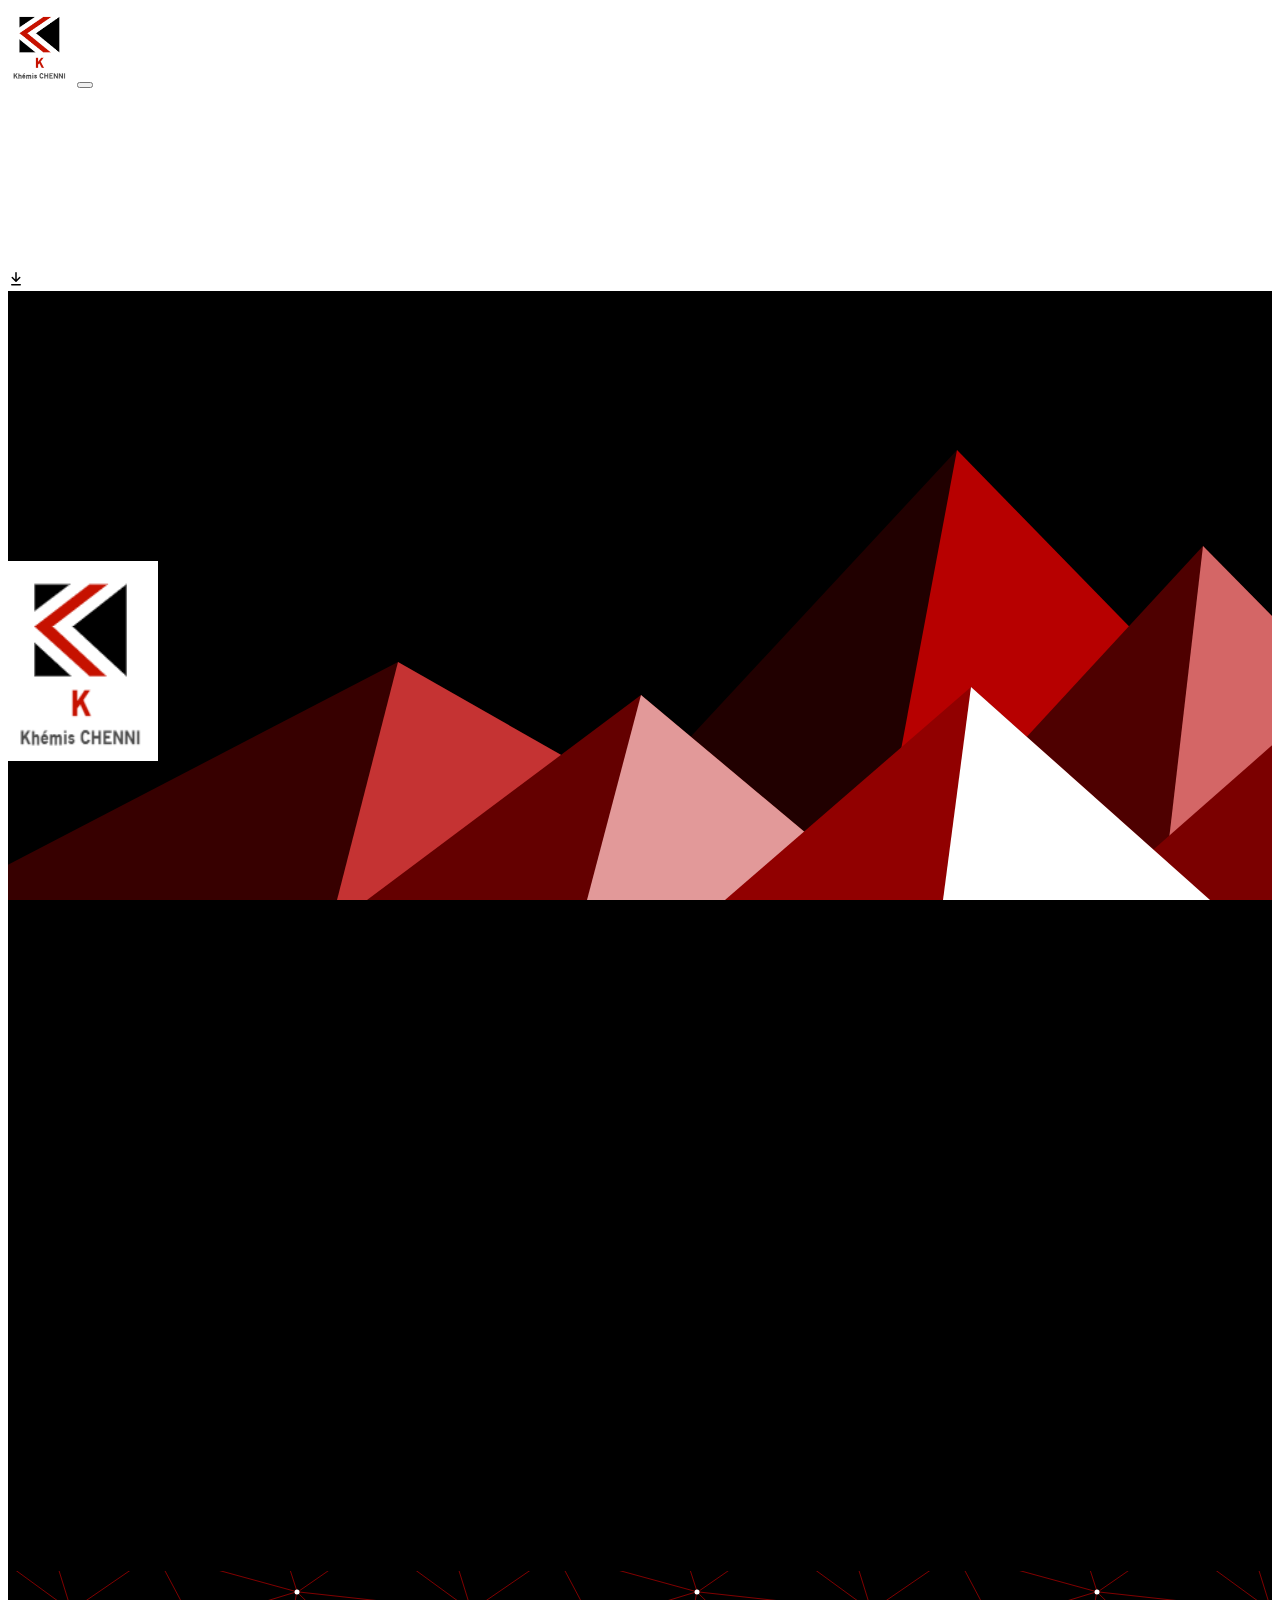
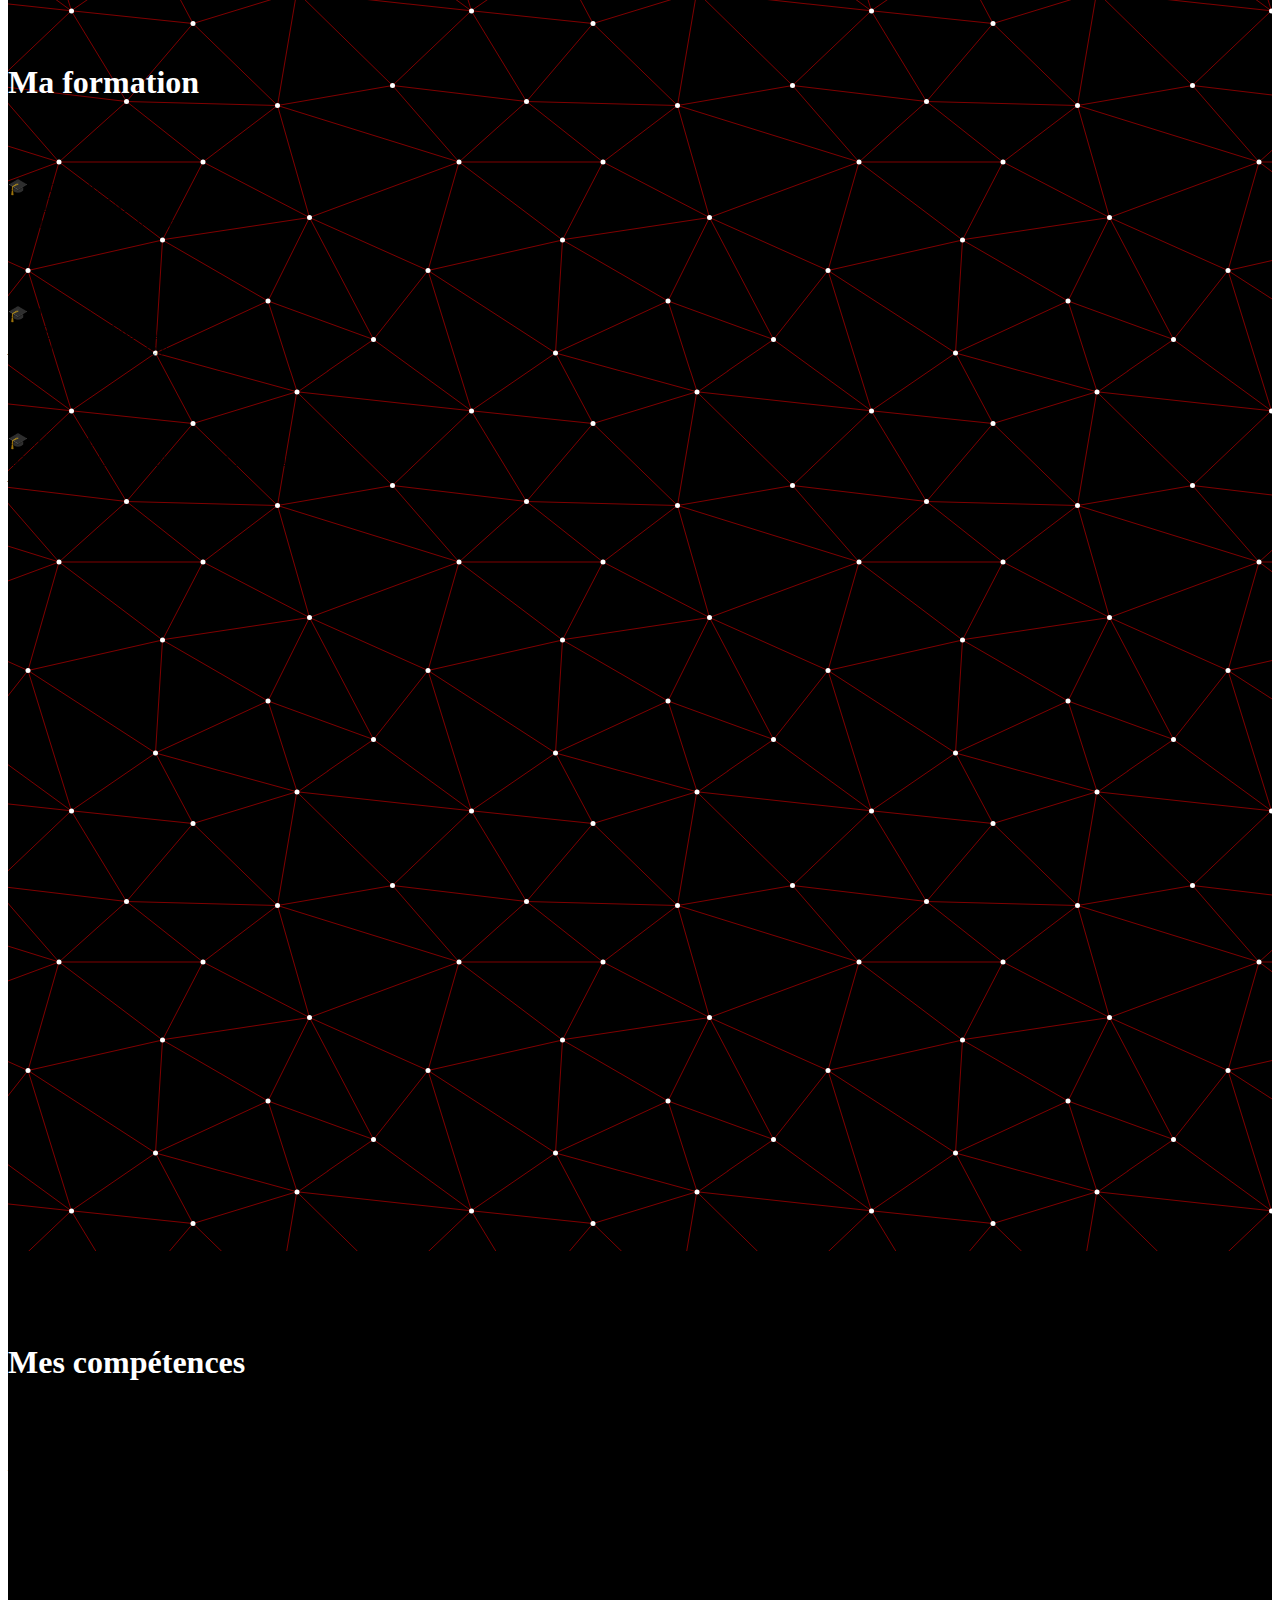
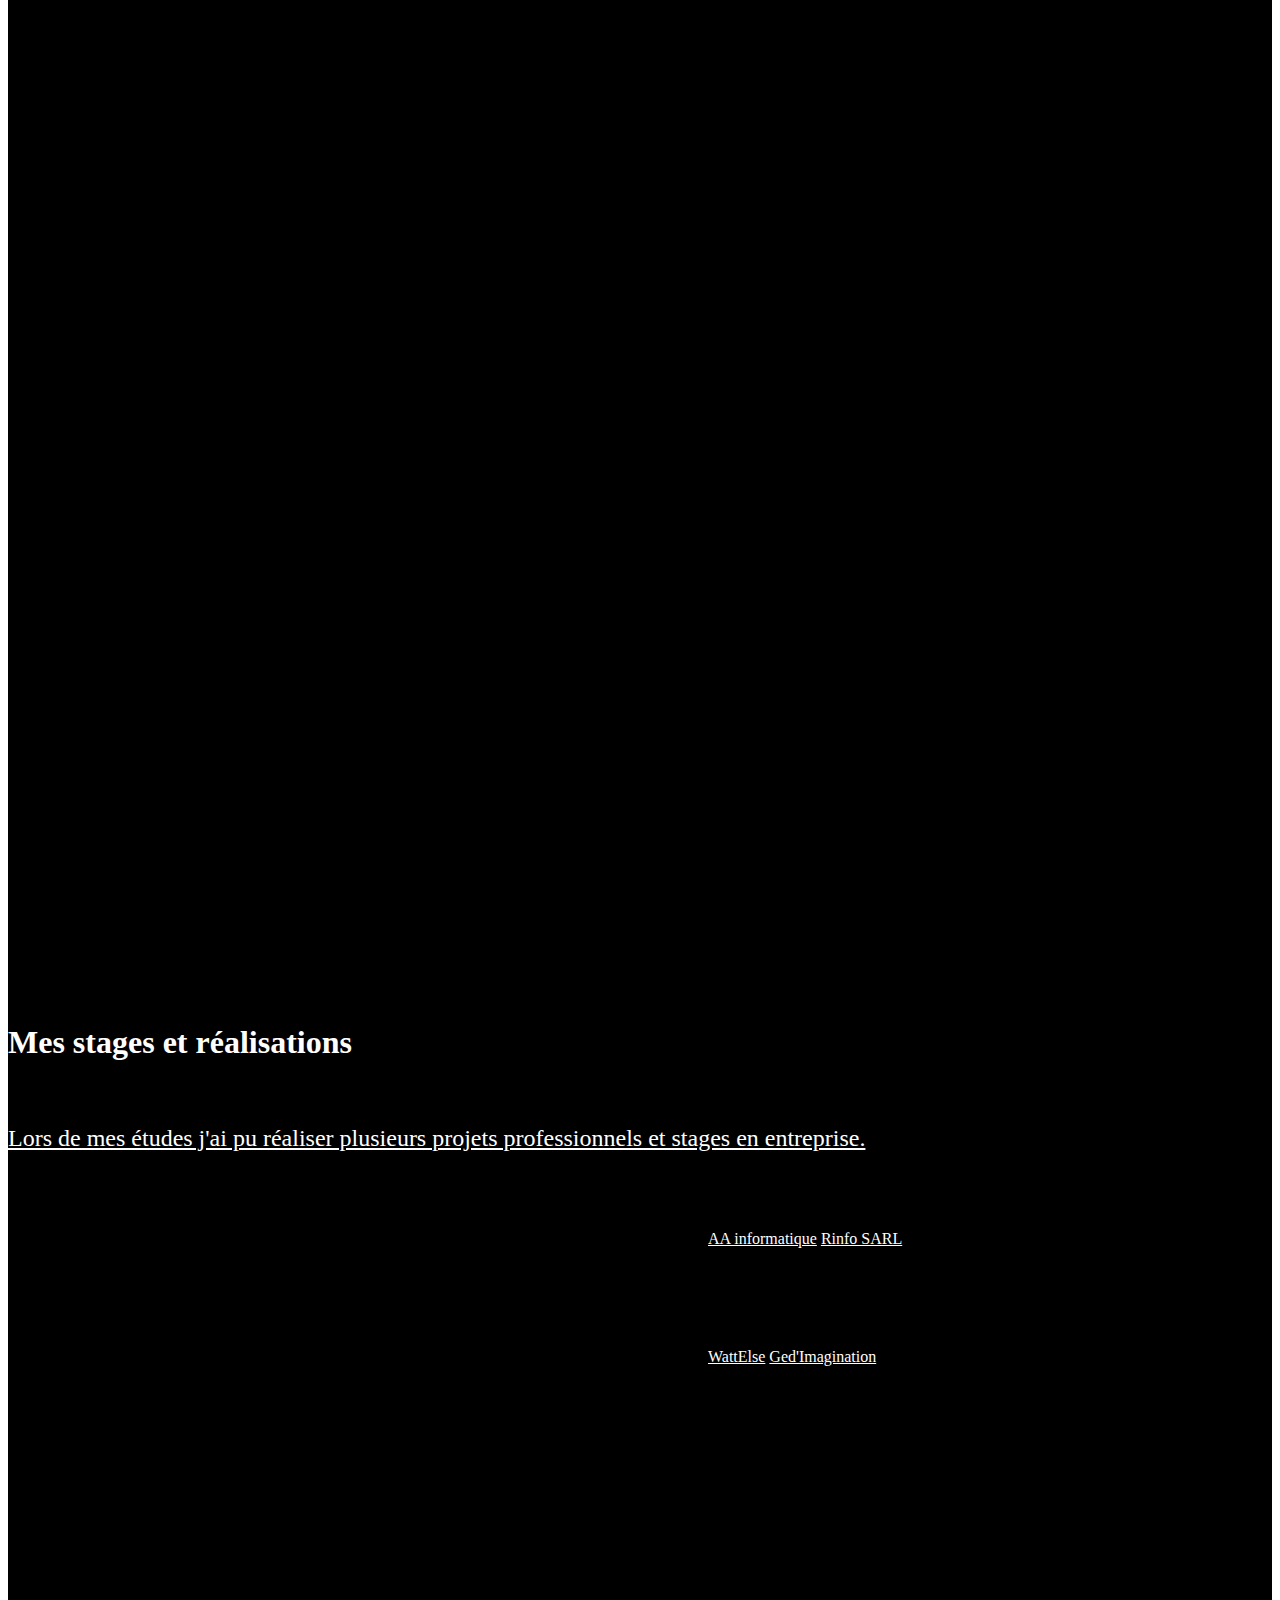
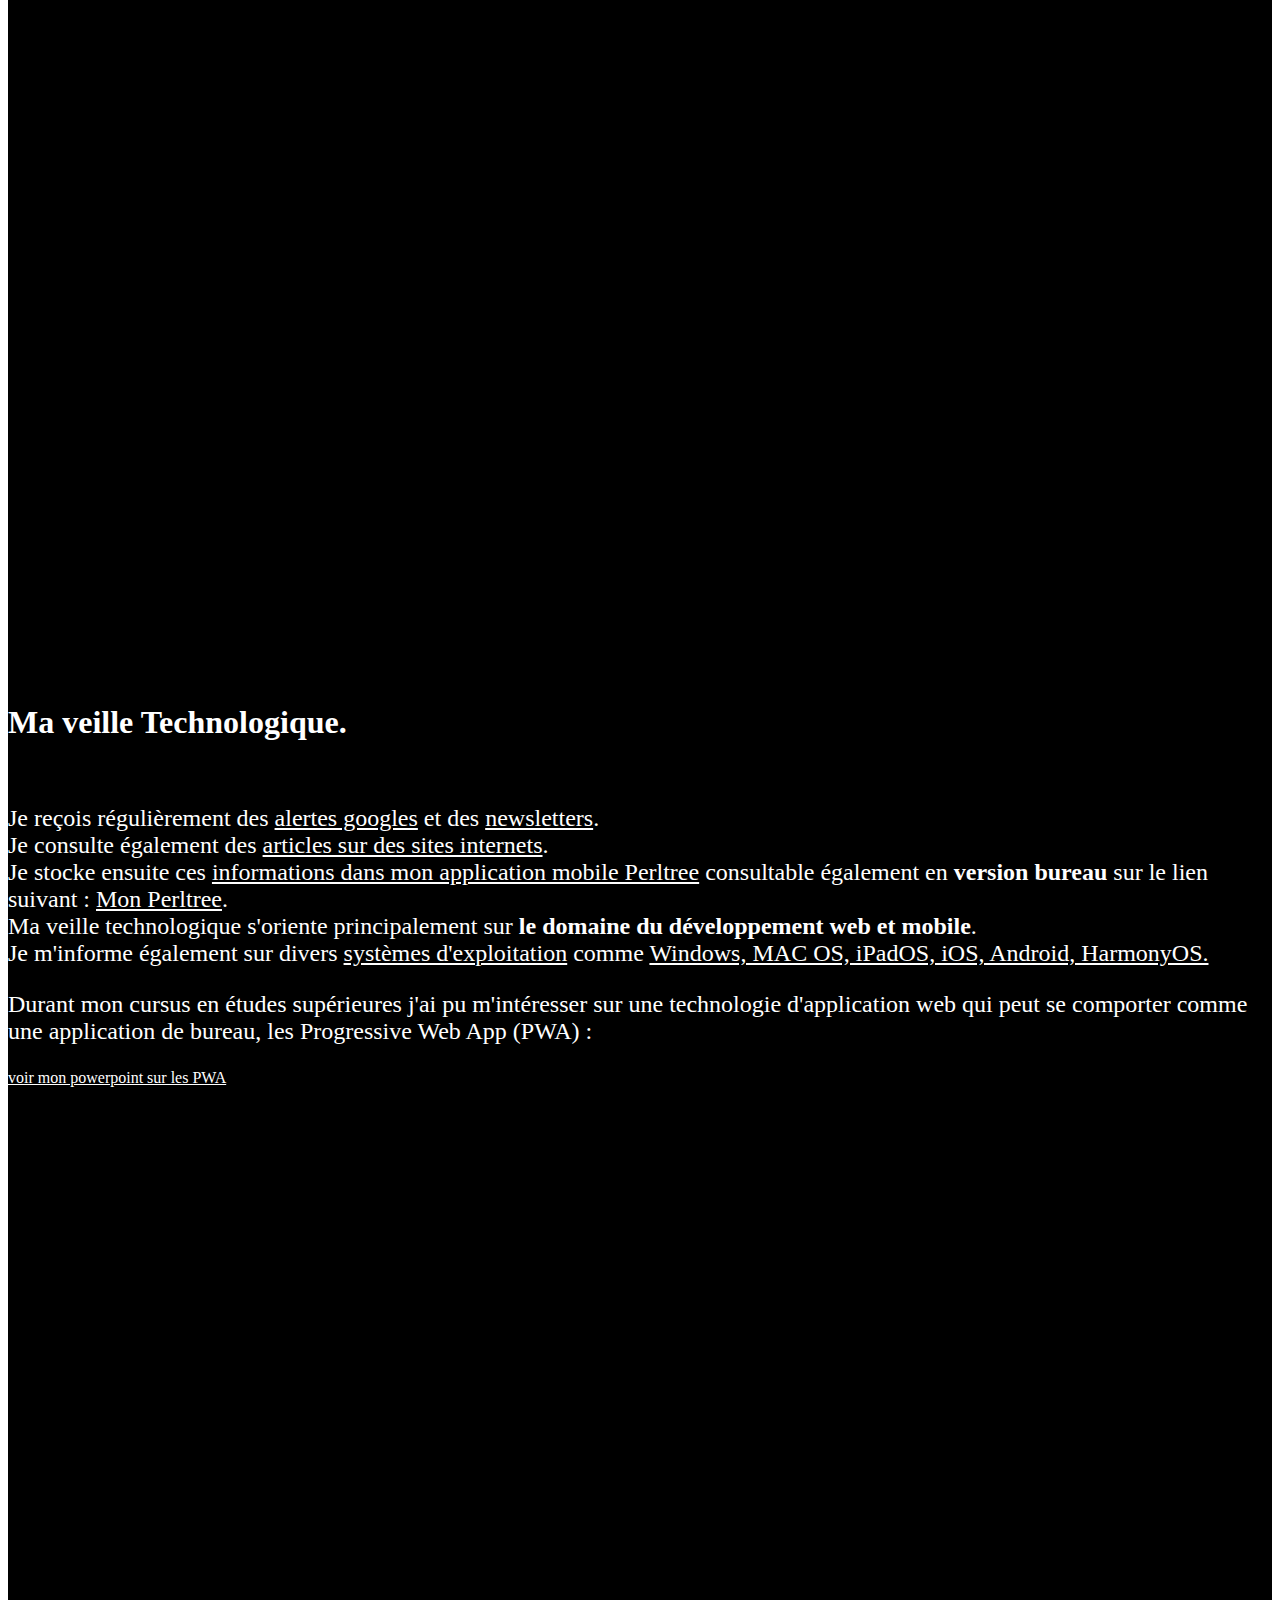
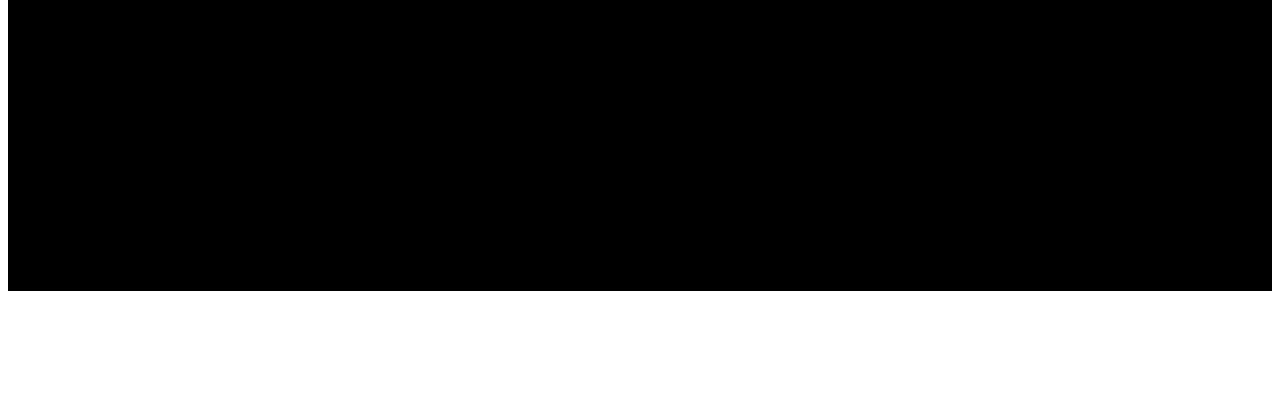
==== index.html @ 722fbc8a "premier commit" ====
<!--
    Créé par : Khémis CHENNI
    Date de création : 01/08/2019
    Dernière modification le : 01/03/2021
-->

<!DOCTYPE html>
<html lang="fr">

<head>
    <meta charset="utf-8">
    <meta name="viewport" content="width-device-width, initial-scale=1">
    <link rel="icon" type="image/png" href="logo.png" />
    <title>Khémis Chenni</title>
    <link rel="stylesheet" href="style.css">
    <link rel="stylesheet" href="https://cdn.jsdelivr.net/npm/bootstrap@4.5.3/dist/css/bootstrap.min.css" integrity="sha384-TX8t27EcRE3e/ihU7zmQxVncDAy5uIKz4rEkgIXeMed4M0jlfIDPvg6uqKI2xXr2" crossorigin="anonymous">
</head>

<body>

    <!-- Début Header -->

    <header>
        <nav class="navbar navbar-expand-lg navbar-light bg-dark">
            <a class="navbar-brand" href="index.html"><img src="logo.png" width="65" /></a>
            <button class="navbar-toggler" type="button" data-toggle="collapse" data-target="#navbarText" aria-controls="navbarText" aria-expanded="false" aria-label="Toggle navigation">
              <span class="navbar-toggler-icon"></span>
            </button>
            <div class="collapse navbar-collapse" id="navbarText">
              <ul class="navbar-nav mr-auto">
                <li class="nav-item">
                  <a class="nav-link" href="#about">Qui Suis-Je ?</a>
                </li>
                <li class="nav-item">
                    <a class="nav-link" href="#school">Ma Formation</a>
                </li>
                <li class="nav-item">
                  <a class="nav-link" href="#abilities">Mes Compétences</a>
                </li>
                <li class="nav-item">
                    <a class="nav-link" href="#stageEtReal">Mes Stages et Mes Réalisations</a>
                </li>
                <li class="nav-item">
                    <a class="nav-link" href="#technology">Ma Veille Technologique</a>
                </li>
              </ul>
                <a href="#monCV" class="btn btn-primary">
                    <img src="download.svg" /> Consultez mon CV
                </a>
            </div>
          </nav>
    </header>

    <!-- Fin Header -->

    <!-- Début de la section "Présentation" -->

    <section class="aPropos" id="about">

      <!-- Contenu de la section "Présentation" -->

      <div class="col-12">
        <div class="container">
          <br><br><br><br><br>
          <div class="card">
            <div class="card-body">
              Je m'appelle <b>Khémis Chenni</b>.<br>
              Je suis étudiant en <b>deuxième année de BTS SIO spécialité SLAM</b>.<br>
              J'ai un grand intérêt pour le <b>développement d'applications Web et Mobiles</b>.<br>
            </div>
          </div>
        </div></div><br><br><br><br><br><br>

      <!-- Logo -->

      <div class="container">
        <div class="text-center">
          <br><img src="logo.png" class="img-logo" alt="Logo Khémis Chenni" /><br><br>
        </div>
      </div>

    </section>

    <!-- Fin de la section "Présentation" -->


    <!-- Début de la Section Formation -->

    <section class="formation" id="school">

      <!-- titre de la section "Ma formation" -->

      <div class="col-12">
        <div class="container">
              <br><br><br><br><h1 class="text-center">Ma formation</h1><br><br><br>
          </div>
      </div>

      <!-- contenu de la section "Ma formation" -->

      <div class="col-12">
        <div class="container">
          <div class="card">
            <div class="card-body text-center">
              <b>🎓 Année lycée</b><br>
              <u>Baccalauréat STMG</u>.<br>
              <i>Obtenu avec mention assez bien</i>.
            </div>
          </div>
        </div><br><br><br><br>

        <div class="container">
          <div class="card">
            <div class="card-body text-center">
              <b>🎓 Post Bac</b><br>
              <u>BTS SIO spécialité SLAM</u>.<br>
              <i>Actuellement en deuxième année</i>.
            </div>
          </div>
        </div><br><br><br><br>

        <div class="container">
          <div class="card">
            <div class="card-body text-center">
              <b>🎓 A l'avenir</b><br>
              <u>Bachelor Concepteur Developpeur Informatique</u>.<br>
              <i>Après mon BTS</i>.
            </div>
          </div>
        </div>
      </div>

    </section>

    <!-- Fin de la section "Ma formation" -->

    <!-- Début de la section "Mes compétences" -->

    <section class="competences" id="abilities">

      <!-- titre de la section "Mes compétences" -->

      <div class="col-12">
        <div class="container">
              <br><br><br><br><h1 class="text-center">Mes compétences</h1><br>
          </div>
      </div>

      <!-- Contenu de la section "Mes compétences" -->

      <div class="col-12">
        <div class="container">
          <div class="card">
            <div class="card-body text-center">
              <b>Langage de programmation web et programmation orienté objet</b><br>
                <u>Langage Web</u><br>
                <i>HTML, CSS, JS, PHP</i><br>
                <u>Langage Orienté Objet</u><br>
                <i>C#, Java, Lua</i>
            </div>
          </div>
        </div><br>

        <div class="container">
          <div class="card">
            <div class="card-body text-center">
              <b>Frameworks</b><br>
              <u>Javascript</u><br>
              <i>JQuery, VueJS</i><br>
              <u>PHP</u><br>
              <i>Symphony</i>
            </div>
          </div>
        </div><br>

        <div class="container">
          <div class="card">
            <div class="card-body text-center">
              <b>Bureautique</b><br>
              <u>Suite Office</u><br>
              <i>Word, Excel</i><br>
              <u>Libre Office</u><br>
              <i>équivalent à Word et Excel</i>
            </div>
          </div>
        </div><br>

        <div class="container">
          <div class="card">
            <div class="card-body text-center">
              <b>Versioning</b><br>
              <i>Git, GitHub</i>.<br>
            </div>
          </div>
        </div>
      </div>

    </section>

    <!-- Fin de la section "Mes compétences" -->

    <!-- Début de la section "Stages et Réalisations" -->

    <section class="realEtStage" id="stageEtReal">

      <!-- titre de la section "Stages et Réalisations" -->

      <div class="col-12">
        <div class="container">
          <br><br><br><br><h1 class="text-center">Mes stages et réalisations</h1><br>
        </div>
      </div>

      <!-- Contenu de la section "Stages et Réalisations" -->

                <div class="col-12">
                    <p class="display-6 text-center">
                        <u>Lors de mes études j'ai pu réaliser plusieurs projets professionnels et stages en entreprise.</u><br><br><br>
                    </p>
                </div>

                <div class="col-12">
                  <div class="list-group">
                    <a href="stage1.html" class="list-group-item list-group-item-action text-center">AA informatique</a>
                    <a href="stage2.html" class="list-group-item list-group-item-action text-center">Rinfo SARL</a>
                  </div>
                </div>
                <br>
                <div class="col-12">
                  <div class="list-group">
                    <a href="projet1.html" class="list-group-item list-group-item-action text-center">WattElse</a>
                    <a href="projet2.html" class="list-group-item list-group-item-action text-center">Ged'Imagination</a>
                  </div>
                </div>
    </section>

    <!-- Section Veille Technologique -->

    <section class="veilleTech" id="technology">
        <div class="container-fluid">
            <div class="row">
                <div class="col-12">
                    <br><br><br><br><h1 class="display-6 text-center">Ma veille Technologique.</h1><br>
                    <p>
                      Je reçois régulièrement des <u>alertes googles</u> et des <u>newsletters</u>.<br>
                      Je consulte également des <u>articles sur des sites internets</u>.<br>
                      Je stocke ensuite ces <u>informations dans mon application mobile Perltree</u> consultable également en <b>version bureau</b> sur le lien suivant : <a href="https://www.pearltrees.com/khemisprog">Mon Perltree</a>.<br>
                      Ma veille technologique s'oriente principalement sur <b>le domaine du développement web et mobile</b>.<br>
                      Je m'informe également sur divers <u>systèmes d'exploitation</u> comme <u>Windows, MAC OS, iPadOS, iOS, Android, HarmonyOS.</u>
                    </p>
                    <p>Durant mon cursus en études supérieures j'ai pu m'intéresser sur une technologie d'application web qui peut se comporter comme une application de bureau, les Progressive Web App (PWA) :</p>
                </div>
            </div
            <div class="row">
                <div class="col-6">
                  <a href="#" class="btn btn-primary">voir mon powerpoint sur les PWA</a>
                </div>
            </div>
        </div>
    </section>

    <!-- Début Footer -->

    <footer class="py-2 bg-dark">
      <div class="container">
        <p class="m-0 text-center text-white">© Designed by Khémis CHENNI - khemis.chen.mez@gmail.com - 105 impasse de Grisolles 38370 Saint Clair du Rhône - https://www.khemis-dev.fr</p>
      </div>
    </footer>

    <!-- Fin Footer -->

    <!-- JS nécessaire aux animations de Bootstrap -->
    <script src="https://code.jquery.com/jquery-3.5.1.slim.min.js" integrity="sha384-DfXdz2htPH0lsSSs5nCTpuj/zy4C+OGpamoFVy38MVBnE+IbbVYUew+OrCXaRkfj" crossorigin="anonymous"></script>
    <script src="https://cdn.jsdelivr.net/npm/popper.js@1.16.1/dist/umd/popper.min.js" integrity="sha384-9/reFTGAW83EW2RDu2S0VKaIzap3H66lZH81PoYlFhbGU+6BZp6G7niu735Sk7lN" crossorigin="anonymous"></script>
    <script src="https://cdn.jsdelivr.net/npm/bootstrap@4.5.3/dist/js/bootstrap.min.js" integrity="sha384-w1Q4orYjBQndcko6MimVbzY0tgp4pWB4lZ7lr30WKz0vr/aWKhXdBNmNb5D92v7s" crossorigin="anonymous"></script>
</body>
</html>
---- style.css ----
h1, h2, h3, a, p{
    color: white;
    opacity: 100%;
}

p{
  font-size: 24px;
}

.card{
  opacity: 70%;
}

.card-text{
    color:black;
    opacity: 100%;
}

ul {
list-style:none;
margin-left:0;
padding-left:0;
}

li {
margin-bottom:15px;
}

.img-rinfo{
  height: 150px;
  width: 400px;
}

.img-logo{
  height: 200px;
  width: 150px;
}

.list-group{
  height: 100px;
  width: 300px;
  margin-left: 700px;
}

@media screen and (max-width: 2560px){

    .aPropos{
        background-color: #000000;
        background-image: url("data:image/svg+xml,%3Csvg xmlns='http://www.w3.org/2000/svg' viewBox='0 0 1600 900'%3E%3Cpolygon fill='%23210000' points='957 450 539 900 1396 900'/%3E%3Cpolygon fill='%23b70000' points='957 450 872.9 900 1396 900'/%3E%3Cpolygon fill='%23370000' points='-60 900 398 662 816 900'/%3E%3Cpolygon fill='%23c53333' points='337 900 398 662 816 900'/%3E%3Cpolygon fill='%234e0000' points='1203 546 1552 900 876 900'/%3E%3Cpolygon fill='%23d46666' points='1203 546 1552 900 1162 900'/%3E%3Cpolygon fill='%23640000' points='641 695 886 900 367 900'/%3E%3Cpolygon fill='%23e29999' points='587 900 641 695 886 900'/%3E%3Cpolygon fill='%237b0000' points='1710 900 1401 632 1096 900'/%3E%3Cpolygon fill='%23f1cccc' points='1710 900 1401 632 1365 900'/%3E%3Cpolygon fill='%23910000' points='1210 900 971 687 725 900'/%3E%3Cpolygon fill='%23ffffff' points='943 900 1210 900 971 687'/%3E%3C/svg%3E");
        background-attachment: fixed;
        background-size: cover;
        height: 1080px;
    }

    .formation{
        background-color: #000000;
        background-image: url("data:image/svg+xml,%3Csvg xmlns='http://www.w3.org/2000/svg' width='400' height='400' viewBox='0 0 800 800'%3E%3Cg fill='none' stroke='%23ff0000' stroke-width='1'%3E%3Cpath d='M769 229L1037 260.9M927 880L731 737 520 660 309 538 40 599 295 764 126.5 879.5 40 599-197 493 102 382-31 229 126.5 79.5-69-63'/%3E%3Cpath d='M-31 229L237 261 390 382 603 493 308.5 537.5 101.5 381.5M370 905L295 764'/%3E%3Cpath d='M520 660L578 842 731 737 840 599 603 493 520 660 295 764 309 538 390 382 539 269 769 229 577.5 41.5 370 105 295 -36 126.5 79.5 237 261 102 382 40 599 -69 737 127 880'/%3E%3Cpath d='M520-140L578.5 42.5 731-63M603 493L539 269 237 261 370 105M902 382L539 269M390 382L102 382'/%3E%3Cpath d='M-222 42L126.5 79.5 370 105 539 269 577.5 41.5 927 80 769 229 902 382 603 493 731 737M295-36L577.5 41.5M578 842L295 764M40-201L127 80M102 382L-261 269'/%3E%3C/g%3E%3Cg fill='%23ffffff'%3E%3Ccircle cx='769' cy='229' r='5'/%3E%3Ccircle cx='539' cy='269' r='5'/%3E%3Ccircle cx='603' cy='493' r='5'/%3E%3Ccircle cx='731' cy='737' r='5'/%3E%3Ccircle cx='520' cy='660' r='5'/%3E%3Ccircle cx='309' cy='538' r='5'/%3E%3Ccircle cx='295' cy='764' r='5'/%3E%3Ccircle cx='40' cy='599' r='5'/%3E%3Ccircle cx='102' cy='382' r='5'/%3E%3Ccircle cx='127' cy='80' r='5'/%3E%3Ccircle cx='370' cy='105' r='5'/%3E%3Ccircle cx='578' cy='42' r='5'/%3E%3Ccircle cx='237' cy='261' r='5'/%3E%3Ccircle cx='390' cy='382' r='5'/%3E%3C/g%3E%3C/svg%3E");
        height: 1080px;
    }

    .competences{
        background-color: #000000;
        background-image: url("data:image/svg+xml,%3Csvg xmlns='http://www.w3.org/2000/svg' width='100%25'%3E%3Cdefs%3E%3ClinearGradient id='a' gradientUnits='userSpaceOnUse' x1='0' x2='0' y1='0' y2='100%25' gradientTransform='rotate(240)'%3E%3Cstop offset='0' stop-color='%23000000'/%3E%3Cstop offset='1' stop-color='%23ffffff'/%3E%3C/linearGradient%3E%3Cpattern patternUnits='userSpaceOnUse' id='b' width='540' height='450' x='0' y='0' viewBox='0 0 1080 900'%3E%3Cg fill-opacity='0.1'%3E%3Cpolygon fill='%23444' points='90 150 0 300 180 300'/%3E%3Cpolygon points='90 150 180 0 0 0'/%3E%3Cpolygon fill='%23AAA' points='270 150 360 0 180 0'/%3E%3Cpolygon fill='%23DDD' points='450 150 360 300 540 300'/%3E%3Cpolygon fill='%23999' points='450 150 540 0 360 0'/%3E%3Cpolygon points='630 150 540 300 720 300'/%3E%3Cpolygon fill='%23DDD' points='630 150 720 0 540 0'/%3E%3Cpolygon fill='%23444' points='810 150 720 300 900 300'/%3E%3Cpolygon fill='%23FFF' points='810 150 900 0 720 0'/%3E%3Cpolygon fill='%23DDD' points='990 150 900 300 1080 300'/%3E%3Cpolygon fill='%23444' points='990 150 1080 0 900 0'/%3E%3Cpolygon fill='%23DDD' points='90 450 0 600 180 600'/%3E%3Cpolygon points='90 450 180 300 0 300'/%3E%3Cpolygon fill='%23666' points='270 450 180 600 360 600'/%3E%3Cpolygon fill='%23AAA' points='270 450 360 300 180 300'/%3E%3Cpolygon fill='%23DDD' points='450 450 360 600 540 600'/%3E%3Cpolygon fill='%23999' points='450 450 540 300 360 300'/%3E%3Cpolygon fill='%23999' points='630 450 540 600 720 600'/%3E%3Cpolygon fill='%23FFF' points='630 450 720 300 540 300'/%3E%3Cpolygon points='810 450 720 600 900 600'/%3E%3Cpolygon fill='%23DDD' points='810 450 900 300 720 300'/%3E%3Cpolygon fill='%23AAA' points='990 450 900 600 1080 600'/%3E%3Cpolygon fill='%23444' points='990 450 1080 300 900 300'/%3E%3Cpolygon fill='%23222' points='90 750 0 900 180 900'/%3E%3Cpolygon points='270 750 180 900 360 900'/%3E%3Cpolygon fill='%23DDD' points='270 750 360 600 180 600'/%3E%3Cpolygon points='450 750 540 600 360 600'/%3E%3Cpolygon points='630 750 540 900 720 900'/%3E%3Cpolygon fill='%23444' points='630 750 720 600 540 600'/%3E%3Cpolygon fill='%23AAA' points='810 750 720 900 900 900'/%3E%3Cpolygon fill='%23666' points='810 750 900 600 720 600'/%3E%3Cpolygon fill='%23999' points='990 750 900 900 1080 900'/%3E%3Cpolygon fill='%23999' points='180 0 90 150 270 150'/%3E%3Cpolygon fill='%23444' points='360 0 270 150 450 150'/%3E%3Cpolygon fill='%23FFF' points='540 0 450 150 630 150'/%3E%3Cpolygon points='900 0 810 150 990 150'/%3E%3Cpolygon fill='%23222' points='0 300 -90 450 90 450'/%3E%3Cpolygon fill='%23FFF' points='0 300 90 150 -90 150'/%3E%3Cpolygon fill='%23FFF' points='180 300 90 450 270 450'/%3E%3Cpolygon fill='%23666' points='180 300 270 150 90 150'/%3E%3Cpolygon fill='%23222' points='360 300 270 450 450 450'/%3E%3Cpolygon fill='%23FFF' points='360 300 450 150 270 150'/%3E%3Cpolygon fill='%23444' points='540 300 450 450 630 450'/%3E%3Cpolygon fill='%23222' points='540 300 630 150 450 150'/%3E%3Cpolygon fill='%23AAA' points='720 300 630 450 810 450'/%3E%3Cpolygon fill='%23666' points='720 300 810 150 630 150'/%3E%3Cpolygon fill='%23FFF' points='900 300 810 450 990 450'/%3E%3Cpolygon fill='%23999' points='900 300 990 150 810 150'/%3E%3Cpolygon points='0 600 -90 750 90 750'/%3E%3Cpolygon fill='%23666' points='0 600 90 450 -90 450'/%3E%3Cpolygon fill='%23AAA' points='180 600 90 750 270 750'/%3E%3Cpolygon fill='%23444' points='180 600 270 450 90 450'/%3E%3Cpolygon fill='%23444' points='360 600 270 750 450 750'/%3E%3Cpolygon fill='%23999' points='360 600 450 450 270 450'/%3E%3Cpolygon fill='%23666' points='540 600 630 450 450 450'/%3E%3Cpolygon fill='%23222' points='720 600 630 750 810 750'/%3E%3Cpolygon fill='%23FFF' points='900 600 810 750 990 750'/%3E%3Cpolygon fill='%23222' points='900 600 990 450 810 450'/%3E%3Cpolygon fill='%23DDD' points='0 900 90 750 -90 750'/%3E%3Cpolygon fill='%23444' points='180 900 270 750 90 750'/%3E%3Cpolygon fill='%23FFF' points='360 900 450 750 270 750'/%3E%3Cpolygon fill='%23AAA' points='540 900 630 750 450 750'/%3E%3Cpolygon fill='%23FFF' points='720 900 810 750 630 750'/%3E%3Cpolygon fill='%23222' points='900 900 990 750 810 750'/%3E%3Cpolygon fill='%23222' points='1080 300 990 450 1170 450'/%3E%3Cpolygon fill='%23FFF' points='1080 300 1170 150 990 150'/%3E%3Cpolygon points='1080 600 990 750 1170 750'/%3E%3Cpolygon fill='%23666' points='1080 600 1170 450 990 450'/%3E%3Cpolygon fill='%23DDD' points='1080 900 1170 750 990 750'/%3E%3C/g%3E%3C/pattern%3E%3C/defs%3E%3Crect x='0' y='0' fill='url(%23a)' width='100%25' height='100%25'/%3E%3Crect x='0' y='0' fill='url(%23b)' width='100%25' height='100%25'/%3E%3C/svg%3E");
        background-attachment: fixed;
        background-size: cover;
        height: 1080px;
    }

    .realEtStage{
        background-color: #000000;
        background-image: url("data:image/svg+xml,%3Csvg xmlns='http://www.w3.org/2000/svg' width='100%25' height='100%25' viewBox='0 0 800 800'%3E%3Cdefs%3E%3CradialGradient id='a' cx='400' cy='400' r='50%25' gradientUnits='userSpaceOnUse'%3E%3Cstop offset='0' stop-color='%23000000'/%3E%3Cstop offset='1' stop-color='%23ff0000'/%3E%3C/radialGradient%3E%3CradialGradient id='b' cx='400' cy='400' r='70%25' gradientUnits='userSpaceOnUse'%3E%3Cstop offset='0' stop-color='%23000000'/%3E%3Cstop offset='1' stop-color='%23ff0000'/%3E%3C/radialGradient%3E%3C/defs%3E%3Crect fill='url(%23a)' width='800' height='800'/%3E%3Cg fill-opacity='.8'%3E%3Cpath fill='url(%23b)' d='M998.7 439.2c1.7-26.5 1.7-52.7 0.1-78.5L401 399.9c0 0 0-0.1 0-0.1l587.6-116.9c-5.1-25.9-11.9-51.2-20.3-75.8L400.9 399.7c0 0 0-0.1 0-0.1l537.3-265c-11.6-23.5-24.8-46.2-39.3-67.9L400.8 399.5c0 0 0-0.1-0.1-0.1l450.4-395c-17.3-19.7-35.8-38.2-55.5-55.5l-395 450.4c0 0-0.1 0-0.1-0.1L733.4-99c-21.7-14.5-44.4-27.6-68-39.3l-265 537.4c0 0-0.1 0-0.1 0l192.6-567.4c-24.6-8.3-49.9-15.1-75.8-20.2L400.2 399c0 0-0.1 0-0.1 0l39.2-597.7c-26.5-1.7-52.7-1.7-78.5-0.1L399.9 399c0 0-0.1 0-0.1 0L282.9-188.6c-25.9 5.1-51.2 11.9-75.8 20.3l192.6 567.4c0 0-0.1 0-0.1 0l-265-537.3c-23.5 11.6-46.2 24.8-67.9 39.3l332.8 498.1c0 0-0.1 0-0.1 0.1L4.4-51.1C-15.3-33.9-33.8-15.3-51.1 4.4l450.4 395c0 0 0 0.1-0.1 0.1L-99 66.6c-14.5 21.7-27.6 44.4-39.3 68l537.4 265c0 0 0 0.1 0 0.1l-567.4-192.6c-8.3 24.6-15.1 49.9-20.2 75.8L399 399.8c0 0 0 0.1 0 0.1l-597.7-39.2c-1.7 26.5-1.7 52.7-0.1 78.5L399 400.1c0 0 0 0.1 0 0.1l-587.6 116.9c5.1 25.9 11.9 51.2 20.3 75.8l567.4-192.6c0 0 0 0.1 0 0.1l-537.3 265c11.6 23.5 24.8 46.2 39.3 67.9l498.1-332.8c0 0 0 0.1 0.1 0.1l-450.4 395c17.3 19.7 35.8 38.2 55.5 55.5l395-450.4c0 0 0.1 0 0.1 0.1L66.6 899c21.7 14.5 44.4 27.6 68 39.3l265-537.4c0 0 0.1 0 0.1 0L207.1 968.3c24.6 8.3 49.9 15.1 75.8 20.2L399.8 401c0 0 0.1 0 0.1 0l-39.2 597.7c26.5 1.7 52.7 1.7 78.5 0.1L400.1 401c0 0 0.1 0 0.1 0l116.9 587.6c25.9-5.1 51.2-11.9 75.8-20.3L400.3 400.9c0 0 0.1 0 0.1 0l265 537.3c23.5-11.6 46.2-24.8 67.9-39.3L400.5 400.8c0 0 0.1 0 0.1-0.1l395 450.4c19.7-17.3 38.2-35.8 55.5-55.5l-450.4-395c0 0 0-0.1 0.1-0.1L899 733.4c14.5-21.7 27.6-44.4 39.3-68l-537.4-265c0 0 0-0.1 0-0.1l567.4 192.6c8.3-24.6 15.1-49.9 20.2-75.8L401 400.2c0 0 0-0.1 0-0.1L998.7 439.2z'/%3E%3C/g%3E%3C/svg%3E");
        background-attachment: fixed;
        background-size: cover;
        height: 680px;
    }

    .veilleTech{
        background-color: #000000;
        background-image: url("data:image/svg+xml,%3Csvg xmlns='http://www.w3.org/2000/svg' viewBox='0 0 100 1000'%3E%3Cg %3E%3Ccircle fill='%23000000' cx='50' cy='0' r='50'/%3E%3Cg fill='%23050505' %3E%3Ccircle cx='0' cy='50' r='50'/%3E%3Ccircle cx='100' cy='50' r='50'/%3E%3C/g%3E%3Ccircle fill='%230b0b0b' cx='50' cy='100' r='50'/%3E%3Cg fill='%230f0f0f' %3E%3Ccircle cx='0' cy='150' r='50'/%3E%3Ccircle cx='100' cy='150' r='50'/%3E%3C/g%3E%3Ccircle fill='%23131313' cx='50' cy='200' r='50'/%3E%3Cg fill='%23161616' %3E%3Ccircle cx='0' cy='250' r='50'/%3E%3Ccircle cx='100' cy='250' r='50'/%3E%3C/g%3E%3Ccircle fill='%23191919' cx='50' cy='300' r='50'/%3E%3Cg fill='%231c1c1c' %3E%3Ccircle cx='0' cy='350' r='50'/%3E%3Ccircle cx='100' cy='350' r='50'/%3E%3C/g%3E%3Ccircle fill='%231f1f1f' cx='50' cy='400' r='50'/%3E%3Cg fill='%23222222' %3E%3Ccircle cx='0' cy='450' r='50'/%3E%3Ccircle cx='100' cy='450' r='50'/%3E%3C/g%3E%3Ccircle fill='%23252525' cx='50' cy='500' r='50'/%3E%3Cg fill='%23282828' %3E%3Ccircle cx='0' cy='550' r='50'/%3E%3Ccircle cx='100' cy='550' r='50'/%3E%3C/g%3E%3Ccircle fill='%232b2b2b' cx='50' cy='600' r='50'/%3E%3Cg fill='%232e2e2e' %3E%3Ccircle cx='0' cy='650' r='50'/%3E%3Ccircle cx='100' cy='650' r='50'/%3E%3C/g%3E%3Ccircle fill='%23313131' cx='50' cy='700' r='50'/%3E%3Cg fill='%23353535' %3E%3Ccircle cx='0' cy='750' r='50'/%3E%3Ccircle cx='100' cy='750' r='50'/%3E%3C/g%3E%3Ccircle fill='%23383838' cx='50' cy='800' r='50'/%3E%3Cg fill='%233b3b3b' %3E%3Ccircle cx='0' cy='850' r='50'/%3E%3Ccircle cx='100' cy='850' r='50'/%3E%3C/g%3E%3Ccircle fill='%233e3e3e' cx='50' cy='900' r='50'/%3E%3Cg fill='%23424242' %3E%3Ccircle cx='0' cy='950' r='50'/%3E%3Ccircle cx='100' cy='950' r='50'/%3E%3C/g%3E%3Ccircle fill='%23454545' cx='50' cy='1000' r='50'/%3E%3C/g%3E%3C/svg%3E");
        background-attachment: fixed;
        background-size: contain;
        height: 680px;
    }

    .stageRinfo{
      background-color: #0e7680;
      background-image: url("data:image/svg+xml,%3Csvg xmlns='http://www.w3.org/2000/svg' width='100%25' height='100%25' viewBox='0 0 1000 1000'%3E%3Cdefs%3E%3CradialGradient id='a' cx='500' cy='500' r='975' gradientUnits='userSpaceOnUse'%3E%3Cstop offset='0' stop-color='%230e7680'/%3E%3Cstop offset='1' stop-color='%2310a2e0'/%3E%3C/radialGradient%3E%3CradialGradient id='b' cx='500' cy='500' r='975' gradientUnits='userSpaceOnUse'%3E%3Cstop offset='0' stop-color='%23024e52' stop-opacity='1'/%3E%3Cstop offset='1' stop-color='%23024e52' stop-opacity='0'/%3E%3C/radialGradient%3E%3C/defs%3E%3Crect fill='url(%23a)' width='1000' height='1000'/%3E%3Cg fill='none' stroke='%2304a093' stroke-width='10' stroke-miterlimit='10' stroke-opacity='.2'%3E%3Cpolygon points='-500%2C500 500%2C-500 1500%2C500 500%2C1500'/%3E%3Cpolygon points='-475%2C500 500%2C-475 1475%2C500 500%2C1475'/%3E%3Cpolygon points='-450%2C500 500%2C-450 1450%2C500 500%2C1450'/%3E%3Cpolygon points='-425%2C500 500%2C-425 1425%2C500 500%2C1425'/%3E%3Cpolygon points='-400%2C500 500%2C-400 1400%2C500 500%2C1400'/%3E%3Cpolygon points='-375%2C500 500%2C-375 1375%2C500 500%2C1375'/%3E%3Cpolygon points='-350%2C500 500%2C-350 1350%2C500 500%2C1350'/%3E%3Cpolygon points='-325%2C500 500%2C-325 1325%2C500 500%2C1325'/%3E%3Cpolygon points='-300%2C500 500%2C-300 1300%2C500 500%2C1300'/%3E%3Cpolygon points='-275%2C500 500%2C-275 1275%2C500 500%2C1275'/%3E%3Cpolygon points='-250%2C500 500%2C-250 1250%2C500 500%2C1250'/%3E%3Cpolygon points='-225%2C500 500%2C-225 1225%2C500 500%2C1225'/%3E%3Cpolygon points='-200%2C500 500%2C-200 1200%2C500 500%2C1200'/%3E%3Cpolygon points='-175%2C500 500%2C-175 1175%2C500 500%2C1175'/%3E%3Cpolygon points='-150%2C500 500%2C-150 1150%2C500 500%2C1150'/%3E%3Cpolygon points='-125%2C500 500%2C-125 1125%2C500 500%2C1125'/%3E%3Cpolygon points='-100%2C500 500%2C-100 1100%2C500 500%2C1100'/%3E%3Cpolygon points='-75%2C500 500%2C-75 1075%2C500 500%2C1075'/%3E%3Cpolygon points='-50%2C500 500%2C-50 1050%2C500 500%2C1050'/%3E%3Cpolygon points='-25%2C500 500%2C-25 1025%2C500 500%2C1025'/%3E%3Cpolygon points='0%2C500 500%2C0 1000%2C500 500%2C1000'/%3E%3Cpolygon points='25%2C500 500%2C25 975%2C500 500%2C975'/%3E%3Cpolygon points='50%2C500 500%2C50 950%2C500 500%2C950'/%3E%3Cpolygon points='75%2C500 500%2C75 925%2C500 500%2C925'/%3E%3Cpolygon points='100%2C500 500%2C100 900%2C500 500%2C900'/%3E%3Cpolygon points='125%2C500 500%2C125 875%2C500 500%2C875'/%3E%3Cpolygon points='150%2C500 500%2C150 850%2C500 500%2C850'/%3E%3Cpolygon points='175%2C500 500%2C175 825%2C500 500%2C825'/%3E%3Cpolygon points='200%2C500 500%2C200 800%2C500 500%2C800'/%3E%3Cpolygon points='225%2C500 500%2C225 775%2C500 500%2C775'/%3E%3Cpolygon points='250%2C500 500%2C250 750%2C500 500%2C750'/%3E%3Cpolygon points='275%2C500 500%2C275 725%2C500 500%2C725'/%3E%3Cpolygon points='300%2C500 500%2C300 700%2C500 500%2C700'/%3E%3Cpolygon points='325%2C500 500%2C325 675%2C500 500%2C675'/%3E%3Cpolygon points='350%2C500 500%2C350 650%2C500 500%2C650'/%3E%3Cpolygon points='375%2C500 500%2C375 625%2C500 500%2C625'/%3E%3Cpolygon points='400%2C500 500%2C400 600%2C500 500%2C600'/%3E%3Cpolygon points='425%2C500 500%2C425 575%2C500 500%2C575'/%3E%3Cpolygon points='450%2C500 500%2C450 550%2C500 500%2C550'/%3E%3Cpolygon points='475%2C500 500%2C475 525%2C500 500%2C525'/%3E%3C/g%3E%3Crect fill-opacity='.2' fill='url(%23b)' width='1000' height='1000'/%3E %3C/svg%3E");
      background-attachment: fixed;
      background-size: cover;
      height: 100%;
    }
}

@media screen and (max-width: 1440px){

    .aPropos{
        background-color: #000000;
        background-image: url("data:image/svg+xml,%3Csvg xmlns='http://www.w3.org/2000/svg' viewBox='0 0 1600 900'%3E%3Cpolygon fill='%23210000' points='957 450 539 900 1396 900'/%3E%3Cpolygon fill='%23b70000' points='957 450 872.9 900 1396 900'/%3E%3Cpolygon fill='%23370000' points='-60 900 398 662 816 900'/%3E%3Cpolygon fill='%23c53333' points='337 900 398 662 816 900'/%3E%3Cpolygon fill='%234e0000' points='1203 546 1552 900 876 900'/%3E%3Cpolygon fill='%23d46666' points='1203 546 1552 900 1162 900'/%3E%3Cpolygon fill='%23640000' points='641 695 886 900 367 900'/%3E%3Cpolygon fill='%23e29999' points='587 900 641 695 886 900'/%3E%3Cpolygon fill='%237b0000' points='1710 900 1401 632 1096 900'/%3E%3Cpolygon fill='%23f1cccc' points='1710 900 1401 632 1365 900'/%3E%3Cpolygon fill='%23910000' points='1210 900 971 687 725 900'/%3E%3Cpolygon fill='%23ffffff' points='943 900 1210 900 971 687'/%3E%3C/svg%3E");
        background-attachment: fixed;
        background-size: cover;
        height: 1280px;
    }

    .formation{
        background-color: #000000;
        background-image: url("data:image/svg+xml,%3Csvg xmlns='http://www.w3.org/2000/svg' width='400' height='400' viewBox='0 0 800 800'%3E%3Cg fill='none' stroke='%23ff0000' stroke-width='1'%3E%3Cpath d='M769 229L1037 260.9M927 880L731 737 520 660 309 538 40 599 295 764 126.5 879.5 40 599-197 493 102 382-31 229 126.5 79.5-69-63'/%3E%3Cpath d='M-31 229L237 261 390 382 603 493 308.5 537.5 101.5 381.5M370 905L295 764'/%3E%3Cpath d='M520 660L578 842 731 737 840 599 603 493 520 660 295 764 309 538 390 382 539 269 769 229 577.5 41.5 370 105 295 -36 126.5 79.5 237 261 102 382 40 599 -69 737 127 880'/%3E%3Cpath d='M520-140L578.5 42.5 731-63M603 493L539 269 237 261 370 105M902 382L539 269M390 382L102 382'/%3E%3Cpath d='M-222 42L126.5 79.5 370 105 539 269 577.5 41.5 927 80 769 229 902 382 603 493 731 737M295-36L577.5 41.5M578 842L295 764M40-201L127 80M102 382L-261 269'/%3E%3C/g%3E%3Cg fill='%23ffffff'%3E%3Ccircle cx='769' cy='229' r='5'/%3E%3Ccircle cx='539' cy='269' r='5'/%3E%3Ccircle cx='603' cy='493' r='5'/%3E%3Ccircle cx='731' cy='737' r='5'/%3E%3Ccircle cx='520' cy='660' r='5'/%3E%3Ccircle cx='309' cy='538' r='5'/%3E%3Ccircle cx='295' cy='764' r='5'/%3E%3Ccircle cx='40' cy='599' r='5'/%3E%3Ccircle cx='102' cy='382' r='5'/%3E%3Ccircle cx='127' cy='80' r='5'/%3E%3Ccircle cx='370' cy='105' r='5'/%3E%3Ccircle cx='578' cy='42' r='5'/%3E%3Ccircle cx='237' cy='261' r='5'/%3E%3Ccircle cx='390' cy='382' r='5'/%3E%3C/g%3E%3C/svg%3E");
        height: 1280px;
    }

    .competences{
        background-color: #000000;
        background-image: url("data:image/svg+xml,%3Csvg xmlns='http://www.w3.org/2000/svg' width='100%25'%3E%3Cdefs%3E%3ClinearGradient id='a' gradientUnits='userSpaceOnUse' x1='0' x2='0' y1='0' y2='100%25' gradientTransform='rotate(240)'%3E%3Cstop offset='0' stop-color='%23000000'/%3E%3Cstop offset='1' stop-color='%23ffffff'/%3E%3C/linearGradient%3E%3Cpattern patternUnits='userSpaceOnUse' id='b' width='540' height='450' x='0' y='0' viewBox='0 0 1080 900'%3E%3Cg fill-opacity='0.1'%3E%3Cpolygon fill='%23444' points='90 150 0 300 180 300'/%3E%3Cpolygon points='90 150 180 0 0 0'/%3E%3Cpolygon fill='%23AAA' points='270 150 360 0 180 0'/%3E%3Cpolygon fill='%23DDD' points='450 150 360 300 540 300'/%3E%3Cpolygon fill='%23999' points='450 150 540 0 360 0'/%3E%3Cpolygon points='630 150 540 300 720 300'/%3E%3Cpolygon fill='%23DDD' points='630 150 720 0 540 0'/%3E%3Cpolygon fill='%23444' points='810 150 720 300 900 300'/%3E%3Cpolygon fill='%23FFF' points='810 150 900 0 720 0'/%3E%3Cpolygon fill='%23DDD' points='990 150 900 300 1080 300'/%3E%3Cpolygon fill='%23444' points='990 150 1080 0 900 0'/%3E%3Cpolygon fill='%23DDD' points='90 450 0 600 180 600'/%3E%3Cpolygon points='90 450 180 300 0 300'/%3E%3Cpolygon fill='%23666' points='270 450 180 600 360 600'/%3E%3Cpolygon fill='%23AAA' points='270 450 360 300 180 300'/%3E%3Cpolygon fill='%23DDD' points='450 450 360 600 540 600'/%3E%3Cpolygon fill='%23999' points='450 450 540 300 360 300'/%3E%3Cpolygon fill='%23999' points='630 450 540 600 720 600'/%3E%3Cpolygon fill='%23FFF' points='630 450 720 300 540 300'/%3E%3Cpolygon points='810 450 720 600 900 600'/%3E%3Cpolygon fill='%23DDD' points='810 450 900 300 720 300'/%3E%3Cpolygon fill='%23AAA' points='990 450 900 600 1080 600'/%3E%3Cpolygon fill='%23444' points='990 450 1080 300 900 300'/%3E%3Cpolygon fill='%23222' points='90 750 0 900 180 900'/%3E%3Cpolygon points='270 750 180 900 360 900'/%3E%3Cpolygon fill='%23DDD' points='270 750 360 600 180 600'/%3E%3Cpolygon points='450 750 540 600 360 600'/%3E%3Cpolygon points='630 750 540 900 720 900'/%3E%3Cpolygon fill='%23444' points='630 750 720 600 540 600'/%3E%3Cpolygon fill='%23AAA' points='810 750 720 900 900 900'/%3E%3Cpolygon fill='%23666' points='810 750 900 600 720 600'/%3E%3Cpolygon fill='%23999' points='990 750 900 900 1080 900'/%3E%3Cpolygon fill='%23999' points='180 0 90 150 270 150'/%3E%3Cpolygon fill='%23444' points='360 0 270 150 450 150'/%3E%3Cpolygon fill='%23FFF' points='540 0 450 150 630 150'/%3E%3Cpolygon points='900 0 810 150 990 150'/%3E%3Cpolygon fill='%23222' points='0 300 -90 450 90 450'/%3E%3Cpolygon fill='%23FFF' points='0 300 90 150 -90 150'/%3E%3Cpolygon fill='%23FFF' points='180 300 90 450 270 450'/%3E%3Cpolygon fill='%23666' points='180 300 270 150 90 150'/%3E%3Cpolygon fill='%23222' points='360 300 270 450 450 450'/%3E%3Cpolygon fill='%23FFF' points='360 300 450 150 270 150'/%3E%3Cpolygon fill='%23444' points='540 300 450 450 630 450'/%3E%3Cpolygon fill='%23222' points='540 300 630 150 450 150'/%3E%3Cpolygon fill='%23AAA' points='720 300 630 450 810 450'/%3E%3Cpolygon fill='%23666' points='720 300 810 150 630 150'/%3E%3Cpolygon fill='%23FFF' points='900 300 810 450 990 450'/%3E%3Cpolygon fill='%23999' points='900 300 990 150 810 150'/%3E%3Cpolygon points='0 600 -90 750 90 750'/%3E%3Cpolygon fill='%23666' points='0 600 90 450 -90 450'/%3E%3Cpolygon fill='%23AAA' points='180 600 90 750 270 750'/%3E%3Cpolygon fill='%23444' points='180 600 270 450 90 450'/%3E%3Cpolygon fill='%23444' points='360 600 270 750 450 750'/%3E%3Cpolygon fill='%23999' points='360 600 450 450 270 450'/%3E%3Cpolygon fill='%23666' points='540 600 630 450 450 450'/%3E%3Cpolygon fill='%23222' points='720 600 630 750 810 750'/%3E%3Cpolygon fill='%23FFF' points='900 600 810 750 990 750'/%3E%3Cpolygon fill='%23222' points='900 600 990 450 810 450'/%3E%3Cpolygon fill='%23DDD' points='0 900 90 750 -90 750'/%3E%3Cpolygon fill='%23444' points='180 900 270 750 90 750'/%3E%3Cpolygon fill='%23FFF' points='360 900 450 750 270 750'/%3E%3Cpolygon fill='%23AAA' points='540 900 630 750 450 750'/%3E%3Cpolygon fill='%23FFF' points='720 900 810 750 630 750'/%3E%3Cpolygon fill='%23222' points='900 900 990 750 810 750'/%3E%3Cpolygon fill='%23222' points='1080 300 990 450 1170 450'/%3E%3Cpolygon fill='%23FFF' points='1080 300 1170 150 990 150'/%3E%3Cpolygon points='1080 600 990 750 1170 750'/%3E%3Cpolygon fill='%23666' points='1080 600 1170 450 990 450'/%3E%3Cpolygon fill='%23DDD' points='1080 900 1170 750 990 750'/%3E%3C/g%3E%3C/pattern%3E%3C/defs%3E%3Crect x='0' y='0' fill='url(%23a)' width='100%25' height='100%25'/%3E%3Crect x='0' y='0' fill='url(%23b)' width='100%25' height='100%25'/%3E%3C/svg%3E");
        background-attachment: fixed;
        background-size: cover;
        height: 1280px;
    }

    .realEtStage{
        background-color: #000000;
        background-image: url("data:image/svg+xml,%3Csvg xmlns='http://www.w3.org/2000/svg' width='100%25' height='100%25' viewBox='0 0 800 800'%3E%3Cdefs%3E%3CradialGradient id='a' cx='400' cy='400' r='50%25' gradientUnits='userSpaceOnUse'%3E%3Cstop offset='0' stop-color='%23000000'/%3E%3Cstop offset='1' stop-color='%23ff0000'/%3E%3C/radialGradient%3E%3CradialGradient id='b' cx='400' cy='400' r='70%25' gradientUnits='userSpaceOnUse'%3E%3Cstop offset='0' stop-color='%23000000'/%3E%3Cstop offset='1' stop-color='%23ff0000'/%3E%3C/radialGradient%3E%3C/defs%3E%3Crect fill='url(%23a)' width='800' height='800'/%3E%3Cg fill-opacity='.8'%3E%3Cpath fill='url(%23b)' d='M998.7 439.2c1.7-26.5 1.7-52.7 0.1-78.5L401 399.9c0 0 0-0.1 0-0.1l587.6-116.9c-5.1-25.9-11.9-51.2-20.3-75.8L400.9 399.7c0 0 0-0.1 0-0.1l537.3-265c-11.6-23.5-24.8-46.2-39.3-67.9L400.8 399.5c0 0 0-0.1-0.1-0.1l450.4-395c-17.3-19.7-35.8-38.2-55.5-55.5l-395 450.4c0 0-0.1 0-0.1-0.1L733.4-99c-21.7-14.5-44.4-27.6-68-39.3l-265 537.4c0 0-0.1 0-0.1 0l192.6-567.4c-24.6-8.3-49.9-15.1-75.8-20.2L400.2 399c0 0-0.1 0-0.1 0l39.2-597.7c-26.5-1.7-52.7-1.7-78.5-0.1L399.9 399c0 0-0.1 0-0.1 0L282.9-188.6c-25.9 5.1-51.2 11.9-75.8 20.3l192.6 567.4c0 0-0.1 0-0.1 0l-265-537.3c-23.5 11.6-46.2 24.8-67.9 39.3l332.8 498.1c0 0-0.1 0-0.1 0.1L4.4-51.1C-15.3-33.9-33.8-15.3-51.1 4.4l450.4 395c0 0 0 0.1-0.1 0.1L-99 66.6c-14.5 21.7-27.6 44.4-39.3 68l537.4 265c0 0 0 0.1 0 0.1l-567.4-192.6c-8.3 24.6-15.1 49.9-20.2 75.8L399 399.8c0 0 0 0.1 0 0.1l-597.7-39.2c-1.7 26.5-1.7 52.7-0.1 78.5L399 400.1c0 0 0 0.1 0 0.1l-587.6 116.9c5.1 25.9 11.9 51.2 20.3 75.8l567.4-192.6c0 0 0 0.1 0 0.1l-537.3 265c11.6 23.5 24.8 46.2 39.3 67.9l498.1-332.8c0 0 0 0.1 0.1 0.1l-450.4 395c17.3 19.7 35.8 38.2 55.5 55.5l395-450.4c0 0 0.1 0 0.1 0.1L66.6 899c21.7 14.5 44.4 27.6 68 39.3l265-537.4c0 0 0.1 0 0.1 0L207.1 968.3c24.6 8.3 49.9 15.1 75.8 20.2L399.8 401c0 0 0.1 0 0.1 0l-39.2 597.7c26.5 1.7 52.7 1.7 78.5 0.1L400.1 401c0 0 0.1 0 0.1 0l116.9 587.6c25.9-5.1 51.2-11.9 75.8-20.3L400.3 400.9c0 0 0.1 0 0.1 0l265 537.3c23.5-11.6 46.2-24.8 67.9-39.3L400.5 400.8c0 0 0.1 0 0.1-0.1l395 450.4c19.7-17.3 38.2-35.8 55.5-55.5l-450.4-395c0 0 0-0.1 0.1-0.1L899 733.4c14.5-21.7 27.6-44.4 39.3-68l-537.4-265c0 0 0-0.1 0-0.1l567.4 192.6c8.3-24.6 15.1-49.9 20.2-75.8L401 400.2c0 0 0-0.1 0-0.1L998.7 439.2z'/%3E%3C/g%3E%3C/svg%3E");
        background-attachment: fixed;
        background-size: cover;
        height: 1280px;
    }

    .veilleTech{
        background-color: #000000;
        background-image: url("data:image/svg+xml,%3Csvg xmlns='http://www.w3.org/2000/svg' viewBox='0 0 100 1000'%3E%3Cg %3E%3Ccircle fill='%23000000' cx='50' cy='0' r='50'/%3E%3Cg fill='%23050505' %3E%3Ccircle cx='0' cy='50' r='50'/%3E%3Ccircle cx='100' cy='50' r='50'/%3E%3C/g%3E%3Ccircle fill='%230b0b0b' cx='50' cy='100' r='50'/%3E%3Cg fill='%230f0f0f' %3E%3Ccircle cx='0' cy='150' r='50'/%3E%3Ccircle cx='100' cy='150' r='50'/%3E%3C/g%3E%3Ccircle fill='%23131313' cx='50' cy='200' r='50'/%3E%3Cg fill='%23161616' %3E%3Ccircle cx='0' cy='250' r='50'/%3E%3Ccircle cx='100' cy='250' r='50'/%3E%3C/g%3E%3Ccircle fill='%23191919' cx='50' cy='300' r='50'/%3E%3Cg fill='%231c1c1c' %3E%3Ccircle cx='0' cy='350' r='50'/%3E%3Ccircle cx='100' cy='350' r='50'/%3E%3C/g%3E%3Ccircle fill='%231f1f1f' cx='50' cy='400' r='50'/%3E%3Cg fill='%23222222' %3E%3Ccircle cx='0' cy='450' r='50'/%3E%3Ccircle cx='100' cy='450' r='50'/%3E%3C/g%3E%3Ccircle fill='%23252525' cx='50' cy='500' r='50'/%3E%3Cg fill='%23282828' %3E%3Ccircle cx='0' cy='550' r='50'/%3E%3Ccircle cx='100' cy='550' r='50'/%3E%3C/g%3E%3Ccircle fill='%232b2b2b' cx='50' cy='600' r='50'/%3E%3Cg fill='%232e2e2e' %3E%3Ccircle cx='0' cy='650' r='50'/%3E%3Ccircle cx='100' cy='650' r='50'/%3E%3C/g%3E%3Ccircle fill='%23313131' cx='50' cy='700' r='50'/%3E%3Cg fill='%23353535' %3E%3Ccircle cx='0' cy='750' r='50'/%3E%3Ccircle cx='100' cy='750' r='50'/%3E%3C/g%3E%3Ccircle fill='%23383838' cx='50' cy='800' r='50'/%3E%3Cg fill='%233b3b3b' %3E%3Ccircle cx='0' cy='850' r='50'/%3E%3Ccircle cx='100' cy='850' r='50'/%3E%3C/g%3E%3Ccircle fill='%233e3e3e' cx='50' cy='900' r='50'/%3E%3Cg fill='%23424242' %3E%3Ccircle cx='0' cy='950' r='50'/%3E%3Ccircle cx='100' cy='950' r='50'/%3E%3C/g%3E%3Ccircle fill='%23454545' cx='50' cy='1000' r='50'/%3E%3C/g%3E%3C/svg%3E");
        background-attachment: fixed;
        background-size: contain;
        height: 1280px;
    }

    .stageRinfo{
      background-color: #0e7680;
      background-image: url("data:image/svg+xml,%3Csvg xmlns='http://www.w3.org/2000/svg' width='100%25' height='100%25' viewBox='0 0 1000 1000'%3E%3Cdefs%3E%3CradialGradient id='a' cx='500' cy='500' r='975' gradientUnits='userSpaceOnUse'%3E%3Cstop offset='0' stop-color='%230e7680'/%3E%3Cstop offset='1' stop-color='%2310a2e0'/%3E%3C/radialGradient%3E%3CradialGradient id='b' cx='500' cy='500' r='975' gradientUnits='userSpaceOnUse'%3E%3Cstop offset='0' stop-color='%23024e52' stop-opacity='1'/%3E%3Cstop offset='1' stop-color='%23024e52' stop-opacity='0'/%3E%3C/radialGradient%3E%3C/defs%3E%3Crect fill='url(%23a)' width='1000' height='1000'/%3E%3Cg fill='none' stroke='%2304a093' stroke-width='10' stroke-miterlimit='10' stroke-opacity='.2'%3E%3Cpolygon points='-500%2C500 500%2C-500 1500%2C500 500%2C1500'/%3E%3Cpolygon points='-475%2C500 500%2C-475 1475%2C500 500%2C1475'/%3E%3Cpolygon points='-450%2C500 500%2C-450 1450%2C500 500%2C1450'/%3E%3Cpolygon points='-425%2C500 500%2C-425 1425%2C500 500%2C1425'/%3E%3Cpolygon points='-400%2C500 500%2C-400 1400%2C500 500%2C1400'/%3E%3Cpolygon points='-375%2C500 500%2C-375 1375%2C500 500%2C1375'/%3E%3Cpolygon points='-350%2C500 500%2C-350 1350%2C500 500%2C1350'/%3E%3Cpolygon points='-325%2C500 500%2C-325 1325%2C500 500%2C1325'/%3E%3Cpolygon points='-300%2C500 500%2C-300 1300%2C500 500%2C1300'/%3E%3Cpolygon points='-275%2C500 500%2C-275 1275%2C500 500%2C1275'/%3E%3Cpolygon points='-250%2C500 500%2C-250 1250%2C500 500%2C1250'/%3E%3Cpolygon points='-225%2C500 500%2C-225 1225%2C500 500%2C1225'/%3E%3Cpolygon points='-200%2C500 500%2C-200 1200%2C500 500%2C1200'/%3E%3Cpolygon points='-175%2C500 500%2C-175 1175%2C500 500%2C1175'/%3E%3Cpolygon points='-150%2C500 500%2C-150 1150%2C500 500%2C1150'/%3E%3Cpolygon points='-125%2C500 500%2C-125 1125%2C500 500%2C1125'/%3E%3Cpolygon points='-100%2C500 500%2C-100 1100%2C500 500%2C1100'/%3E%3Cpolygon points='-75%2C500 500%2C-75 1075%2C500 500%2C1075'/%3E%3Cpolygon points='-50%2C500 500%2C-50 1050%2C500 500%2C1050'/%3E%3Cpolygon points='-25%2C500 500%2C-25 1025%2C500 500%2C1025'/%3E%3Cpolygon points='0%2C500 500%2C0 1000%2C500 500%2C1000'/%3E%3Cpolygon points='25%2C500 500%2C25 975%2C500 500%2C975'/%3E%3Cpolygon points='50%2C500 500%2C50 950%2C500 500%2C950'/%3E%3Cpolygon points='75%2C500 500%2C75 925%2C500 500%2C925'/%3E%3Cpolygon points='100%2C500 500%2C100 900%2C500 500%2C900'/%3E%3Cpolygon points='125%2C500 500%2C125 875%2C500 500%2C875'/%3E%3Cpolygon points='150%2C500 500%2C150 850%2C500 500%2C850'/%3E%3Cpolygon points='175%2C500 500%2C175 825%2C500 500%2C825'/%3E%3Cpolygon points='200%2C500 500%2C200 800%2C500 500%2C800'/%3E%3Cpolygon points='225%2C500 500%2C225 775%2C500 500%2C775'/%3E%3Cpolygon points='250%2C500 500%2C250 750%2C500 500%2C750'/%3E%3Cpolygon points='275%2C500 500%2C275 725%2C500 500%2C725'/%3E%3Cpolygon points='300%2C500 500%2C300 700%2C500 500%2C700'/%3E%3Cpolygon points='325%2C500 500%2C325 675%2C500 500%2C675'/%3E%3Cpolygon points='350%2C500 500%2C350 650%2C500 500%2C650'/%3E%3Cpolygon points='375%2C500 500%2C375 625%2C500 500%2C625'/%3E%3Cpolygon points='400%2C500 500%2C400 600%2C500 500%2C600'/%3E%3Cpolygon points='425%2C500 500%2C425 575%2C500 500%2C575'/%3E%3Cpolygon points='450%2C500 500%2C450 550%2C500 500%2C550'/%3E%3Cpolygon points='475%2C500 500%2C475 525%2C500 500%2C525'/%3E%3C/g%3E%3Crect fill-opacity='.2' fill='url(%23b)' width='1000' height='1000'/%3E %3C/svg%3E");
      background-attachment: fixed;
      background-size: cover;
      height: 1280px;
    }
}

@media screen and (max-width: 1024px){

    .aPropos{
        background-color: #000000;
        background-image: url("data:image/svg+xml,%3Csvg xmlns='http://www.w3.org/2000/svg' viewBox='0 0 1600 900'%3E%3Cpolygon fill='%23210000' points='957 450 539 900 1396 900'/%3E%3Cpolygon fill='%23b70000' points='957 450 872.9 900 1396 900'/%3E%3Cpolygon fill='%23370000' points='-60 900 398 662 816 900'/%3E%3Cpolygon fill='%23c53333' points='337 900 398 662 816 900'/%3E%3Cpolygon fill='%234e0000' points='1203 546 1552 900 876 900'/%3E%3Cpolygon fill='%23d46666' points='1203 546 1552 900 1162 900'/%3E%3Cpolygon fill='%23640000' points='641 695 886 900 367 900'/%3E%3Cpolygon fill='%23e29999' points='587 900 641 695 886 900'/%3E%3Cpolygon fill='%237b0000' points='1710 900 1401 632 1096 900'/%3E%3Cpolygon fill='%23f1cccc' points='1710 900 1401 632 1365 900'/%3E%3Cpolygon fill='%23910000' points='1210 900 971 687 725 900'/%3E%3Cpolygon fill='%23ffffff' points='943 900 1210 900 971 687'/%3E%3C/svg%3E");
        background-attachment: fixed;
        background-size: cover;
        height: 1280px;
    }

    .formation{
        background-color: #000000;
        background-image: url("data:image/svg+xml,%3Csvg xmlns='http://www.w3.org/2000/svg' width='400' height='400' viewBox='0 0 800 800'%3E%3Cg fill='none' stroke='%23ff0000' stroke-width='1'%3E%3Cpath d='M769 229L1037 260.9M927 880L731 737 520 660 309 538 40 599 295 764 126.5 879.5 40 599-197 493 102 382-31 229 126.5 79.5-69-63'/%3E%3Cpath d='M-31 229L237 261 390 382 603 493 308.5 537.5 101.5 381.5M370 905L295 764'/%3E%3Cpath d='M520 660L578 842 731 737 840 599 603 493 520 660 295 764 309 538 390 382 539 269 769 229 577.5 41.5 370 105 295 -36 126.5 79.5 237 261 102 382 40 599 -69 737 127 880'/%3E%3Cpath d='M520-140L578.5 42.5 731-63M603 493L539 269 237 261 370 105M902 382L539 269M390 382L102 382'/%3E%3Cpath d='M-222 42L126.5 79.5 370 105 539 269 577.5 41.5 927 80 769 229 902 382 603 493 731 737M295-36L577.5 41.5M578 842L295 764M40-201L127 80M102 382L-261 269'/%3E%3C/g%3E%3Cg fill='%23ffffff'%3E%3Ccircle cx='769' cy='229' r='5'/%3E%3Ccircle cx='539' cy='269' r='5'/%3E%3Ccircle cx='603' cy='493' r='5'/%3E%3Ccircle cx='731' cy='737' r='5'/%3E%3Ccircle cx='520' cy='660' r='5'/%3E%3Ccircle cx='309' cy='538' r='5'/%3E%3Ccircle cx='295' cy='764' r='5'/%3E%3Ccircle cx='40' cy='599' r='5'/%3E%3Ccircle cx='102' cy='382' r='5'/%3E%3Ccircle cx='127' cy='80' r='5'/%3E%3Ccircle cx='370' cy='105' r='5'/%3E%3Ccircle cx='578' cy='42' r='5'/%3E%3Ccircle cx='237' cy='261' r='5'/%3E%3Ccircle cx='390' cy='382' r='5'/%3E%3C/g%3E%3C/svg%3E");
        height: 1280px;
    }

    .competences{
        background-color: #000000;
        background-image: url("data:image/svg+xml,%3Csvg xmlns='http://www.w3.org/2000/svg' width='100%25'%3E%3Cdefs%3E%3ClinearGradient id='a' gradientUnits='userSpaceOnUse' x1='0' x2='0' y1='0' y2='100%25' gradientTransform='rotate(240)'%3E%3Cstop offset='0' stop-color='%23000000'/%3E%3Cstop offset='1' stop-color='%23ffffff'/%3E%3C/linearGradient%3E%3Cpattern patternUnits='userSpaceOnUse' id='b' width='540' height='450' x='0' y='0' viewBox='0 0 1080 900'%3E%3Cg fill-opacity='0.1'%3E%3Cpolygon fill='%23444' points='90 150 0 300 180 300'/%3E%3Cpolygon points='90 150 180 0 0 0'/%3E%3Cpolygon fill='%23AAA' points='270 150 360 0 180 0'/%3E%3Cpolygon fill='%23DDD' points='450 150 360 300 540 300'/%3E%3Cpolygon fill='%23999' points='450 150 540 0 360 0'/%3E%3Cpolygon points='630 150 540 300 720 300'/%3E%3Cpolygon fill='%23DDD' points='630 150 720 0 540 0'/%3E%3Cpolygon fill='%23444' points='810 150 720 300 900 300'/%3E%3Cpolygon fill='%23FFF' points='810 150 900 0 720 0'/%3E%3Cpolygon fill='%23DDD' points='990 150 900 300 1080 300'/%3E%3Cpolygon fill='%23444' points='990 150 1080 0 900 0'/%3E%3Cpolygon fill='%23DDD' points='90 450 0 600 180 600'/%3E%3Cpolygon points='90 450 180 300 0 300'/%3E%3Cpolygon fill='%23666' points='270 450 180 600 360 600'/%3E%3Cpolygon fill='%23AAA' points='270 450 360 300 180 300'/%3E%3Cpolygon fill='%23DDD' points='450 450 360 600 540 600'/%3E%3Cpolygon fill='%23999' points='450 450 540 300 360 300'/%3E%3Cpolygon fill='%23999' points='630 450 540 600 720 600'/%3E%3Cpolygon fill='%23FFF' points='630 450 720 300 540 300'/%3E%3Cpolygon points='810 450 720 600 900 600'/%3E%3Cpolygon fill='%23DDD' points='810 450 900 300 720 300'/%3E%3Cpolygon fill='%23AAA' points='990 450 900 600 1080 600'/%3E%3Cpolygon fill='%23444' points='990 450 1080 300 900 300'/%3E%3Cpolygon fill='%23222' points='90 750 0 900 180 900'/%3E%3Cpolygon points='270 750 180 900 360 900'/%3E%3Cpolygon fill='%23DDD' points='270 750 360 600 180 600'/%3E%3Cpolygon points='450 750 540 600 360 600'/%3E%3Cpolygon points='630 750 540 900 720 900'/%3E%3Cpolygon fill='%23444' points='630 750 720 600 540 600'/%3E%3Cpolygon fill='%23AAA' points='810 750 720 900 900 900'/%3E%3Cpolygon fill='%23666' points='810 750 900 600 720 600'/%3E%3Cpolygon fill='%23999' points='990 750 900 900 1080 900'/%3E%3Cpolygon fill='%23999' points='180 0 90 150 270 150'/%3E%3Cpolygon fill='%23444' points='360 0 270 150 450 150'/%3E%3Cpolygon fill='%23FFF' points='540 0 450 150 630 150'/%3E%3Cpolygon points='900 0 810 150 990 150'/%3E%3Cpolygon fill='%23222' points='0 300 -90 450 90 450'/%3E%3Cpolygon fill='%23FFF' points='0 300 90 150 -90 150'/%3E%3Cpolygon fill='%23FFF' points='180 300 90 450 270 450'/%3E%3Cpolygon fill='%23666' points='180 300 270 150 90 150'/%3E%3Cpolygon fill='%23222' points='360 300 270 450 450 450'/%3E%3Cpolygon fill='%23FFF' points='360 300 450 150 270 150'/%3E%3Cpolygon fill='%23444' points='540 300 450 450 630 450'/%3E%3Cpolygon fill='%23222' points='540 300 630 150 450 150'/%3E%3Cpolygon fill='%23AAA' points='720 300 630 450 810 450'/%3E%3Cpolygon fill='%23666' points='720 300 810 150 630 150'/%3E%3Cpolygon fill='%23FFF' points='900 300 810 450 990 450'/%3E%3Cpolygon fill='%23999' points='900 300 990 150 810 150'/%3E%3Cpolygon points='0 600 -90 750 90 750'/%3E%3Cpolygon fill='%23666' points='0 600 90 450 -90 450'/%3E%3Cpolygon fill='%23AAA' points='180 600 90 750 270 750'/%3E%3Cpolygon fill='%23444' points='180 600 270 450 90 450'/%3E%3Cpolygon fill='%23444' points='360 600 270 750 450 750'/%3E%3Cpolygon fill='%23999' points='360 600 450 450 270 450'/%3E%3Cpolygon fill='%23666' points='540 600 630 450 450 450'/%3E%3Cpolygon fill='%23222' points='720 600 630 750 810 750'/%3E%3Cpolygon fill='%23FFF' points='900 600 810 750 990 750'/%3E%3Cpolygon fill='%23222' points='900 600 990 450 810 450'/%3E%3Cpolygon fill='%23DDD' points='0 900 90 750 -90 750'/%3E%3Cpolygon fill='%23444' points='180 900 270 750 90 750'/%3E%3Cpolygon fill='%23FFF' points='360 900 450 750 270 750'/%3E%3Cpolygon fill='%23AAA' points='540 900 630 750 450 750'/%3E%3Cpolygon fill='%23FFF' points='720 900 810 750 630 750'/%3E%3Cpolygon fill='%23222' points='900 900 990 750 810 750'/%3E%3Cpolygon fill='%23222' points='1080 300 990 450 1170 450'/%3E%3Cpolygon fill='%23FFF' points='1080 300 1170 150 990 150'/%3E%3Cpolygon points='1080 600 990 750 1170 750'/%3E%3Cpolygon fill='%23666' points='1080 600 1170 450 990 450'/%3E%3Cpolygon fill='%23DDD' points='1080 900 1170 750 990 750'/%3E%3C/g%3E%3C/pattern%3E%3C/defs%3E%3Crect x='0' y='0' fill='url(%23a)' width='100%25' height='100%25'/%3E%3Crect x='0' y='0' fill='url(%23b)' width='100%25' height='100%25'/%3E%3C/svg%3E");
        background-attachment: fixed;
        background-size: cover;
        height: 1280px;
    }

    .realEtStage{
        background-color: #000000;
        background-image: url("data:image/svg+xml,%3Csvg xmlns='http://www.w3.org/2000/svg' width='100%25' height='100%25' viewBox='0 0 800 800'%3E%3Cdefs%3E%3CradialGradient id='a' cx='400' cy='400' r='50%25' gradientUnits='userSpaceOnUse'%3E%3Cstop offset='0' stop-color='%23000000'/%3E%3Cstop offset='1' stop-color='%23ff0000'/%3E%3C/radialGradient%3E%3CradialGradient id='b' cx='400' cy='400' r='70%25' gradientUnits='userSpaceOnUse'%3E%3Cstop offset='0' stop-color='%23000000'/%3E%3Cstop offset='1' stop-color='%23ff0000'/%3E%3C/radialGradient%3E%3C/defs%3E%3Crect fill='url(%23a)' width='800' height='800'/%3E%3Cg fill-opacity='.8'%3E%3Cpath fill='url(%23b)' d='M998.7 439.2c1.7-26.5 1.7-52.7 0.1-78.5L401 399.9c0 0 0-0.1 0-0.1l587.6-116.9c-5.1-25.9-11.9-51.2-20.3-75.8L400.9 399.7c0 0 0-0.1 0-0.1l537.3-265c-11.6-23.5-24.8-46.2-39.3-67.9L400.8 399.5c0 0 0-0.1-0.1-0.1l450.4-395c-17.3-19.7-35.8-38.2-55.5-55.5l-395 450.4c0 0-0.1 0-0.1-0.1L733.4-99c-21.7-14.5-44.4-27.6-68-39.3l-265 537.4c0 0-0.1 0-0.1 0l192.6-567.4c-24.6-8.3-49.9-15.1-75.8-20.2L400.2 399c0 0-0.1 0-0.1 0l39.2-597.7c-26.5-1.7-52.7-1.7-78.5-0.1L399.9 399c0 0-0.1 0-0.1 0L282.9-188.6c-25.9 5.1-51.2 11.9-75.8 20.3l192.6 567.4c0 0-0.1 0-0.1 0l-265-537.3c-23.5 11.6-46.2 24.8-67.9 39.3l332.8 498.1c0 0-0.1 0-0.1 0.1L4.4-51.1C-15.3-33.9-33.8-15.3-51.1 4.4l450.4 395c0 0 0 0.1-0.1 0.1L-99 66.6c-14.5 21.7-27.6 44.4-39.3 68l537.4 265c0 0 0 0.1 0 0.1l-567.4-192.6c-8.3 24.6-15.1 49.9-20.2 75.8L399 399.8c0 0 0 0.1 0 0.1l-597.7-39.2c-1.7 26.5-1.7 52.7-0.1 78.5L399 400.1c0 0 0 0.1 0 0.1l-587.6 116.9c5.1 25.9 11.9 51.2 20.3 75.8l567.4-192.6c0 0 0 0.1 0 0.1l-537.3 265c11.6 23.5 24.8 46.2 39.3 67.9l498.1-332.8c0 0 0 0.1 0.1 0.1l-450.4 395c17.3 19.7 35.8 38.2 55.5 55.5l395-450.4c0 0 0.1 0 0.1 0.1L66.6 899c21.7 14.5 44.4 27.6 68 39.3l265-537.4c0 0 0.1 0 0.1 0L207.1 968.3c24.6 8.3 49.9 15.1 75.8 20.2L399.8 401c0 0 0.1 0 0.1 0l-39.2 597.7c26.5 1.7 52.7 1.7 78.5 0.1L400.1 401c0 0 0.1 0 0.1 0l116.9 587.6c25.9-5.1 51.2-11.9 75.8-20.3L400.3 400.9c0 0 0.1 0 0.1 0l265 537.3c23.5-11.6 46.2-24.8 67.9-39.3L400.5 400.8c0 0 0.1 0 0.1-0.1l395 450.4c19.7-17.3 38.2-35.8 55.5-55.5l-450.4-395c0 0 0-0.1 0.1-0.1L899 733.4c14.5-21.7 27.6-44.4 39.3-68l-537.4-265c0 0 0-0.1 0-0.1l567.4 192.6c8.3-24.6 15.1-49.9 20.2-75.8L401 400.2c0 0 0-0.1 0-0.1L998.7 439.2z'/%3E%3C/g%3E%3C/svg%3E");
        background-attachment: fixed;
        background-size: cover;
        height: 1280px;
    }

    .veilleTech{
        background-color: #000000;
        background-image: url("data:image/svg+xml,%3Csvg xmlns='http://www.w3.org/2000/svg' viewBox='0 0 100 1000'%3E%3Cg %3E%3Ccircle fill='%23000000' cx='50' cy='0' r='50'/%3E%3Cg fill='%23050505' %3E%3Ccircle cx='0' cy='50' r='50'/%3E%3Ccircle cx='100' cy='50' r='50'/%3E%3C/g%3E%3Ccircle fill='%230b0b0b' cx='50' cy='100' r='50'/%3E%3Cg fill='%230f0f0f' %3E%3Ccircle cx='0' cy='150' r='50'/%3E%3Ccircle cx='100' cy='150' r='50'/%3E%3C/g%3E%3Ccircle fill='%23131313' cx='50' cy='200' r='50'/%3E%3Cg fill='%23161616' %3E%3Ccircle cx='0' cy='250' r='50'/%3E%3Ccircle cx='100' cy='250' r='50'/%3E%3C/g%3E%3Ccircle fill='%23191919' cx='50' cy='300' r='50'/%3E%3Cg fill='%231c1c1c' %3E%3Ccircle cx='0' cy='350' r='50'/%3E%3Ccircle cx='100' cy='350' r='50'/%3E%3C/g%3E%3Ccircle fill='%231f1f1f' cx='50' cy='400' r='50'/%3E%3Cg fill='%23222222' %3E%3Ccircle cx='0' cy='450' r='50'/%3E%3Ccircle cx='100' cy='450' r='50'/%3E%3C/g%3E%3Ccircle fill='%23252525' cx='50' cy='500' r='50'/%3E%3Cg fill='%23282828' %3E%3Ccircle cx='0' cy='550' r='50'/%3E%3Ccircle cx='100' cy='550' r='50'/%3E%3C/g%3E%3Ccircle fill='%232b2b2b' cx='50' cy='600' r='50'/%3E%3Cg fill='%232e2e2e' %3E%3Ccircle cx='0' cy='650' r='50'/%3E%3Ccircle cx='100' cy='650' r='50'/%3E%3C/g%3E%3Ccircle fill='%23313131' cx='50' cy='700' r='50'/%3E%3Cg fill='%23353535' %3E%3Ccircle cx='0' cy='750' r='50'/%3E%3Ccircle cx='100' cy='750' r='50'/%3E%3C/g%3E%3Ccircle fill='%23383838' cx='50' cy='800' r='50'/%3E%3Cg fill='%233b3b3b' %3E%3Ccircle cx='0' cy='850' r='50'/%3E%3Ccircle cx='100' cy='850' r='50'/%3E%3C/g%3E%3Ccircle fill='%233e3e3e' cx='50' cy='900' r='50'/%3E%3Cg fill='%23424242' %3E%3Ccircle cx='0' cy='950' r='50'/%3E%3Ccircle cx='100' cy='950' r='50'/%3E%3C/g%3E%3Ccircle fill='%23454545' cx='50' cy='1000' r='50'/%3E%3C/g%3E%3C/svg%3E");
        background-attachment: fixed;
        background-size: contain;
        height: 1280px;
    }

    .stageRinfo{
      background-color: #0e7680;
      background-image: url("data:image/svg+xml,%3Csvg xmlns='http://www.w3.org/2000/svg' width='100%25' height='100%25' viewBox='0 0 1000 1000'%3E%3Cdefs%3E%3CradialGradient id='a' cx='500' cy='500' r='975' gradientUnits='userSpaceOnUse'%3E%3Cstop offset='0' stop-color='%230e7680'/%3E%3Cstop offset='1' stop-color='%2310a2e0'/%3E%3C/radialGradient%3E%3CradialGradient id='b' cx='500' cy='500' r='975' gradientUnits='userSpaceOnUse'%3E%3Cstop offset='0' stop-color='%23024e52' stop-opacity='1'/%3E%3Cstop offset='1' stop-color='%23024e52' stop-opacity='0'/%3E%3C/radialGradient%3E%3C/defs%3E%3Crect fill='url(%23a)' width='1000' height='1000'/%3E%3Cg fill='none' stroke='%2304a093' stroke-width='10' stroke-miterlimit='10' stroke-opacity='.2'%3E%3Cpolygon points='-500%2C500 500%2C-500 1500%2C500 500%2C1500'/%3E%3Cpolygon points='-475%2C500 500%2C-475 1475%2C500 500%2C1475'/%3E%3Cpolygon points='-450%2C500 500%2C-450 1450%2C500 500%2C1450'/%3E%3Cpolygon points='-425%2C500 500%2C-425 1425%2C500 500%2C1425'/%3E%3Cpolygon points='-400%2C500 500%2C-400 1400%2C500 500%2C1400'/%3E%3Cpolygon points='-375%2C500 500%2C-375 1375%2C500 500%2C1375'/%3E%3Cpolygon points='-350%2C500 500%2C-350 1350%2C500 500%2C1350'/%3E%3Cpolygon points='-325%2C500 500%2C-325 1325%2C500 500%2C1325'/%3E%3Cpolygon points='-300%2C500 500%2C-300 1300%2C500 500%2C1300'/%3E%3Cpolygon points='-275%2C500 500%2C-275 1275%2C500 500%2C1275'/%3E%3Cpolygon points='-250%2C500 500%2C-250 1250%2C500 500%2C1250'/%3E%3Cpolygon points='-225%2C500 500%2C-225 1225%2C500 500%2C1225'/%3E%3Cpolygon points='-200%2C500 500%2C-200 1200%2C500 500%2C1200'/%3E%3Cpolygon points='-175%2C500 500%2C-175 1175%2C500 500%2C1175'/%3E%3Cpolygon points='-150%2C500 500%2C-150 1150%2C500 500%2C1150'/%3E%3Cpolygon points='-125%2C500 500%2C-125 1125%2C500 500%2C1125'/%3E%3Cpolygon points='-100%2C500 500%2C-100 1100%2C500 500%2C1100'/%3E%3Cpolygon points='-75%2C500 500%2C-75 1075%2C500 500%2C1075'/%3E%3Cpolygon points='-50%2C500 500%2C-50 1050%2C500 500%2C1050'/%3E%3Cpolygon points='-25%2C500 500%2C-25 1025%2C500 500%2C1025'/%3E%3Cpolygon points='0%2C500 500%2C0 1000%2C500 500%2C1000'/%3E%3Cpolygon points='25%2C500 500%2C25 975%2C500 500%2C975'/%3E%3Cpolygon points='50%2C500 500%2C50 950%2C500 500%2C950'/%3E%3Cpolygon points='75%2C500 500%2C75 925%2C500 500%2C925'/%3E%3Cpolygon points='100%2C500 500%2C100 900%2C500 500%2C900'/%3E%3Cpolygon points='125%2C500 500%2C125 875%2C500 500%2C875'/%3E%3Cpolygon points='150%2C500 500%2C150 850%2C500 500%2C850'/%3E%3Cpolygon points='175%2C500 500%2C175 825%2C500 500%2C825'/%3E%3Cpolygon points='200%2C500 500%2C200 800%2C500 500%2C800'/%3E%3Cpolygon points='225%2C500 500%2C225 775%2C500 500%2C775'/%3E%3Cpolygon points='250%2C500 500%2C250 750%2C500 500%2C750'/%3E%3Cpolygon points='275%2C500 500%2C275 725%2C500 500%2C725'/%3E%3Cpolygon points='300%2C500 500%2C300 700%2C500 500%2C700'/%3E%3Cpolygon points='325%2C500 500%2C325 675%2C500 500%2C675'/%3E%3Cpolygon points='350%2C500 500%2C350 650%2C500 500%2C650'/%3E%3Cpolygon points='375%2C500 500%2C375 625%2C500 500%2C625'/%3E%3Cpolygon points='400%2C500 500%2C400 600%2C500 500%2C600'/%3E%3Cpolygon points='425%2C500 500%2C425 575%2C500 500%2C575'/%3E%3Cpolygon points='450%2C500 500%2C450 550%2C500 500%2C550'/%3E%3Cpolygon points='475%2C500 500%2C475 525%2C500 500%2C525'/%3E%3C/g%3E%3Crect fill-opacity='.2' fill='url(%23b)' width='1000' height='1000'/%3E %3C/svg%3E");
      background-attachment: fixed;
      background-size: cover;
      height: 1280px;
    }
}

@media screen and (max-width: 768px){

    .aPropos{
        background-color: #000000;
        background-image: url("data:image/svg+xml,%3Csvg xmlns='http://www.w3.org/2000/svg' viewBox='0 0 1600 900'%3E%3Cpolygon fill='%23210000' points='957 450 539 900 1396 900'/%3E%3Cpolygon fill='%23b70000' points='957 450 872.9 900 1396 900'/%3E%3Cpolygon fill='%23370000' points='-60 900 398 662 816 900'/%3E%3Cpolygon fill='%23c53333' points='337 900 398 662 816 900'/%3E%3Cpolygon fill='%234e0000' points='1203 546 1552 900 876 900'/%3E%3Cpolygon fill='%23d46666' points='1203 546 1552 900 1162 900'/%3E%3Cpolygon fill='%23640000' points='641 695 886 900 367 900'/%3E%3Cpolygon fill='%23e29999' points='587 900 641 695 886 900'/%3E%3Cpolygon fill='%237b0000' points='1710 900 1401 632 1096 900'/%3E%3Cpolygon fill='%23f1cccc' points='1710 900 1401 632 1365 900'/%3E%3Cpolygon fill='%23910000' points='1210 900 971 687 725 900'/%3E%3Cpolygon fill='%23ffffff' points='943 900 1210 900 971 687'/%3E%3C/svg%3E");
        background-attachment: fixed;
        background-size: cover;
        height: 1280px;
    }

    .formation{
        background-color: #000000;
        background-image: url("data:image/svg+xml,%3Csvg xmlns='http://www.w3.org/2000/svg' width='400' height='400' viewBox='0 0 800 800'%3E%3Cg fill='none' stroke='%23ff0000' stroke-width='1'%3E%3Cpath d='M769 229L1037 260.9M927 880L731 737 520 660 309 538 40 599 295 764 126.5 879.5 40 599-197 493 102 382-31 229 126.5 79.5-69-63'/%3E%3Cpath d='M-31 229L237 261 390 382 603 493 308.5 537.5 101.5 381.5M370 905L295 764'/%3E%3Cpath d='M520 660L578 842 731 737 840 599 603 493 520 660 295 764 309 538 390 382 539 269 769 229 577.5 41.5 370 105 295 -36 126.5 79.5 237 261 102 382 40 599 -69 737 127 880'/%3E%3Cpath d='M520-140L578.5 42.5 731-63M603 493L539 269 237 261 370 105M902 382L539 269M390 382L102 382'/%3E%3Cpath d='M-222 42L126.5 79.5 370 105 539 269 577.5 41.5 927 80 769 229 902 382 603 493 731 737M295-36L577.5 41.5M578 842L295 764M40-201L127 80M102 382L-261 269'/%3E%3C/g%3E%3Cg fill='%23ffffff'%3E%3Ccircle cx='769' cy='229' r='5'/%3E%3Ccircle cx='539' cy='269' r='5'/%3E%3Ccircle cx='603' cy='493' r='5'/%3E%3Ccircle cx='731' cy='737' r='5'/%3E%3Ccircle cx='520' cy='660' r='5'/%3E%3Ccircle cx='309' cy='538' r='5'/%3E%3Ccircle cx='295' cy='764' r='5'/%3E%3Ccircle cx='40' cy='599' r='5'/%3E%3Ccircle cx='102' cy='382' r='5'/%3E%3Ccircle cx='127' cy='80' r='5'/%3E%3Ccircle cx='370' cy='105' r='5'/%3E%3Ccircle cx='578' cy='42' r='5'/%3E%3Ccircle cx='237' cy='261' r='5'/%3E%3Ccircle cx='390' cy='382' r='5'/%3E%3C/g%3E%3C/svg%3E");
        height: 1280px;
    }

    .competences{
        background-color: #000000;
        background-image: url("data:image/svg+xml,%3Csvg xmlns='http://www.w3.org/2000/svg' width='100%25'%3E%3Cdefs%3E%3ClinearGradient id='a' gradientUnits='userSpaceOnUse' x1='0' x2='0' y1='0' y2='100%25' gradientTransform='rotate(240)'%3E%3Cstop offset='0' stop-color='%23000000'/%3E%3Cstop offset='1' stop-color='%23ffffff'/%3E%3C/linearGradient%3E%3Cpattern patternUnits='userSpaceOnUse' id='b' width='540' height='450' x='0' y='0' viewBox='0 0 1080 900'%3E%3Cg fill-opacity='0.1'%3E%3Cpolygon fill='%23444' points='90 150 0 300 180 300'/%3E%3Cpolygon points='90 150 180 0 0 0'/%3E%3Cpolygon fill='%23AAA' points='270 150 360 0 180 0'/%3E%3Cpolygon fill='%23DDD' points='450 150 360 300 540 300'/%3E%3Cpolygon fill='%23999' points='450 150 540 0 360 0'/%3E%3Cpolygon points='630 150 540 300 720 300'/%3E%3Cpolygon fill='%23DDD' points='630 150 720 0 540 0'/%3E%3Cpolygon fill='%23444' points='810 150 720 300 900 300'/%3E%3Cpolygon fill='%23FFF' points='810 150 900 0 720 0'/%3E%3Cpolygon fill='%23DDD' points='990 150 900 300 1080 300'/%3E%3Cpolygon fill='%23444' points='990 150 1080 0 900 0'/%3E%3Cpolygon fill='%23DDD' points='90 450 0 600 180 600'/%3E%3Cpolygon points='90 450 180 300 0 300'/%3E%3Cpolygon fill='%23666' points='270 450 180 600 360 600'/%3E%3Cpolygon fill='%23AAA' points='270 450 360 300 180 300'/%3E%3Cpolygon fill='%23DDD' points='450 450 360 600 540 600'/%3E%3Cpolygon fill='%23999' points='450 450 540 300 360 300'/%3E%3Cpolygon fill='%23999' points='630 450 540 600 720 600'/%3E%3Cpolygon fill='%23FFF' points='630 450 720 300 540 300'/%3E%3Cpolygon points='810 450 720 600 900 600'/%3E%3Cpolygon fill='%23DDD' points='810 450 900 300 720 300'/%3E%3Cpolygon fill='%23AAA' points='990 450 900 600 1080 600'/%3E%3Cpolygon fill='%23444' points='990 450 1080 300 900 300'/%3E%3Cpolygon fill='%23222' points='90 750 0 900 180 900'/%3E%3Cpolygon points='270 750 180 900 360 900'/%3E%3Cpolygon fill='%23DDD' points='270 750 360 600 180 600'/%3E%3Cpolygon points='450 750 540 600 360 600'/%3E%3Cpolygon points='630 750 540 900 720 900'/%3E%3Cpolygon fill='%23444' points='630 750 720 600 540 600'/%3E%3Cpolygon fill='%23AAA' points='810 750 720 900 900 900'/%3E%3Cpolygon fill='%23666' points='810 750 900 600 720 600'/%3E%3Cpolygon fill='%23999' points='990 750 900 900 1080 900'/%3E%3Cpolygon fill='%23999' points='180 0 90 150 270 150'/%3E%3Cpolygon fill='%23444' points='360 0 270 150 450 150'/%3E%3Cpolygon fill='%23FFF' points='540 0 450 150 630 150'/%3E%3Cpolygon points='900 0 810 150 990 150'/%3E%3Cpolygon fill='%23222' points='0 300 -90 450 90 450'/%3E%3Cpolygon fill='%23FFF' points='0 300 90 150 -90 150'/%3E%3Cpolygon fill='%23FFF' points='180 300 90 450 270 450'/%3E%3Cpolygon fill='%23666' points='180 300 270 150 90 150'/%3E%3Cpolygon fill='%23222' points='360 300 270 450 450 450'/%3E%3Cpolygon fill='%23FFF' points='360 300 450 150 270 150'/%3E%3Cpolygon fill='%23444' points='540 300 450 450 630 450'/%3E%3Cpolygon fill='%23222' points='540 300 630 150 450 150'/%3E%3Cpolygon fill='%23AAA' points='720 300 630 450 810 450'/%3E%3Cpolygon fill='%23666' points='720 300 810 150 630 150'/%3E%3Cpolygon fill='%23FFF' points='900 300 810 450 990 450'/%3E%3Cpolygon fill='%23999' points='900 300 990 150 810 150'/%3E%3Cpolygon points='0 600 -90 750 90 750'/%3E%3Cpolygon fill='%23666' points='0 600 90 450 -90 450'/%3E%3Cpolygon fill='%23AAA' points='180 600 90 750 270 750'/%3E%3Cpolygon fill='%23444' points='180 600 270 450 90 450'/%3E%3Cpolygon fill='%23444' points='360 600 270 750 450 750'/%3E%3Cpolygon fill='%23999' points='360 600 450 450 270 450'/%3E%3Cpolygon fill='%23666' points='540 600 630 450 450 450'/%3E%3Cpolygon fill='%23222' points='720 600 630 750 810 750'/%3E%3Cpolygon fill='%23FFF' points='900 600 810 750 990 750'/%3E%3Cpolygon fill='%23222' points='900 600 990 450 810 450'/%3E%3Cpolygon fill='%23DDD' points='0 900 90 750 -90 750'/%3E%3Cpolygon fill='%23444' points='180 900 270 750 90 750'/%3E%3Cpolygon fill='%23FFF' points='360 900 450 750 270 750'/%3E%3Cpolygon fill='%23AAA' points='540 900 630 750 450 750'/%3E%3Cpolygon fill='%23FFF' points='720 900 810 750 630 750'/%3E%3Cpolygon fill='%23222' points='900 900 990 750 810 750'/%3E%3Cpolygon fill='%23222' points='1080 300 990 450 1170 450'/%3E%3Cpolygon fill='%23FFF' points='1080 300 1170 150 990 150'/%3E%3Cpolygon points='1080 600 990 750 1170 750'/%3E%3Cpolygon fill='%23666' points='1080 600 1170 450 990 450'/%3E%3Cpolygon fill='%23DDD' points='1080 900 1170 750 990 750'/%3E%3C/g%3E%3C/pattern%3E%3C/defs%3E%3Crect x='0' y='0' fill='url(%23a)' width='100%25' height='100%25'/%3E%3Crect x='0' y='0' fill='url(%23b)' width='100%25' height='100%25'/%3E%3C/svg%3E");
        background-attachment: fixed;
        background-size: cover;
        height: 1280px;
    }

    .realEtStage{
        background-color: #000000;
        background-image: url("data:image/svg+xml,%3Csvg xmlns='http://www.w3.org/2000/svg' width='100%25' height='100%25' viewBox='0 0 800 800'%3E%3Cdefs%3E%3CradialGradient id='a' cx='400' cy='400' r='50%25' gradientUnits='userSpaceOnUse'%3E%3Cstop offset='0' stop-color='%23000000'/%3E%3Cstop offset='1' stop-color='%23ff0000'/%3E%3C/radialGradient%3E%3CradialGradient id='b' cx='400' cy='400' r='70%25' gradientUnits='userSpaceOnUse'%3E%3Cstop offset='0' stop-color='%23000000'/%3E%3Cstop offset='1' stop-color='%23ff0000'/%3E%3C/radialGradient%3E%3C/defs%3E%3Crect fill='url(%23a)' width='800' height='800'/%3E%3Cg fill-opacity='.8'%3E%3Cpath fill='url(%23b)' d='M998.7 439.2c1.7-26.5 1.7-52.7 0.1-78.5L401 399.9c0 0 0-0.1 0-0.1l587.6-116.9c-5.1-25.9-11.9-51.2-20.3-75.8L400.9 399.7c0 0 0-0.1 0-0.1l537.3-265c-11.6-23.5-24.8-46.2-39.3-67.9L400.8 399.5c0 0 0-0.1-0.1-0.1l450.4-395c-17.3-19.7-35.8-38.2-55.5-55.5l-395 450.4c0 0-0.1 0-0.1-0.1L733.4-99c-21.7-14.5-44.4-27.6-68-39.3l-265 537.4c0 0-0.1 0-0.1 0l192.6-567.4c-24.6-8.3-49.9-15.1-75.8-20.2L400.2 399c0 0-0.1 0-0.1 0l39.2-597.7c-26.5-1.7-52.7-1.7-78.5-0.1L399.9 399c0 0-0.1 0-0.1 0L282.9-188.6c-25.9 5.1-51.2 11.9-75.8 20.3l192.6 567.4c0 0-0.1 0-0.1 0l-265-537.3c-23.5 11.6-46.2 24.8-67.9 39.3l332.8 498.1c0 0-0.1 0-0.1 0.1L4.4-51.1C-15.3-33.9-33.8-15.3-51.1 4.4l450.4 395c0 0 0 0.1-0.1 0.1L-99 66.6c-14.5 21.7-27.6 44.4-39.3 68l537.4 265c0 0 0 0.1 0 0.1l-567.4-192.6c-8.3 24.6-15.1 49.9-20.2 75.8L399 399.8c0 0 0 0.1 0 0.1l-597.7-39.2c-1.7 26.5-1.7 52.7-0.1 78.5L399 400.1c0 0 0 0.1 0 0.1l-587.6 116.9c5.1 25.9 11.9 51.2 20.3 75.8l567.4-192.6c0 0 0 0.1 0 0.1l-537.3 265c11.6 23.5 24.8 46.2 39.3 67.9l498.1-332.8c0 0 0 0.1 0.1 0.1l-450.4 395c17.3 19.7 35.8 38.2 55.5 55.5l395-450.4c0 0 0.1 0 0.1 0.1L66.6 899c21.7 14.5 44.4 27.6 68 39.3l265-537.4c0 0 0.1 0 0.1 0L207.1 968.3c24.6 8.3 49.9 15.1 75.8 20.2L399.8 401c0 0 0.1 0 0.1 0l-39.2 597.7c26.5 1.7 52.7 1.7 78.5 0.1L400.1 401c0 0 0.1 0 0.1 0l116.9 587.6c25.9-5.1 51.2-11.9 75.8-20.3L400.3 400.9c0 0 0.1 0 0.1 0l265 537.3c23.5-11.6 46.2-24.8 67.9-39.3L400.5 400.8c0 0 0.1 0 0.1-0.1l395 450.4c19.7-17.3 38.2-35.8 55.5-55.5l-450.4-395c0 0 0-0.1 0.1-0.1L899 733.4c14.5-21.7 27.6-44.4 39.3-68l-537.4-265c0 0 0-0.1 0-0.1l567.4 192.6c8.3-24.6 15.1-49.9 20.2-75.8L401 400.2c0 0 0-0.1 0-0.1L998.7 439.2z'/%3E%3C/g%3E%3C/svg%3E");
        background-attachment: fixed;
        background-size: cover;
        height: 1280px;
    }

    .veilleTech{
        background-color: #000000;
        background-image: url("data:image/svg+xml,%3Csvg xmlns='http://www.w3.org/2000/svg' viewBox='0 0 100 1000'%3E%3Cg %3E%3Ccircle fill='%23000000' cx='50' cy='0' r='50'/%3E%3Cg fill='%23050505' %3E%3Ccircle cx='0' cy='50' r='50'/%3E%3Ccircle cx='100' cy='50' r='50'/%3E%3C/g%3E%3Ccircle fill='%230b0b0b' cx='50' cy='100' r='50'/%3E%3Cg fill='%230f0f0f' %3E%3Ccircle cx='0' cy='150' r='50'/%3E%3Ccircle cx='100' cy='150' r='50'/%3E%3C/g%3E%3Ccircle fill='%23131313' cx='50' cy='200' r='50'/%3E%3Cg fill='%23161616' %3E%3Ccircle cx='0' cy='250' r='50'/%3E%3Ccircle cx='100' cy='250' r='50'/%3E%3C/g%3E%3Ccircle fill='%23191919' cx='50' cy='300' r='50'/%3E%3Cg fill='%231c1c1c' %3E%3Ccircle cx='0' cy='350' r='50'/%3E%3Ccircle cx='100' cy='350' r='50'/%3E%3C/g%3E%3Ccircle fill='%231f1f1f' cx='50' cy='400' r='50'/%3E%3Cg fill='%23222222' %3E%3Ccircle cx='0' cy='450' r='50'/%3E%3Ccircle cx='100' cy='450' r='50'/%3E%3C/g%3E%3Ccircle fill='%23252525' cx='50' cy='500' r='50'/%3E%3Cg fill='%23282828' %3E%3Ccircle cx='0' cy='550' r='50'/%3E%3Ccircle cx='100' cy='550' r='50'/%3E%3C/g%3E%3Ccircle fill='%232b2b2b' cx='50' cy='600' r='50'/%3E%3Cg fill='%232e2e2e' %3E%3Ccircle cx='0' cy='650' r='50'/%3E%3Ccircle cx='100' cy='650' r='50'/%3E%3C/g%3E%3Ccircle fill='%23313131' cx='50' cy='700' r='50'/%3E%3Cg fill='%23353535' %3E%3Ccircle cx='0' cy='750' r='50'/%3E%3Ccircle cx='100' cy='750' r='50'/%3E%3C/g%3E%3Ccircle fill='%23383838' cx='50' cy='800' r='50'/%3E%3Cg fill='%233b3b3b' %3E%3Ccircle cx='0' cy='850' r='50'/%3E%3Ccircle cx='100' cy='850' r='50'/%3E%3C/g%3E%3Ccircle fill='%233e3e3e' cx='50' cy='900' r='50'/%3E%3Cg fill='%23424242' %3E%3Ccircle cx='0' cy='950' r='50'/%3E%3Ccircle cx='100' cy='950' r='50'/%3E%3C/g%3E%3Ccircle fill='%23454545' cx='50' cy='1000' r='50'/%3E%3C/g%3E%3C/svg%3E");
        background-attachment: fixed;
        background-size: contain;
        height: 1280px;
    }

    .stageRinfo{
      background-color: #0e7680;
      background-image: url("data:image/svg+xml,%3Csvg xmlns='http://www.w3.org/2000/svg' width='100%25' height='100%25' viewBox='0 0 1000 1000'%3E%3Cdefs%3E%3CradialGradient id='a' cx='500' cy='500' r='975' gradientUnits='userSpaceOnUse'%3E%3Cstop offset='0' stop-color='%230e7680'/%3E%3Cstop offset='1' stop-color='%2310a2e0'/%3E%3C/radialGradient%3E%3CradialGradient id='b' cx='500' cy='500' r='975' gradientUnits='userSpaceOnUse'%3E%3Cstop offset='0' stop-color='%23024e52' stop-opacity='1'/%3E%3Cstop offset='1' stop-color='%23024e52' stop-opacity='0'/%3E%3C/radialGradient%3E%3C/defs%3E%3Crect fill='url(%23a)' width='1000' height='1000'/%3E%3Cg fill='none' stroke='%2304a093' stroke-width='10' stroke-miterlimit='10' stroke-opacity='.2'%3E%3Cpolygon points='-500%2C500 500%2C-500 1500%2C500 500%2C1500'/%3E%3Cpolygon points='-475%2C500 500%2C-475 1475%2C500 500%2C1475'/%3E%3Cpolygon points='-450%2C500 500%2C-450 1450%2C500 500%2C1450'/%3E%3Cpolygon points='-425%2C500 500%2C-425 1425%2C500 500%2C1425'/%3E%3Cpolygon points='-400%2C500 500%2C-400 1400%2C500 500%2C1400'/%3E%3Cpolygon points='-375%2C500 500%2C-375 1375%2C500 500%2C1375'/%3E%3Cpolygon points='-350%2C500 500%2C-350 1350%2C500 500%2C1350'/%3E%3Cpolygon points='-325%2C500 500%2C-325 1325%2C500 500%2C1325'/%3E%3Cpolygon points='-300%2C500 500%2C-300 1300%2C500 500%2C1300'/%3E%3Cpolygon points='-275%2C500 500%2C-275 1275%2C500 500%2C1275'/%3E%3Cpolygon points='-250%2C500 500%2C-250 1250%2C500 500%2C1250'/%3E%3Cpolygon points='-225%2C500 500%2C-225 1225%2C500 500%2C1225'/%3E%3Cpolygon points='-200%2C500 500%2C-200 1200%2C500 500%2C1200'/%3E%3Cpolygon points='-175%2C500 500%2C-175 1175%2C500 500%2C1175'/%3E%3Cpolygon points='-150%2C500 500%2C-150 1150%2C500 500%2C1150'/%3E%3Cpolygon points='-125%2C500 500%2C-125 1125%2C500 500%2C1125'/%3E%3Cpolygon points='-100%2C500 500%2C-100 1100%2C500 500%2C1100'/%3E%3Cpolygon points='-75%2C500 500%2C-75 1075%2C500 500%2C1075'/%3E%3Cpolygon points='-50%2C500 500%2C-50 1050%2C500 500%2C1050'/%3E%3Cpolygon points='-25%2C500 500%2C-25 1025%2C500 500%2C1025'/%3E%3Cpolygon points='0%2C500 500%2C0 1000%2C500 500%2C1000'/%3E%3Cpolygon points='25%2C500 500%2C25 975%2C500 500%2C975'/%3E%3Cpolygon points='50%2C500 500%2C50 950%2C500 500%2C950'/%3E%3Cpolygon points='75%2C500 500%2C75 925%2C500 500%2C925'/%3E%3Cpolygon points='100%2C500 500%2C100 900%2C500 500%2C900'/%3E%3Cpolygon points='125%2C500 500%2C125 875%2C500 500%2C875'/%3E%3Cpolygon points='150%2C500 500%2C150 850%2C500 500%2C850'/%3E%3Cpolygon points='175%2C500 500%2C175 825%2C500 500%2C825'/%3E%3Cpolygon points='200%2C500 500%2C200 800%2C500 500%2C800'/%3E%3Cpolygon points='225%2C500 500%2C225 775%2C500 500%2C775'/%3E%3Cpolygon points='250%2C500 500%2C250 750%2C500 500%2C750'/%3E%3Cpolygon points='275%2C500 500%2C275 725%2C500 500%2C725'/%3E%3Cpolygon points='300%2C500 500%2C300 700%2C500 500%2C700'/%3E%3Cpolygon points='325%2C500 500%2C325 675%2C500 500%2C675'/%3E%3Cpolygon points='350%2C500 500%2C350 650%2C500 500%2C650'/%3E%3Cpolygon points='375%2C500 500%2C375 625%2C500 500%2C625'/%3E%3Cpolygon points='400%2C500 500%2C400 600%2C500 500%2C600'/%3E%3Cpolygon points='425%2C500 500%2C425 575%2C500 500%2C575'/%3E%3Cpolygon points='450%2C500 500%2C450 550%2C500 500%2C550'/%3E%3Cpolygon points='475%2C500 500%2C475 525%2C500 500%2C525'/%3E%3C/g%3E%3Crect fill-opacity='.2' fill='url(%23b)' width='1000' height='1000'/%3E %3C/svg%3E");
      background-attachment: fixed;
      background-size: cover;
        height: 1280px;
    }
}

@media screen and (max-width: 425px){

    .aPropos{
        background-color: #000000;
        background-image: url("data:image/svg+xml,%3Csvg xmlns='http://www.w3.org/2000/svg' viewBox='0 0 1600 900'%3E%3Cpolygon fill='%23210000' points='957 450 539 900 1396 900'/%3E%3Cpolygon fill='%23b70000' points='957 450 872.9 900 1396 900'/%3E%3Cpolygon fill='%23370000' points='-60 900 398 662 816 900'/%3E%3Cpolygon fill='%23c53333' points='337 900 398 662 816 900'/%3E%3Cpolygon fill='%234e0000' points='1203 546 1552 900 876 900'/%3E%3Cpolygon fill='%23d46666' points='1203 546 1552 900 1162 900'/%3E%3Cpolygon fill='%23640000' points='641 695 886 900 367 900'/%3E%3Cpolygon fill='%23e29999' points='587 900 641 695 886 900'/%3E%3Cpolygon fill='%237b0000' points='1710 900 1401 632 1096 900'/%3E%3Cpolygon fill='%23f1cccc' points='1710 900 1401 632 1365 900'/%3E%3Cpolygon fill='%23910000' points='1210 900 971 687 725 900'/%3E%3Cpolygon fill='%23ffffff' points='943 900 1210 900 971 687'/%3E%3C/svg%3E");
        background-attachment: fixed;
        background-size: cover;
        height: 120px;
    }

    .formation{
        background-color: #000000;
        background-image: url("data:image/svg+xml,%3Csvg xmlns='http://www.w3.org/2000/svg' width='400' height='400' viewBox='0 0 800 800'%3E%3Cg fill='none' stroke='%23ff0000' stroke-width='1'%3E%3Cpath d='M769 229L1037 260.9M927 880L731 737 520 660 309 538 40 599 295 764 126.5 879.5 40 599-197 493 102 382-31 229 126.5 79.5-69-63'/%3E%3Cpath d='M-31 229L237 261 390 382 603 493 308.5 537.5 101.5 381.5M370 905L295 764'/%3E%3Cpath d='M520 660L578 842 731 737 840 599 603 493 520 660 295 764 309 538 390 382 539 269 769 229 577.5 41.5 370 105 295 -36 126.5 79.5 237 261 102 382 40 599 -69 737 127 880'/%3E%3Cpath d='M520-140L578.5 42.5 731-63M603 493L539 269 237 261 370 105M902 382L539 269M390 382L102 382'/%3E%3Cpath d='M-222 42L126.5 79.5 370 105 539 269 577.5 41.5 927 80 769 229 902 382 603 493 731 737M295-36L577.5 41.5M578 842L295 764M40-201L127 80M102 382L-261 269'/%3E%3C/g%3E%3Cg fill='%23ffffff'%3E%3Ccircle cx='769' cy='229' r='5'/%3E%3Ccircle cx='539' cy='269' r='5'/%3E%3Ccircle cx='603' cy='493' r='5'/%3E%3Ccircle cx='731' cy='737' r='5'/%3E%3Ccircle cx='520' cy='660' r='5'/%3E%3Ccircle cx='309' cy='538' r='5'/%3E%3Ccircle cx='295' cy='764' r='5'/%3E%3Ccircle cx='40' cy='599' r='5'/%3E%3Ccircle cx='102' cy='382' r='5'/%3E%3Ccircle cx='127' cy='80' r='5'/%3E%3Ccircle cx='370' cy='105' r='5'/%3E%3Ccircle cx='578' cy='42' r='5'/%3E%3Ccircle cx='237' cy='261' r='5'/%3E%3Ccircle cx='390' cy='382' r='5'/%3E%3C/g%3E%3C/svg%3E");
        height: 1280px;
    }

    .competences{
        background-color: #000000;
        background-image: url("data:image/svg+xml,%3Csvg xmlns='http://www.w3.org/2000/svg' width='100%25'%3E%3Cdefs%3E%3ClinearGradient id='a' gradientUnits='userSpaceOnUse' x1='0' x2='0' y1='0' y2='100%25' gradientTransform='rotate(240)'%3E%3Cstop offset='0' stop-color='%23000000'/%3E%3Cstop offset='1' stop-color='%23ffffff'/%3E%3C/linearGradient%3E%3Cpattern patternUnits='userSpaceOnUse' id='b' width='540' height='450' x='0' y='0' viewBox='0 0 1080 900'%3E%3Cg fill-opacity='0.1'%3E%3Cpolygon fill='%23444' points='90 150 0 300 180 300'/%3E%3Cpolygon points='90 150 180 0 0 0'/%3E%3Cpolygon fill='%23AAA' points='270 150 360 0 180 0'/%3E%3Cpolygon fill='%23DDD' points='450 150 360 300 540 300'/%3E%3Cpolygon fill='%23999' points='450 150 540 0 360 0'/%3E%3Cpolygon points='630 150 540 300 720 300'/%3E%3Cpolygon fill='%23DDD' points='630 150 720 0 540 0'/%3E%3Cpolygon fill='%23444' points='810 150 720 300 900 300'/%3E%3Cpolygon fill='%23FFF' points='810 150 900 0 720 0'/%3E%3Cpolygon fill='%23DDD' points='990 150 900 300 1080 300'/%3E%3Cpolygon fill='%23444' points='990 150 1080 0 900 0'/%3E%3Cpolygon fill='%23DDD' points='90 450 0 600 180 600'/%3E%3Cpolygon points='90 450 180 300 0 300'/%3E%3Cpolygon fill='%23666' points='270 450 180 600 360 600'/%3E%3Cpolygon fill='%23AAA' points='270 450 360 300 180 300'/%3E%3Cpolygon fill='%23DDD' points='450 450 360 600 540 600'/%3E%3Cpolygon fill='%23999' points='450 450 540 300 360 300'/%3E%3Cpolygon fill='%23999' points='630 450 540 600 720 600'/%3E%3Cpolygon fill='%23FFF' points='630 450 720 300 540 300'/%3E%3Cpolygon points='810 450 720 600 900 600'/%3E%3Cpolygon fill='%23DDD' points='810 450 900 300 720 300'/%3E%3Cpolygon fill='%23AAA' points='990 450 900 600 1080 600'/%3E%3Cpolygon fill='%23444' points='990 450 1080 300 900 300'/%3E%3Cpolygon fill='%23222' points='90 750 0 900 180 900'/%3E%3Cpolygon points='270 750 180 900 360 900'/%3E%3Cpolygon fill='%23DDD' points='270 750 360 600 180 600'/%3E%3Cpolygon points='450 750 540 600 360 600'/%3E%3Cpolygon points='630 750 540 900 720 900'/%3E%3Cpolygon fill='%23444' points='630 750 720 600 540 600'/%3E%3Cpolygon fill='%23AAA' points='810 750 720 900 900 900'/%3E%3Cpolygon fill='%23666' points='810 750 900 600 720 600'/%3E%3Cpolygon fill='%23999' points='990 750 900 900 1080 900'/%3E%3Cpolygon fill='%23999' points='180 0 90 150 270 150'/%3E%3Cpolygon fill='%23444' points='360 0 270 150 450 150'/%3E%3Cpolygon fill='%23FFF' points='540 0 450 150 630 150'/%3E%3Cpolygon points='900 0 810 150 990 150'/%3E%3Cpolygon fill='%23222' points='0 300 -90 450 90 450'/%3E%3Cpolygon fill='%23FFF' points='0 300 90 150 -90 150'/%3E%3Cpolygon fill='%23FFF' points='180 300 90 450 270 450'/%3E%3Cpolygon fill='%23666' points='180 300 270 150 90 150'/%3E%3Cpolygon fill='%23222' points='360 300 270 450 450 450'/%3E%3Cpolygon fill='%23FFF' points='360 300 450 150 270 150'/%3E%3Cpolygon fill='%23444' points='540 300 450 450 630 450'/%3E%3Cpolygon fill='%23222' points='540 300 630 150 450 150'/%3E%3Cpolygon fill='%23AAA' points='720 300 630 450 810 450'/%3E%3Cpolygon fill='%23666' points='720 300 810 150 630 150'/%3E%3Cpolygon fill='%23FFF' points='900 300 810 450 990 450'/%3E%3Cpolygon fill='%23999' points='900 300 990 150 810 150'/%3E%3Cpolygon points='0 600 -90 750 90 750'/%3E%3Cpolygon fill='%23666' points='0 600 90 450 -90 450'/%3E%3Cpolygon fill='%23AAA' points='180 600 90 750 270 750'/%3E%3Cpolygon fill='%23444' points='180 600 270 450 90 450'/%3E%3Cpolygon fill='%23444' points='360 600 270 750 450 750'/%3E%3Cpolygon fill='%23999' points='360 600 450 450 270 450'/%3E%3Cpolygon fill='%23666' points='540 600 630 450 450 450'/%3E%3Cpolygon fill='%23222' points='720 600 630 750 810 750'/%3E%3Cpolygon fill='%23FFF' points='900 600 810 750 990 750'/%3E%3Cpolygon fill='%23222' points='900 600 990 450 810 450'/%3E%3Cpolygon fill='%23DDD' points='0 900 90 750 -90 750'/%3E%3Cpolygon fill='%23444' points='180 900 270 750 90 750'/%3E%3Cpolygon fill='%23FFF' points='360 900 450 750 270 750'/%3E%3Cpolygon fill='%23AAA' points='540 900 630 750 450 750'/%3E%3Cpolygon fill='%23FFF' points='720 900 810 750 630 750'/%3E%3Cpolygon fill='%23222' points='900 900 990 750 810 750'/%3E%3Cpolygon fill='%23222' points='1080 300 990 450 1170 450'/%3E%3Cpolygon fill='%23FFF' points='1080 300 1170 150 990 150'/%3E%3Cpolygon points='1080 600 990 750 1170 750'/%3E%3Cpolygon fill='%23666' points='1080 600 1170 450 990 450'/%3E%3Cpolygon fill='%23DDD' points='1080 900 1170 750 990 750'/%3E%3C/g%3E%3C/pattern%3E%3C/defs%3E%3Crect x='0' y='0' fill='url(%23a)' width='100%25' height='100%25'/%3E%3Crect x='0' y='0' fill='url(%23b)' width='100%25' height='100%25'/%3E%3C/svg%3E");
        background-attachment: fixed;
        height: 1280px;
    }

    .realEtStage{
        background-color: #000000;
        background-image: url("data:image/svg+xml,%3Csvg xmlns='http://www.w3.org/2000/svg' width='100%25' height='100%25' viewBox='0 0 800 800'%3E%3Cdefs%3E%3CradialGradient id='a' cx='400' cy='400' r='50%25' gradientUnits='userSpaceOnUse'%3E%3Cstop offset='0' stop-color='%23000000'/%3E%3Cstop offset='1' stop-color='%23ff0000'/%3E%3C/radialGradient%3E%3CradialGradient id='b' cx='400' cy='400' r='70%25' gradientUnits='userSpaceOnUse'%3E%3Cstop offset='0' stop-color='%23000000'/%3E%3Cstop offset='1' stop-color='%23ff0000'/%3E%3C/radialGradient%3E%3C/defs%3E%3Crect fill='url(%23a)' width='800' height='800'/%3E%3Cg fill-opacity='.8'%3E%3Cpath fill='url(%23b)' d='M998.7 439.2c1.7-26.5 1.7-52.7 0.1-78.5L401 399.9c0 0 0-0.1 0-0.1l587.6-116.9c-5.1-25.9-11.9-51.2-20.3-75.8L400.9 399.7c0 0 0-0.1 0-0.1l537.3-265c-11.6-23.5-24.8-46.2-39.3-67.9L400.8 399.5c0 0 0-0.1-0.1-0.1l450.4-395c-17.3-19.7-35.8-38.2-55.5-55.5l-395 450.4c0 0-0.1 0-0.1-0.1L733.4-99c-21.7-14.5-44.4-27.6-68-39.3l-265 537.4c0 0-0.1 0-0.1 0l192.6-567.4c-24.6-8.3-49.9-15.1-75.8-20.2L400.2 399c0 0-0.1 0-0.1 0l39.2-597.7c-26.5-1.7-52.7-1.7-78.5-0.1L399.9 399c0 0-0.1 0-0.1 0L282.9-188.6c-25.9 5.1-51.2 11.9-75.8 20.3l192.6 567.4c0 0-0.1 0-0.1 0l-265-537.3c-23.5 11.6-46.2 24.8-67.9 39.3l332.8 498.1c0 0-0.1 0-0.1 0.1L4.4-51.1C-15.3-33.9-33.8-15.3-51.1 4.4l450.4 395c0 0 0 0.1-0.1 0.1L-99 66.6c-14.5 21.7-27.6 44.4-39.3 68l537.4 265c0 0 0 0.1 0 0.1l-567.4-192.6c-8.3 24.6-15.1 49.9-20.2 75.8L399 399.8c0 0 0 0.1 0 0.1l-597.7-39.2c-1.7 26.5-1.7 52.7-0.1 78.5L399 400.1c0 0 0 0.1 0 0.1l-587.6 116.9c5.1 25.9 11.9 51.2 20.3 75.8l567.4-192.6c0 0 0 0.1 0 0.1l-537.3 265c11.6 23.5 24.8 46.2 39.3 67.9l498.1-332.8c0 0 0 0.1 0.1 0.1l-450.4 395c17.3 19.7 35.8 38.2 55.5 55.5l395-450.4c0 0 0.1 0 0.1 0.1L66.6 899c21.7 14.5 44.4 27.6 68 39.3l265-537.4c0 0 0.1 0 0.1 0L207.1 968.3c24.6 8.3 49.9 15.1 75.8 20.2L399.8 401c0 0 0.1 0 0.1 0l-39.2 597.7c26.5 1.7 52.7 1.7 78.5 0.1L400.1 401c0 0 0.1 0 0.1 0l116.9 587.6c25.9-5.1 51.2-11.9 75.8-20.3L400.3 400.9c0 0 0.1 0 0.1 0l265 537.3c23.5-11.6 46.2-24.8 67.9-39.3L400.5 400.8c0 0 0.1 0 0.1-0.1l395 450.4c19.7-17.3 38.2-35.8 55.5-55.5l-450.4-395c0 0 0-0.1 0.1-0.1L899 733.4c14.5-21.7 27.6-44.4 39.3-68l-537.4-265c0 0 0-0.1 0-0.1l567.4 192.6c8.3-24.6 15.1-49.9 20.2-75.8L401 400.2c0 0 0-0.1 0-0.1L998.7 439.2z'/%3E%3C/g%3E%3C/svg%3E");
        background-attachment: fixed;
        background-size: cover;
        height: 1280px;
    }

    .veilleTech{
        background-color: #000000;
        background-image: url("data:image/svg+xml,%3Csvg xmlns='http://www.w3.org/2000/svg' viewBox='0 0 100 1000'%3E%3Cg %3E%3Ccircle fill='%23000000' cx='50' cy='0' r='50'/%3E%3Cg fill='%23050505' %3E%3Ccircle cx='0' cy='50' r='50'/%3E%3Ccircle cx='100' cy='50' r='50'/%3E%3C/g%3E%3Ccircle fill='%230b0b0b' cx='50' cy='100' r='50'/%3E%3Cg fill='%230f0f0f' %3E%3Ccircle cx='0' cy='150' r='50'/%3E%3Ccircle cx='100' cy='150' r='50'/%3E%3C/g%3E%3Ccircle fill='%23131313' cx='50' cy='200' r='50'/%3E%3Cg fill='%23161616' %3E%3Ccircle cx='0' cy='250' r='50'/%3E%3Ccircle cx='100' cy='250' r='50'/%3E%3C/g%3E%3Ccircle fill='%23191919' cx='50' cy='300' r='50'/%3E%3Cg fill='%231c1c1c' %3E%3Ccircle cx='0' cy='350' r='50'/%3E%3Ccircle cx='100' cy='350' r='50'/%3E%3C/g%3E%3Ccircle fill='%231f1f1f' cx='50' cy='400' r='50'/%3E%3Cg fill='%23222222' %3E%3Ccircle cx='0' cy='450' r='50'/%3E%3Ccircle cx='100' cy='450' r='50'/%3E%3C/g%3E%3Ccircle fill='%23252525' cx='50' cy='500' r='50'/%3E%3Cg fill='%23282828' %3E%3Ccircle cx='0' cy='550' r='50'/%3E%3Ccircle cx='100' cy='550' r='50'/%3E%3C/g%3E%3Ccircle fill='%232b2b2b' cx='50' cy='600' r='50'/%3E%3Cg fill='%232e2e2e' %3E%3Ccircle cx='0' cy='650' r='50'/%3E%3Ccircle cx='100' cy='650' r='50'/%3E%3C/g%3E%3Ccircle fill='%23313131' cx='50' cy='700' r='50'/%3E%3Cg fill='%23353535' %3E%3Ccircle cx='0' cy='750' r='50'/%3E%3Ccircle cx='100' cy='750' r='50'/%3E%3C/g%3E%3Ccircle fill='%23383838' cx='50' cy='800' r='50'/%3E%3Cg fill='%233b3b3b' %3E%3Ccircle cx='0' cy='850' r='50'/%3E%3Ccircle cx='100' cy='850' r='50'/%3E%3C/g%3E%3Ccircle fill='%233e3e3e' cx='50' cy='900' r='50'/%3E%3Cg fill='%23424242' %3E%3Ccircle cx='0' cy='950' r='50'/%3E%3Ccircle cx='100' cy='950' r='50'/%3E%3C/g%3E%3Ccircle fill='%23454545' cx='50' cy='1000' r='50'/%3E%3C/g%3E%3C/svg%3E");
        background-attachment: fixed;
        background-size: contain;
        height: 1280px;
    }

    .stageRinfo{
      background-color: #0e7680;
      background-image: url("data:image/svg+xml,%3Csvg xmlns='http://www.w3.org/2000/svg' width='100%25' height='100%25' viewBox='0 0 1000 1000'%3E%3Cdefs%3E%3CradialGradient id='a' cx='500' cy='500' r='975' gradientUnits='userSpaceOnUse'%3E%3Cstop offset='0' stop-color='%230e7680'/%3E%3Cstop offset='1' stop-color='%2310a2e0'/%3E%3C/radialGradient%3E%3CradialGradient id='b' cx='500' cy='500' r='975' gradientUnits='userSpaceOnUse'%3E%3Cstop offset='0' stop-color='%23024e52' stop-opacity='1'/%3E%3Cstop offset='1' stop-color='%23024e52' stop-opacity='0'/%3E%3C/radialGradient%3E%3C/defs%3E%3Crect fill='url(%23a)' width='1000' height='1000'/%3E%3Cg fill='none' stroke='%2304a093' stroke-width='10' stroke-miterlimit='10' stroke-opacity='.2'%3E%3Cpolygon points='-500%2C500 500%2C-500 1500%2C500 500%2C1500'/%3E%3Cpolygon points='-475%2C500 500%2C-475 1475%2C500 500%2C1475'/%3E%3Cpolygon points='-450%2C500 500%2C-450 1450%2C500 500%2C1450'/%3E%3Cpolygon points='-425%2C500 500%2C-425 1425%2C500 500%2C1425'/%3E%3Cpolygon points='-400%2C500 500%2C-400 1400%2C500 500%2C1400'/%3E%3Cpolygon points='-375%2C500 500%2C-375 1375%2C500 500%2C1375'/%3E%3Cpolygon points='-350%2C500 500%2C-350 1350%2C500 500%2C1350'/%3E%3Cpolygon points='-325%2C500 500%2C-325 1325%2C500 500%2C1325'/%3E%3Cpolygon points='-300%2C500 500%2C-300 1300%2C500 500%2C1300'/%3E%3Cpolygon points='-275%2C500 500%2C-275 1275%2C500 500%2C1275'/%3E%3Cpolygon points='-250%2C500 500%2C-250 1250%2C500 500%2C1250'/%3E%3Cpolygon points='-225%2C500 500%2C-225 1225%2C500 500%2C1225'/%3E%3Cpolygon points='-200%2C500 500%2C-200 1200%2C500 500%2C1200'/%3E%3Cpolygon points='-175%2C500 500%2C-175 1175%2C500 500%2C1175'/%3E%3Cpolygon points='-150%2C500 500%2C-150 1150%2C500 500%2C1150'/%3E%3Cpolygon points='-125%2C500 500%2C-125 1125%2C500 500%2C1125'/%3E%3Cpolygon points='-100%2C500 500%2C-100 1100%2C500 500%2C1100'/%3E%3Cpolygon points='-75%2C500 500%2C-75 1075%2C500 500%2C1075'/%3E%3Cpolygon points='-50%2C500 500%2C-50 1050%2C500 500%2C1050'/%3E%3Cpolygon points='-25%2C500 500%2C-25 1025%2C500 500%2C1025'/%3E%3Cpolygon points='0%2C500 500%2C0 1000%2C500 500%2C1000'/%3E%3Cpolygon points='25%2C500 500%2C25 975%2C500 500%2C975'/%3E%3Cpolygon points='50%2C500 500%2C50 950%2C500 500%2C950'/%3E%3Cpolygon points='75%2C500 500%2C75 925%2C500 500%2C925'/%3E%3Cpolygon points='100%2C500 500%2C100 900%2C500 500%2C900'/%3E%3Cpolygon points='125%2C500 500%2C125 875%2C500 500%2C875'/%3E%3Cpolygon points='150%2C500 500%2C150 850%2C500 500%2C850'/%3E%3Cpolygon points='175%2C500 500%2C175 825%2C500 500%2C825'/%3E%3Cpolygon points='200%2C500 500%2C200 800%2C500 500%2C800'/%3E%3Cpolygon points='225%2C500 500%2C225 775%2C500 500%2C775'/%3E%3Cpolygon points='250%2C500 500%2C250 750%2C500 500%2C750'/%3E%3Cpolygon points='275%2C500 500%2C275 725%2C500 500%2C725'/%3E%3Cpolygon points='300%2C500 500%2C300 700%2C500 500%2C700'/%3E%3Cpolygon points='325%2C500 500%2C325 675%2C500 500%2C675'/%3E%3Cpolygon points='350%2C500 500%2C350 650%2C500 500%2C650'/%3E%3Cpolygon points='375%2C500 500%2C375 625%2C500 500%2C625'/%3E%3Cpolygon points='400%2C500 500%2C400 600%2C500 500%2C600'/%3E%3Cpolygon points='425%2C500 500%2C425 575%2C500 500%2C575'/%3E%3Cpolygon points='450%2C500 500%2C450 550%2C500 500%2C550'/%3E%3Cpolygon points='475%2C500 500%2C475 525%2C500 500%2C525'/%3E%3C/g%3E%3Crect fill-opacity='.2' fill='url(%23b)' width='1000' height='1000'/%3E %3C/svg%3E");
      background-attachment: fixed;
      background-size: cover;
        height: 1280px;
    }
  }

@media screen and (max-width: 375px){

    .aPropos{
        background-color: #000000;
        background-image: url("data:image/svg+xml,%3Csvg xmlns='http://www.w3.org/2000/svg' viewBox='0 0 1600 900'%3E%3Cpolygon fill='%23210000' points='957 450 539 900 1396 900'/%3E%3Cpolygon fill='%23b70000' points='957 450 872.9 900 1396 900'/%3E%3Cpolygon fill='%23370000' points='-60 900 398 662 816 900'/%3E%3Cpolygon fill='%23c53333' points='337 900 398 662 816 900'/%3E%3Cpolygon fill='%234e0000' points='1203 546 1552 900 876 900'/%3E%3Cpolygon fill='%23d46666' points='1203 546 1552 900 1162 900'/%3E%3Cpolygon fill='%23640000' points='641 695 886 900 367 900'/%3E%3Cpolygon fill='%23e29999' points='587 900 641 695 886 900'/%3E%3Cpolygon fill='%237b0000' points='1710 900 1401 632 1096 900'/%3E%3Cpolygon fill='%23f1cccc' points='1710 900 1401 632 1365 900'/%3E%3Cpolygon fill='%23910000' points='1210 900 971 687 725 900'/%3E%3Cpolygon fill='%23ffffff' points='943 900 1210 900 971 687'/%3E%3C/svg%3E");
        background-attachment: fixed;
        background-size: cover;
        height: 1280px;
    }

    .formation{
        background-color: #000000;
        background-image: url("data:image/svg+xml,%3Csvg xmlns='http://www.w3.org/2000/svg' width='400' height='400' viewBox='0 0 800 800'%3E%3Cg fill='none' stroke='%23ff0000' stroke-width='1'%3E%3Cpath d='M769 229L1037 260.9M927 880L731 737 520 660 309 538 40 599 295 764 126.5 879.5 40 599-197 493 102 382-31 229 126.5 79.5-69-63'/%3E%3Cpath d='M-31 229L237 261 390 382 603 493 308.5 537.5 101.5 381.5M370 905L295 764'/%3E%3Cpath d='M520 660L578 842 731 737 840 599 603 493 520 660 295 764 309 538 390 382 539 269 769 229 577.5 41.5 370 105 295 -36 126.5 79.5 237 261 102 382 40 599 -69 737 127 880'/%3E%3Cpath d='M520-140L578.5 42.5 731-63M603 493L539 269 237 261 370 105M902 382L539 269M390 382L102 382'/%3E%3Cpath d='M-222 42L126.5 79.5 370 105 539 269 577.5 41.5 927 80 769 229 902 382 603 493 731 737M295-36L577.5 41.5M578 842L295 764M40-201L127 80M102 382L-261 269'/%3E%3C/g%3E%3Cg fill='%23ffffff'%3E%3Ccircle cx='769' cy='229' r='5'/%3E%3Ccircle cx='539' cy='269' r='5'/%3E%3Ccircle cx='603' cy='493' r='5'/%3E%3Ccircle cx='731' cy='737' r='5'/%3E%3Ccircle cx='520' cy='660' r='5'/%3E%3Ccircle cx='309' cy='538' r='5'/%3E%3Ccircle cx='295' cy='764' r='5'/%3E%3Ccircle cx='40' cy='599' r='5'/%3E%3Ccircle cx='102' cy='382' r='5'/%3E%3Ccircle cx='127' cy='80' r='5'/%3E%3Ccircle cx='370' cy='105' r='5'/%3E%3Ccircle cx='578' cy='42' r='5'/%3E%3Ccircle cx='237' cy='261' r='5'/%3E%3Ccircle cx='390' cy='382' r='5'/%3E%3C/g%3E%3C/svg%3E");
        height: 1280px;
    }

    .competences{
        background-color: #000000;
        background-image: url("data:image/svg+xml,%3Csvg xmlns='http://www.w3.org/2000/svg' width='100%25'%3E%3Cdefs%3E%3ClinearGradient id='a' gradientUnits='userSpaceOnUse' x1='0' x2='0' y1='0' y2='100%25' gradientTransform='rotate(240)'%3E%3Cstop offset='0' stop-color='%23000000'/%3E%3Cstop offset='1' stop-color='%23ffffff'/%3E%3C/linearGradient%3E%3Cpattern patternUnits='userSpaceOnUse' id='b' width='540' height='450' x='0' y='0' viewBox='0 0 1080 900'%3E%3Cg fill-opacity='0.1'%3E%3Cpolygon fill='%23444' points='90 150 0 300 180 300'/%3E%3Cpolygon points='90 150 180 0 0 0'/%3E%3Cpolygon fill='%23AAA' points='270 150 360 0 180 0'/%3E%3Cpolygon fill='%23DDD' points='450 150 360 300 540 300'/%3E%3Cpolygon fill='%23999' points='450 150 540 0 360 0'/%3E%3Cpolygon points='630 150 540 300 720 300'/%3E%3Cpolygon fill='%23DDD' points='630 150 720 0 540 0'/%3E%3Cpolygon fill='%23444' points='810 150 720 300 900 300'/%3E%3Cpolygon fill='%23FFF' points='810 150 900 0 720 0'/%3E%3Cpolygon fill='%23DDD' points='990 150 900 300 1080 300'/%3E%3Cpolygon fill='%23444' points='990 150 1080 0 900 0'/%3E%3Cpolygon fill='%23DDD' points='90 450 0 600 180 600'/%3E%3Cpolygon points='90 450 180 300 0 300'/%3E%3Cpolygon fill='%23666' points='270 450 180 600 360 600'/%3E%3Cpolygon fill='%23AAA' points='270 450 360 300 180 300'/%3E%3Cpolygon fill='%23DDD' points='450 450 360 600 540 600'/%3E%3Cpolygon fill='%23999' points='450 450 540 300 360 300'/%3E%3Cpolygon fill='%23999' points='630 450 540 600 720 600'/%3E%3Cpolygon fill='%23FFF' points='630 450 720 300 540 300'/%3E%3Cpolygon points='810 450 720 600 900 600'/%3E%3Cpolygon fill='%23DDD' points='810 450 900 300 720 300'/%3E%3Cpolygon fill='%23AAA' points='990 450 900 600 1080 600'/%3E%3Cpolygon fill='%23444' points='990 450 1080 300 900 300'/%3E%3Cpolygon fill='%23222' points='90 750 0 900 180 900'/%3E%3Cpolygon points='270 750 180 900 360 900'/%3E%3Cpolygon fill='%23DDD' points='270 750 360 600 180 600'/%3E%3Cpolygon points='450 750 540 600 360 600'/%3E%3Cpolygon points='630 750 540 900 720 900'/%3E%3Cpolygon fill='%23444' points='630 750 720 600 540 600'/%3E%3Cpolygon fill='%23AAA' points='810 750 720 900 900 900'/%3E%3Cpolygon fill='%23666' points='810 750 900 600 720 600'/%3E%3Cpolygon fill='%23999' points='990 750 900 900 1080 900'/%3E%3Cpolygon fill='%23999' points='180 0 90 150 270 150'/%3E%3Cpolygon fill='%23444' points='360 0 270 150 450 150'/%3E%3Cpolygon fill='%23FFF' points='540 0 450 150 630 150'/%3E%3Cpolygon points='900 0 810 150 990 150'/%3E%3Cpolygon fill='%23222' points='0 300 -90 450 90 450'/%3E%3Cpolygon fill='%23FFF' points='0 300 90 150 -90 150'/%3E%3Cpolygon fill='%23FFF' points='180 300 90 450 270 450'/%3E%3Cpolygon fill='%23666' points='180 300 270 150 90 150'/%3E%3Cpolygon fill='%23222' points='360 300 270 450 450 450'/%3E%3Cpolygon fill='%23FFF' points='360 300 450 150 270 150'/%3E%3Cpolygon fill='%23444' points='540 300 450 450 630 450'/%3E%3Cpolygon fill='%23222' points='540 300 630 150 450 150'/%3E%3Cpolygon fill='%23AAA' points='720 300 630 450 810 450'/%3E%3Cpolygon fill='%23666' points='720 300 810 150 630 150'/%3E%3Cpolygon fill='%23FFF' points='900 300 810 450 990 450'/%3E%3Cpolygon fill='%23999' points='900 300 990 150 810 150'/%3E%3Cpolygon points='0 600 -90 750 90 750'/%3E%3Cpolygon fill='%23666' points='0 600 90 450 -90 450'/%3E%3Cpolygon fill='%23AAA' points='180 600 90 750 270 750'/%3E%3Cpolygon fill='%23444' points='180 600 270 450 90 450'/%3E%3Cpolygon fill='%23444' points='360 600 270 750 450 750'/%3E%3Cpolygon fill='%23999' points='360 600 450 450 270 450'/%3E%3Cpolygon fill='%23666' points='540 600 630 450 450 450'/%3E%3Cpolygon fill='%23222' points='720 600 630 750 810 750'/%3E%3Cpolygon fill='%23FFF' points='900 600 810 750 990 750'/%3E%3Cpolygon fill='%23222' points='900 600 990 450 810 450'/%3E%3Cpolygon fill='%23DDD' points='0 900 90 750 -90 750'/%3E%3Cpolygon fill='%23444' points='180 900 270 750 90 750'/%3E%3Cpolygon fill='%23FFF' points='360 900 450 750 270 750'/%3E%3Cpolygon fill='%23AAA' points='540 900 630 750 450 750'/%3E%3Cpolygon fill='%23FFF' points='720 900 810 750 630 750'/%3E%3Cpolygon fill='%23222' points='900 900 990 750 810 750'/%3E%3Cpolygon fill='%23222' points='1080 300 990 450 1170 450'/%3E%3Cpolygon fill='%23FFF' points='1080 300 1170 150 990 150'/%3E%3Cpolygon points='1080 600 990 750 1170 750'/%3E%3Cpolygon fill='%23666' points='1080 600 1170 450 990 450'/%3E%3Cpolygon fill='%23DDD' points='1080 900 1170 750 990 750'/%3E%3C/g%3E%3C/pattern%3E%3C/defs%3E%3Crect x='0' y='0' fill='url(%23a)' width='100%25' height='100%25'/%3E%3Crect x='0' y='0' fill='url(%23b)' width='100%25' height='100%25'/%3E%3C/svg%3E");
        background-attachment: fixed;
        background-size: cover;
        height: 1280px;
    }

    .realEtStage{
        background-color: #000000;
        background-image: url("data:image/svg+xml,%3Csvg xmlns='http://www.w3.org/2000/svg' width='100%25' height='100%25' viewBox='0 0 800 800'%3E%3Cdefs%3E%3CradialGradient id='a' cx='400' cy='400' r='50%25' gradientUnits='userSpaceOnUse'%3E%3Cstop offset='0' stop-color='%23000000'/%3E%3Cstop offset='1' stop-color='%23ff0000'/%3E%3C/radialGradient%3E%3CradialGradient id='b' cx='400' cy='400' r='70%25' gradientUnits='userSpaceOnUse'%3E%3Cstop offset='0' stop-color='%23000000'/%3E%3Cstop offset='1' stop-color='%23ff0000'/%3E%3C/radialGradient%3E%3C/defs%3E%3Crect fill='url(%23a)' width='800' height='800'/%3E%3Cg fill-opacity='.8'%3E%3Cpath fill='url(%23b)' d='M998.7 439.2c1.7-26.5 1.7-52.7 0.1-78.5L401 399.9c0 0 0-0.1 0-0.1l587.6-116.9c-5.1-25.9-11.9-51.2-20.3-75.8L400.9 399.7c0 0 0-0.1 0-0.1l537.3-265c-11.6-23.5-24.8-46.2-39.3-67.9L400.8 399.5c0 0 0-0.1-0.1-0.1l450.4-395c-17.3-19.7-35.8-38.2-55.5-55.5l-395 450.4c0 0-0.1 0-0.1-0.1L733.4-99c-21.7-14.5-44.4-27.6-68-39.3l-265 537.4c0 0-0.1 0-0.1 0l192.6-567.4c-24.6-8.3-49.9-15.1-75.8-20.2L400.2 399c0 0-0.1 0-0.1 0l39.2-597.7c-26.5-1.7-52.7-1.7-78.5-0.1L399.9 399c0 0-0.1 0-0.1 0L282.9-188.6c-25.9 5.1-51.2 11.9-75.8 20.3l192.6 567.4c0 0-0.1 0-0.1 0l-265-537.3c-23.5 11.6-46.2 24.8-67.9 39.3l332.8 498.1c0 0-0.1 0-0.1 0.1L4.4-51.1C-15.3-33.9-33.8-15.3-51.1 4.4l450.4 395c0 0 0 0.1-0.1 0.1L-99 66.6c-14.5 21.7-27.6 44.4-39.3 68l537.4 265c0 0 0 0.1 0 0.1l-567.4-192.6c-8.3 24.6-15.1 49.9-20.2 75.8L399 399.8c0 0 0 0.1 0 0.1l-597.7-39.2c-1.7 26.5-1.7 52.7-0.1 78.5L399 400.1c0 0 0 0.1 0 0.1l-587.6 116.9c5.1 25.9 11.9 51.2 20.3 75.8l567.4-192.6c0 0 0 0.1 0 0.1l-537.3 265c11.6 23.5 24.8 46.2 39.3 67.9l498.1-332.8c0 0 0 0.1 0.1 0.1l-450.4 395c17.3 19.7 35.8 38.2 55.5 55.5l395-450.4c0 0 0.1 0 0.1 0.1L66.6 899c21.7 14.5 44.4 27.6 68 39.3l265-537.4c0 0 0.1 0 0.1 0L207.1 968.3c24.6 8.3 49.9 15.1 75.8 20.2L399.8 401c0 0 0.1 0 0.1 0l-39.2 597.7c26.5 1.7 52.7 1.7 78.5 0.1L400.1 401c0 0 0.1 0 0.1 0l116.9 587.6c25.9-5.1 51.2-11.9 75.8-20.3L400.3 400.9c0 0 0.1 0 0.1 0l265 537.3c23.5-11.6 46.2-24.8 67.9-39.3L400.5 400.8c0 0 0.1 0 0.1-0.1l395 450.4c19.7-17.3 38.2-35.8 55.5-55.5l-450.4-395c0 0 0-0.1 0.1-0.1L899 733.4c14.5-21.7 27.6-44.4 39.3-68l-537.4-265c0 0 0-0.1 0-0.1l567.4 192.6c8.3-24.6 15.1-49.9 20.2-75.8L401 400.2c0 0 0-0.1 0-0.1L998.7 439.2z'/%3E%3C/g%3E%3C/svg%3E");
        background-attachment: fixed;
        background-size: cover;
        height: 1280px;
    }

    .veilleTech{
        background-color: #000000;
        background-image: url("data:image/svg+xml,%3Csvg xmlns='http://www.w3.org/2000/svg' viewBox='0 0 100 1000'%3E%3Cg %3E%3Ccircle fill='%23000000' cx='50' cy='0' r='50'/%3E%3Cg fill='%23050505' %3E%3Ccircle cx='0' cy='50' r='50'/%3E%3Ccircle cx='100' cy='50' r='50'/%3E%3C/g%3E%3Ccircle fill='%230b0b0b' cx='50' cy='100' r='50'/%3E%3Cg fill='%230f0f0f' %3E%3Ccircle cx='0' cy='150' r='50'/%3E%3Ccircle cx='100' cy='150' r='50'/%3E%3C/g%3E%3Ccircle fill='%23131313' cx='50' cy='200' r='50'/%3E%3Cg fill='%23161616' %3E%3Ccircle cx='0' cy='250' r='50'/%3E%3Ccircle cx='100' cy='250' r='50'/%3E%3C/g%3E%3Ccircle fill='%23191919' cx='50' cy='300' r='50'/%3E%3Cg fill='%231c1c1c' %3E%3Ccircle cx='0' cy='350' r='50'/%3E%3Ccircle cx='100' cy='350' r='50'/%3E%3C/g%3E%3Ccircle fill='%231f1f1f' cx='50' cy='400' r='50'/%3E%3Cg fill='%23222222' %3E%3Ccircle cx='0' cy='450' r='50'/%3E%3Ccircle cx='100' cy='450' r='50'/%3E%3C/g%3E%3Ccircle fill='%23252525' cx='50' cy='500' r='50'/%3E%3Cg fill='%23282828' %3E%3Ccircle cx='0' cy='550' r='50'/%3E%3Ccircle cx='100' cy='550' r='50'/%3E%3C/g%3E%3Ccircle fill='%232b2b2b' cx='50' cy='600' r='50'/%3E%3Cg fill='%232e2e2e' %3E%3Ccircle cx='0' cy='650' r='50'/%3E%3Ccircle cx='100' cy='650' r='50'/%3E%3C/g%3E%3Ccircle fill='%23313131' cx='50' cy='700' r='50'/%3E%3Cg fill='%23353535' %3E%3Ccircle cx='0' cy='750' r='50'/%3E%3Ccircle cx='100' cy='750' r='50'/%3E%3C/g%3E%3Ccircle fill='%23383838' cx='50' cy='800' r='50'/%3E%3Cg fill='%233b3b3b' %3E%3Ccircle cx='0' cy='850' r='50'/%3E%3Ccircle cx='100' cy='850' r='50'/%3E%3C/g%3E%3Ccircle fill='%233e3e3e' cx='50' cy='900' r='50'/%3E%3Cg fill='%23424242' %3E%3Ccircle cx='0' cy='950' r='50'/%3E%3Ccircle cx='100' cy='950' r='50'/%3E%3C/g%3E%3Ccircle fill='%23454545' cx='50' cy='1000' r='50'/%3E%3C/g%3E%3C/svg%3E");
        background-attachment: fixed;
        background-size: contain;
        height: 1280px;
    }

    .stageRinfo{
      background-color: #0e7680;
      background-image: url("data:image/svg+xml,%3Csvg xmlns='http://www.w3.org/2000/svg' width='100%25' height='100%25' viewBox='0 0 1000 1000'%3E%3Cdefs%3E%3CradialGradient id='a' cx='500' cy='500' r='975' gradientUnits='userSpaceOnUse'%3E%3Cstop offset='0' stop-color='%230e7680'/%3E%3Cstop offset='1' stop-color='%2310a2e0'/%3E%3C/radialGradient%3E%3CradialGradient id='b' cx='500' cy='500' r='975' gradientUnits='userSpaceOnUse'%3E%3Cstop offset='0' stop-color='%23024e52' stop-opacity='1'/%3E%3Cstop offset='1' stop-color='%23024e52' stop-opacity='0'/%3E%3C/radialGradient%3E%3C/defs%3E%3Crect fill='url(%23a)' width='1000' height='1000'/%3E%3Cg fill='none' stroke='%2304a093' stroke-width='10' stroke-miterlimit='10' stroke-opacity='.2'%3E%3Cpolygon points='-500%2C500 500%2C-500 1500%2C500 500%2C1500'/%3E%3Cpolygon points='-475%2C500 500%2C-475 1475%2C500 500%2C1475'/%3E%3Cpolygon points='-450%2C500 500%2C-450 1450%2C500 500%2C1450'/%3E%3Cpolygon points='-425%2C500 500%2C-425 1425%2C500 500%2C1425'/%3E%3Cpolygon points='-400%2C500 500%2C-400 1400%2C500 500%2C1400'/%3E%3Cpolygon points='-375%2C500 500%2C-375 1375%2C500 500%2C1375'/%3E%3Cpolygon points='-350%2C500 500%2C-350 1350%2C500 500%2C1350'/%3E%3Cpolygon points='-325%2C500 500%2C-325 1325%2C500 500%2C1325'/%3E%3Cpolygon points='-300%2C500 500%2C-300 1300%2C500 500%2C1300'/%3E%3Cpolygon points='-275%2C500 500%2C-275 1275%2C500 500%2C1275'/%3E%3Cpolygon points='-250%2C500 500%2C-250 1250%2C500 500%2C1250'/%3E%3Cpolygon points='-225%2C500 500%2C-225 1225%2C500 500%2C1225'/%3E%3Cpolygon points='-200%2C500 500%2C-200 1200%2C500 500%2C1200'/%3E%3Cpolygon points='-175%2C500 500%2C-175 1175%2C500 500%2C1175'/%3E%3Cpolygon points='-150%2C500 500%2C-150 1150%2C500 500%2C1150'/%3E%3Cpolygon points='-125%2C500 500%2C-125 1125%2C500 500%2C1125'/%3E%3Cpolygon points='-100%2C500 500%2C-100 1100%2C500 500%2C1100'/%3E%3Cpolygon points='-75%2C500 500%2C-75 1075%2C500 500%2C1075'/%3E%3Cpolygon points='-50%2C500 500%2C-50 1050%2C500 500%2C1050'/%3E%3Cpolygon points='-25%2C500 500%2C-25 1025%2C500 500%2C1025'/%3E%3Cpolygon points='0%2C500 500%2C0 1000%2C500 500%2C1000'/%3E%3Cpolygon points='25%2C500 500%2C25 975%2C500 500%2C975'/%3E%3Cpolygon points='50%2C500 500%2C50 950%2C500 500%2C950'/%3E%3Cpolygon points='75%2C500 500%2C75 925%2C500 500%2C925'/%3E%3Cpolygon points='100%2C500 500%2C100 900%2C500 500%2C900'/%3E%3Cpolygon points='125%2C500 500%2C125 875%2C500 500%2C875'/%3E%3Cpolygon points='150%2C500 500%2C150 850%2C500 500%2C850'/%3E%3Cpolygon points='175%2C500 500%2C175 825%2C500 500%2C825'/%3E%3Cpolygon points='200%2C500 500%2C200 800%2C500 500%2C800'/%3E%3Cpolygon points='225%2C500 500%2C225 775%2C500 500%2C775'/%3E%3Cpolygon points='250%2C500 500%2C250 750%2C500 500%2C750'/%3E%3Cpolygon points='275%2C500 500%2C275 725%2C500 500%2C725'/%3E%3Cpolygon points='300%2C500 500%2C300 700%2C500 500%2C700'/%3E%3Cpolygon points='325%2C500 500%2C325 675%2C500 500%2C675'/%3E%3Cpolygon points='350%2C500 500%2C350 650%2C500 500%2C650'/%3E%3Cpolygon points='375%2C500 500%2C375 625%2C500 500%2C625'/%3E%3Cpolygon points='400%2C500 500%2C400 600%2C500 500%2C600'/%3E%3Cpolygon points='425%2C500 500%2C425 575%2C500 500%2C575'/%3E%3Cpolygon points='450%2C500 500%2C450 550%2C500 500%2C550'/%3E%3Cpolygon points='475%2C500 500%2C475 525%2C500 500%2C525'/%3E%3C/g%3E%3Crect fill-opacity='.2' fill='url(%23b)' width='1000' height='1000'/%3E %3C/svg%3E");
      background-attachment: fixed;
      background-size: cover;
      height: 1280px;
    }
  }

@media screen and (max-width: 320px){

    .aPropos{
        background-color: #000000;
        background-image: url("data:image/svg+xml,%3Csvg xmlns='http://www.w3.org/2000/svg' viewBox='0 0 1600 900'%3E%3Cpolygon fill='%23210000' points='957 450 539 900 1396 900'/%3E%3Cpolygon fill='%23b70000' points='957 450 872.9 900 1396 900'/%3E%3Cpolygon fill='%23370000' points='-60 900 398 662 816 900'/%3E%3Cpolygon fill='%23c53333' points='337 900 398 662 816 900'/%3E%3Cpolygon fill='%234e0000' points='1203 546 1552 900 876 900'/%3E%3Cpolygon fill='%23d46666' points='1203 546 1552 900 1162 900'/%3E%3Cpolygon fill='%23640000' points='641 695 886 900 367 900'/%3E%3Cpolygon fill='%23e29999' points='587 900 641 695 886 900'/%3E%3Cpolygon fill='%237b0000' points='1710 900 1401 632 1096 900'/%3E%3Cpolygon fill='%23f1cccc' points='1710 900 1401 632 1365 900'/%3E%3Cpolygon fill='%23910000' points='1210 900 971 687 725 900'/%3E%3Cpolygon fill='%23ffffff' points='943 900 1210 900 971 687'/%3E%3C/svg%3E");
        background-attachment: fixed;
        background-size: cover;
        height: 1280px;
    }

    .formation{
        background-color: #000000;
        background-image: url("data:image/svg+xml,%3Csvg xmlns='http://www.w3.org/2000/svg' width='400' height='400' viewBox='0 0 800 800'%3E%3Cg fill='none' stroke='%23ff0000' stroke-width='1'%3E%3Cpath d='M769 229L1037 260.9M927 880L731 737 520 660 309 538 40 599 295 764 126.5 879.5 40 599-197 493 102 382-31 229 126.5 79.5-69-63'/%3E%3Cpath d='M-31 229L237 261 390 382 603 493 308.5 537.5 101.5 381.5M370 905L295 764'/%3E%3Cpath d='M520 660L578 842 731 737 840 599 603 493 520 660 295 764 309 538 390 382 539 269 769 229 577.5 41.5 370 105 295 -36 126.5 79.5 237 261 102 382 40 599 -69 737 127 880'/%3E%3Cpath d='M520-140L578.5 42.5 731-63M603 493L539 269 237 261 370 105M902 382L539 269M390 382L102 382'/%3E%3Cpath d='M-222 42L126.5 79.5 370 105 539 269 577.5 41.5 927 80 769 229 902 382 603 493 731 737M295-36L577.5 41.5M578 842L295 764M40-201L127 80M102 382L-261 269'/%3E%3C/g%3E%3Cg fill='%23ffffff'%3E%3Ccircle cx='769' cy='229' r='5'/%3E%3Ccircle cx='539' cy='269' r='5'/%3E%3Ccircle cx='603' cy='493' r='5'/%3E%3Ccircle cx='731' cy='737' r='5'/%3E%3Ccircle cx='520' cy='660' r='5'/%3E%3Ccircle cx='309' cy='538' r='5'/%3E%3Ccircle cx='295' cy='764' r='5'/%3E%3Ccircle cx='40' cy='599' r='5'/%3E%3Ccircle cx='102' cy='382' r='5'/%3E%3Ccircle cx='127' cy='80' r='5'/%3E%3Ccircle cx='370' cy='105' r='5'/%3E%3Ccircle cx='578' cy='42' r='5'/%3E%3Ccircle cx='237' cy='261' r='5'/%3E%3Ccircle cx='390' cy='382' r='5'/%3E%3C/g%3E%3C/svg%3E");
        height: 1280px;
    }

    .competences{
        background-color: #000000;
        background-image: url("data:image/svg+xml,%3Csvg xmlns='http://www.w3.org/2000/svg' width='100%25'%3E%3Cdefs%3E%3ClinearGradient id='a' gradientUnits='userSpaceOnUse' x1='0' x2='0' y1='0' y2='100%25' gradientTransform='rotate(240)'%3E%3Cstop offset='0' stop-color='%23000000'/%3E%3Cstop offset='1' stop-color='%23ffffff'/%3E%3C/linearGradient%3E%3Cpattern patternUnits='userSpaceOnUse' id='b' width='540' height='450' x='0' y='0' viewBox='0 0 1080 900'%3E%3Cg fill-opacity='0.1'%3E%3Cpolygon fill='%23444' points='90 150 0 300 180 300'/%3E%3Cpolygon points='90 150 180 0 0 0'/%3E%3Cpolygon fill='%23AAA' points='270 150 360 0 180 0'/%3E%3Cpolygon fill='%23DDD' points='450 150 360 300 540 300'/%3E%3Cpolygon fill='%23999' points='450 150 540 0 360 0'/%3E%3Cpolygon points='630 150 540 300 720 300'/%3E%3Cpolygon fill='%23DDD' points='630 150 720 0 540 0'/%3E%3Cpolygon fill='%23444' points='810 150 720 300 900 300'/%3E%3Cpolygon fill='%23FFF' points='810 150 900 0 720 0'/%3E%3Cpolygon fill='%23DDD' points='990 150 900 300 1080 300'/%3E%3Cpolygon fill='%23444' points='990 150 1080 0 900 0'/%3E%3Cpolygon fill='%23DDD' points='90 450 0 600 180 600'/%3E%3Cpolygon points='90 450 180 300 0 300'/%3E%3Cpolygon fill='%23666' points='270 450 180 600 360 600'/%3E%3Cpolygon fill='%23AAA' points='270 450 360 300 180 300'/%3E%3Cpolygon fill='%23DDD' points='450 450 360 600 540 600'/%3E%3Cpolygon fill='%23999' points='450 450 540 300 360 300'/%3E%3Cpolygon fill='%23999' points='630 450 540 600 720 600'/%3E%3Cpolygon fill='%23FFF' points='630 450 720 300 540 300'/%3E%3Cpolygon points='810 450 720 600 900 600'/%3E%3Cpolygon fill='%23DDD' points='810 450 900 300 720 300'/%3E%3Cpolygon fill='%23AAA' points='990 450 900 600 1080 600'/%3E%3Cpolygon fill='%23444' points='990 450 1080 300 900 300'/%3E%3Cpolygon fill='%23222' points='90 750 0 900 180 900'/%3E%3Cpolygon points='270 750 180 900 360 900'/%3E%3Cpolygon fill='%23DDD' points='270 750 360 600 180 600'/%3E%3Cpolygon points='450 750 540 600 360 600'/%3E%3Cpolygon points='630 750 540 900 720 900'/%3E%3Cpolygon fill='%23444' points='630 750 720 600 540 600'/%3E%3Cpolygon fill='%23AAA' points='810 750 720 900 900 900'/%3E%3Cpolygon fill='%23666' points='810 750 900 600 720 600'/%3E%3Cpolygon fill='%23999' points='990 750 900 900 1080 900'/%3E%3Cpolygon fill='%23999' points='180 0 90 150 270 150'/%3E%3Cpolygon fill='%23444' points='360 0 270 150 450 150'/%3E%3Cpolygon fill='%23FFF' points='540 0 450 150 630 150'/%3E%3Cpolygon points='900 0 810 150 990 150'/%3E%3Cpolygon fill='%23222' points='0 300 -90 450 90 450'/%3E%3Cpolygon fill='%23FFF' points='0 300 90 150 -90 150'/%3E%3Cpolygon fill='%23FFF' points='180 300 90 450 270 450'/%3E%3Cpolygon fill='%23666' points='180 300 270 150 90 150'/%3E%3Cpolygon fill='%23222' points='360 300 270 450 450 450'/%3E%3Cpolygon fill='%23FFF' points='360 300 450 150 270 150'/%3E%3Cpolygon fill='%23444' points='540 300 450 450 630 450'/%3E%3Cpolygon fill='%23222' points='540 300 630 150 450 150'/%3E%3Cpolygon fill='%23AAA' points='720 300 630 450 810 450'/%3E%3Cpolygon fill='%23666' points='720 300 810 150 630 150'/%3E%3Cpolygon fill='%23FFF' points='900 300 810 450 990 450'/%3E%3Cpolygon fill='%23999' points='900 300 990 150 810 150'/%3E%3Cpolygon points='0 600 -90 750 90 750'/%3E%3Cpolygon fill='%23666' points='0 600 90 450 -90 450'/%3E%3Cpolygon fill='%23AAA' points='180 600 90 750 270 750'/%3E%3Cpolygon fill='%23444' points='180 600 270 450 90 450'/%3E%3Cpolygon fill='%23444' points='360 600 270 750 450 750'/%3E%3Cpolygon fill='%23999' points='360 600 450 450 270 450'/%3E%3Cpolygon fill='%23666' points='540 600 630 450 450 450'/%3E%3Cpolygon fill='%23222' points='720 600 630 750 810 750'/%3E%3Cpolygon fill='%23FFF' points='900 600 810 750 990 750'/%3E%3Cpolygon fill='%23222' points='900 600 990 450 810 450'/%3E%3Cpolygon fill='%23DDD' points='0 900 90 750 -90 750'/%3E%3Cpolygon fill='%23444' points='180 900 270 750 90 750'/%3E%3Cpolygon fill='%23FFF' points='360 900 450 750 270 750'/%3E%3Cpolygon fill='%23AAA' points='540 900 630 750 450 750'/%3E%3Cpolygon fill='%23FFF' points='720 900 810 750 630 750'/%3E%3Cpolygon fill='%23222' points='900 900 990 750 810 750'/%3E%3Cpolygon fill='%23222' points='1080 300 990 450 1170 450'/%3E%3Cpolygon fill='%23FFF' points='1080 300 1170 150 990 150'/%3E%3Cpolygon points='1080 600 990 750 1170 750'/%3E%3Cpolygon fill='%23666' points='1080 600 1170 450 990 450'/%3E%3Cpolygon fill='%23DDD' points='1080 900 1170 750 990 750'/%3E%3C/g%3E%3C/pattern%3E%3C/defs%3E%3Crect x='0' y='0' fill='url(%23a)' width='100%25' height='100%25'/%3E%3Crect x='0' y='0' fill='url(%23b)' width='100%25' height='100%25'/%3E%3C/svg%3E");
        background-attachment: fixed;
        background-size: cover;
        height: 1280px;
    }

    .realEtStage{
        background-color: #000000;
        background-image: url("data:image/svg+xml,%3Csvg xmlns='http://www.w3.org/2000/svg' width='100%25' height='100%25' viewBox='0 0 800 800'%3E%3Cdefs%3E%3CradialGradient id='a' cx='400' cy='400' r='50%25' gradientUnits='userSpaceOnUse'%3E%3Cstop offset='0' stop-color='%23000000'/%3E%3Cstop offset='1' stop-color='%23ff0000'/%3E%3C/radialGradient%3E%3CradialGradient id='b' cx='400' cy='400' r='70%25' gradientUnits='userSpaceOnUse'%3E%3Cstop offset='0' stop-color='%23000000'/%3E%3Cstop offset='1' stop-color='%23ff0000'/%3E%3C/radialGradient%3E%3C/defs%3E%3Crect fill='url(%23a)' width='800' height='800'/%3E%3Cg fill-opacity='.8'%3E%3Cpath fill='url(%23b)' d='M998.7 439.2c1.7-26.5 1.7-52.7 0.1-78.5L401 399.9c0 0 0-0.1 0-0.1l587.6-116.9c-5.1-25.9-11.9-51.2-20.3-75.8L400.9 399.7c0 0 0-0.1 0-0.1l537.3-265c-11.6-23.5-24.8-46.2-39.3-67.9L400.8 399.5c0 0 0-0.1-0.1-0.1l450.4-395c-17.3-19.7-35.8-38.2-55.5-55.5l-395 450.4c0 0-0.1 0-0.1-0.1L733.4-99c-21.7-14.5-44.4-27.6-68-39.3l-265 537.4c0 0-0.1 0-0.1 0l192.6-567.4c-24.6-8.3-49.9-15.1-75.8-20.2L400.2 399c0 0-0.1 0-0.1 0l39.2-597.7c-26.5-1.7-52.7-1.7-78.5-0.1L399.9 399c0 0-0.1 0-0.1 0L282.9-188.6c-25.9 5.1-51.2 11.9-75.8 20.3l192.6 567.4c0 0-0.1 0-0.1 0l-265-537.3c-23.5 11.6-46.2 24.8-67.9 39.3l332.8 498.1c0 0-0.1 0-0.1 0.1L4.4-51.1C-15.3-33.9-33.8-15.3-51.1 4.4l450.4 395c0 0 0 0.1-0.1 0.1L-99 66.6c-14.5 21.7-27.6 44.4-39.3 68l537.4 265c0 0 0 0.1 0 0.1l-567.4-192.6c-8.3 24.6-15.1 49.9-20.2 75.8L399 399.8c0 0 0 0.1 0 0.1l-597.7-39.2c-1.7 26.5-1.7 52.7-0.1 78.5L399 400.1c0 0 0 0.1 0 0.1l-587.6 116.9c5.1 25.9 11.9 51.2 20.3 75.8l567.4-192.6c0 0 0 0.1 0 0.1l-537.3 265c11.6 23.5 24.8 46.2 39.3 67.9l498.1-332.8c0 0 0 0.1 0.1 0.1l-450.4 395c17.3 19.7 35.8 38.2 55.5 55.5l395-450.4c0 0 0.1 0 0.1 0.1L66.6 899c21.7 14.5 44.4 27.6 68 39.3l265-537.4c0 0 0.1 0 0.1 0L207.1 968.3c24.6 8.3 49.9 15.1 75.8 20.2L399.8 401c0 0 0.1 0 0.1 0l-39.2 597.7c26.5 1.7 52.7 1.7 78.5 0.1L400.1 401c0 0 0.1 0 0.1 0l116.9 587.6c25.9-5.1 51.2-11.9 75.8-20.3L400.3 400.9c0 0 0.1 0 0.1 0l265 537.3c23.5-11.6 46.2-24.8 67.9-39.3L400.5 400.8c0 0 0.1 0 0.1-0.1l395 450.4c19.7-17.3 38.2-35.8 55.5-55.5l-450.4-395c0 0 0-0.1 0.1-0.1L899 733.4c14.5-21.7 27.6-44.4 39.3-68l-537.4-265c0 0 0-0.1 0-0.1l567.4 192.6c8.3-24.6 15.1-49.9 20.2-75.8L401 400.2c0 0 0-0.1 0-0.1L998.7 439.2z'/%3E%3C/g%3E%3C/svg%3E");
        background-attachment: fixed;
        background-size: cover;
        height: 1280px;
    }

    .veilleTech{
        background-color: #000000;
        background-image: url("data:image/svg+xml,%3Csvg xmlns='http://www.w3.org/2000/svg' viewBox='0 0 100 1000'%3E%3Cg %3E%3Ccircle fill='%23000000' cx='50' cy='0' r='50'/%3E%3Cg fill='%23050505' %3E%3Ccircle cx='0' cy='50' r='50'/%3E%3Ccircle cx='100' cy='50' r='50'/%3E%3C/g%3E%3Ccircle fill='%230b0b0b' cx='50' cy='100' r='50'/%3E%3Cg fill='%230f0f0f' %3E%3Ccircle cx='0' cy='150' r='50'/%3E%3Ccircle cx='100' cy='150' r='50'/%3E%3C/g%3E%3Ccircle fill='%23131313' cx='50' cy='200' r='50'/%3E%3Cg fill='%23161616' %3E%3Ccircle cx='0' cy='250' r='50'/%3E%3Ccircle cx='100' cy='250' r='50'/%3E%3C/g%3E%3Ccircle fill='%23191919' cx='50' cy='300' r='50'/%3E%3Cg fill='%231c1c1c' %3E%3Ccircle cx='0' cy='350' r='50'/%3E%3Ccircle cx='100' cy='350' r='50'/%3E%3C/g%3E%3Ccircle fill='%231f1f1f' cx='50' cy='400' r='50'/%3E%3Cg fill='%23222222' %3E%3Ccircle cx='0' cy='450' r='50'/%3E%3Ccircle cx='100' cy='450' r='50'/%3E%3C/g%3E%3Ccircle fill='%23252525' cx='50' cy='500' r='50'/%3E%3Cg fill='%23282828' %3E%3Ccircle cx='0' cy='550' r='50'/%3E%3Ccircle cx='100' cy='550' r='50'/%3E%3C/g%3E%3Ccircle fill='%232b2b2b' cx='50' cy='600' r='50'/%3E%3Cg fill='%232e2e2e' %3E%3Ccircle cx='0' cy='650' r='50'/%3E%3Ccircle cx='100' cy='650' r='50'/%3E%3C/g%3E%3Ccircle fill='%23313131' cx='50' cy='700' r='50'/%3E%3Cg fill='%23353535' %3E%3Ccircle cx='0' cy='750' r='50'/%3E%3Ccircle cx='100' cy='750' r='50'/%3E%3C/g%3E%3Ccircle fill='%23383838' cx='50' cy='800' r='50'/%3E%3Cg fill='%233b3b3b' %3E%3Ccircle cx='0' cy='850' r='50'/%3E%3Ccircle cx='100' cy='850' r='50'/%3E%3C/g%3E%3Ccircle fill='%233e3e3e' cx='50' cy='900' r='50'/%3E%3Cg fill='%23424242' %3E%3Ccircle cx='0' cy='950' r='50'/%3E%3Ccircle cx='100' cy='950' r='50'/%3E%3C/g%3E%3Ccircle fill='%23454545' cx='50' cy='1000' r='50'/%3E%3C/g%3E%3C/svg%3E");
        background-attachment: fixed;
        background-size: contain;
        height: 1280px;
    }

    .stageRinfo{
      background-color: #0e7680;
      background-image: url("data:image/svg+xml,%3Csvg xmlns='http://www.w3.org/2000/svg' width='100%25' height='100%25' viewBox='0 0 1000 1000'%3E%3Cdefs%3E%3CradialGradient id='a' cx='500' cy='500' r='975' gradientUnits='userSpaceOnUse'%3E%3Cstop offset='0' stop-color='%230e7680'/%3E%3Cstop offset='1' stop-color='%2310a2e0'/%3E%3C/radialGradient%3E%3CradialGradient id='b' cx='500' cy='500' r='975' gradientUnits='userSpaceOnUse'%3E%3Cstop offset='0' stop-color='%23024e52' stop-opacity='1'/%3E%3Cstop offset='1' stop-color='%23024e52' stop-opacity='0'/%3E%3C/radialGradient%3E%3C/defs%3E%3Crect fill='url(%23a)' width='1000' height='1000'/%3E%3Cg fill='none' stroke='%2304a093' stroke-width='10' stroke-miterlimit='10' stroke-opacity='.2'%3E%3Cpolygon points='-500%2C500 500%2C-500 1500%2C500 500%2C1500'/%3E%3Cpolygon points='-475%2C500 500%2C-475 1475%2C500 500%2C1475'/%3E%3Cpolygon points='-450%2C500 500%2C-450 1450%2C500 500%2C1450'/%3E%3Cpolygon points='-425%2C500 500%2C-425 1425%2C500 500%2C1425'/%3E%3Cpolygon points='-400%2C500 500%2C-400 1400%2C500 500%2C1400'/%3E%3Cpolygon points='-375%2C500 500%2C-375 1375%2C500 500%2C1375'/%3E%3Cpolygon points='-350%2C500 500%2C-350 1350%2C500 500%2C1350'/%3E%3Cpolygon points='-325%2C500 500%2C-325 1325%2C500 500%2C1325'/%3E%3Cpolygon points='-300%2C500 500%2C-300 1300%2C500 500%2C1300'/%3E%3Cpolygon points='-275%2C500 500%2C-275 1275%2C500 500%2C1275'/%3E%3Cpolygon points='-250%2C500 500%2C-250 1250%2C500 500%2C1250'/%3E%3Cpolygon points='-225%2C500 500%2C-225 1225%2C500 500%2C1225'/%3E%3Cpolygon points='-200%2C500 500%2C-200 1200%2C500 500%2C1200'/%3E%3Cpolygon points='-175%2C500 500%2C-175 1175%2C500 500%2C1175'/%3E%3Cpolygon points='-150%2C500 500%2C-150 1150%2C500 500%2C1150'/%3E%3Cpolygon points='-125%2C500 500%2C-125 1125%2C500 500%2C1125'/%3E%3Cpolygon points='-100%2C500 500%2C-100 1100%2C500 500%2C1100'/%3E%3Cpolygon points='-75%2C500 500%2C-75 1075%2C500 500%2C1075'/%3E%3Cpolygon points='-50%2C500 500%2C-50 1050%2C500 500%2C1050'/%3E%3Cpolygon points='-25%2C500 500%2C-25 1025%2C500 500%2C1025'/%3E%3Cpolygon points='0%2C500 500%2C0 1000%2C500 500%2C1000'/%3E%3Cpolygon points='25%2C500 500%2C25 975%2C500 500%2C975'/%3E%3Cpolygon points='50%2C500 500%2C50 950%2C500 500%2C950'/%3E%3Cpolygon points='75%2C500 500%2C75 925%2C500 500%2C925'/%3E%3Cpolygon points='100%2C500 500%2C100 900%2C500 500%2C900'/%3E%3Cpolygon points='125%2C500 500%2C125 875%2C500 500%2C875'/%3E%3Cpolygon points='150%2C500 500%2C150 850%2C500 500%2C850'/%3E%3Cpolygon points='175%2C500 500%2C175 825%2C500 500%2C825'/%3E%3Cpolygon points='200%2C500 500%2C200 800%2C500 500%2C800'/%3E%3Cpolygon points='225%2C500 500%2C225 775%2C500 500%2C775'/%3E%3Cpolygon points='250%2C500 500%2C250 750%2C500 500%2C750'/%3E%3Cpolygon points='275%2C500 500%2C275 725%2C500 500%2C725'/%3E%3Cpolygon points='300%2C500 500%2C300 700%2C500 500%2C700'/%3E%3Cpolygon points='325%2C500 500%2C325 675%2C500 500%2C675'/%3E%3Cpolygon points='350%2C500 500%2C350 650%2C500 500%2C650'/%3E%3Cpolygon points='375%2C500 500%2C375 625%2C500 500%2C625'/%3E%3Cpolygon points='400%2C500 500%2C400 600%2C500 500%2C600'/%3E%3Cpolygon points='425%2C500 500%2C425 575%2C500 500%2C575'/%3E%3Cpolygon points='450%2C500 500%2C450 550%2C500 500%2C550'/%3E%3Cpolygon points='475%2C500 500%2C475 525%2C500 500%2C525'/%3E%3C/g%3E%3Crect fill-opacity='.2' fill='url(%23b)' width='1000' height='1000'/%3E %3C/svg%3E");
      background-attachment: fixed;
      background-size: cover;
        height: 1280px;
    }
}
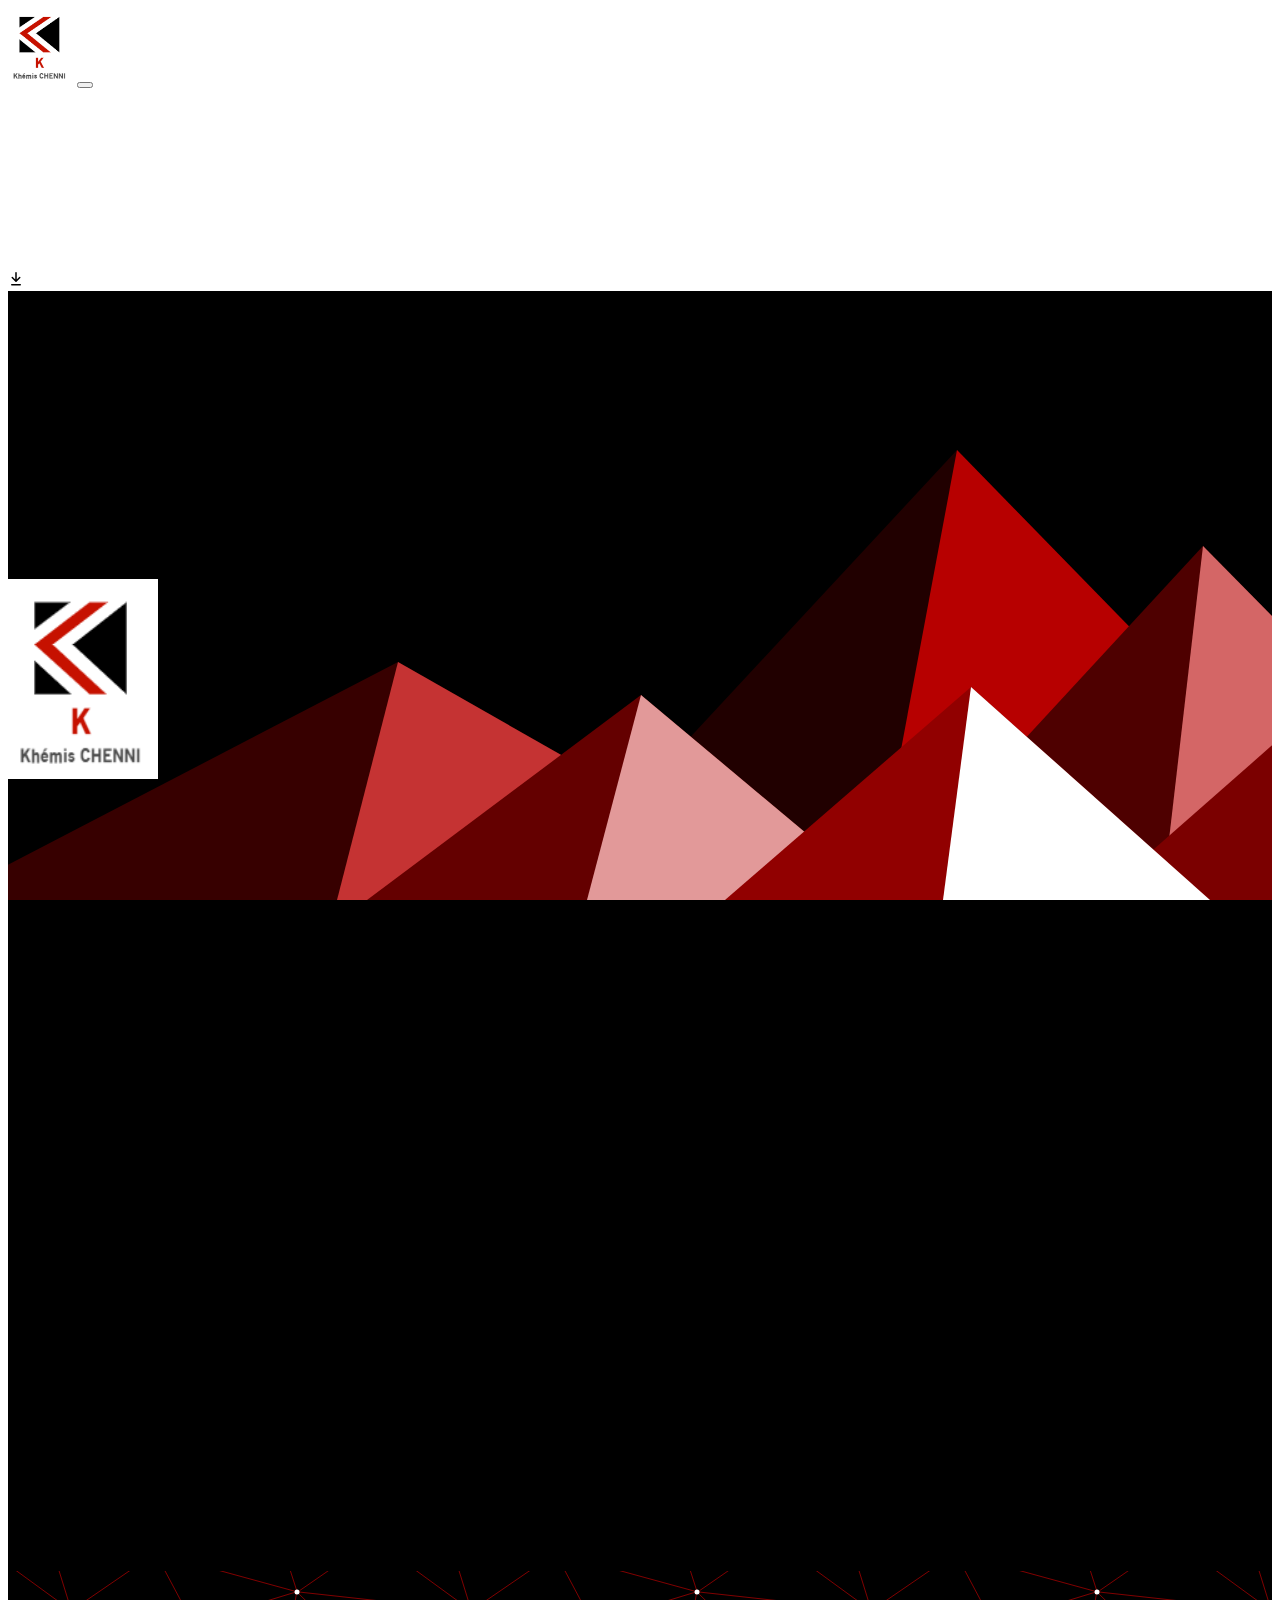
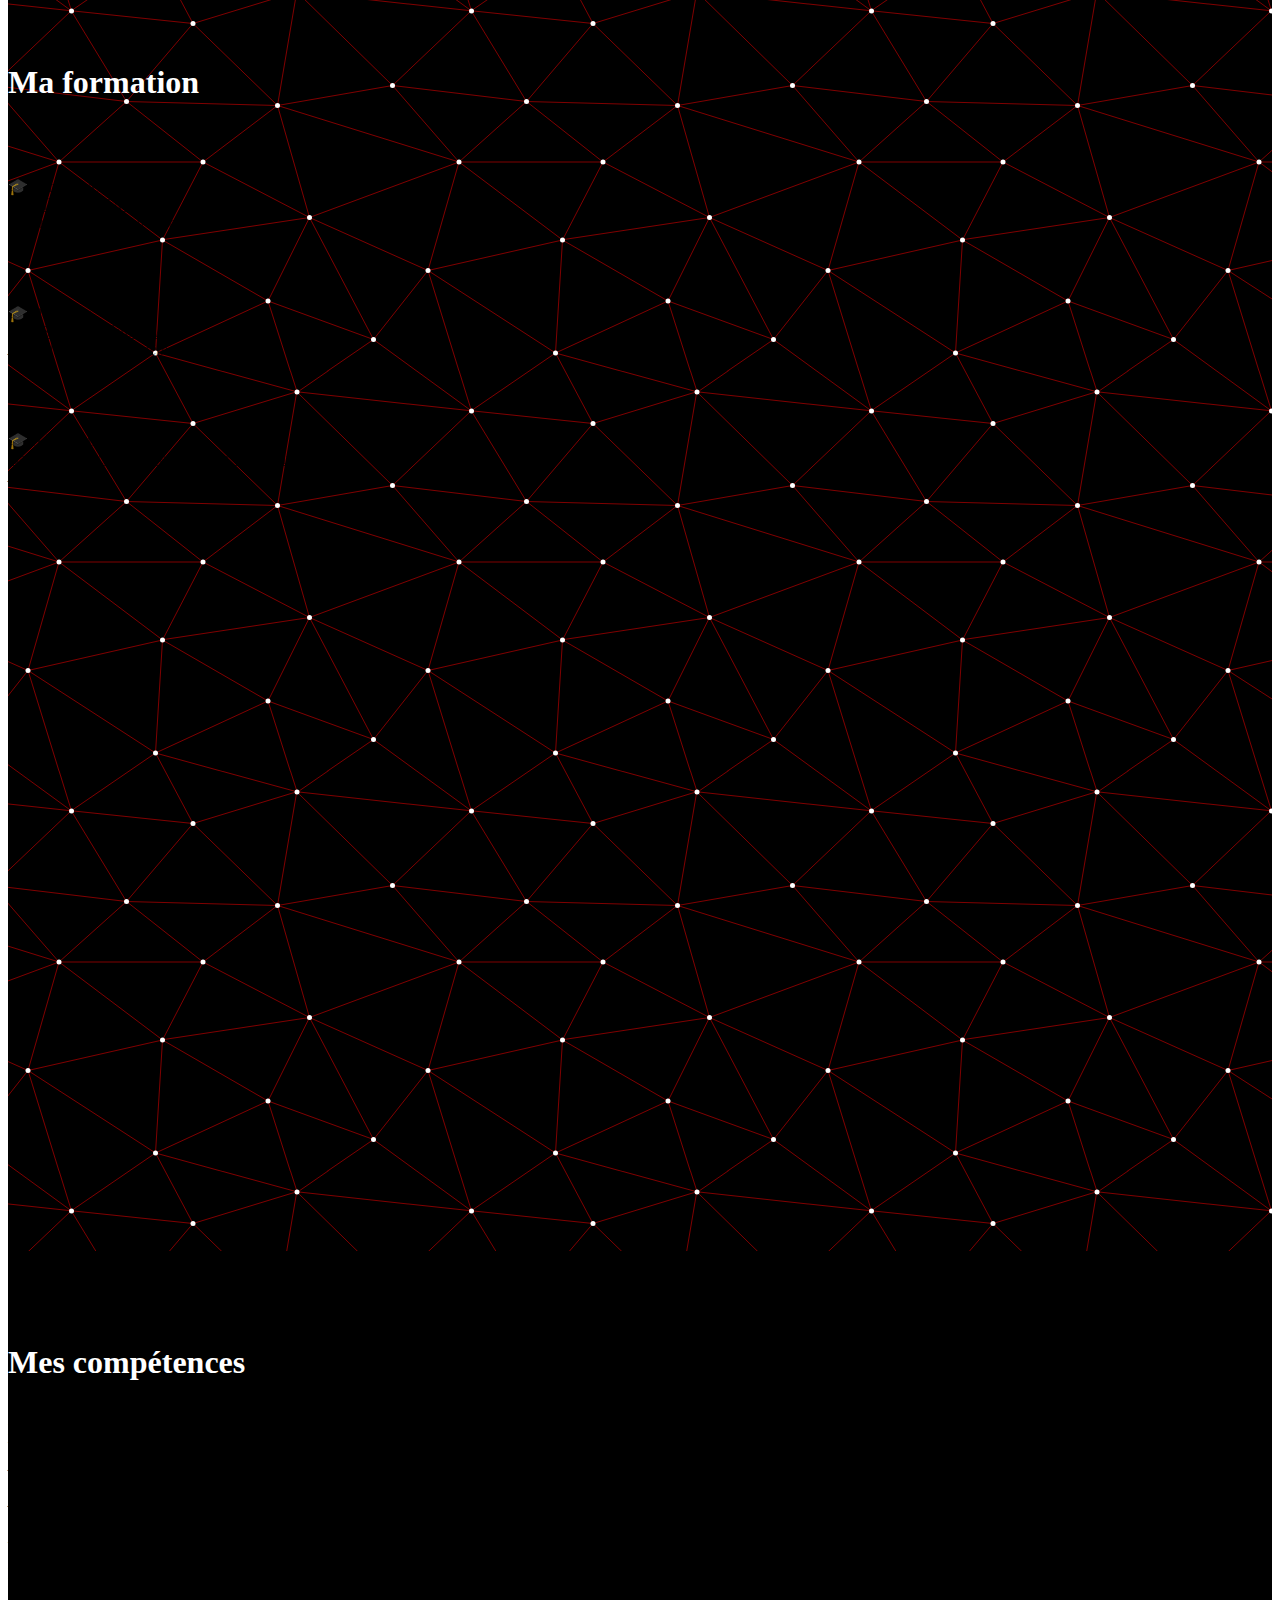
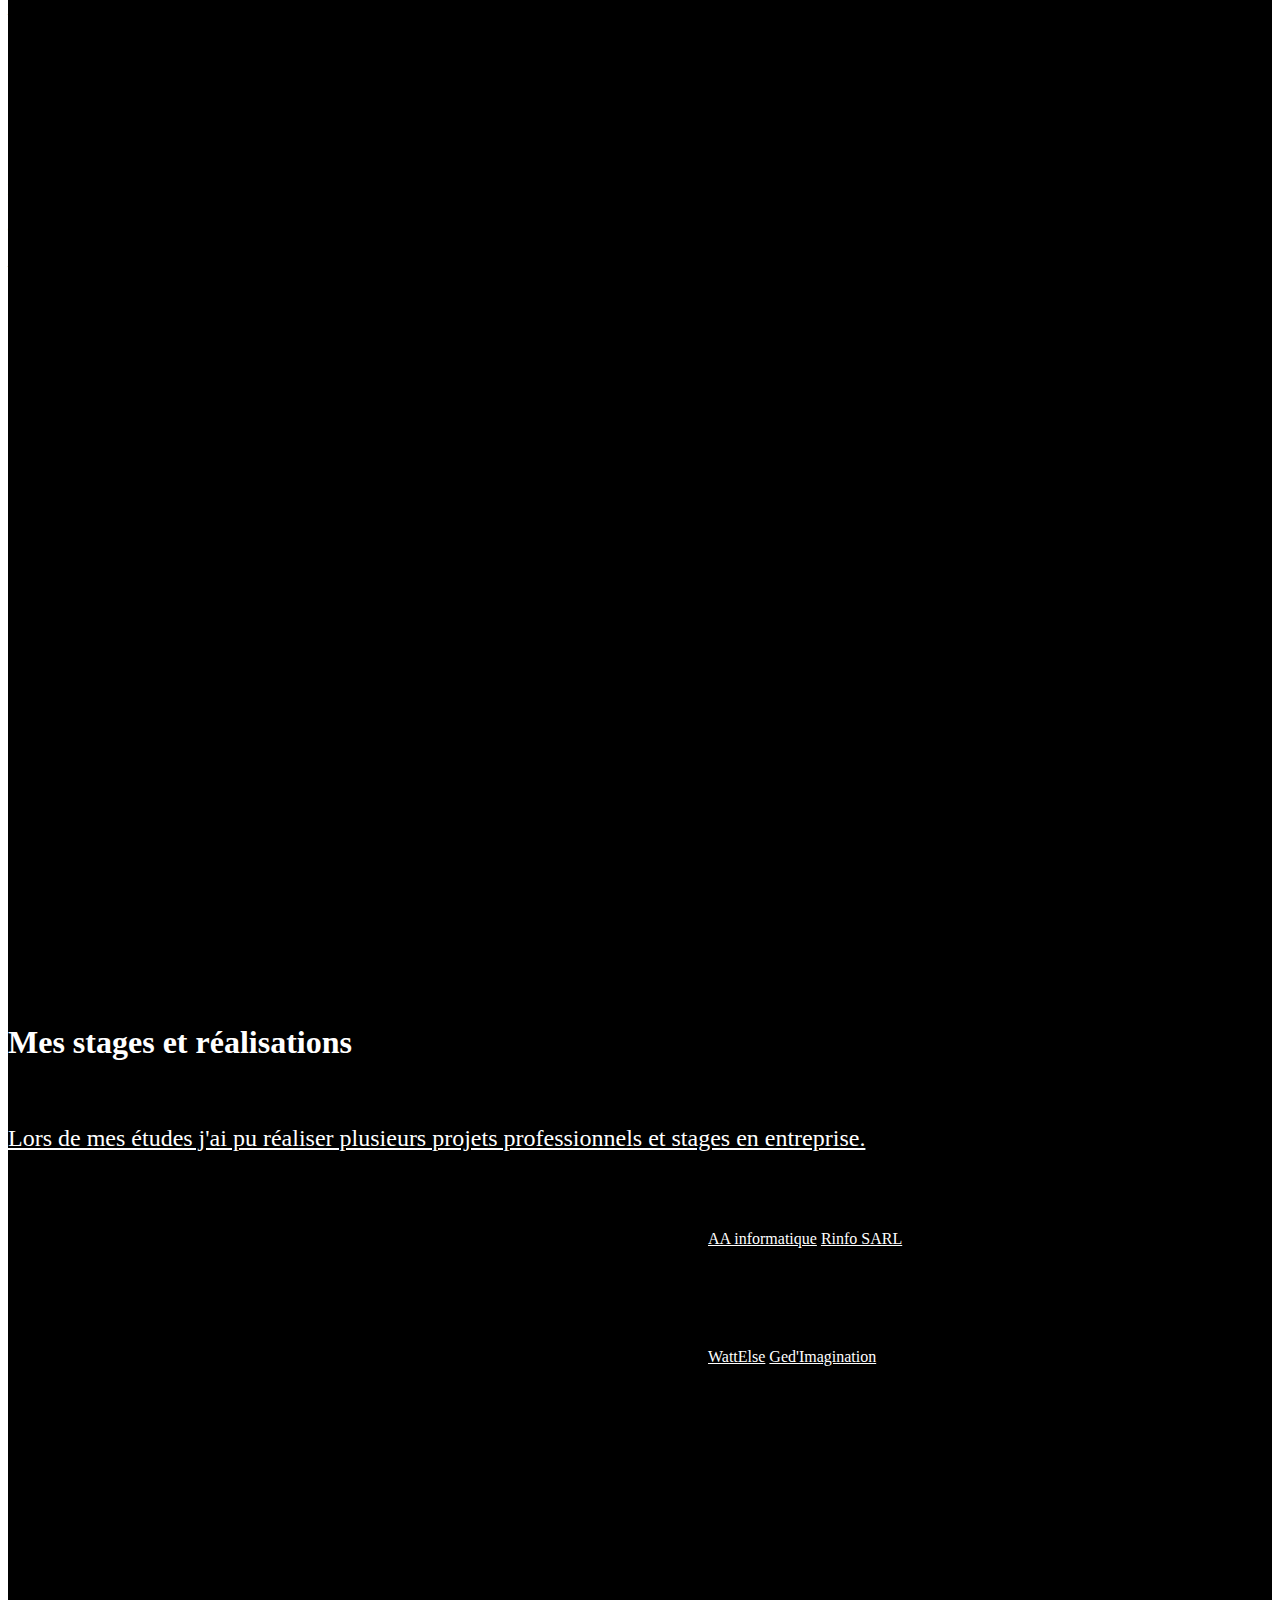
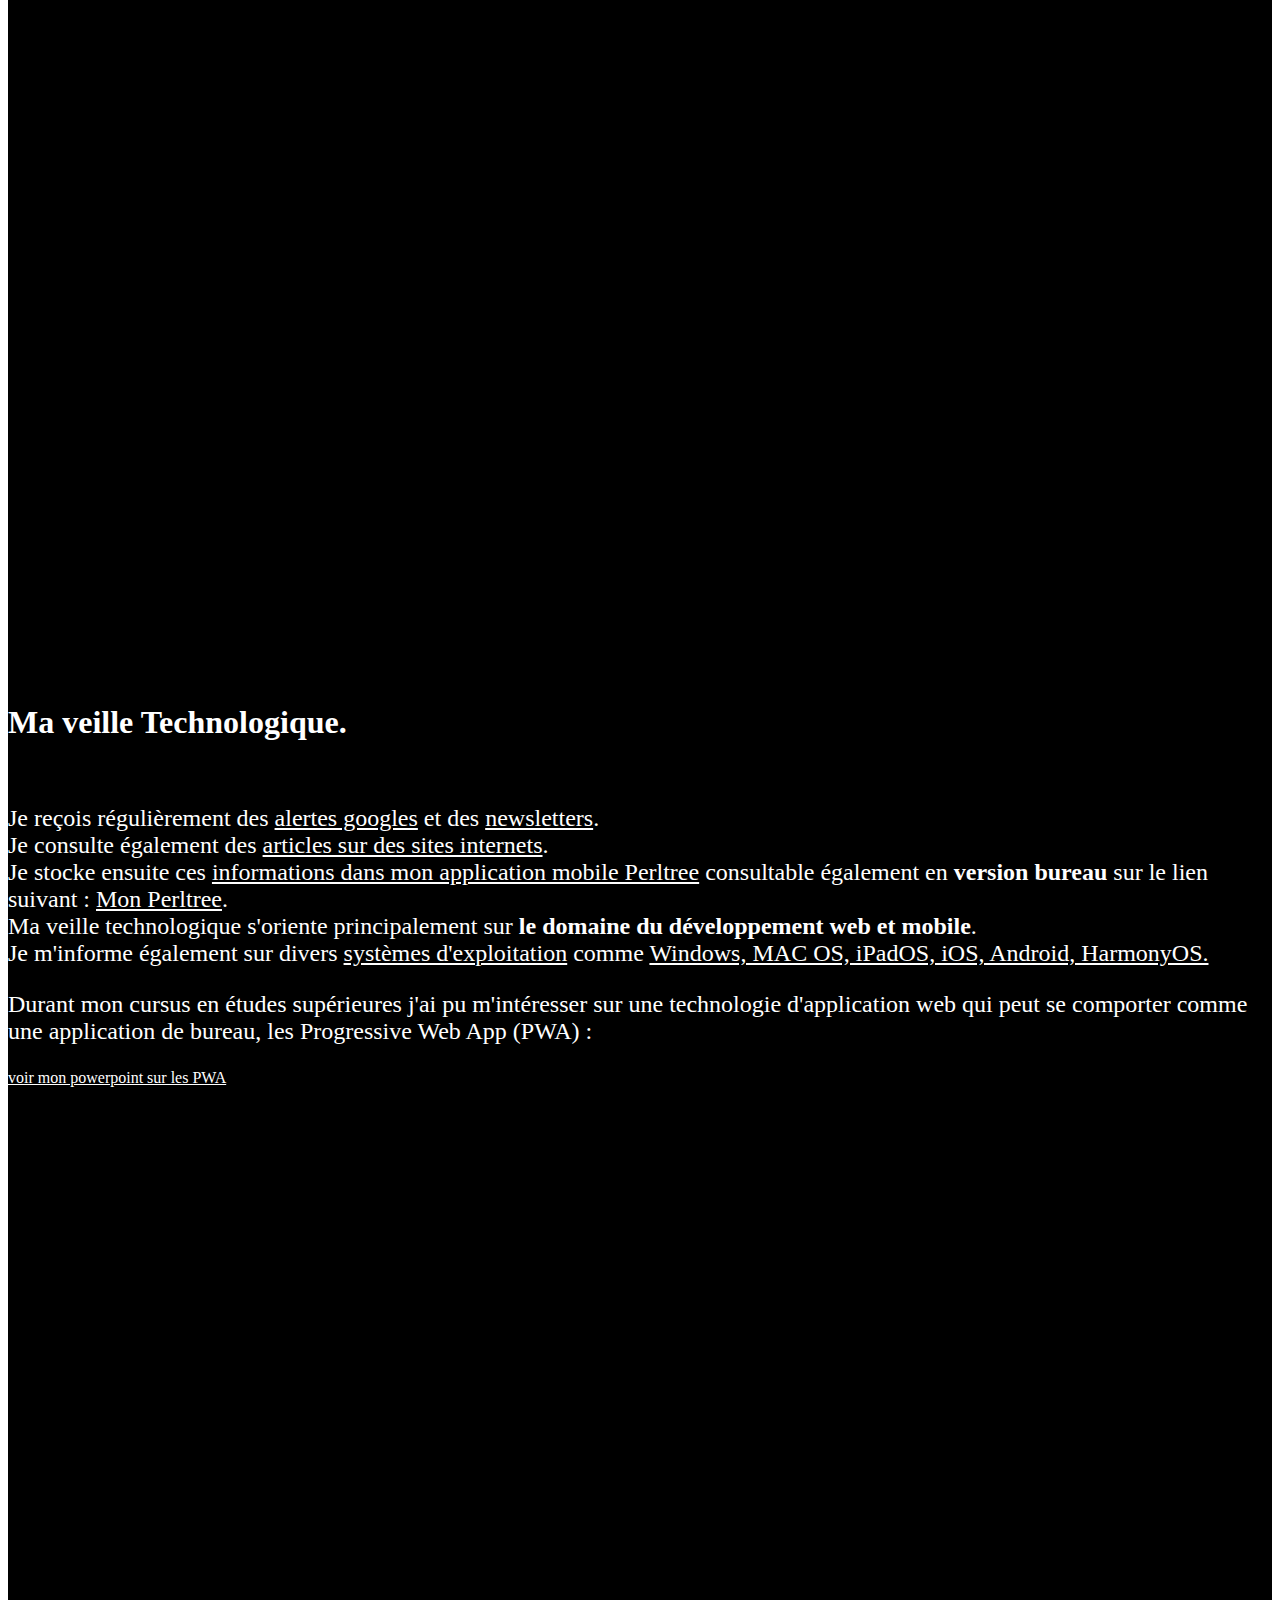
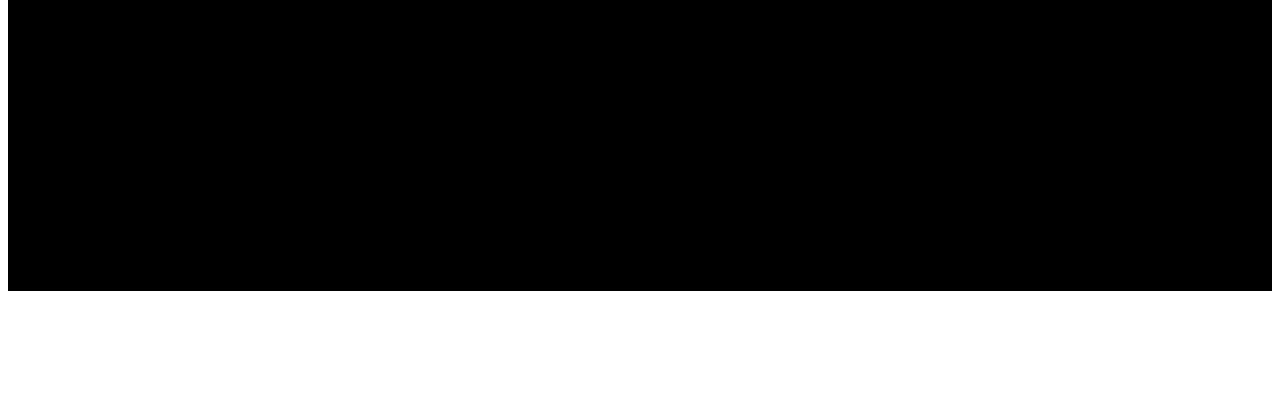
==== commit 9f867aa5: "septieme commit" ====
--- a/index.html
+++ b/index.html
@@ -44,7 +44,7 @@
                     <a class="nav-link" href="#technology">Ma Veille Technologique</a>
                 </li>
               </ul>
-                <a href="#monCV" class="btn btn-primary">
+                <a href="CV_Khémis.pdf" class="btn btn-primary">
                     <img src="download.svg" /> Consultez mon CV
                 </a>
             </div>
@@ -64,7 +64,8 @@
           <br><br><br><br><br>
           <div class="card">
             <div class="card-body">
-              Je m'appelle <b>Khémis Chenni</b>.<br>
+              Je m'appelle <b>Khémis Chenni</b> et J'ai <b>24 ans</b>.<br>
+              J'habite à <b>Saint-Clair-du-Rhône</b>.<br>
               Je suis étudiant en <b>deuxième année de BTS SIO spécialité SLAM</b>.<br>
               J'ai un grand intérêt pour le <b>développement d'applications Web et Mobiles</b>.<br>
             </div>
@@ -149,6 +150,20 @@
       <!-- Contenu de la section "Mes compétences" -->
 
       <div class="col-12">
+        <div class="container">
+          <div class="card">
+            <div class="card-body text-center">
+              <b>Environnements de développements</b><br>
+              <u>Web</u><br>
+              <i>Atom, VS Code</i><br>
+              <u>Mobile</u><br>
+              <i>Android Studio, Xcode</i><br>
+              <u>Natif</u><br>
+              <i>Eclipse, Visual Studio</i>
+            </div>
+          </div>
+        </div><br>
+
         <div class="container">
           <div class="card">
             <div class="card-body text-center">
@@ -156,7 +171,7 @@
                 <u>Langage Web</u><br>
                 <i>HTML, CSS, JS, PHP</i><br>
                 <u>Langage Orienté Objet</u><br>
-                <i>C#, Java, Lua</i>
+                <i>C#, Java, Lua, Swift, Kotlin, Dart</i>
             </div>
           </div>
         </div><br>
@@ -176,6 +191,18 @@
         <div class="container">
           <div class="card">
             <div class="card-body text-center">
+              <b>Base de données</b><br>
+              <u>Langages</u><br>
+              <i>SQL, PL/SQL</i><br>
+              <u>SGBDR</u><br>
+              <i>MySQL, PostgreSQL</i>
+            </div>
+          </div>
+        </div><br>
+
+        <div class="container">
+          <div class="card">
+            <div class="card-body text-center">
               <b>Bureautique</b><br>
               <u>Suite Office</u><br>
               <i>Word, Excel</i><br>
@@ -188,8 +215,8 @@
         <div class="container">
           <div class="card">
             <div class="card-body text-center">
-              <b>Versioning</b><br>
-              <i>Git, GitHub</i>.<br>
+              <b>Versionning et Gestion de projet</b><br>
+              <i>Git, GitHub, Trello</i>.<br>
             </div>
           </div>
         </div>
@@ -263,7 +290,7 @@
 
     <footer class="py-2 bg-dark">
       <div class="container">
-        <p class="m-0 text-center text-white">© Designed by Khémis CHENNI - khemis.chen.mez@gmail.com - 105 impasse de Grisolles 38370 Saint Clair du Rhône - https://www.khemis-dev.fr</p>
+        <p class="m-0 text-center text-white">© Designed by Khémis CHENNI - khemis.chen.mez@gmail.com - 105 impasse de Grisolles 38370 Saint Clair du Rhône - https://www.khemis-chenni.github.io</p>
       </div>
     </footer>
 
--- a/style.css
+++ b/style.css
@@ -1,17 +1,17 @@
-h1, h2, h3, a, p{
+h1, h2, h3, a, p {
     color: white;
     opacity: 100%;
 }
 
-p{
+p {
   font-size: 24px;
 }
 
-.card{
+.card {
   opacity: 70%;
 }
 
-.card-text{
+.card-text {
     color:black;
     opacity: 100%;
 }
@@ -26,17 +26,21 @@
 margin-bottom:15px;
 }
 
-.img-rinfo{
+li:hover {
+  color:white;
+}
+
+.img-rinfo {
   height: 150px;
   width: 400px;
 }
 
-.img-logo{
+.img-logo {
   height: 200px;
   width: 150px;
 }
 
-.list-group{
+.list-group {
   height: 100px;
   width: 300px;
   margin-left: 700px;
@@ -55,15 +59,15 @@
     .formation{
         background-color: #000000;
         background-image: url("data:image/svg+xml,%3Csvg xmlns='http://www.w3.org/2000/svg' width='400' height='400' viewBox='0 0 800 800'%3E%3Cg fill='none' stroke='%23ff0000' stroke-width='1'%3E%3Cpath d='M769 229L1037 260.9M927 880L731 737 520 660 309 538 40 599 295 764 126.5 879.5 40 599-197 493 102 382-31 229 126.5 79.5-69-63'/%3E%3Cpath d='M-31 229L237 261 390 382 603 493 308.5 537.5 101.5 381.5M370 905L295 764'/%3E%3Cpath d='M520 660L578 842 731 737 840 599 603 493 520 660 295 764 309 538 390 382 539 269 769 229 577.5 41.5 370 105 295 -36 126.5 79.5 237 261 102 382 40 599 -69 737 127 880'/%3E%3Cpath d='M520-140L578.5 42.5 731-63M603 493L539 269 237 261 370 105M902 382L539 269M390 382L102 382'/%3E%3Cpath d='M-222 42L126.5 79.5 370 105 539 269 577.5 41.5 927 80 769 229 902 382 603 493 731 737M295-36L577.5 41.5M578 842L295 764M40-201L127 80M102 382L-261 269'/%3E%3C/g%3E%3Cg fill='%23ffffff'%3E%3Ccircle cx='769' cy='229' r='5'/%3E%3Ccircle cx='539' cy='269' r='5'/%3E%3Ccircle cx='603' cy='493' r='5'/%3E%3Ccircle cx='731' cy='737' r='5'/%3E%3Ccircle cx='520' cy='660' r='5'/%3E%3Ccircle cx='309' cy='538' r='5'/%3E%3Ccircle cx='295' cy='764' r='5'/%3E%3Ccircle cx='40' cy='599' r='5'/%3E%3Ccircle cx='102' cy='382' r='5'/%3E%3Ccircle cx='127' cy='80' r='5'/%3E%3Ccircle cx='370' cy='105' r='5'/%3E%3Ccircle cx='578' cy='42' r='5'/%3E%3Ccircle cx='237' cy='261' r='5'/%3E%3Ccircle cx='390' cy='382' r='5'/%3E%3C/g%3E%3C/svg%3E");
-        height: 1080px;
-    }
-
-    .competences{
-        background-color: #000000;
-        background-image: url("data:image/svg+xml,%3Csvg xmlns='http://www.w3.org/2000/svg' width='100%25'%3E%3Cdefs%3E%3ClinearGradient id='a' gradientUnits='userSpaceOnUse' x1='0' x2='0' y1='0' y2='100%25' gradientTransform='rotate(240)'%3E%3Cstop offset='0' stop-color='%23000000'/%3E%3Cstop offset='1' stop-color='%23ffffff'/%3E%3C/linearGradient%3E%3Cpattern patternUnits='userSpaceOnUse' id='b' width='540' height='450' x='0' y='0' viewBox='0 0 1080 900'%3E%3Cg fill-opacity='0.1'%3E%3Cpolygon fill='%23444' points='90 150 0 300 180 300'/%3E%3Cpolygon points='90 150 180 0 0 0'/%3E%3Cpolygon fill='%23AAA' points='270 150 360 0 180 0'/%3E%3Cpolygon fill='%23DDD' points='450 150 360 300 540 300'/%3E%3Cpolygon fill='%23999' points='450 150 540 0 360 0'/%3E%3Cpolygon points='630 150 540 300 720 300'/%3E%3Cpolygon fill='%23DDD' points='630 150 720 0 540 0'/%3E%3Cpolygon fill='%23444' points='810 150 720 300 900 300'/%3E%3Cpolygon fill='%23FFF' points='810 150 900 0 720 0'/%3E%3Cpolygon fill='%23DDD' points='990 150 900 300 1080 300'/%3E%3Cpolygon fill='%23444' points='990 150 1080 0 900 0'/%3E%3Cpolygon fill='%23DDD' points='90 450 0 600 180 600'/%3E%3Cpolygon points='90 450 180 300 0 300'/%3E%3Cpolygon fill='%23666' points='270 450 180 600 360 600'/%3E%3Cpolygon fill='%23AAA' points='270 450 360 300 180 300'/%3E%3Cpolygon fill='%23DDD' points='450 450 360 600 540 600'/%3E%3Cpolygon fill='%23999' points='450 450 540 300 360 300'/%3E%3Cpolygon fill='%23999' points='630 450 540 600 720 600'/%3E%3Cpolygon fill='%23FFF' points='630 450 720 300 540 300'/%3E%3Cpolygon points='810 450 720 600 900 600'/%3E%3Cpolygon fill='%23DDD' points='810 450 900 300 720 300'/%3E%3Cpolygon fill='%23AAA' points='990 450 900 600 1080 600'/%3E%3Cpolygon fill='%23444' points='990 450 1080 300 900 300'/%3E%3Cpolygon fill='%23222' points='90 750 0 900 180 900'/%3E%3Cpolygon points='270 750 180 900 360 900'/%3E%3Cpolygon fill='%23DDD' points='270 750 360 600 180 600'/%3E%3Cpolygon points='450 750 540 600 360 600'/%3E%3Cpolygon points='630 750 540 900 720 900'/%3E%3Cpolygon fill='%23444' points='630 750 720 600 540 600'/%3E%3Cpolygon fill='%23AAA' points='810 750 720 900 900 900'/%3E%3Cpolygon fill='%23666' points='810 750 900 600 720 600'/%3E%3Cpolygon fill='%23999' points='990 750 900 900 1080 900'/%3E%3Cpolygon fill='%23999' points='180 0 90 150 270 150'/%3E%3Cpolygon fill='%23444' points='360 0 270 150 450 150'/%3E%3Cpolygon fill='%23FFF' points='540 0 450 150 630 150'/%3E%3Cpolygon points='900 0 810 150 990 150'/%3E%3Cpolygon fill='%23222' points='0 300 -90 450 90 450'/%3E%3Cpolygon fill='%23FFF' points='0 300 90 150 -90 150'/%3E%3Cpolygon fill='%23FFF' points='180 300 90 450 270 450'/%3E%3Cpolygon fill='%23666' points='180 300 270 150 90 150'/%3E%3Cpolygon fill='%23222' points='360 300 270 450 450 450'/%3E%3Cpolygon fill='%23FFF' points='360 300 450 150 270 150'/%3E%3Cpolygon fill='%23444' points='540 300 450 450 630 450'/%3E%3Cpolygon fill='%23222' points='540 300 630 150 450 150'/%3E%3Cpolygon fill='%23AAA' points='720 300 630 450 810 450'/%3E%3Cpolygon fill='%23666' points='720 300 810 150 630 150'/%3E%3Cpolygon fill='%23FFF' points='900 300 810 450 990 450'/%3E%3Cpolygon fill='%23999' points='900 300 990 150 810 150'/%3E%3Cpolygon points='0 600 -90 750 90 750'/%3E%3Cpolygon fill='%23666' points='0 600 90 450 -90 450'/%3E%3Cpolygon fill='%23AAA' points='180 600 90 750 270 750'/%3E%3Cpolygon fill='%23444' points='180 600 270 450 90 450'/%3E%3Cpolygon fill='%23444' points='360 600 270 750 450 750'/%3E%3Cpolygon fill='%23999' points='360 600 450 450 270 450'/%3E%3Cpolygon fill='%23666' points='540 600 630 450 450 450'/%3E%3Cpolygon fill='%23222' points='720 600 630 750 810 750'/%3E%3Cpolygon fill='%23FFF' points='900 600 810 750 990 750'/%3E%3Cpolygon fill='%23222' points='900 600 990 450 810 450'/%3E%3Cpolygon fill='%23DDD' points='0 900 90 750 -90 750'/%3E%3Cpolygon fill='%23444' points='180 900 270 750 90 750'/%3E%3Cpolygon fill='%23FFF' points='360 900 450 750 270 750'/%3E%3Cpolygon fill='%23AAA' points='540 900 630 750 450 750'/%3E%3Cpolygon fill='%23FFF' points='720 900 810 750 630 750'/%3E%3Cpolygon fill='%23222' points='900 900 990 750 810 750'/%3E%3Cpolygon fill='%23222' points='1080 300 990 450 1170 450'/%3E%3Cpolygon fill='%23FFF' points='1080 300 1170 150 990 150'/%3E%3Cpolygon points='1080 600 990 750 1170 750'/%3E%3Cpolygon fill='%23666' points='1080 600 1170 450 990 450'/%3E%3Cpolygon fill='%23DDD' points='1080 900 1170 750 990 750'/%3E%3C/g%3E%3C/pattern%3E%3C/defs%3E%3Crect x='0' y='0' fill='url(%23a)' width='100%25' height='100%25'/%3E%3Crect x='0' y='0' fill='url(%23b)' width='100%25' height='100%25'/%3E%3C/svg%3E");
-        background-attachment: fixed;
-        background-size: cover;
-        height: 1080px;
+        height: 880px;
+    }
+
+    .competences{
+        background-color: #000000;
+        background-image: url("data:image/svg+xml,%3Csvg xmlns='http://www.w3.org/2000/svg' width='100%25'%3E%3Cdefs%3E%3ClinearGradient id='a' gradientUnits='userSpaceOnUse' x1='0' x2='0' y1='0' y2='100%25' gradientTransform='rotate(240)'%3E%3Cstop offset='0' stop-color='%23000000'/%3E%3Cstop offset='1' stop-color='%23ffffff'/%3E%3C/linearGradient%3E%3Cpattern patternUnits='userSpaceOnUse' id='b' width='540' height='450' x='0' y='0' viewBox='0 0 1080 900'%3E%3Cg fill-opacity='0.1'%3E%3Cpolygon fill='%23444' points='90 150 0 300 180 300'/%3E%3Cpolygon points='90 150 180 0 0 0'/%3E%3Cpolygon fill='%23AAA' points='270 150 360 0 180 0'/%3E%3Cpolygon fill='%23DDD' points='450 150 360 300 540 300'/%3E%3Cpolygon fill='%23999' points='450 150 540 0 360 0'/%3E%3Cpolygon points='630 150 540 300 720 300'/%3E%3Cpolygon fill='%23DDD' points='630 150 720 0 540 0'/%3E%3Cpolygon fill='%23444' points='810 150 720 300 900 300'/%3E%3Cpolygon fill='%23FFF' points='810 150 900 0 720 0'/%3E%3Cpolygon fill='%23DDD' points='990 150 900 300 1080 300'/%3E%3Cpolygon fill='%23444' points='990 150 1080 0 900 0'/%3E%3Cpolygon fill='%23DDD' points='90 450 0 600 180 600'/%3E%3Cpolygon points='90 450 180 300 0 300'/%3E%3Cpolygon fill='%23666' points='270 450 180 600 360 600'/%3E%3Cpolygon fill='%23AAA' points='270 450 360 300 180 300'/%3E%3Cpolygon fill='%23DDD' points='450 450 360 600 540 600'/%3E%3Cpolygon fill='%23999' points='450 450 540 300 360 300'/%3E%3Cpolygon fill='%23999' points='630 450 540 600 720 600'/%3E%3Cpolygon fill='%23FFF' points='630 450 720 300 540 300'/%3E%3Cpolygon points='810 450 720 600 900 600'/%3E%3Cpolygon fill='%23DDD' points='810 450 900 300 720 300'/%3E%3Cpolygon fill='%23AAA' points='990 450 900 600 1080 600'/%3E%3Cpolygon fill='%23444' points='990 450 1080 300 900 300'/%3E%3Cpolygon fill='%23222' points='90 750 0 900 180 900'/%3E%3Cpolygon points='270 750 180 900 360 900'/%3E%3Cpolygon fill='%23DDD' points='270 750 360 600 180 600'/%3E%3Cpolygon points='450 750 540 600 360 600'/%3E%3Cpolygon points='630 750 540 900 720 900'/%3E%3Cpolygon fill='%23444' points='630 750 720 600 540 600'/%3E%3Cpolygon fill='%23AAA' points='810 750 720 900 900 900'/%3E%3Cpolygon fill='%23666' points='810 750 900 600 720 600'/%3E%3Cpolygon fill='%23999' points='990 750 900 900 1080 900'/%3E%3Cpolygon fill='%23999' points='180 0 90 150 270 150'/%3E%3Cpolygon fill='%23444' points='360 0 270 150 450 150'/%3E%3Cpolygon fill='%23FFF' points='540 0 450 150 630 150'/%3E%3Cpolygon points='900 0 810 150 990 150'/%3E%3Cpolygon fill='%23222' points='0 300 -90 450 90 450'/%3E%3Cpolygon fill='%23FFF' points='0 300 90 150 -90 150'/%3E%3Cpolygon fill='%23FFF' points='180 300 90 450 270 450'/%3E%3Cpolygon fill='%23666' points='180 300 270 150 90 150'/%3E%3Cpolygon fill='%23222' points='360 300 270 450 450 450'/%3E%3Cpolygon fill='%23FFF' points='360 300 450 150 270 150'/%3E%3Cpolygon fill='%23444' points='540 300 450 450 630 450'/%3E%3Cpolygon fill='%23222' points='540 300 630 150 450 150'/%3E%3Cpolygon fill='%23AAA' points='720 300 630 450 810 450'/%3E%3Cpolygon fill='%23666' points='720 300 810 150 630 150'/%3E%3Cpolygon fill='%23FFF' points='900 300 810 450 990 450'/%3E%3Cpolygon fill='%23999' points='900 300 990 150 810 150'/%3E%3Cpolygon points='0 600 -90 750 90 750'/%3E%3Cpolygon fill='%23666' points='0 600 90 450 -90 450'/%3E%3Cpolygon fill='%23AAA' points='180 600 90 750 270 750'/%3E%3Cpolygon fill='%23444' points='180 600 270 450 90 450'/%3E%3Cpolygon fill='%23444' points='360 600 270 750 450 750'/%3E%3Cpolygon fill='%23999' points='360 600 450 450 270 450'/%3E%3Cpolygon fill='%23666' points='540 600 630 450 450 450'/%3E%3Cpolygon fill='%23222' points='720 600 630 750 810 750'/%3E%3Cpolygon fill='%23FFF' points='900 600 810 750 990 750'/%3E%3Cpolygon fill='%23222' points='900 600 990 450 810 450'/%3E%3Cpolygon fill='%23DDD' points='0 900 90 750 -90 750'/%3E%3Cpolygon fill='%23444' points='180 900 270 750 90 750'/%3E%3Cpolygon fill='%23FFF' points='360 900 450 750 270 750'/%3E%3Cpolygon fill='%23AAA' points='540 900 630 750 450 750'/%3E%3Cpolygon fill='%23FFF' points='720 900 810 750 630 750'/%3E%3Cpolygon fill='%23222' points='900 900 990 750 810 750'/%3E%3Cpolygon fill='%23222' points='1080 300 990 450 1170 450'/%3E%3Cpolygon fill='%23FFF' points='1080 300 1170 150 990 150'/%3E%3Cpolygon points='1080 600 990 750 1170 750'/%3E%3Cpolygon fill='%23666' points='1080 600 1170 450 990 450'/%3E%3Cpolygon fill='%23DDD' points='1080 900 1170 750 990 750'/%3E%3C/g%3E%3C/pattern%3E%3C/defs%3E%3Crect x='0' y='0' fill='url(%23a)' width='100%25' height='100%25'/%3E%3Crect x='0' y='0' fill='url(%23b)' width='100%25' height='100%25'/%3E%3C/svg%3E");
+        background-attachment: fixed;
+        background-size: cover;
+        height: 1380px;
     }
 
     .realEtStage{
@@ -79,15 +83,15 @@
         background-image: url("data:image/svg+xml,%3Csvg xmlns='http://www.w3.org/2000/svg' viewBox='0 0 100 1000'%3E%3Cg %3E%3Ccircle fill='%23000000' cx='50' cy='0' r='50'/%3E%3Cg fill='%23050505' %3E%3Ccircle cx='0' cy='50' r='50'/%3E%3Ccircle cx='100' cy='50' r='50'/%3E%3C/g%3E%3Ccircle fill='%230b0b0b' cx='50' cy='100' r='50'/%3E%3Cg fill='%230f0f0f' %3E%3Ccircle cx='0' cy='150' r='50'/%3E%3Ccircle cx='100' cy='150' r='50'/%3E%3C/g%3E%3Ccircle fill='%23131313' cx='50' cy='200' r='50'/%3E%3Cg fill='%23161616' %3E%3Ccircle cx='0' cy='250' r='50'/%3E%3Ccircle cx='100' cy='250' r='50'/%3E%3C/g%3E%3Ccircle fill='%23191919' cx='50' cy='300' r='50'/%3E%3Cg fill='%231c1c1c' %3E%3Ccircle cx='0' cy='350' r='50'/%3E%3Ccircle cx='100' cy='350' r='50'/%3E%3C/g%3E%3Ccircle fill='%231f1f1f' cx='50' cy='400' r='50'/%3E%3Cg fill='%23222222' %3E%3Ccircle cx='0' cy='450' r='50'/%3E%3Ccircle cx='100' cy='450' r='50'/%3E%3C/g%3E%3Ccircle fill='%23252525' cx='50' cy='500' r='50'/%3E%3Cg fill='%23282828' %3E%3Ccircle cx='0' cy='550' r='50'/%3E%3Ccircle cx='100' cy='550' r='50'/%3E%3C/g%3E%3Ccircle fill='%232b2b2b' cx='50' cy='600' r='50'/%3E%3Cg fill='%232e2e2e' %3E%3Ccircle cx='0' cy='650' r='50'/%3E%3Ccircle cx='100' cy='650' r='50'/%3E%3C/g%3E%3Ccircle fill='%23313131' cx='50' cy='700' r='50'/%3E%3Cg fill='%23353535' %3E%3Ccircle cx='0' cy='750' r='50'/%3E%3Ccircle cx='100' cy='750' r='50'/%3E%3C/g%3E%3Ccircle fill='%23383838' cx='50' cy='800' r='50'/%3E%3Cg fill='%233b3b3b' %3E%3Ccircle cx='0' cy='850' r='50'/%3E%3Ccircle cx='100' cy='850' r='50'/%3E%3C/g%3E%3Ccircle fill='%233e3e3e' cx='50' cy='900' r='50'/%3E%3Cg fill='%23424242' %3E%3Ccircle cx='0' cy='950' r='50'/%3E%3Ccircle cx='100' cy='950' r='50'/%3E%3C/g%3E%3Ccircle fill='%23454545' cx='50' cy='1000' r='50'/%3E%3C/g%3E%3C/svg%3E");
         background-attachment: fixed;
         background-size: contain;
-        height: 680px;
-    }
-
-    .stageRinfo{
-      background-color: #0e7680;
-      background-image: url("data:image/svg+xml,%3Csvg xmlns='http://www.w3.org/2000/svg' width='100%25' height='100%25' viewBox='0 0 1000 1000'%3E%3Cdefs%3E%3CradialGradient id='a' cx='500' cy='500' r='975' gradientUnits='userSpaceOnUse'%3E%3Cstop offset='0' stop-color='%230e7680'/%3E%3Cstop offset='1' stop-color='%2310a2e0'/%3E%3C/radialGradient%3E%3CradialGradient id='b' cx='500' cy='500' r='975' gradientUnits='userSpaceOnUse'%3E%3Cstop offset='0' stop-color='%23024e52' stop-opacity='1'/%3E%3Cstop offset='1' stop-color='%23024e52' stop-opacity='0'/%3E%3C/radialGradient%3E%3C/defs%3E%3Crect fill='url(%23a)' width='1000' height='1000'/%3E%3Cg fill='none' stroke='%2304a093' stroke-width='10' stroke-miterlimit='10' stroke-opacity='.2'%3E%3Cpolygon points='-500%2C500 500%2C-500 1500%2C500 500%2C1500'/%3E%3Cpolygon points='-475%2C500 500%2C-475 1475%2C500 500%2C1475'/%3E%3Cpolygon points='-450%2C500 500%2C-450 1450%2C500 500%2C1450'/%3E%3Cpolygon points='-425%2C500 500%2C-425 1425%2C500 500%2C1425'/%3E%3Cpolygon points='-400%2C500 500%2C-400 1400%2C500 500%2C1400'/%3E%3Cpolygon points='-375%2C500 500%2C-375 1375%2C500 500%2C1375'/%3E%3Cpolygon points='-350%2C500 500%2C-350 1350%2C500 500%2C1350'/%3E%3Cpolygon points='-325%2C500 500%2C-325 1325%2C500 500%2C1325'/%3E%3Cpolygon points='-300%2C500 500%2C-300 1300%2C500 500%2C1300'/%3E%3Cpolygon points='-275%2C500 500%2C-275 1275%2C500 500%2C1275'/%3E%3Cpolygon points='-250%2C500 500%2C-250 1250%2C500 500%2C1250'/%3E%3Cpolygon points='-225%2C500 500%2C-225 1225%2C500 500%2C1225'/%3E%3Cpolygon points='-200%2C500 500%2C-200 1200%2C500 500%2C1200'/%3E%3Cpolygon points='-175%2C500 500%2C-175 1175%2C500 500%2C1175'/%3E%3Cpolygon points='-150%2C500 500%2C-150 1150%2C500 500%2C1150'/%3E%3Cpolygon points='-125%2C500 500%2C-125 1125%2C500 500%2C1125'/%3E%3Cpolygon points='-100%2C500 500%2C-100 1100%2C500 500%2C1100'/%3E%3Cpolygon points='-75%2C500 500%2C-75 1075%2C500 500%2C1075'/%3E%3Cpolygon points='-50%2C500 500%2C-50 1050%2C500 500%2C1050'/%3E%3Cpolygon points='-25%2C500 500%2C-25 1025%2C500 500%2C1025'/%3E%3Cpolygon points='0%2C500 500%2C0 1000%2C500 500%2C1000'/%3E%3Cpolygon points='25%2C500 500%2C25 975%2C500 500%2C975'/%3E%3Cpolygon points='50%2C500 500%2C50 950%2C500 500%2C950'/%3E%3Cpolygon points='75%2C500 500%2C75 925%2C500 500%2C925'/%3E%3Cpolygon points='100%2C500 500%2C100 900%2C500 500%2C900'/%3E%3Cpolygon points='125%2C500 500%2C125 875%2C500 500%2C875'/%3E%3Cpolygon points='150%2C500 500%2C150 850%2C500 500%2C850'/%3E%3Cpolygon points='175%2C500 500%2C175 825%2C500 500%2C825'/%3E%3Cpolygon points='200%2C500 500%2C200 800%2C500 500%2C800'/%3E%3Cpolygon points='225%2C500 500%2C225 775%2C500 500%2C775'/%3E%3Cpolygon points='250%2C500 500%2C250 750%2C500 500%2C750'/%3E%3Cpolygon points='275%2C500 500%2C275 725%2C500 500%2C725'/%3E%3Cpolygon points='300%2C500 500%2C300 700%2C500 500%2C700'/%3E%3Cpolygon points='325%2C500 500%2C325 675%2C500 500%2C675'/%3E%3Cpolygon points='350%2C500 500%2C350 650%2C500 500%2C650'/%3E%3Cpolygon points='375%2C500 500%2C375 625%2C500 500%2C625'/%3E%3Cpolygon points='400%2C500 500%2C400 600%2C500 500%2C600'/%3E%3Cpolygon points='425%2C500 500%2C425 575%2C500 500%2C575'/%3E%3Cpolygon points='450%2C500 500%2C450 550%2C500 500%2C550'/%3E%3Cpolygon points='475%2C500 500%2C475 525%2C500 500%2C525'/%3E%3C/g%3E%3Crect fill-opacity='.2' fill='url(%23b)' width='1000' height='1000'/%3E %3C/svg%3E");
-      background-attachment: fixed;
-      background-size: cover;
-      height: 100%;
+        height: 580px;
+    }
+
+    .stageRinfo{
+      background-color: #0e7680;
+      background-image: url("data:image/svg+xml,%3Csvg xmlns='http://www.w3.org/2000/svg' width='100%25' height='100%25' viewBox='0 0 1000 1000'%3E%3Cdefs%3E%3CradialGradient id='a' cx='500' cy='500' r='975' gradientUnits='userSpaceOnUse'%3E%3Cstop offset='0' stop-color='%230e7680'/%3E%3Cstop offset='1' stop-color='%2310a2e0'/%3E%3C/radialGradient%3E%3CradialGradient id='b' cx='500' cy='500' r='975' gradientUnits='userSpaceOnUse'%3E%3Cstop offset='0' stop-color='%23024e52' stop-opacity='1'/%3E%3Cstop offset='1' stop-color='%23024e52' stop-opacity='0'/%3E%3C/radialGradient%3E%3C/defs%3E%3Crect fill='url(%23a)' width='1000' height='1000'/%3E%3Cg fill='none' stroke='%2304a093' stroke-width='10' stroke-miterlimit='10' stroke-opacity='.2'%3E%3Cpolygon points='-500%2C500 500%2C-500 1500%2C500 500%2C1500'/%3E%3Cpolygon points='-475%2C500 500%2C-475 1475%2C500 500%2C1475'/%3E%3Cpolygon points='-450%2C500 500%2C-450 1450%2C500 500%2C1450'/%3E%3Cpolygon points='-425%2C500 500%2C-425 1425%2C500 500%2C1425'/%3E%3Cpolygon points='-400%2C500 500%2C-400 1400%2C500 500%2C1400'/%3E%3Cpolygon points='-375%2C500 500%2C-375 1375%2C500 500%2C1375'/%3E%3Cpolygon points='-350%2C500 500%2C-350 1350%2C500 500%2C1350'/%3E%3Cpolygon points='-325%2C500 500%2C-325 1325%2C500 500%2C1325'/%3E%3Cpolygon points='-300%2C500 500%2C-300 1300%2C500 500%2C1300'/%3E%3Cpolygon points='-275%2C500 500%2C-275 1275%2C500 500%2C1275'/%3E%3Cpolygon points='-250%2C500 500%2C-250 1250%2C500 500%2C1250'/%3E%3Cpolygon points='-225%2C500 500%2C-225 1225%2C500 500%2C1225'/%3E%3Cpolygon points='-200%2C500 500%2C-200 1200%2C500 500%2C1200'/%3E%3Cpolygon points='-175%2C500 500%2C-175 1175%2C500 500%2C1175'/%3E%3Cpolygon points='-150%2C500 500%2C-150 1150%2C500 500%2C1150'/%3E%3Cpolygon points='-125%2C500 500%2C-125 1125%2C500 500%2C1125'/%3E%3Cpolygon points='-100%2C500 500%2C-100 1100%2C500 500%2C1100'/%3E%3Cpolygon points='-75%2C500 500%2C-75 1075%2C500 500%2C1075'/%3E%3Cpolygon points='-50%2C500 500%2C-50 1050%2C500 500%2C1050'/%3E%3Cpolygon points='-25%2C500 500%2C-25 1025%2C500 500%2C1025'/%3E%3Cpolygon points='0%2C500 500%2C0 1000%2C500 500%2C1000'/%3E%3Cpolygon points='25%2C500 500%2C25 975%2C500 500%2C975'/%3E%3Cpolygon points='50%2C500 500%2C50 950%2C500 500%2C950'/%3E%3Cpolygon points='75%2C500 500%2C75 925%2C500 500%2C925'/%3E%3Cpolygon points='100%2C500 500%2C100 900%2C500 500%2C900'/%3E%3Cpolygon points='125%2C500 500%2C125 875%2C500 500%2C875'/%3E%3Cpolygon points='150%2C500 500%2C150 850%2C500 500%2C850'/%3E%3Cpolygon points='175%2C500 500%2C175 825%2C500 500%2C825'/%3E%3Cpolygon points='200%2C500 500%2C200 800%2C500 500%2C800'/%3E%3Cpolygon points='225%2C500 500%2C225 775%2C500 500%2C775'/%3E%3Cpolygon points='250%2C500 500%2C250 750%2C500 500%2C750'/%3E%3Cpolygon points='275%2C500 500%2C275 725%2C500 500%2C725'/%3E%3Cpolygon points='300%2C500 500%2C300 700%2C500 500%2C700'/%3E%3Cpolygon points='325%2C500 500%2C325 675%2C500 500%2C675'/%3E%3Cpolygon points='350%2C500 500%2C350 650%2C500 500%2C650'/%3E%3Cpolygon points='375%2C500 500%2C375 625%2C500 500%2C625'/%3E%3Cpolygon points='400%2C500 500%2C400 600%2C500 500%2C600'/%3E%3Cpolygon points='425%2C500 500%2C425 575%2C500 500%2C575'/%3E%3Cpolygon points='450%2C500 500%2C450 550%2C500 500%2C550'/%3E%3Cpolygon points='475%2C500 500%2C475 525%2C500 500%2C525'/%3E%3C/g%3E%3Crect fill-opacity='.2' fill='url(%23b)' width='1000' height='1000'/%3E %3C/svg%3E");
+      background-attachment: fixed;
+      background-size: cover;
+      height: 1480px;
     }
 }
 
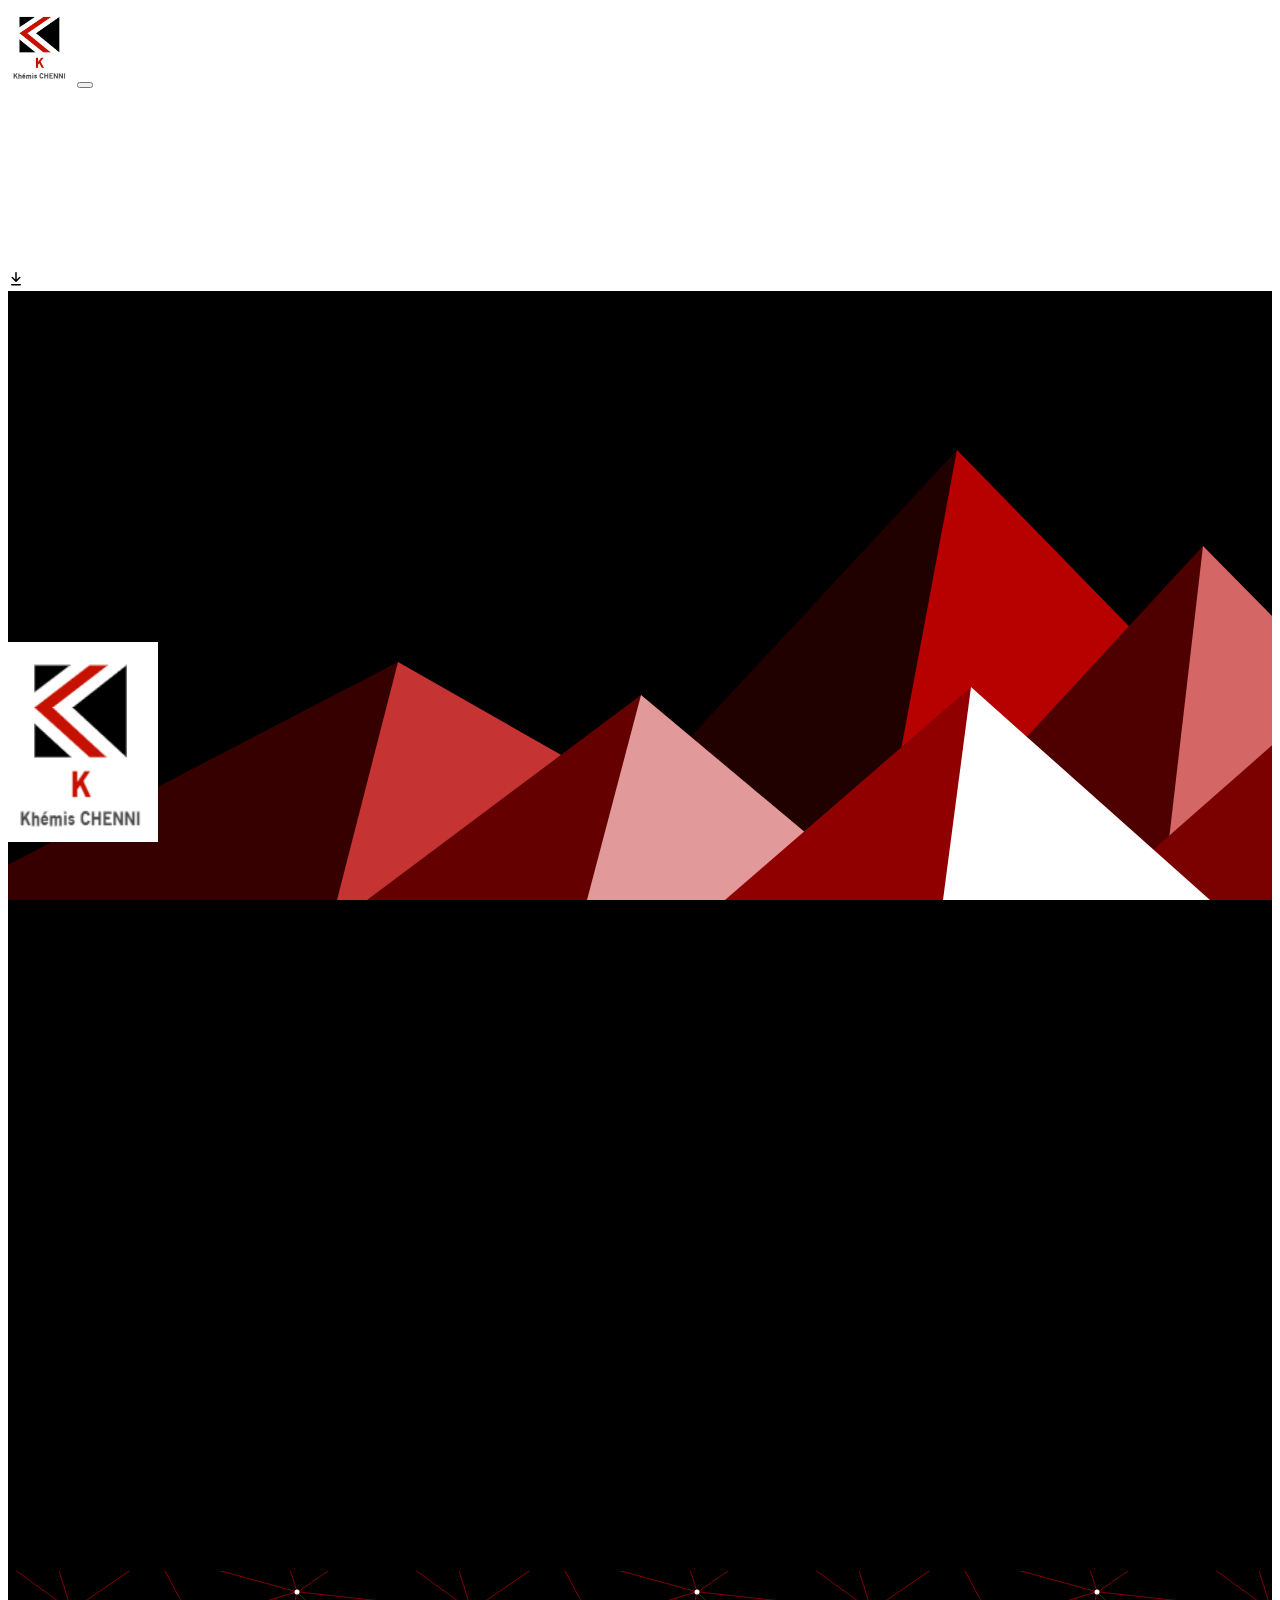
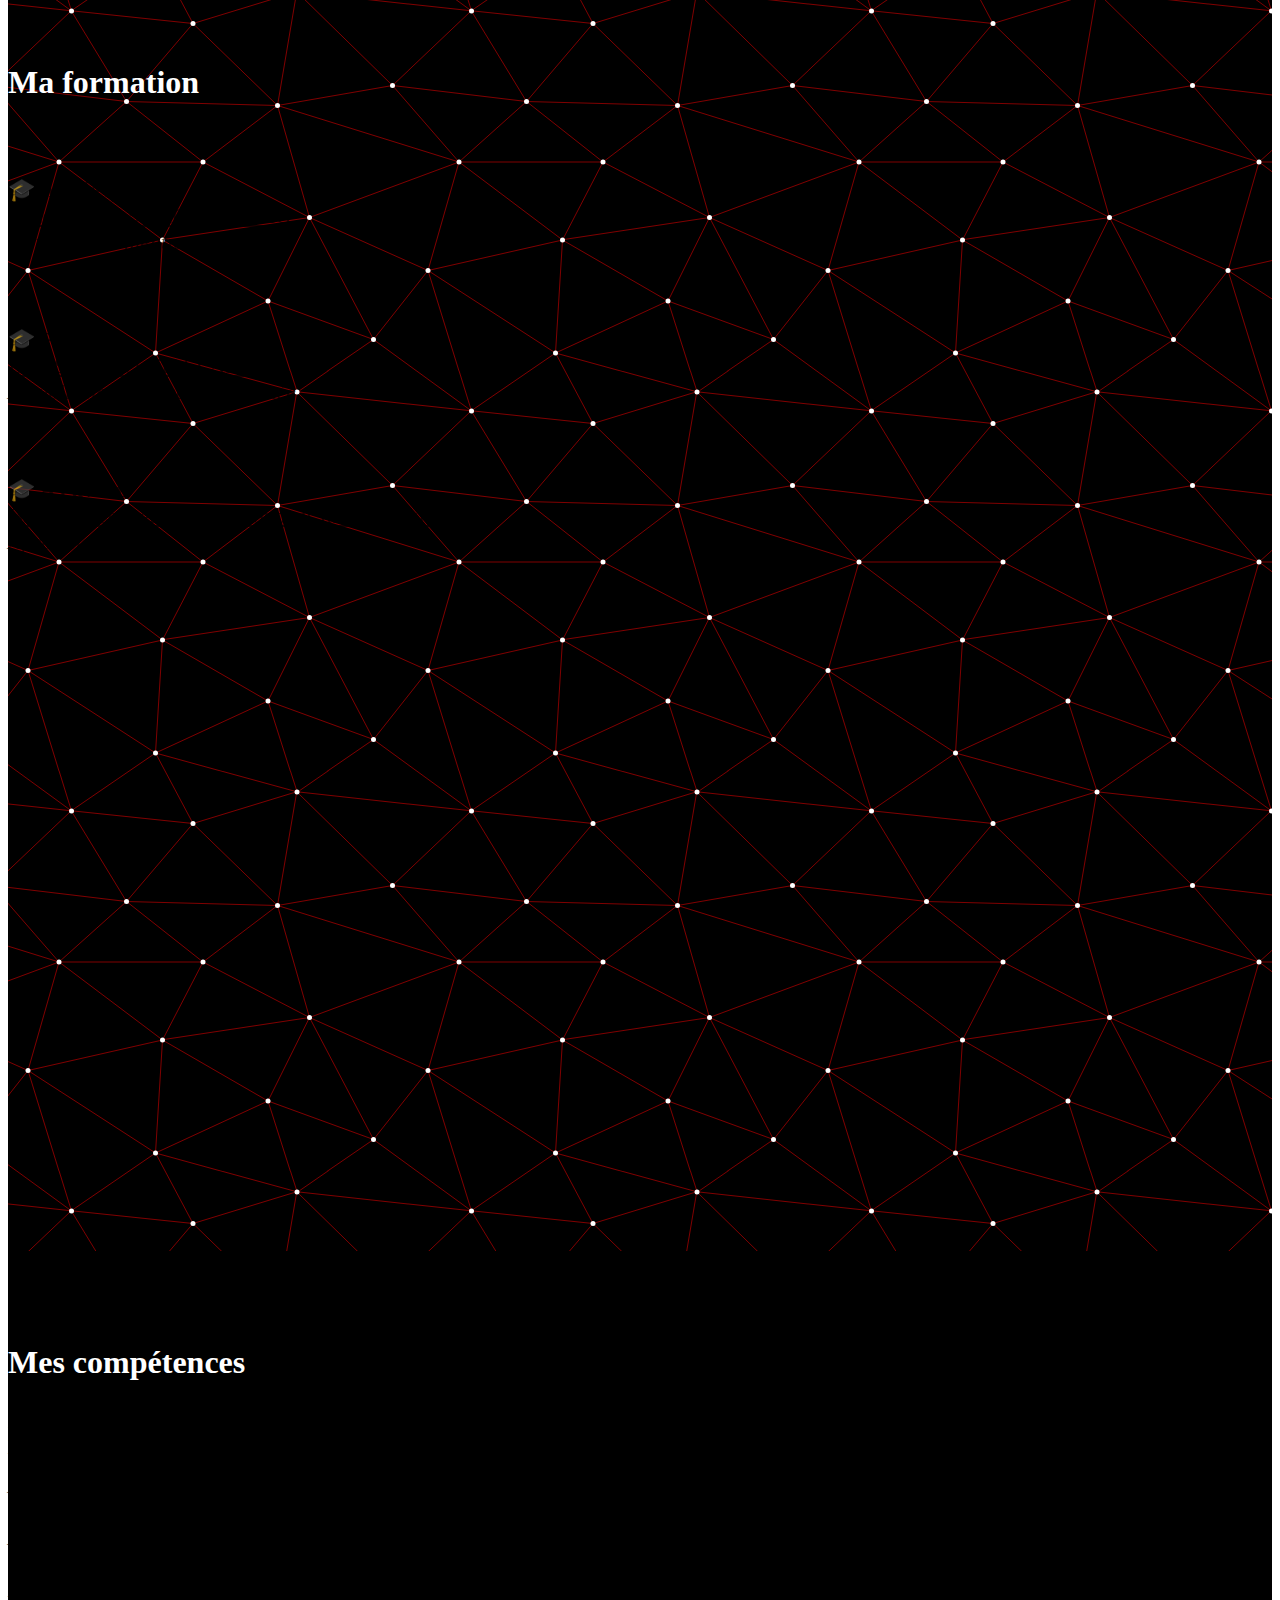
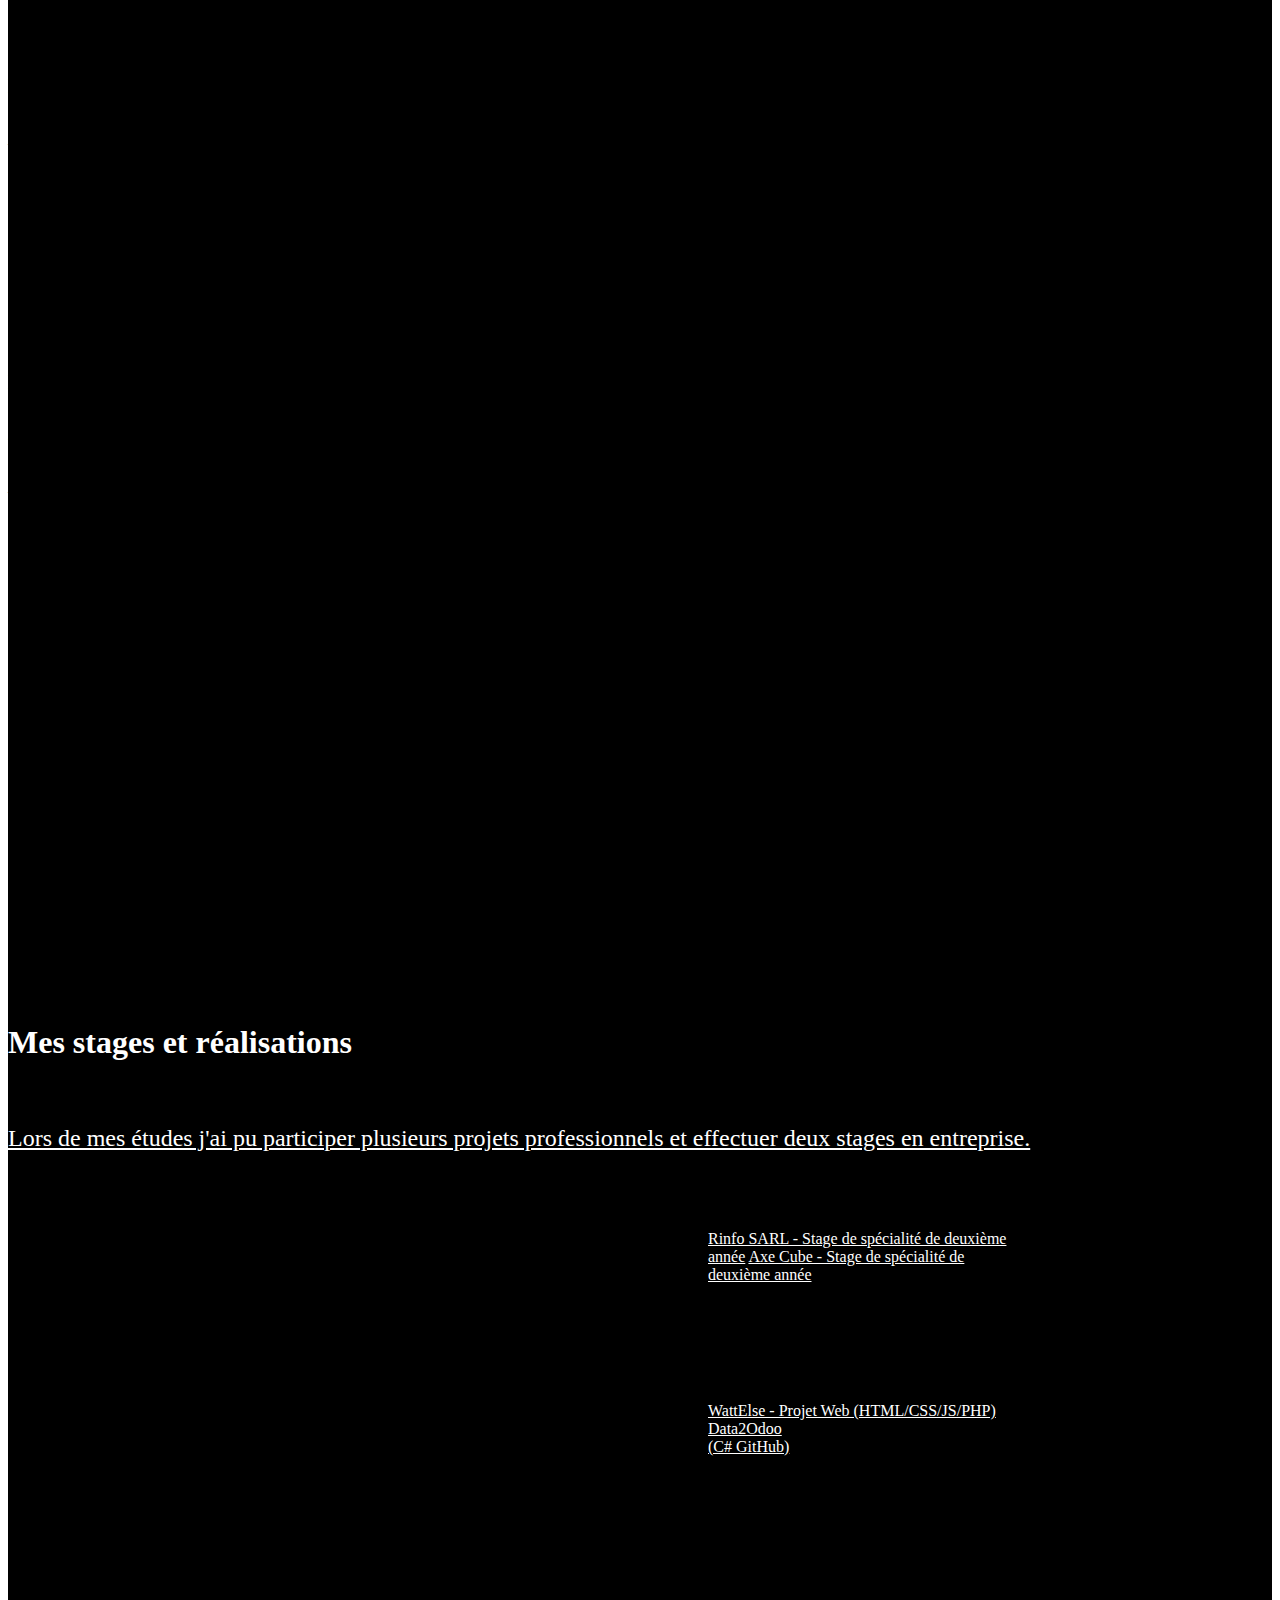
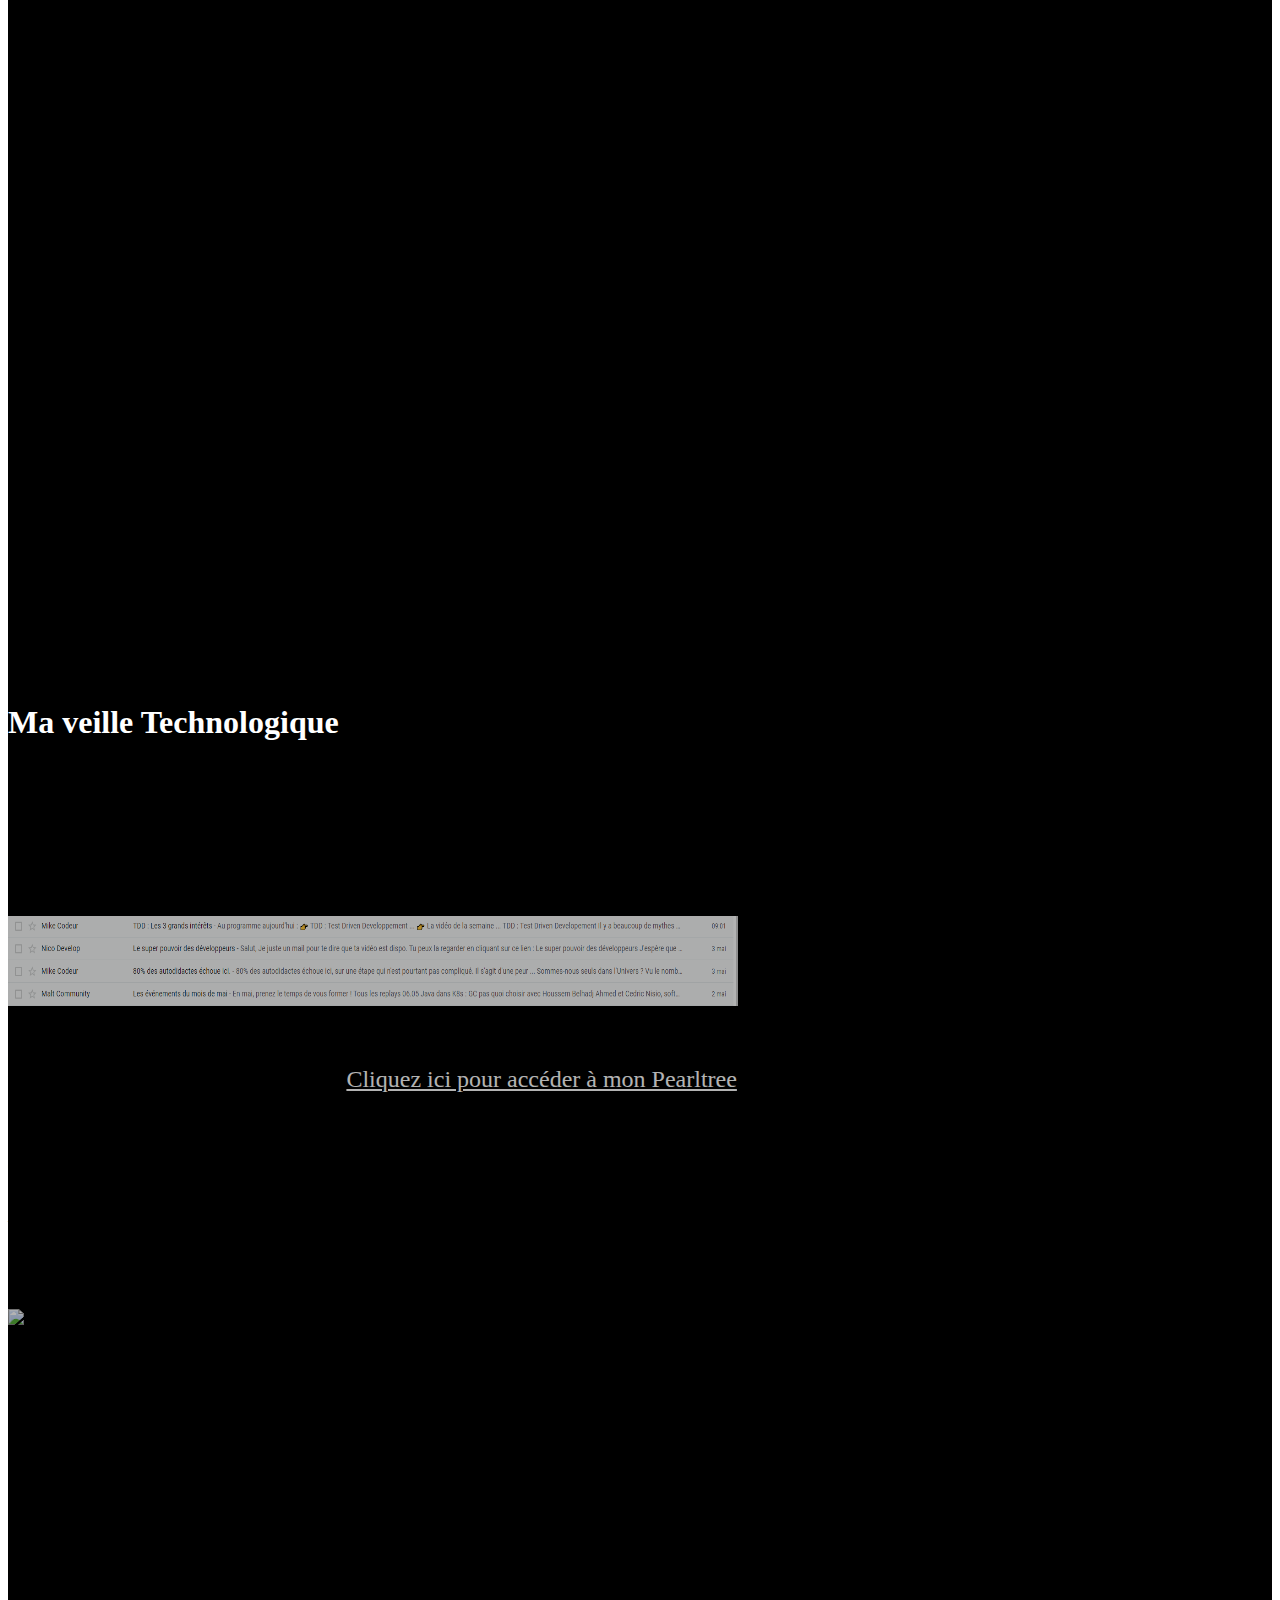
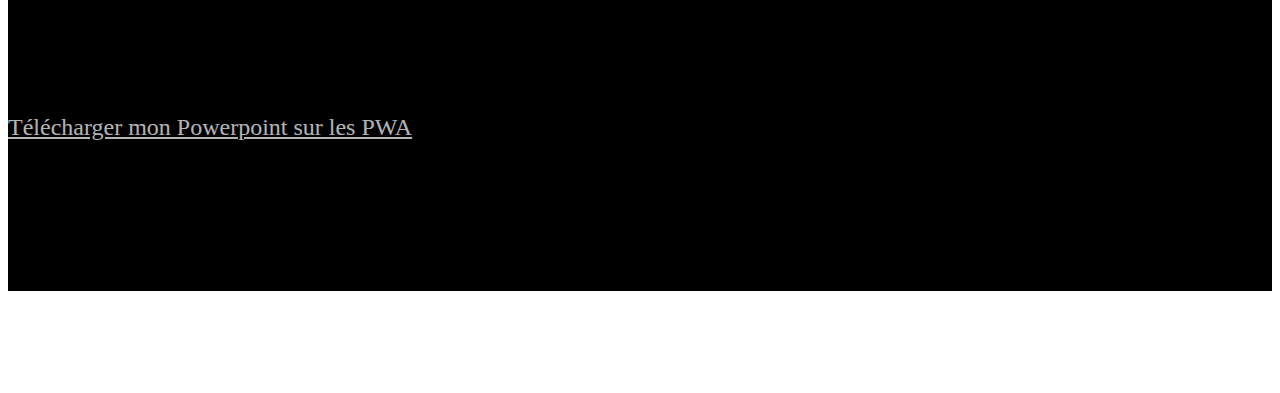
==== commit f3e14443: "Add files via upload" ====
--- a/index.html
+++ b/index.html
@@ -1,304 +1,344 @@
-<!--
-    Créé par : Khémis CHENNI
-    Date de création : 01/08/2019
-    Dernière modification le : 01/03/2021
--->
-
-<!DOCTYPE html>
-<html lang="fr">
-
-<head>
-    <meta charset="utf-8">
-    <meta name="viewport" content="width-device-width, initial-scale=1">
-    <link rel="icon" type="image/png" href="logo.png" />
-    <title>Khémis Chenni</title>
-    <link rel="stylesheet" href="style.css">
-    <link rel="stylesheet" href="https://cdn.jsdelivr.net/npm/bootstrap@4.5.3/dist/css/bootstrap.min.css" integrity="sha384-TX8t27EcRE3e/ihU7zmQxVncDAy5uIKz4rEkgIXeMed4M0jlfIDPvg6uqKI2xXr2" crossorigin="anonymous">
-</head>
-
-<body>
-
-    <!-- Début Header -->
-
-    <header>
-        <nav class="navbar navbar-expand-lg navbar-light bg-dark">
-            <a class="navbar-brand" href="index.html"><img src="logo.png" width="65" /></a>
-            <button class="navbar-toggler" type="button" data-toggle="collapse" data-target="#navbarText" aria-controls="navbarText" aria-expanded="false" aria-label="Toggle navigation">
-              <span class="navbar-toggler-icon"></span>
-            </button>
-            <div class="collapse navbar-collapse" id="navbarText">
-              <ul class="navbar-nav mr-auto">
-                <li class="nav-item">
-                  <a class="nav-link" href="#about">Qui Suis-Je ?</a>
-                </li>
-                <li class="nav-item">
-                    <a class="nav-link" href="#school">Ma Formation</a>
-                </li>
-                <li class="nav-item">
-                  <a class="nav-link" href="#abilities">Mes Compétences</a>
-                </li>
-                <li class="nav-item">
-                    <a class="nav-link" href="#stageEtReal">Mes Stages et Mes Réalisations</a>
-                </li>
-                <li class="nav-item">
-                    <a class="nav-link" href="#technology">Ma Veille Technologique</a>
-                </li>
-              </ul>
-                <a href="CV_Khémis.pdf" class="btn btn-primary">
-                    <img src="download.svg" /> Consultez mon CV
-                </a>
-            </div>
-          </nav>
-    </header>
-
-    <!-- Fin Header -->
-
-    <!-- Début de la section "Présentation" -->
-
-    <section class="aPropos" id="about">
-
-      <!-- Contenu de la section "Présentation" -->
-
-      <div class="col-12">
-        <div class="container">
-          <br><br><br><br><br>
-          <div class="card">
-            <div class="card-body">
-              Je m'appelle <b>Khémis Chenni</b> et J'ai <b>24 ans</b>.<br>
-              J'habite à <b>Saint-Clair-du-Rhône</b>.<br>
-              Je suis étudiant en <b>deuxième année de BTS SIO spécialité SLAM</b>.<br>
-              J'ai un grand intérêt pour le <b>développement d'applications Web et Mobiles</b>.<br>
-            </div>
-          </div>
-        </div></div><br><br><br><br><br><br>
-
-      <!-- Logo -->
-
-      <div class="container">
-        <div class="text-center">
-          <br><img src="logo.png" class="img-logo" alt="Logo Khémis Chenni" /><br><br>
-        </div>
-      </div>
-
-    </section>
-
-    <!-- Fin de la section "Présentation" -->
-
-
-    <!-- Début de la Section Formation -->
-
-    <section class="formation" id="school">
-
-      <!-- titre de la section "Ma formation" -->
-
-      <div class="col-12">
-        <div class="container">
-              <br><br><br><br><h1 class="text-center">Ma formation</h1><br><br><br>
-          </div>
-      </div>
-
-      <!-- contenu de la section "Ma formation" -->
-
-      <div class="col-12">
-        <div class="container">
-          <div class="card">
-            <div class="card-body text-center">
-              <b>🎓 Année lycée</b><br>
-              <u>Baccalauréat STMG</u>.<br>
-              <i>Obtenu avec mention assez bien</i>.
-            </div>
-          </div>
-        </div><br><br><br><br>
-
-        <div class="container">
-          <div class="card">
-            <div class="card-body text-center">
-              <b>🎓 Post Bac</b><br>
-              <u>BTS SIO spécialité SLAM</u>.<br>
-              <i>Actuellement en deuxième année</i>.
-            </div>
-          </div>
-        </div><br><br><br><br>
-
-        <div class="container">
-          <div class="card">
-            <div class="card-body text-center">
-              <b>🎓 A l'avenir</b><br>
-              <u>Bachelor Concepteur Developpeur Informatique</u>.<br>
-              <i>Après mon BTS</i>.
-            </div>
-          </div>
-        </div>
-      </div>
-
-    </section>
-
-    <!-- Fin de la section "Ma formation" -->
-
-    <!-- Début de la section "Mes compétences" -->
-
-    <section class="competences" id="abilities">
-
-      <!-- titre de la section "Mes compétences" -->
-
-      <div class="col-12">
-        <div class="container">
-              <br><br><br><br><h1 class="text-center">Mes compétences</h1><br>
-          </div>
-      </div>
-
-      <!-- Contenu de la section "Mes compétences" -->
-
-      <div class="col-12">
-        <div class="container">
-          <div class="card">
-            <div class="card-body text-center">
-              <b>Environnements de développements</b><br>
-              <u>Web</u><br>
-              <i>Atom, VS Code</i><br>
-              <u>Mobile</u><br>
-              <i>Android Studio, Xcode</i><br>
-              <u>Natif</u><br>
-              <i>Eclipse, Visual Studio</i>
-            </div>
-          </div>
-        </div><br>
-
-        <div class="container">
-          <div class="card">
-            <div class="card-body text-center">
-              <b>Langage de programmation web et programmation orienté objet</b><br>
-                <u>Langage Web</u><br>
-                <i>HTML, CSS, JS, PHP</i><br>
-                <u>Langage Orienté Objet</u><br>
-                <i>C#, Java, Lua, Swift, Kotlin, Dart</i>
-            </div>
-          </div>
-        </div><br>
-
-        <div class="container">
-          <div class="card">
-            <div class="card-body text-center">
-              <b>Frameworks</b><br>
-              <u>Javascript</u><br>
-              <i>JQuery, VueJS</i><br>
-              <u>PHP</u><br>
-              <i>Symphony</i>
-            </div>
-          </div>
-        </div><br>
-
-        <div class="container">
-          <div class="card">
-            <div class="card-body text-center">
-              <b>Base de données</b><br>
-              <u>Langages</u><br>
-              <i>SQL, PL/SQL</i><br>
-              <u>SGBDR</u><br>
-              <i>MySQL, PostgreSQL</i>
-            </div>
-          </div>
-        </div><br>
-
-        <div class="container">
-          <div class="card">
-            <div class="card-body text-center">
-              <b>Bureautique</b><br>
-              <u>Suite Office</u><br>
-              <i>Word, Excel</i><br>
-              <u>Libre Office</u><br>
-              <i>équivalent à Word et Excel</i>
-            </div>
-          </div>
-        </div><br>
-
-        <div class="container">
-          <div class="card">
-            <div class="card-body text-center">
-              <b>Versionning et Gestion de projet</b><br>
-              <i>Git, GitHub, Trello</i>.<br>
-            </div>
-          </div>
-        </div>
-      </div>
-
-    </section>
-
-    <!-- Fin de la section "Mes compétences" -->
-
-    <!-- Début de la section "Stages et Réalisations" -->
-
-    <section class="realEtStage" id="stageEtReal">
-
-      <!-- titre de la section "Stages et Réalisations" -->
-
-      <div class="col-12">
-        <div class="container">
-          <br><br><br><br><h1 class="text-center">Mes stages et réalisations</h1><br>
-        </div>
-      </div>
-
-      <!-- Contenu de la section "Stages et Réalisations" -->
-
-                <div class="col-12">
-                    <p class="display-6 text-center">
-                        <u>Lors de mes études j'ai pu réaliser plusieurs projets professionnels et stages en entreprise.</u><br><br><br>
-                    </p>
-                </div>
-
-                <div class="col-12">
-                  <div class="list-group">
-                    <a href="stage1.html" class="list-group-item list-group-item-action text-center">AA informatique</a>
-                    <a href="stage2.html" class="list-group-item list-group-item-action text-center">Rinfo SARL</a>
-                  </div>
-                </div>
-                <br>
-                <div class="col-12">
-                  <div class="list-group">
-                    <a href="projet1.html" class="list-group-item list-group-item-action text-center">WattElse</a>
-                    <a href="projet2.html" class="list-group-item list-group-item-action text-center">Ged'Imagination</a>
-                  </div>
-                </div>
-    </section>
-
-    <!-- Section Veille Technologique -->
-
-    <section class="veilleTech" id="technology">
-        <div class="container-fluid">
-            <div class="row">
-                <div class="col-12">
-                    <br><br><br><br><h1 class="display-6 text-center">Ma veille Technologique.</h1><br>
-                    <p>
-                      Je reçois régulièrement des <u>alertes googles</u> et des <u>newsletters</u>.<br>
-                      Je consulte également des <u>articles sur des sites internets</u>.<br>
-                      Je stocke ensuite ces <u>informations dans mon application mobile Perltree</u> consultable également en <b>version bureau</b> sur le lien suivant : <a href="https://www.pearltrees.com/khemisprog">Mon Perltree</a>.<br>
-                      Ma veille technologique s'oriente principalement sur <b>le domaine du développement web et mobile</b>.<br>
-                      Je m'informe également sur divers <u>systèmes d'exploitation</u> comme <u>Windows, MAC OS, iPadOS, iOS, Android, HarmonyOS.</u>
-                    </p>
-                    <p>Durant mon cursus en études supérieures j'ai pu m'intéresser sur une technologie d'application web qui peut se comporter comme une application de bureau, les Progressive Web App (PWA) :</p>
-                </div>
-            </div
-            <div class="row">
-                <div class="col-6">
-                  <a href="#" class="btn btn-primary">voir mon powerpoint sur les PWA</a>
-                </div>
-            </div>
-        </div>
-    </section>
-
-    <!-- Début Footer -->
-
-    <footer class="py-2 bg-dark">
-      <div class="container">
-        <p class="m-0 text-center text-white">© Designed by Khémis CHENNI - khemis.chen.mez@gmail.com - 105 impasse de Grisolles 38370 Saint Clair du Rhône - https://www.khemis-chenni.github.io</p>
-      </div>
-    </footer>
-
-    <!-- Fin Footer -->
-
-    <!-- JS nécessaire aux animations de Bootstrap -->
-    <script src="https://code.jquery.com/jquery-3.5.1.slim.min.js" integrity="sha384-DfXdz2htPH0lsSSs5nCTpuj/zy4C+OGpamoFVy38MVBnE+IbbVYUew+OrCXaRkfj" crossorigin="anonymous"></script>
-    <script src="https://cdn.jsdelivr.net/npm/popper.js@1.16.1/dist/umd/popper.min.js" integrity="sha384-9/reFTGAW83EW2RDu2S0VKaIzap3H66lZH81PoYlFhbGU+6BZp6G7niu735Sk7lN" crossorigin="anonymous"></script>
-    <script src="https://cdn.jsdelivr.net/npm/bootstrap@4.5.3/dist/js/bootstrap.min.js" integrity="sha384-w1Q4orYjBQndcko6MimVbzY0tgp4pWB4lZ7lr30WKz0vr/aWKhXdBNmNb5D92v7s" crossorigin="anonymous"></script>
-</body>
-</html>
+<!--
+    Créé par : Khémis CHENNI
+    Date de création : 01/08/2019
+    Dernière modification le : 27/04/2021
+-->
+
+<!DOCTYPE html>
+<html lang="fr">
+
+<head>
+    <meta charset="utf-8">
+    <meta name="viewport" content="width-device-width, initial-scale=1">
+    <link rel="icon" type="image/png" href="logo.png" />
+    <title>Khémis Chenni</title>
+    <link rel="stylesheet" href="style.css">
+    <link rel="stylesheet" href="https://cdn.jsdelivr.net/npm/bootstrap@4.5.3/dist/css/bootstrap.min.css" integrity="sha384-TX8t27EcRE3e/ihU7zmQxVncDAy5uIKz4rEkgIXeMed4M0jlfIDPvg6uqKI2xXr2" crossorigin="anonymous">
+</head>
+
+<body>
+
+    <!-- Début Header -->
+
+    <header>
+
+        <nav class="navbar navbar-expand-lg bg-dark">
+            <a class="navbar-brand" href="index.html"><img src="logo.png" width="65" /></a>
+            <button class="navbar-toggler" type="button" data-toggle="collapse" data-target="#navbarText" aria-controls="navbarText" aria-expanded="false" aria-label="Toggle navigation">
+              <span class="navbar-toggler-icon"></span>
+            </button>
+            <div class="collapse navbar-collapse" id="navbarText">
+              <ul class="navbar-nav mr-auto">
+                <li class="nav-item">
+                  <a class="nav-link" href="#about">Qui Suis-Je ?</a>
+                </li>
+                <li class="nav-item">
+                    <a class="nav-link" href="#school">Ma Formation</a>
+                </li>
+                <li class="nav-item">
+                  <a class="nav-link" href="#abilities">Mes Compétences</a>
+                </li>
+                <li class="nav-item">
+                    <a class="nav-link" href="#stageEtReal">Mes Stages et Mes Réalisations</a>
+                </li>
+                <li class="nav-item">
+                    <a class="nav-link" href="#technology">Ma Veille Technologique</a>
+                </li>
+              </ul>
+                <a href="CV_Khémis.pdf" class="btn btn-primary">
+                    <img src="download.svg" /> Consultez mon CV
+                </a>
+            </div>
+          </nav>
+
+    </header>
+
+    <!-- Fin Header -->
+
+    <!-- Début de la section "Présentation" -->
+
+    <section class="aPropos" id="about">
+
+      <!-- Contenu de la section "Présentation" -->
+
+      <div class="col-12">
+        <div class="container">
+          <br><br><br><br><br>
+          <div class="card">
+            <div class="card-body" style="font-size: 24px;">
+              Je m'appelle <b>Khémis Chenni</b> et j'ai <b>25 ans</b>.<br>
+              J'habite à <b>Saint-Clair-du-Rhône</b>.<br>
+              Je suis étudiant en <b>deuxième année de BTS SIO spécialité SLAM</b>.<br>
+              J'ai un grand intérêt pour le <b>développement d'applications Web et Mobiles</b>.<br>
+              Je m'intéresse également à la <b>modélisation 3D pour les jeux vidéos</b> sur le logiciel <u>Blender</u>.
+            </div>
+          </div>
+        </div>
+      </div><br><br><br><br><br><br>
+
+      <!-- Logo -->
+
+      <div class="container">
+        <div class="text-center">
+          <br><img src="logo.png" class="img-logo" alt="Logo Khémis Chenni" /><br><br>
+        </div>
+      </div>
+
+    </section>
+
+    <!-- Fin de la section "Présentation" -->
+
+
+    <!-- Début de la Section Formation -->
+
+    <section class="formation" id="school">
+
+      <!-- titre de la section "Ma formation" -->
+
+      <div class="col-12">
+        <div class="container">
+              <br><br><br><br><h1 class="text-center">Ma formation</h1><br><br><br>
+          </div>
+      </div>
+
+      <!-- contenu de la section "Ma formation" -->
+
+      <div class="col-12">
+        <div class="container">
+          <div class="card">
+            <div class="card-body text-center" style="font-size: 22px;">
+              <b>🎓 Année lycée</b><br>
+              <u>Baccalauréat STMG option SIG</u><br>
+              <i>Obtenu avec mention assez bien</i>
+            </div>
+          </div>
+        </div><br><br><br><br>
+
+        <div class="container">
+          <div class="card">
+            <div class="card-body text-center" style="font-size: 22px;">
+              <b>🎓 Post Bac</b><br>
+              <u>BTS SIO spécialité SLAM</u><br>
+              <i>Actuellement en deuxième année</i>
+            </div>
+          </div>
+        </div><br><br><br><br>
+
+        <div class="container">
+          <div class="card">
+            <div class="card-body text-center" style="font-size: 22px;">
+              <b>🎓 A l'avenir</b><br>
+              <u>Bachelor Concepteur Développeur Informatique</u><br>
+              <i>Après mon BTS</i>
+            </div>
+          </div>
+        </div>
+      </div>
+
+    </section>
+
+    <!-- Fin de la section "Ma formation" -->
+
+    <!-- Début de la section "Mes compétences" -->
+
+    <section class="competences" id="abilities">
+
+      <!-- titre de la section "Mes compétences" -->
+
+      <div class="col-12">
+        <div class="container">
+              <br><br><br><br><h1 class="text-center">Mes compétences</h1><br>
+          </div>
+      </div>
+
+      <!-- Contenu de la section "Mes compétences" -->
+
+      <div class="col-12">
+        <div class="container">
+          <div class="card">
+            <div class="card-body text-center" style="font-size: 22px;">
+              <b>Environnements de développements</b><br>
+              <u>Web</u><br>
+              <i>Atom, VS Code</i><br>
+              <u>Mobile</u><br>
+              <i>Android Studio, Xcode</i><br>
+              <u>Natif</u><br>
+              <i>Eclipse, Visual Studio</i><br>
+              <u>CMS</u><br>
+              <i>Wordpress</i>
+            </div>
+          </div>
+        </div><br>
+
+        <div class="container">
+          <div class="card">
+            <div class="card-body text-center" style="font-size: 22px;">
+              <b>Langage de programmation web et programmation orienté objet</b><br>
+                <u>Langage Web</u><br>
+                <i>HTML, CSS, JS, PHP</i><br>
+                <u>Langage Orienté Objet</u><br>
+                <i>C#, Java, Lua</i>
+            </div>
+          </div>
+        </div><br>
+
+        <div class="container">
+          <div class="card">
+            <div class="card-body text-center" style="font-size: 22px;">
+              <b>Frameworks</b><br>
+              <u>Javascript</u><br>
+              <i>JQuery, VueJS, Ajax</i><br>
+              <u>PHP</u><br>
+              <i>Symphony</i>
+            </div>
+          </div>
+        </div><br>
+
+        <div class="container">
+          <div class="card">
+            <div class="card-body text-center" style="font-size: 22px;">
+              <b>Base de données</b><br>
+              <u>Langages</u><br>
+              <i>SQL, PL/SQL</i><br>
+              <u>SGBDR</u><br>
+              <i>MySQL, PostgreSQL</i>
+            </div>
+          </div>
+        </div><br>
+
+        <div class="container">
+          <div class="card">
+            <div class="card-body text-center" style="font-size: 22px;">
+              <b>Bureautique</b><br>
+              <u>Suite Office</u><br>
+              <i>Word, Excel</i><br>
+              <u>Libre Office</u><br>
+              <i>équivalent à Word et Excel</i>
+            </div>
+          </div>
+        </div><br>
+
+        <div class="container">
+          <div class="card">
+            <div class="card-body text-center" style="font-size: 22px;">
+              <b>Versionning et Gestion de projet</b><br>
+              <i>Git, GitHub, Trello</i>.<br>
+            </div>
+          </div>
+        </div>
+      </div>
+
+    </section>
+
+    <!-- Fin de la section "Mes compétences" -->
+
+    <!-- Début de la section "Stages et Réalisations" -->
+
+    <section class="realEtStage" id="stageEtReal">
+
+      <!-- titre de la section "Stages et Réalisations" -->
+
+      <div class="col-12">
+        <div class="container">
+          <br><br><br><br><h1 class="text-center">Mes stages et réalisations</h1><br>
+        </div>
+      </div>
+
+      <!-- Contenu de la section "Stages et Réalisations" -->
+
+                <div class="col-12">
+                    <p class="display-6 text-center">
+                        <u>Lors de mes études j'ai pu participer plusieurs projets professionnels et effectuer deux stages en entreprise.</u><br><br><br>
+                    </p>
+                </div>
+
+                <div class="col-12">
+                  <div class="list-group">
+                    <a href="stage2.html" class="list-group-item list-group-item-action text-center">Rinfo SARL - Stage de spécialité de deuxième année</a>
+                    <a href="stage3.html" class="list-group-item list-group-item-action text-center">Axe Cube - Stage de spécialité de deuxième année</a>
+                  </div>
+                </div>
+                <br><br><br><br>
+                <div class="col-12">
+                  <div class="list-group">
+                    <a href="wattelse.html" class="list-group-item list-group-item-action text-center">WattElse - Projet Web (HTML/CSS/JS/PHP)</a>
+                    <a href="data2odoo.html" class="list-group-item list-group-item-action text-center">Data2Odoo <br>(C# GitHub)</a>
+                  </div>
+                </div>
+    </section>
+
+    <!-- Section Veille Technologique -->
+
+    <section class="veilleTech" id="technology">
+
+        <div class="container-fluid">
+            <div class="row">
+                <div class="col-12">
+                    <br><br><br><br><h1 class="display-6 text-center">Ma veille Technologique</h1><br>
+                    <div class="col-12">
+                      <div class="container">
+                        <br><br><br>
+                        <div class="card">
+                          <div class="card-body" style="font-size: 24px;">
+                              Je reçois régulièrement des <u>alertes googles</u> et des <u>newsletters</u> sur mon <i>adresse e-mail professionnelle</i>.<br><br>
+
+                              <div class="container">
+                                <div class="text-center">
+                                  <br><img src="newsletter.PNG" class="img-newsletter" alt="Newsletter" /><br><br>
+                                </div>
+                              </div>
+                              
+                              Je stocke ensuite les <u>informations obtenues</u> ( des sites web ), dans mon application mobile <b>Pearltree</b> consultable également en <i>version bureau</i> sur le lien suivant : <a href="https://www.pearltrees.com/khemisprog"> Cliquez ici pour accéder à mon Pearltree</a>.<br><br>
+                              Ma veille technologique s'oriente principalement sur <b>le domaine du développement web et mobile</b>.<br>
+                              Je suis <b>abonné également à une page Instagram</b> de <u>veille technologique autour de ce thème</u>.<br><br> 
+                              <i>Ils publient des petits tests sous forme de QCM chaque jours dans leur story ainsi que des posts en rapport avec les technologies du web régulièrement</i>.<br><br>
+                              
+
+                              <div class="container">
+                                <div class="text-center">
+                                  <br><img src="instagram.PNG" class="img-instagram" alt="Instagram" /><br><br>
+                                </div>
+                              </div>
+
+                              <u>En première année</u> je me suis intéressé au <b>Responsive Design</b> avec le <u>Framework Bootstrap</u> cette technologie permet d'adapter le design d'une application sur <i>écran d'ordinateur</i>, de <i>tablette</i> et de <i>mobile</i>. C'est d'ailleurs avec ce <u>Framework</u> que je réalise mon portfolio.<br><br>
+                              <u>En deuxième année</u> j'ai découvert les technologies <b>Flutter</b> et <b>Firebase</b> développées par Google et permettant, si l'on dispose d'un iMac ou un Macbook, de créer des <b>applications Crossplatform</b> à la fois <u>Web et Mobile iOS/Android</u> avec <b>un seul code source</b>.<br><br>
+
+
+                              Je m'informe également sur divers <b>systèmes d'exploitations</b> comme par exemple : <u>Windows</u>, <u>Mac OS</u>, <u>Linux</u>, <u>iOS</u>, <u>Android</u> via mes alertes googles pour être au courant des dernières mises à jour au niveau de la sécurité de ces systèmes d'exploitation.<br><br>
+                              Durant mon cursus en études supérieures j'ai pu m'intéresser sur une technologie d'application web qui peut se comporter comme une application de bureau, les <u>Progressive Web App (PWA)</u> :<br><br>
+
+                            <div class="row">
+                                <div class="col-6">
+                                  <a href="PWA.pptx" class="btn btn-primary">Télécharger mon Powerpoint sur les PWA</a>
+                                </div>
+                            </div><br>
+
+                          </div>
+                        </div>
+                      </div>
+                    </div>
+                  </div>
+
+    </section>
+
+    <!-- Début Footer -->
+
+    <footer class="py-2 bg-dark">
+      <div class="container">
+        <p class="m-0 text-center text-white">© Designed by Khémis CHENNI - khemis.chen.mez@gmail.com - 105 impasse de Grisolles 38370 Saint Clair du Rhône - https://www.khemis-chenni.github.io</p>
+      </div>
+    </footer>
+
+    <div class="back-to-top">
+
+    </div>
+
+    <!-- Fin Footer -->
+
+    <!-- JS nécessaire aux animations de Bootstrap -->
+    <script src="https://code.jquery.com/jquery-3.5.1.slim.min.js" integrity="sha384-DfXdz2htPH0lsSSs5nCTpuj/zy4C+OGpamoFVy38MVBnE+IbbVYUew+OrCXaRkfj" crossorigin="anonymous"></script>
+    <script src="https://cdn.jsdelivr.net/npm/popper.js@1.16.1/dist/umd/popper.min.js" integrity="sha384-9/reFTGAW83EW2RDu2S0VKaIzap3H66lZH81PoYlFhbGU+6BZp6G7niu735Sk7lN" crossorigin="anonymous"></script>
+    <script src="https://cdn.jsdelivr.net/npm/bootstrap@4.5.3/dist/js/bootstrap.min.js" integrity="sha384-w1Q4orYjBQndcko6MimVbzY0tgp4pWB4lZ7lr30WKz0vr/aWKhXdBNmNb5D92v7s" crossorigin="anonymous"></script>
+
+</body>
+</html>
--- a/style.css
+++ b/style.css
@@ -1,389 +1,432 @@
-h1, h2, h3, a, p {
-    color: white;
-    opacity: 100%;
-}
-
-p {
-  font-size: 24px;
-}
-
-.card {
-  opacity: 70%;
-}
-
-.card-text {
-    color:black;
-    opacity: 100%;
-}
-
-ul {
-list-style:none;
-margin-left:0;
-padding-left:0;
-}
-
-li {
-margin-bottom:15px;
-}
-
-li:hover {
-  color:white;
-}
-
-.img-rinfo {
-  height: 150px;
-  width: 400px;
-}
-
-.img-logo {
-  height: 200px;
-  width: 150px;
-}
-
-.list-group {
-  height: 100px;
-  width: 300px;
-  margin-left: 700px;
-}
-
-@media screen and (max-width: 2560px){
-
-    .aPropos{
-        background-color: #000000;
-        background-image: url("data:image/svg+xml,%3Csvg xmlns='http://www.w3.org/2000/svg' viewBox='0 0 1600 900'%3E%3Cpolygon fill='%23210000' points='957 450 539 900 1396 900'/%3E%3Cpolygon fill='%23b70000' points='957 450 872.9 900 1396 900'/%3E%3Cpolygon fill='%23370000' points='-60 900 398 662 816 900'/%3E%3Cpolygon fill='%23c53333' points='337 900 398 662 816 900'/%3E%3Cpolygon fill='%234e0000' points='1203 546 1552 900 876 900'/%3E%3Cpolygon fill='%23d46666' points='1203 546 1552 900 1162 900'/%3E%3Cpolygon fill='%23640000' points='641 695 886 900 367 900'/%3E%3Cpolygon fill='%23e29999' points='587 900 641 695 886 900'/%3E%3Cpolygon fill='%237b0000' points='1710 900 1401 632 1096 900'/%3E%3Cpolygon fill='%23f1cccc' points='1710 900 1401 632 1365 900'/%3E%3Cpolygon fill='%23910000' points='1210 900 971 687 725 900'/%3E%3Cpolygon fill='%23ffffff' points='943 900 1210 900 971 687'/%3E%3C/svg%3E");
-        background-attachment: fixed;
-        background-size: cover;
-        height: 1080px;
-    }
-
-    .formation{
-        background-color: #000000;
-        background-image: url("data:image/svg+xml,%3Csvg xmlns='http://www.w3.org/2000/svg' width='400' height='400' viewBox='0 0 800 800'%3E%3Cg fill='none' stroke='%23ff0000' stroke-width='1'%3E%3Cpath d='M769 229L1037 260.9M927 880L731 737 520 660 309 538 40 599 295 764 126.5 879.5 40 599-197 493 102 382-31 229 126.5 79.5-69-63'/%3E%3Cpath d='M-31 229L237 261 390 382 603 493 308.5 537.5 101.5 381.5M370 905L295 764'/%3E%3Cpath d='M520 660L578 842 731 737 840 599 603 493 520 660 295 764 309 538 390 382 539 269 769 229 577.5 41.5 370 105 295 -36 126.5 79.5 237 261 102 382 40 599 -69 737 127 880'/%3E%3Cpath d='M520-140L578.5 42.5 731-63M603 493L539 269 237 261 370 105M902 382L539 269M390 382L102 382'/%3E%3Cpath d='M-222 42L126.5 79.5 370 105 539 269 577.5 41.5 927 80 769 229 902 382 603 493 731 737M295-36L577.5 41.5M578 842L295 764M40-201L127 80M102 382L-261 269'/%3E%3C/g%3E%3Cg fill='%23ffffff'%3E%3Ccircle cx='769' cy='229' r='5'/%3E%3Ccircle cx='539' cy='269' r='5'/%3E%3Ccircle cx='603' cy='493' r='5'/%3E%3Ccircle cx='731' cy='737' r='5'/%3E%3Ccircle cx='520' cy='660' r='5'/%3E%3Ccircle cx='309' cy='538' r='5'/%3E%3Ccircle cx='295' cy='764' r='5'/%3E%3Ccircle cx='40' cy='599' r='5'/%3E%3Ccircle cx='102' cy='382' r='5'/%3E%3Ccircle cx='127' cy='80' r='5'/%3E%3Ccircle cx='370' cy='105' r='5'/%3E%3Ccircle cx='578' cy='42' r='5'/%3E%3Ccircle cx='237' cy='261' r='5'/%3E%3Ccircle cx='390' cy='382' r='5'/%3E%3C/g%3E%3C/svg%3E");
-        height: 880px;
-    }
-
-    .competences{
-        background-color: #000000;
-        background-image: url("data:image/svg+xml,%3Csvg xmlns='http://www.w3.org/2000/svg' width='100%25'%3E%3Cdefs%3E%3ClinearGradient id='a' gradientUnits='userSpaceOnUse' x1='0' x2='0' y1='0' y2='100%25' gradientTransform='rotate(240)'%3E%3Cstop offset='0' stop-color='%23000000'/%3E%3Cstop offset='1' stop-color='%23ffffff'/%3E%3C/linearGradient%3E%3Cpattern patternUnits='userSpaceOnUse' id='b' width='540' height='450' x='0' y='0' viewBox='0 0 1080 900'%3E%3Cg fill-opacity='0.1'%3E%3Cpolygon fill='%23444' points='90 150 0 300 180 300'/%3E%3Cpolygon points='90 150 180 0 0 0'/%3E%3Cpolygon fill='%23AAA' points='270 150 360 0 180 0'/%3E%3Cpolygon fill='%23DDD' points='450 150 360 300 540 300'/%3E%3Cpolygon fill='%23999' points='450 150 540 0 360 0'/%3E%3Cpolygon points='630 150 540 300 720 300'/%3E%3Cpolygon fill='%23DDD' points='630 150 720 0 540 0'/%3E%3Cpolygon fill='%23444' points='810 150 720 300 900 300'/%3E%3Cpolygon fill='%23FFF' points='810 150 900 0 720 0'/%3E%3Cpolygon fill='%23DDD' points='990 150 900 300 1080 300'/%3E%3Cpolygon fill='%23444' points='990 150 1080 0 900 0'/%3E%3Cpolygon fill='%23DDD' points='90 450 0 600 180 600'/%3E%3Cpolygon points='90 450 180 300 0 300'/%3E%3Cpolygon fill='%23666' points='270 450 180 600 360 600'/%3E%3Cpolygon fill='%23AAA' points='270 450 360 300 180 300'/%3E%3Cpolygon fill='%23DDD' points='450 450 360 600 540 600'/%3E%3Cpolygon fill='%23999' points='450 450 540 300 360 300'/%3E%3Cpolygon fill='%23999' points='630 450 540 600 720 600'/%3E%3Cpolygon fill='%23FFF' points='630 450 720 300 540 300'/%3E%3Cpolygon points='810 450 720 600 900 600'/%3E%3Cpolygon fill='%23DDD' points='810 450 900 300 720 300'/%3E%3Cpolygon fill='%23AAA' points='990 450 900 600 1080 600'/%3E%3Cpolygon fill='%23444' points='990 450 1080 300 900 300'/%3E%3Cpolygon fill='%23222' points='90 750 0 900 180 900'/%3E%3Cpolygon points='270 750 180 900 360 900'/%3E%3Cpolygon fill='%23DDD' points='270 750 360 600 180 600'/%3E%3Cpolygon points='450 750 540 600 360 600'/%3E%3Cpolygon points='630 750 540 900 720 900'/%3E%3Cpolygon fill='%23444' points='630 750 720 600 540 600'/%3E%3Cpolygon fill='%23AAA' points='810 750 720 900 900 900'/%3E%3Cpolygon fill='%23666' points='810 750 900 600 720 600'/%3E%3Cpolygon fill='%23999' points='990 750 900 900 1080 900'/%3E%3Cpolygon fill='%23999' points='180 0 90 150 270 150'/%3E%3Cpolygon fill='%23444' points='360 0 270 150 450 150'/%3E%3Cpolygon fill='%23FFF' points='540 0 450 150 630 150'/%3E%3Cpolygon points='900 0 810 150 990 150'/%3E%3Cpolygon fill='%23222' points='0 300 -90 450 90 450'/%3E%3Cpolygon fill='%23FFF' points='0 300 90 150 -90 150'/%3E%3Cpolygon fill='%23FFF' points='180 300 90 450 270 450'/%3E%3Cpolygon fill='%23666' points='180 300 270 150 90 150'/%3E%3Cpolygon fill='%23222' points='360 300 270 450 450 450'/%3E%3Cpolygon fill='%23FFF' points='360 300 450 150 270 150'/%3E%3Cpolygon fill='%23444' points='540 300 450 450 630 450'/%3E%3Cpolygon fill='%23222' points='540 300 630 150 450 150'/%3E%3Cpolygon fill='%23AAA' points='720 300 630 450 810 450'/%3E%3Cpolygon fill='%23666' points='720 300 810 150 630 150'/%3E%3Cpolygon fill='%23FFF' points='900 300 810 450 990 450'/%3E%3Cpolygon fill='%23999' points='900 300 990 150 810 150'/%3E%3Cpolygon points='0 600 -90 750 90 750'/%3E%3Cpolygon fill='%23666' points='0 600 90 450 -90 450'/%3E%3Cpolygon fill='%23AAA' points='180 600 90 750 270 750'/%3E%3Cpolygon fill='%23444' points='180 600 270 450 90 450'/%3E%3Cpolygon fill='%23444' points='360 600 270 750 450 750'/%3E%3Cpolygon fill='%23999' points='360 600 450 450 270 450'/%3E%3Cpolygon fill='%23666' points='540 600 630 450 450 450'/%3E%3Cpolygon fill='%23222' points='720 600 630 750 810 750'/%3E%3Cpolygon fill='%23FFF' points='900 600 810 750 990 750'/%3E%3Cpolygon fill='%23222' points='900 600 990 450 810 450'/%3E%3Cpolygon fill='%23DDD' points='0 900 90 750 -90 750'/%3E%3Cpolygon fill='%23444' points='180 900 270 750 90 750'/%3E%3Cpolygon fill='%23FFF' points='360 900 450 750 270 750'/%3E%3Cpolygon fill='%23AAA' points='540 900 630 750 450 750'/%3E%3Cpolygon fill='%23FFF' points='720 900 810 750 630 750'/%3E%3Cpolygon fill='%23222' points='900 900 990 750 810 750'/%3E%3Cpolygon fill='%23222' points='1080 300 990 450 1170 450'/%3E%3Cpolygon fill='%23FFF' points='1080 300 1170 150 990 150'/%3E%3Cpolygon points='1080 600 990 750 1170 750'/%3E%3Cpolygon fill='%23666' points='1080 600 1170 450 990 450'/%3E%3Cpolygon fill='%23DDD' points='1080 900 1170 750 990 750'/%3E%3C/g%3E%3C/pattern%3E%3C/defs%3E%3Crect x='0' y='0' fill='url(%23a)' width='100%25' height='100%25'/%3E%3Crect x='0' y='0' fill='url(%23b)' width='100%25' height='100%25'/%3E%3C/svg%3E");
-        background-attachment: fixed;
-        background-size: cover;
-        height: 1380px;
-    }
-
-    .realEtStage{
-        background-color: #000000;
-        background-image: url("data:image/svg+xml,%3Csvg xmlns='http://www.w3.org/2000/svg' width='100%25' height='100%25' viewBox='0 0 800 800'%3E%3Cdefs%3E%3CradialGradient id='a' cx='400' cy='400' r='50%25' gradientUnits='userSpaceOnUse'%3E%3Cstop offset='0' stop-color='%23000000'/%3E%3Cstop offset='1' stop-color='%23ff0000'/%3E%3C/radialGradient%3E%3CradialGradient id='b' cx='400' cy='400' r='70%25' gradientUnits='userSpaceOnUse'%3E%3Cstop offset='0' stop-color='%23000000'/%3E%3Cstop offset='1' stop-color='%23ff0000'/%3E%3C/radialGradient%3E%3C/defs%3E%3Crect fill='url(%23a)' width='800' height='800'/%3E%3Cg fill-opacity='.8'%3E%3Cpath fill='url(%23b)' d='M998.7 439.2c1.7-26.5 1.7-52.7 0.1-78.5L401 399.9c0 0 0-0.1 0-0.1l587.6-116.9c-5.1-25.9-11.9-51.2-20.3-75.8L400.9 399.7c0 0 0-0.1 0-0.1l537.3-265c-11.6-23.5-24.8-46.2-39.3-67.9L400.8 399.5c0 0 0-0.1-0.1-0.1l450.4-395c-17.3-19.7-35.8-38.2-55.5-55.5l-395 450.4c0 0-0.1 0-0.1-0.1L733.4-99c-21.7-14.5-44.4-27.6-68-39.3l-265 537.4c0 0-0.1 0-0.1 0l192.6-567.4c-24.6-8.3-49.9-15.1-75.8-20.2L400.2 399c0 0-0.1 0-0.1 0l39.2-597.7c-26.5-1.7-52.7-1.7-78.5-0.1L399.9 399c0 0-0.1 0-0.1 0L282.9-188.6c-25.9 5.1-51.2 11.9-75.8 20.3l192.6 567.4c0 0-0.1 0-0.1 0l-265-537.3c-23.5 11.6-46.2 24.8-67.9 39.3l332.8 498.1c0 0-0.1 0-0.1 0.1L4.4-51.1C-15.3-33.9-33.8-15.3-51.1 4.4l450.4 395c0 0 0 0.1-0.1 0.1L-99 66.6c-14.5 21.7-27.6 44.4-39.3 68l537.4 265c0 0 0 0.1 0 0.1l-567.4-192.6c-8.3 24.6-15.1 49.9-20.2 75.8L399 399.8c0 0 0 0.1 0 0.1l-597.7-39.2c-1.7 26.5-1.7 52.7-0.1 78.5L399 400.1c0 0 0 0.1 0 0.1l-587.6 116.9c5.1 25.9 11.9 51.2 20.3 75.8l567.4-192.6c0 0 0 0.1 0 0.1l-537.3 265c11.6 23.5 24.8 46.2 39.3 67.9l498.1-332.8c0 0 0 0.1 0.1 0.1l-450.4 395c17.3 19.7 35.8 38.2 55.5 55.5l395-450.4c0 0 0.1 0 0.1 0.1L66.6 899c21.7 14.5 44.4 27.6 68 39.3l265-537.4c0 0 0.1 0 0.1 0L207.1 968.3c24.6 8.3 49.9 15.1 75.8 20.2L399.8 401c0 0 0.1 0 0.1 0l-39.2 597.7c26.5 1.7 52.7 1.7 78.5 0.1L400.1 401c0 0 0.1 0 0.1 0l116.9 587.6c25.9-5.1 51.2-11.9 75.8-20.3L400.3 400.9c0 0 0.1 0 0.1 0l265 537.3c23.5-11.6 46.2-24.8 67.9-39.3L400.5 400.8c0 0 0.1 0 0.1-0.1l395 450.4c19.7-17.3 38.2-35.8 55.5-55.5l-450.4-395c0 0 0-0.1 0.1-0.1L899 733.4c14.5-21.7 27.6-44.4 39.3-68l-537.4-265c0 0 0-0.1 0-0.1l567.4 192.6c8.3-24.6 15.1-49.9 20.2-75.8L401 400.2c0 0 0-0.1 0-0.1L998.7 439.2z'/%3E%3C/g%3E%3C/svg%3E");
-        background-attachment: fixed;
-        background-size: cover;
-        height: 680px;
-    }
-
-    .veilleTech{
-        background-color: #000000;
-        background-image: url("data:image/svg+xml,%3Csvg xmlns='http://www.w3.org/2000/svg' viewBox='0 0 100 1000'%3E%3Cg %3E%3Ccircle fill='%23000000' cx='50' cy='0' r='50'/%3E%3Cg fill='%23050505' %3E%3Ccircle cx='0' cy='50' r='50'/%3E%3Ccircle cx='100' cy='50' r='50'/%3E%3C/g%3E%3Ccircle fill='%230b0b0b' cx='50' cy='100' r='50'/%3E%3Cg fill='%230f0f0f' %3E%3Ccircle cx='0' cy='150' r='50'/%3E%3Ccircle cx='100' cy='150' r='50'/%3E%3C/g%3E%3Ccircle fill='%23131313' cx='50' cy='200' r='50'/%3E%3Cg fill='%23161616' %3E%3Ccircle cx='0' cy='250' r='50'/%3E%3Ccircle cx='100' cy='250' r='50'/%3E%3C/g%3E%3Ccircle fill='%23191919' cx='50' cy='300' r='50'/%3E%3Cg fill='%231c1c1c' %3E%3Ccircle cx='0' cy='350' r='50'/%3E%3Ccircle cx='100' cy='350' r='50'/%3E%3C/g%3E%3Ccircle fill='%231f1f1f' cx='50' cy='400' r='50'/%3E%3Cg fill='%23222222' %3E%3Ccircle cx='0' cy='450' r='50'/%3E%3Ccircle cx='100' cy='450' r='50'/%3E%3C/g%3E%3Ccircle fill='%23252525' cx='50' cy='500' r='50'/%3E%3Cg fill='%23282828' %3E%3Ccircle cx='0' cy='550' r='50'/%3E%3Ccircle cx='100' cy='550' r='50'/%3E%3C/g%3E%3Ccircle fill='%232b2b2b' cx='50' cy='600' r='50'/%3E%3Cg fill='%232e2e2e' %3E%3Ccircle cx='0' cy='650' r='50'/%3E%3Ccircle cx='100' cy='650' r='50'/%3E%3C/g%3E%3Ccircle fill='%23313131' cx='50' cy='700' r='50'/%3E%3Cg fill='%23353535' %3E%3Ccircle cx='0' cy='750' r='50'/%3E%3Ccircle cx='100' cy='750' r='50'/%3E%3C/g%3E%3Ccircle fill='%23383838' cx='50' cy='800' r='50'/%3E%3Cg fill='%233b3b3b' %3E%3Ccircle cx='0' cy='850' r='50'/%3E%3Ccircle cx='100' cy='850' r='50'/%3E%3C/g%3E%3Ccircle fill='%233e3e3e' cx='50' cy='900' r='50'/%3E%3Cg fill='%23424242' %3E%3Ccircle cx='0' cy='950' r='50'/%3E%3Ccircle cx='100' cy='950' r='50'/%3E%3C/g%3E%3Ccircle fill='%23454545' cx='50' cy='1000' r='50'/%3E%3C/g%3E%3C/svg%3E");
-        background-attachment: fixed;
-        background-size: contain;
-        height: 580px;
-    }
-
-    .stageRinfo{
-      background-color: #0e7680;
-      background-image: url("data:image/svg+xml,%3Csvg xmlns='http://www.w3.org/2000/svg' width='100%25' height='100%25' viewBox='0 0 1000 1000'%3E%3Cdefs%3E%3CradialGradient id='a' cx='500' cy='500' r='975' gradientUnits='userSpaceOnUse'%3E%3Cstop offset='0' stop-color='%230e7680'/%3E%3Cstop offset='1' stop-color='%2310a2e0'/%3E%3C/radialGradient%3E%3CradialGradient id='b' cx='500' cy='500' r='975' gradientUnits='userSpaceOnUse'%3E%3Cstop offset='0' stop-color='%23024e52' stop-opacity='1'/%3E%3Cstop offset='1' stop-color='%23024e52' stop-opacity='0'/%3E%3C/radialGradient%3E%3C/defs%3E%3Crect fill='url(%23a)' width='1000' height='1000'/%3E%3Cg fill='none' stroke='%2304a093' stroke-width='10' stroke-miterlimit='10' stroke-opacity='.2'%3E%3Cpolygon points='-500%2C500 500%2C-500 1500%2C500 500%2C1500'/%3E%3Cpolygon points='-475%2C500 500%2C-475 1475%2C500 500%2C1475'/%3E%3Cpolygon points='-450%2C500 500%2C-450 1450%2C500 500%2C1450'/%3E%3Cpolygon points='-425%2C500 500%2C-425 1425%2C500 500%2C1425'/%3E%3Cpolygon points='-400%2C500 500%2C-400 1400%2C500 500%2C1400'/%3E%3Cpolygon points='-375%2C500 500%2C-375 1375%2C500 500%2C1375'/%3E%3Cpolygon points='-350%2C500 500%2C-350 1350%2C500 500%2C1350'/%3E%3Cpolygon points='-325%2C500 500%2C-325 1325%2C500 500%2C1325'/%3E%3Cpolygon points='-300%2C500 500%2C-300 1300%2C500 500%2C1300'/%3E%3Cpolygon points='-275%2C500 500%2C-275 1275%2C500 500%2C1275'/%3E%3Cpolygon points='-250%2C500 500%2C-250 1250%2C500 500%2C1250'/%3E%3Cpolygon points='-225%2C500 500%2C-225 1225%2C500 500%2C1225'/%3E%3Cpolygon points='-200%2C500 500%2C-200 1200%2C500 500%2C1200'/%3E%3Cpolygon points='-175%2C500 500%2C-175 1175%2C500 500%2C1175'/%3E%3Cpolygon points='-150%2C500 500%2C-150 1150%2C500 500%2C1150'/%3E%3Cpolygon points='-125%2C500 500%2C-125 1125%2C500 500%2C1125'/%3E%3Cpolygon points='-100%2C500 500%2C-100 1100%2C500 500%2C1100'/%3E%3Cpolygon points='-75%2C500 500%2C-75 1075%2C500 500%2C1075'/%3E%3Cpolygon points='-50%2C500 500%2C-50 1050%2C500 500%2C1050'/%3E%3Cpolygon points='-25%2C500 500%2C-25 1025%2C500 500%2C1025'/%3E%3Cpolygon points='0%2C500 500%2C0 1000%2C500 500%2C1000'/%3E%3Cpolygon points='25%2C500 500%2C25 975%2C500 500%2C975'/%3E%3Cpolygon points='50%2C500 500%2C50 950%2C500 500%2C950'/%3E%3Cpolygon points='75%2C500 500%2C75 925%2C500 500%2C925'/%3E%3Cpolygon points='100%2C500 500%2C100 900%2C500 500%2C900'/%3E%3Cpolygon points='125%2C500 500%2C125 875%2C500 500%2C875'/%3E%3Cpolygon points='150%2C500 500%2C150 850%2C500 500%2C850'/%3E%3Cpolygon points='175%2C500 500%2C175 825%2C500 500%2C825'/%3E%3Cpolygon points='200%2C500 500%2C200 800%2C500 500%2C800'/%3E%3Cpolygon points='225%2C500 500%2C225 775%2C500 500%2C775'/%3E%3Cpolygon points='250%2C500 500%2C250 750%2C500 500%2C750'/%3E%3Cpolygon points='275%2C500 500%2C275 725%2C500 500%2C725'/%3E%3Cpolygon points='300%2C500 500%2C300 700%2C500 500%2C700'/%3E%3Cpolygon points='325%2C500 500%2C325 675%2C500 500%2C675'/%3E%3Cpolygon points='350%2C500 500%2C350 650%2C500 500%2C650'/%3E%3Cpolygon points='375%2C500 500%2C375 625%2C500 500%2C625'/%3E%3Cpolygon points='400%2C500 500%2C400 600%2C500 500%2C600'/%3E%3Cpolygon points='425%2C500 500%2C425 575%2C500 500%2C575'/%3E%3Cpolygon points='450%2C500 500%2C450 550%2C500 500%2C550'/%3E%3Cpolygon points='475%2C500 500%2C475 525%2C500 500%2C525'/%3E%3C/g%3E%3Crect fill-opacity='.2' fill='url(%23b)' width='1000' height='1000'/%3E %3C/svg%3E");
-      background-attachment: fixed;
-      background-size: cover;
-      height: 1480px;
-    }
-}
-
-@media screen and (max-width: 1440px){
-
-    .aPropos{
-        background-color: #000000;
-        background-image: url("data:image/svg+xml,%3Csvg xmlns='http://www.w3.org/2000/svg' viewBox='0 0 1600 900'%3E%3Cpolygon fill='%23210000' points='957 450 539 900 1396 900'/%3E%3Cpolygon fill='%23b70000' points='957 450 872.9 900 1396 900'/%3E%3Cpolygon fill='%23370000' points='-60 900 398 662 816 900'/%3E%3Cpolygon fill='%23c53333' points='337 900 398 662 816 900'/%3E%3Cpolygon fill='%234e0000' points='1203 546 1552 900 876 900'/%3E%3Cpolygon fill='%23d46666' points='1203 546 1552 900 1162 900'/%3E%3Cpolygon fill='%23640000' points='641 695 886 900 367 900'/%3E%3Cpolygon fill='%23e29999' points='587 900 641 695 886 900'/%3E%3Cpolygon fill='%237b0000' points='1710 900 1401 632 1096 900'/%3E%3Cpolygon fill='%23f1cccc' points='1710 900 1401 632 1365 900'/%3E%3Cpolygon fill='%23910000' points='1210 900 971 687 725 900'/%3E%3Cpolygon fill='%23ffffff' points='943 900 1210 900 971 687'/%3E%3C/svg%3E");
-        background-attachment: fixed;
-        background-size: cover;
-        height: 1280px;
-    }
-
-    .formation{
-        background-color: #000000;
-        background-image: url("data:image/svg+xml,%3Csvg xmlns='http://www.w3.org/2000/svg' width='400' height='400' viewBox='0 0 800 800'%3E%3Cg fill='none' stroke='%23ff0000' stroke-width='1'%3E%3Cpath d='M769 229L1037 260.9M927 880L731 737 520 660 309 538 40 599 295 764 126.5 879.5 40 599-197 493 102 382-31 229 126.5 79.5-69-63'/%3E%3Cpath d='M-31 229L237 261 390 382 603 493 308.5 537.5 101.5 381.5M370 905L295 764'/%3E%3Cpath d='M520 660L578 842 731 737 840 599 603 493 520 660 295 764 309 538 390 382 539 269 769 229 577.5 41.5 370 105 295 -36 126.5 79.5 237 261 102 382 40 599 -69 737 127 880'/%3E%3Cpath d='M520-140L578.5 42.5 731-63M603 493L539 269 237 261 370 105M902 382L539 269M390 382L102 382'/%3E%3Cpath d='M-222 42L126.5 79.5 370 105 539 269 577.5 41.5 927 80 769 229 902 382 603 493 731 737M295-36L577.5 41.5M578 842L295 764M40-201L127 80M102 382L-261 269'/%3E%3C/g%3E%3Cg fill='%23ffffff'%3E%3Ccircle cx='769' cy='229' r='5'/%3E%3Ccircle cx='539' cy='269' r='5'/%3E%3Ccircle cx='603' cy='493' r='5'/%3E%3Ccircle cx='731' cy='737' r='5'/%3E%3Ccircle cx='520' cy='660' r='5'/%3E%3Ccircle cx='309' cy='538' r='5'/%3E%3Ccircle cx='295' cy='764' r='5'/%3E%3Ccircle cx='40' cy='599' r='5'/%3E%3Ccircle cx='102' cy='382' r='5'/%3E%3Ccircle cx='127' cy='80' r='5'/%3E%3Ccircle cx='370' cy='105' r='5'/%3E%3Ccircle cx='578' cy='42' r='5'/%3E%3Ccircle cx='237' cy='261' r='5'/%3E%3Ccircle cx='390' cy='382' r='5'/%3E%3C/g%3E%3C/svg%3E");
-        height: 1280px;
-    }
-
-    .competences{
-        background-color: #000000;
-        background-image: url("data:image/svg+xml,%3Csvg xmlns='http://www.w3.org/2000/svg' width='100%25'%3E%3Cdefs%3E%3ClinearGradient id='a' gradientUnits='userSpaceOnUse' x1='0' x2='0' y1='0' y2='100%25' gradientTransform='rotate(240)'%3E%3Cstop offset='0' stop-color='%23000000'/%3E%3Cstop offset='1' stop-color='%23ffffff'/%3E%3C/linearGradient%3E%3Cpattern patternUnits='userSpaceOnUse' id='b' width='540' height='450' x='0' y='0' viewBox='0 0 1080 900'%3E%3Cg fill-opacity='0.1'%3E%3Cpolygon fill='%23444' points='90 150 0 300 180 300'/%3E%3Cpolygon points='90 150 180 0 0 0'/%3E%3Cpolygon fill='%23AAA' points='270 150 360 0 180 0'/%3E%3Cpolygon fill='%23DDD' points='450 150 360 300 540 300'/%3E%3Cpolygon fill='%23999' points='450 150 540 0 360 0'/%3E%3Cpolygon points='630 150 540 300 720 300'/%3E%3Cpolygon fill='%23DDD' points='630 150 720 0 540 0'/%3E%3Cpolygon fill='%23444' points='810 150 720 300 900 300'/%3E%3Cpolygon fill='%23FFF' points='810 150 900 0 720 0'/%3E%3Cpolygon fill='%23DDD' points='990 150 900 300 1080 300'/%3E%3Cpolygon fill='%23444' points='990 150 1080 0 900 0'/%3E%3Cpolygon fill='%23DDD' points='90 450 0 600 180 600'/%3E%3Cpolygon points='90 450 180 300 0 300'/%3E%3Cpolygon fill='%23666' points='270 450 180 600 360 600'/%3E%3Cpolygon fill='%23AAA' points='270 450 360 300 180 300'/%3E%3Cpolygon fill='%23DDD' points='450 450 360 600 540 600'/%3E%3Cpolygon fill='%23999' points='450 450 540 300 360 300'/%3E%3Cpolygon fill='%23999' points='630 450 540 600 720 600'/%3E%3Cpolygon fill='%23FFF' points='630 450 720 300 540 300'/%3E%3Cpolygon points='810 450 720 600 900 600'/%3E%3Cpolygon fill='%23DDD' points='810 450 900 300 720 300'/%3E%3Cpolygon fill='%23AAA' points='990 450 900 600 1080 600'/%3E%3Cpolygon fill='%23444' points='990 450 1080 300 900 300'/%3E%3Cpolygon fill='%23222' points='90 750 0 900 180 900'/%3E%3Cpolygon points='270 750 180 900 360 900'/%3E%3Cpolygon fill='%23DDD' points='270 750 360 600 180 600'/%3E%3Cpolygon points='450 750 540 600 360 600'/%3E%3Cpolygon points='630 750 540 900 720 900'/%3E%3Cpolygon fill='%23444' points='630 750 720 600 540 600'/%3E%3Cpolygon fill='%23AAA' points='810 750 720 900 900 900'/%3E%3Cpolygon fill='%23666' points='810 750 900 600 720 600'/%3E%3Cpolygon fill='%23999' points='990 750 900 900 1080 900'/%3E%3Cpolygon fill='%23999' points='180 0 90 150 270 150'/%3E%3Cpolygon fill='%23444' points='360 0 270 150 450 150'/%3E%3Cpolygon fill='%23FFF' points='540 0 450 150 630 150'/%3E%3Cpolygon points='900 0 810 150 990 150'/%3E%3Cpolygon fill='%23222' points='0 300 -90 450 90 450'/%3E%3Cpolygon fill='%23FFF' points='0 300 90 150 -90 150'/%3E%3Cpolygon fill='%23FFF' points='180 300 90 450 270 450'/%3E%3Cpolygon fill='%23666' points='180 300 270 150 90 150'/%3E%3Cpolygon fill='%23222' points='360 300 270 450 450 450'/%3E%3Cpolygon fill='%23FFF' points='360 300 450 150 270 150'/%3E%3Cpolygon fill='%23444' points='540 300 450 450 630 450'/%3E%3Cpolygon fill='%23222' points='540 300 630 150 450 150'/%3E%3Cpolygon fill='%23AAA' points='720 300 630 450 810 450'/%3E%3Cpolygon fill='%23666' points='720 300 810 150 630 150'/%3E%3Cpolygon fill='%23FFF' points='900 300 810 450 990 450'/%3E%3Cpolygon fill='%23999' points='900 300 990 150 810 150'/%3E%3Cpolygon points='0 600 -90 750 90 750'/%3E%3Cpolygon fill='%23666' points='0 600 90 450 -90 450'/%3E%3Cpolygon fill='%23AAA' points='180 600 90 750 270 750'/%3E%3Cpolygon fill='%23444' points='180 600 270 450 90 450'/%3E%3Cpolygon fill='%23444' points='360 600 270 750 450 750'/%3E%3Cpolygon fill='%23999' points='360 600 450 450 270 450'/%3E%3Cpolygon fill='%23666' points='540 600 630 450 450 450'/%3E%3Cpolygon fill='%23222' points='720 600 630 750 810 750'/%3E%3Cpolygon fill='%23FFF' points='900 600 810 750 990 750'/%3E%3Cpolygon fill='%23222' points='900 600 990 450 810 450'/%3E%3Cpolygon fill='%23DDD' points='0 900 90 750 -90 750'/%3E%3Cpolygon fill='%23444' points='180 900 270 750 90 750'/%3E%3Cpolygon fill='%23FFF' points='360 900 450 750 270 750'/%3E%3Cpolygon fill='%23AAA' points='540 900 630 750 450 750'/%3E%3Cpolygon fill='%23FFF' points='720 900 810 750 630 750'/%3E%3Cpolygon fill='%23222' points='900 900 990 750 810 750'/%3E%3Cpolygon fill='%23222' points='1080 300 990 450 1170 450'/%3E%3Cpolygon fill='%23FFF' points='1080 300 1170 150 990 150'/%3E%3Cpolygon points='1080 600 990 750 1170 750'/%3E%3Cpolygon fill='%23666' points='1080 600 1170 450 990 450'/%3E%3Cpolygon fill='%23DDD' points='1080 900 1170 750 990 750'/%3E%3C/g%3E%3C/pattern%3E%3C/defs%3E%3Crect x='0' y='0' fill='url(%23a)' width='100%25' height='100%25'/%3E%3Crect x='0' y='0' fill='url(%23b)' width='100%25' height='100%25'/%3E%3C/svg%3E");
-        background-attachment: fixed;
-        background-size: cover;
-        height: 1280px;
-    }
-
-    .realEtStage{
-        background-color: #000000;
-        background-image: url("data:image/svg+xml,%3Csvg xmlns='http://www.w3.org/2000/svg' width='100%25' height='100%25' viewBox='0 0 800 800'%3E%3Cdefs%3E%3CradialGradient id='a' cx='400' cy='400' r='50%25' gradientUnits='userSpaceOnUse'%3E%3Cstop offset='0' stop-color='%23000000'/%3E%3Cstop offset='1' stop-color='%23ff0000'/%3E%3C/radialGradient%3E%3CradialGradient id='b' cx='400' cy='400' r='70%25' gradientUnits='userSpaceOnUse'%3E%3Cstop offset='0' stop-color='%23000000'/%3E%3Cstop offset='1' stop-color='%23ff0000'/%3E%3C/radialGradient%3E%3C/defs%3E%3Crect fill='url(%23a)' width='800' height='800'/%3E%3Cg fill-opacity='.8'%3E%3Cpath fill='url(%23b)' d='M998.7 439.2c1.7-26.5 1.7-52.7 0.1-78.5L401 399.9c0 0 0-0.1 0-0.1l587.6-116.9c-5.1-25.9-11.9-51.2-20.3-75.8L400.9 399.7c0 0 0-0.1 0-0.1l537.3-265c-11.6-23.5-24.8-46.2-39.3-67.9L400.8 399.5c0 0 0-0.1-0.1-0.1l450.4-395c-17.3-19.7-35.8-38.2-55.5-55.5l-395 450.4c0 0-0.1 0-0.1-0.1L733.4-99c-21.7-14.5-44.4-27.6-68-39.3l-265 537.4c0 0-0.1 0-0.1 0l192.6-567.4c-24.6-8.3-49.9-15.1-75.8-20.2L400.2 399c0 0-0.1 0-0.1 0l39.2-597.7c-26.5-1.7-52.7-1.7-78.5-0.1L399.9 399c0 0-0.1 0-0.1 0L282.9-188.6c-25.9 5.1-51.2 11.9-75.8 20.3l192.6 567.4c0 0-0.1 0-0.1 0l-265-537.3c-23.5 11.6-46.2 24.8-67.9 39.3l332.8 498.1c0 0-0.1 0-0.1 0.1L4.4-51.1C-15.3-33.9-33.8-15.3-51.1 4.4l450.4 395c0 0 0 0.1-0.1 0.1L-99 66.6c-14.5 21.7-27.6 44.4-39.3 68l537.4 265c0 0 0 0.1 0 0.1l-567.4-192.6c-8.3 24.6-15.1 49.9-20.2 75.8L399 399.8c0 0 0 0.1 0 0.1l-597.7-39.2c-1.7 26.5-1.7 52.7-0.1 78.5L399 400.1c0 0 0 0.1 0 0.1l-587.6 116.9c5.1 25.9 11.9 51.2 20.3 75.8l567.4-192.6c0 0 0 0.1 0 0.1l-537.3 265c11.6 23.5 24.8 46.2 39.3 67.9l498.1-332.8c0 0 0 0.1 0.1 0.1l-450.4 395c17.3 19.7 35.8 38.2 55.5 55.5l395-450.4c0 0 0.1 0 0.1 0.1L66.6 899c21.7 14.5 44.4 27.6 68 39.3l265-537.4c0 0 0.1 0 0.1 0L207.1 968.3c24.6 8.3 49.9 15.1 75.8 20.2L399.8 401c0 0 0.1 0 0.1 0l-39.2 597.7c26.5 1.7 52.7 1.7 78.5 0.1L400.1 401c0 0 0.1 0 0.1 0l116.9 587.6c25.9-5.1 51.2-11.9 75.8-20.3L400.3 400.9c0 0 0.1 0 0.1 0l265 537.3c23.5-11.6 46.2-24.8 67.9-39.3L400.5 400.8c0 0 0.1 0 0.1-0.1l395 450.4c19.7-17.3 38.2-35.8 55.5-55.5l-450.4-395c0 0 0-0.1 0.1-0.1L899 733.4c14.5-21.7 27.6-44.4 39.3-68l-537.4-265c0 0 0-0.1 0-0.1l567.4 192.6c8.3-24.6 15.1-49.9 20.2-75.8L401 400.2c0 0 0-0.1 0-0.1L998.7 439.2z'/%3E%3C/g%3E%3C/svg%3E");
-        background-attachment: fixed;
-        background-size: cover;
-        height: 1280px;
-    }
-
-    .veilleTech{
-        background-color: #000000;
-        background-image: url("data:image/svg+xml,%3Csvg xmlns='http://www.w3.org/2000/svg' viewBox='0 0 100 1000'%3E%3Cg %3E%3Ccircle fill='%23000000' cx='50' cy='0' r='50'/%3E%3Cg fill='%23050505' %3E%3Ccircle cx='0' cy='50' r='50'/%3E%3Ccircle cx='100' cy='50' r='50'/%3E%3C/g%3E%3Ccircle fill='%230b0b0b' cx='50' cy='100' r='50'/%3E%3Cg fill='%230f0f0f' %3E%3Ccircle cx='0' cy='150' r='50'/%3E%3Ccircle cx='100' cy='150' r='50'/%3E%3C/g%3E%3Ccircle fill='%23131313' cx='50' cy='200' r='50'/%3E%3Cg fill='%23161616' %3E%3Ccircle cx='0' cy='250' r='50'/%3E%3Ccircle cx='100' cy='250' r='50'/%3E%3C/g%3E%3Ccircle fill='%23191919' cx='50' cy='300' r='50'/%3E%3Cg fill='%231c1c1c' %3E%3Ccircle cx='0' cy='350' r='50'/%3E%3Ccircle cx='100' cy='350' r='50'/%3E%3C/g%3E%3Ccircle fill='%231f1f1f' cx='50' cy='400' r='50'/%3E%3Cg fill='%23222222' %3E%3Ccircle cx='0' cy='450' r='50'/%3E%3Ccircle cx='100' cy='450' r='50'/%3E%3C/g%3E%3Ccircle fill='%23252525' cx='50' cy='500' r='50'/%3E%3Cg fill='%23282828' %3E%3Ccircle cx='0' cy='550' r='50'/%3E%3Ccircle cx='100' cy='550' r='50'/%3E%3C/g%3E%3Ccircle fill='%232b2b2b' cx='50' cy='600' r='50'/%3E%3Cg fill='%232e2e2e' %3E%3Ccircle cx='0' cy='650' r='50'/%3E%3Ccircle cx='100' cy='650' r='50'/%3E%3C/g%3E%3Ccircle fill='%23313131' cx='50' cy='700' r='50'/%3E%3Cg fill='%23353535' %3E%3Ccircle cx='0' cy='750' r='50'/%3E%3Ccircle cx='100' cy='750' r='50'/%3E%3C/g%3E%3Ccircle fill='%23383838' cx='50' cy='800' r='50'/%3E%3Cg fill='%233b3b3b' %3E%3Ccircle cx='0' cy='850' r='50'/%3E%3Ccircle cx='100' cy='850' r='50'/%3E%3C/g%3E%3Ccircle fill='%233e3e3e' cx='50' cy='900' r='50'/%3E%3Cg fill='%23424242' %3E%3Ccircle cx='0' cy='950' r='50'/%3E%3Ccircle cx='100' cy='950' r='50'/%3E%3C/g%3E%3Ccircle fill='%23454545' cx='50' cy='1000' r='50'/%3E%3C/g%3E%3C/svg%3E");
-        background-attachment: fixed;
-        background-size: contain;
-        height: 1280px;
-    }
-
-    .stageRinfo{
-      background-color: #0e7680;
-      background-image: url("data:image/svg+xml,%3Csvg xmlns='http://www.w3.org/2000/svg' width='100%25' height='100%25' viewBox='0 0 1000 1000'%3E%3Cdefs%3E%3CradialGradient id='a' cx='500' cy='500' r='975' gradientUnits='userSpaceOnUse'%3E%3Cstop offset='0' stop-color='%230e7680'/%3E%3Cstop offset='1' stop-color='%2310a2e0'/%3E%3C/radialGradient%3E%3CradialGradient id='b' cx='500' cy='500' r='975' gradientUnits='userSpaceOnUse'%3E%3Cstop offset='0' stop-color='%23024e52' stop-opacity='1'/%3E%3Cstop offset='1' stop-color='%23024e52' stop-opacity='0'/%3E%3C/radialGradient%3E%3C/defs%3E%3Crect fill='url(%23a)' width='1000' height='1000'/%3E%3Cg fill='none' stroke='%2304a093' stroke-width='10' stroke-miterlimit='10' stroke-opacity='.2'%3E%3Cpolygon points='-500%2C500 500%2C-500 1500%2C500 500%2C1500'/%3E%3Cpolygon points='-475%2C500 500%2C-475 1475%2C500 500%2C1475'/%3E%3Cpolygon points='-450%2C500 500%2C-450 1450%2C500 500%2C1450'/%3E%3Cpolygon points='-425%2C500 500%2C-425 1425%2C500 500%2C1425'/%3E%3Cpolygon points='-400%2C500 500%2C-400 1400%2C500 500%2C1400'/%3E%3Cpolygon points='-375%2C500 500%2C-375 1375%2C500 500%2C1375'/%3E%3Cpolygon points='-350%2C500 500%2C-350 1350%2C500 500%2C1350'/%3E%3Cpolygon points='-325%2C500 500%2C-325 1325%2C500 500%2C1325'/%3E%3Cpolygon points='-300%2C500 500%2C-300 1300%2C500 500%2C1300'/%3E%3Cpolygon points='-275%2C500 500%2C-275 1275%2C500 500%2C1275'/%3E%3Cpolygon points='-250%2C500 500%2C-250 1250%2C500 500%2C1250'/%3E%3Cpolygon points='-225%2C500 500%2C-225 1225%2C500 500%2C1225'/%3E%3Cpolygon points='-200%2C500 500%2C-200 1200%2C500 500%2C1200'/%3E%3Cpolygon points='-175%2C500 500%2C-175 1175%2C500 500%2C1175'/%3E%3Cpolygon points='-150%2C500 500%2C-150 1150%2C500 500%2C1150'/%3E%3Cpolygon points='-125%2C500 500%2C-125 1125%2C500 500%2C1125'/%3E%3Cpolygon points='-100%2C500 500%2C-100 1100%2C500 500%2C1100'/%3E%3Cpolygon points='-75%2C500 500%2C-75 1075%2C500 500%2C1075'/%3E%3Cpolygon points='-50%2C500 500%2C-50 1050%2C500 500%2C1050'/%3E%3Cpolygon points='-25%2C500 500%2C-25 1025%2C500 500%2C1025'/%3E%3Cpolygon points='0%2C500 500%2C0 1000%2C500 500%2C1000'/%3E%3Cpolygon points='25%2C500 500%2C25 975%2C500 500%2C975'/%3E%3Cpolygon points='50%2C500 500%2C50 950%2C500 500%2C950'/%3E%3Cpolygon points='75%2C500 500%2C75 925%2C500 500%2C925'/%3E%3Cpolygon points='100%2C500 500%2C100 900%2C500 500%2C900'/%3E%3Cpolygon points='125%2C500 500%2C125 875%2C500 500%2C875'/%3E%3Cpolygon points='150%2C500 500%2C150 850%2C500 500%2C850'/%3E%3Cpolygon points='175%2C500 500%2C175 825%2C500 500%2C825'/%3E%3Cpolygon points='200%2C500 500%2C200 800%2C500 500%2C800'/%3E%3Cpolygon points='225%2C500 500%2C225 775%2C500 500%2C775'/%3E%3Cpolygon points='250%2C500 500%2C250 750%2C500 500%2C750'/%3E%3Cpolygon points='275%2C500 500%2C275 725%2C500 500%2C725'/%3E%3Cpolygon points='300%2C500 500%2C300 700%2C500 500%2C700'/%3E%3Cpolygon points='325%2C500 500%2C325 675%2C500 500%2C675'/%3E%3Cpolygon points='350%2C500 500%2C350 650%2C500 500%2C650'/%3E%3Cpolygon points='375%2C500 500%2C375 625%2C500 500%2C625'/%3E%3Cpolygon points='400%2C500 500%2C400 600%2C500 500%2C600'/%3E%3Cpolygon points='425%2C500 500%2C425 575%2C500 500%2C575'/%3E%3Cpolygon points='450%2C500 500%2C450 550%2C500 500%2C550'/%3E%3Cpolygon points='475%2C500 500%2C475 525%2C500 500%2C525'/%3E%3C/g%3E%3Crect fill-opacity='.2' fill='url(%23b)' width='1000' height='1000'/%3E %3C/svg%3E");
-      background-attachment: fixed;
-      background-size: cover;
-      height: 1280px;
-    }
-}
-
-@media screen and (max-width: 1024px){
-
-    .aPropos{
-        background-color: #000000;
-        background-image: url("data:image/svg+xml,%3Csvg xmlns='http://www.w3.org/2000/svg' viewBox='0 0 1600 900'%3E%3Cpolygon fill='%23210000' points='957 450 539 900 1396 900'/%3E%3Cpolygon fill='%23b70000' points='957 450 872.9 900 1396 900'/%3E%3Cpolygon fill='%23370000' points='-60 900 398 662 816 900'/%3E%3Cpolygon fill='%23c53333' points='337 900 398 662 816 900'/%3E%3Cpolygon fill='%234e0000' points='1203 546 1552 900 876 900'/%3E%3Cpolygon fill='%23d46666' points='1203 546 1552 900 1162 900'/%3E%3Cpolygon fill='%23640000' points='641 695 886 900 367 900'/%3E%3Cpolygon fill='%23e29999' points='587 900 641 695 886 900'/%3E%3Cpolygon fill='%237b0000' points='1710 900 1401 632 1096 900'/%3E%3Cpolygon fill='%23f1cccc' points='1710 900 1401 632 1365 900'/%3E%3Cpolygon fill='%23910000' points='1210 900 971 687 725 900'/%3E%3Cpolygon fill='%23ffffff' points='943 900 1210 900 971 687'/%3E%3C/svg%3E");
-        background-attachment: fixed;
-        background-size: cover;
-        height: 1280px;
-    }
-
-    .formation{
-        background-color: #000000;
-        background-image: url("data:image/svg+xml,%3Csvg xmlns='http://www.w3.org/2000/svg' width='400' height='400' viewBox='0 0 800 800'%3E%3Cg fill='none' stroke='%23ff0000' stroke-width='1'%3E%3Cpath d='M769 229L1037 260.9M927 880L731 737 520 660 309 538 40 599 295 764 126.5 879.5 40 599-197 493 102 382-31 229 126.5 79.5-69-63'/%3E%3Cpath d='M-31 229L237 261 390 382 603 493 308.5 537.5 101.5 381.5M370 905L295 764'/%3E%3Cpath d='M520 660L578 842 731 737 840 599 603 493 520 660 295 764 309 538 390 382 539 269 769 229 577.5 41.5 370 105 295 -36 126.5 79.5 237 261 102 382 40 599 -69 737 127 880'/%3E%3Cpath d='M520-140L578.5 42.5 731-63M603 493L539 269 237 261 370 105M902 382L539 269M390 382L102 382'/%3E%3Cpath d='M-222 42L126.5 79.5 370 105 539 269 577.5 41.5 927 80 769 229 902 382 603 493 731 737M295-36L577.5 41.5M578 842L295 764M40-201L127 80M102 382L-261 269'/%3E%3C/g%3E%3Cg fill='%23ffffff'%3E%3Ccircle cx='769' cy='229' r='5'/%3E%3Ccircle cx='539' cy='269' r='5'/%3E%3Ccircle cx='603' cy='493' r='5'/%3E%3Ccircle cx='731' cy='737' r='5'/%3E%3Ccircle cx='520' cy='660' r='5'/%3E%3Ccircle cx='309' cy='538' r='5'/%3E%3Ccircle cx='295' cy='764' r='5'/%3E%3Ccircle cx='40' cy='599' r='5'/%3E%3Ccircle cx='102' cy='382' r='5'/%3E%3Ccircle cx='127' cy='80' r='5'/%3E%3Ccircle cx='370' cy='105' r='5'/%3E%3Ccircle cx='578' cy='42' r='5'/%3E%3Ccircle cx='237' cy='261' r='5'/%3E%3Ccircle cx='390' cy='382' r='5'/%3E%3C/g%3E%3C/svg%3E");
-        height: 1280px;
-    }
-
-    .competences{
-        background-color: #000000;
-        background-image: url("data:image/svg+xml,%3Csvg xmlns='http://www.w3.org/2000/svg' width='100%25'%3E%3Cdefs%3E%3ClinearGradient id='a' gradientUnits='userSpaceOnUse' x1='0' x2='0' y1='0' y2='100%25' gradientTransform='rotate(240)'%3E%3Cstop offset='0' stop-color='%23000000'/%3E%3Cstop offset='1' stop-color='%23ffffff'/%3E%3C/linearGradient%3E%3Cpattern patternUnits='userSpaceOnUse' id='b' width='540' height='450' x='0' y='0' viewBox='0 0 1080 900'%3E%3Cg fill-opacity='0.1'%3E%3Cpolygon fill='%23444' points='90 150 0 300 180 300'/%3E%3Cpolygon points='90 150 180 0 0 0'/%3E%3Cpolygon fill='%23AAA' points='270 150 360 0 180 0'/%3E%3Cpolygon fill='%23DDD' points='450 150 360 300 540 300'/%3E%3Cpolygon fill='%23999' points='450 150 540 0 360 0'/%3E%3Cpolygon points='630 150 540 300 720 300'/%3E%3Cpolygon fill='%23DDD' points='630 150 720 0 540 0'/%3E%3Cpolygon fill='%23444' points='810 150 720 300 900 300'/%3E%3Cpolygon fill='%23FFF' points='810 150 900 0 720 0'/%3E%3Cpolygon fill='%23DDD' points='990 150 900 300 1080 300'/%3E%3Cpolygon fill='%23444' points='990 150 1080 0 900 0'/%3E%3Cpolygon fill='%23DDD' points='90 450 0 600 180 600'/%3E%3Cpolygon points='90 450 180 300 0 300'/%3E%3Cpolygon fill='%23666' points='270 450 180 600 360 600'/%3E%3Cpolygon fill='%23AAA' points='270 450 360 300 180 300'/%3E%3Cpolygon fill='%23DDD' points='450 450 360 600 540 600'/%3E%3Cpolygon fill='%23999' points='450 450 540 300 360 300'/%3E%3Cpolygon fill='%23999' points='630 450 540 600 720 600'/%3E%3Cpolygon fill='%23FFF' points='630 450 720 300 540 300'/%3E%3Cpolygon points='810 450 720 600 900 600'/%3E%3Cpolygon fill='%23DDD' points='810 450 900 300 720 300'/%3E%3Cpolygon fill='%23AAA' points='990 450 900 600 1080 600'/%3E%3Cpolygon fill='%23444' points='990 450 1080 300 900 300'/%3E%3Cpolygon fill='%23222' points='90 750 0 900 180 900'/%3E%3Cpolygon points='270 750 180 900 360 900'/%3E%3Cpolygon fill='%23DDD' points='270 750 360 600 180 600'/%3E%3Cpolygon points='450 750 540 600 360 600'/%3E%3Cpolygon points='630 750 540 900 720 900'/%3E%3Cpolygon fill='%23444' points='630 750 720 600 540 600'/%3E%3Cpolygon fill='%23AAA' points='810 750 720 900 900 900'/%3E%3Cpolygon fill='%23666' points='810 750 900 600 720 600'/%3E%3Cpolygon fill='%23999' points='990 750 900 900 1080 900'/%3E%3Cpolygon fill='%23999' points='180 0 90 150 270 150'/%3E%3Cpolygon fill='%23444' points='360 0 270 150 450 150'/%3E%3Cpolygon fill='%23FFF' points='540 0 450 150 630 150'/%3E%3Cpolygon points='900 0 810 150 990 150'/%3E%3Cpolygon fill='%23222' points='0 300 -90 450 90 450'/%3E%3Cpolygon fill='%23FFF' points='0 300 90 150 -90 150'/%3E%3Cpolygon fill='%23FFF' points='180 300 90 450 270 450'/%3E%3Cpolygon fill='%23666' points='180 300 270 150 90 150'/%3E%3Cpolygon fill='%23222' points='360 300 270 450 450 450'/%3E%3Cpolygon fill='%23FFF' points='360 300 450 150 270 150'/%3E%3Cpolygon fill='%23444' points='540 300 450 450 630 450'/%3E%3Cpolygon fill='%23222' points='540 300 630 150 450 150'/%3E%3Cpolygon fill='%23AAA' points='720 300 630 450 810 450'/%3E%3Cpolygon fill='%23666' points='720 300 810 150 630 150'/%3E%3Cpolygon fill='%23FFF' points='900 300 810 450 990 450'/%3E%3Cpolygon fill='%23999' points='900 300 990 150 810 150'/%3E%3Cpolygon points='0 600 -90 750 90 750'/%3E%3Cpolygon fill='%23666' points='0 600 90 450 -90 450'/%3E%3Cpolygon fill='%23AAA' points='180 600 90 750 270 750'/%3E%3Cpolygon fill='%23444' points='180 600 270 450 90 450'/%3E%3Cpolygon fill='%23444' points='360 600 270 750 450 750'/%3E%3Cpolygon fill='%23999' points='360 600 450 450 270 450'/%3E%3Cpolygon fill='%23666' points='540 600 630 450 450 450'/%3E%3Cpolygon fill='%23222' points='720 600 630 750 810 750'/%3E%3Cpolygon fill='%23FFF' points='900 600 810 750 990 750'/%3E%3Cpolygon fill='%23222' points='900 600 990 450 810 450'/%3E%3Cpolygon fill='%23DDD' points='0 900 90 750 -90 750'/%3E%3Cpolygon fill='%23444' points='180 900 270 750 90 750'/%3E%3Cpolygon fill='%23FFF' points='360 900 450 750 270 750'/%3E%3Cpolygon fill='%23AAA' points='540 900 630 750 450 750'/%3E%3Cpolygon fill='%23FFF' points='720 900 810 750 630 750'/%3E%3Cpolygon fill='%23222' points='900 900 990 750 810 750'/%3E%3Cpolygon fill='%23222' points='1080 300 990 450 1170 450'/%3E%3Cpolygon fill='%23FFF' points='1080 300 1170 150 990 150'/%3E%3Cpolygon points='1080 600 990 750 1170 750'/%3E%3Cpolygon fill='%23666' points='1080 600 1170 450 990 450'/%3E%3Cpolygon fill='%23DDD' points='1080 900 1170 750 990 750'/%3E%3C/g%3E%3C/pattern%3E%3C/defs%3E%3Crect x='0' y='0' fill='url(%23a)' width='100%25' height='100%25'/%3E%3Crect x='0' y='0' fill='url(%23b)' width='100%25' height='100%25'/%3E%3C/svg%3E");
-        background-attachment: fixed;
-        background-size: cover;
-        height: 1280px;
-    }
-
-    .realEtStage{
-        background-color: #000000;
-        background-image: url("data:image/svg+xml,%3Csvg xmlns='http://www.w3.org/2000/svg' width='100%25' height='100%25' viewBox='0 0 800 800'%3E%3Cdefs%3E%3CradialGradient id='a' cx='400' cy='400' r='50%25' gradientUnits='userSpaceOnUse'%3E%3Cstop offset='0' stop-color='%23000000'/%3E%3Cstop offset='1' stop-color='%23ff0000'/%3E%3C/radialGradient%3E%3CradialGradient id='b' cx='400' cy='400' r='70%25' gradientUnits='userSpaceOnUse'%3E%3Cstop offset='0' stop-color='%23000000'/%3E%3Cstop offset='1' stop-color='%23ff0000'/%3E%3C/radialGradient%3E%3C/defs%3E%3Crect fill='url(%23a)' width='800' height='800'/%3E%3Cg fill-opacity='.8'%3E%3Cpath fill='url(%23b)' d='M998.7 439.2c1.7-26.5 1.7-52.7 0.1-78.5L401 399.9c0 0 0-0.1 0-0.1l587.6-116.9c-5.1-25.9-11.9-51.2-20.3-75.8L400.9 399.7c0 0 0-0.1 0-0.1l537.3-265c-11.6-23.5-24.8-46.2-39.3-67.9L400.8 399.5c0 0 0-0.1-0.1-0.1l450.4-395c-17.3-19.7-35.8-38.2-55.5-55.5l-395 450.4c0 0-0.1 0-0.1-0.1L733.4-99c-21.7-14.5-44.4-27.6-68-39.3l-265 537.4c0 0-0.1 0-0.1 0l192.6-567.4c-24.6-8.3-49.9-15.1-75.8-20.2L400.2 399c0 0-0.1 0-0.1 0l39.2-597.7c-26.5-1.7-52.7-1.7-78.5-0.1L399.9 399c0 0-0.1 0-0.1 0L282.9-188.6c-25.9 5.1-51.2 11.9-75.8 20.3l192.6 567.4c0 0-0.1 0-0.1 0l-265-537.3c-23.5 11.6-46.2 24.8-67.9 39.3l332.8 498.1c0 0-0.1 0-0.1 0.1L4.4-51.1C-15.3-33.9-33.8-15.3-51.1 4.4l450.4 395c0 0 0 0.1-0.1 0.1L-99 66.6c-14.5 21.7-27.6 44.4-39.3 68l537.4 265c0 0 0 0.1 0 0.1l-567.4-192.6c-8.3 24.6-15.1 49.9-20.2 75.8L399 399.8c0 0 0 0.1 0 0.1l-597.7-39.2c-1.7 26.5-1.7 52.7-0.1 78.5L399 400.1c0 0 0 0.1 0 0.1l-587.6 116.9c5.1 25.9 11.9 51.2 20.3 75.8l567.4-192.6c0 0 0 0.1 0 0.1l-537.3 265c11.6 23.5 24.8 46.2 39.3 67.9l498.1-332.8c0 0 0 0.1 0.1 0.1l-450.4 395c17.3 19.7 35.8 38.2 55.5 55.5l395-450.4c0 0 0.1 0 0.1 0.1L66.6 899c21.7 14.5 44.4 27.6 68 39.3l265-537.4c0 0 0.1 0 0.1 0L207.1 968.3c24.6 8.3 49.9 15.1 75.8 20.2L399.8 401c0 0 0.1 0 0.1 0l-39.2 597.7c26.5 1.7 52.7 1.7 78.5 0.1L400.1 401c0 0 0.1 0 0.1 0l116.9 587.6c25.9-5.1 51.2-11.9 75.8-20.3L400.3 400.9c0 0 0.1 0 0.1 0l265 537.3c23.5-11.6 46.2-24.8 67.9-39.3L400.5 400.8c0 0 0.1 0 0.1-0.1l395 450.4c19.7-17.3 38.2-35.8 55.5-55.5l-450.4-395c0 0 0-0.1 0.1-0.1L899 733.4c14.5-21.7 27.6-44.4 39.3-68l-537.4-265c0 0 0-0.1 0-0.1l567.4 192.6c8.3-24.6 15.1-49.9 20.2-75.8L401 400.2c0 0 0-0.1 0-0.1L998.7 439.2z'/%3E%3C/g%3E%3C/svg%3E");
-        background-attachment: fixed;
-        background-size: cover;
-        height: 1280px;
-    }
-
-    .veilleTech{
-        background-color: #000000;
-        background-image: url("data:image/svg+xml,%3Csvg xmlns='http://www.w3.org/2000/svg' viewBox='0 0 100 1000'%3E%3Cg %3E%3Ccircle fill='%23000000' cx='50' cy='0' r='50'/%3E%3Cg fill='%23050505' %3E%3Ccircle cx='0' cy='50' r='50'/%3E%3Ccircle cx='100' cy='50' r='50'/%3E%3C/g%3E%3Ccircle fill='%230b0b0b' cx='50' cy='100' r='50'/%3E%3Cg fill='%230f0f0f' %3E%3Ccircle cx='0' cy='150' r='50'/%3E%3Ccircle cx='100' cy='150' r='50'/%3E%3C/g%3E%3Ccircle fill='%23131313' cx='50' cy='200' r='50'/%3E%3Cg fill='%23161616' %3E%3Ccircle cx='0' cy='250' r='50'/%3E%3Ccircle cx='100' cy='250' r='50'/%3E%3C/g%3E%3Ccircle fill='%23191919' cx='50' cy='300' r='50'/%3E%3Cg fill='%231c1c1c' %3E%3Ccircle cx='0' cy='350' r='50'/%3E%3Ccircle cx='100' cy='350' r='50'/%3E%3C/g%3E%3Ccircle fill='%231f1f1f' cx='50' cy='400' r='50'/%3E%3Cg fill='%23222222' %3E%3Ccircle cx='0' cy='450' r='50'/%3E%3Ccircle cx='100' cy='450' r='50'/%3E%3C/g%3E%3Ccircle fill='%23252525' cx='50' cy='500' r='50'/%3E%3Cg fill='%23282828' %3E%3Ccircle cx='0' cy='550' r='50'/%3E%3Ccircle cx='100' cy='550' r='50'/%3E%3C/g%3E%3Ccircle fill='%232b2b2b' cx='50' cy='600' r='50'/%3E%3Cg fill='%232e2e2e' %3E%3Ccircle cx='0' cy='650' r='50'/%3E%3Ccircle cx='100' cy='650' r='50'/%3E%3C/g%3E%3Ccircle fill='%23313131' cx='50' cy='700' r='50'/%3E%3Cg fill='%23353535' %3E%3Ccircle cx='0' cy='750' r='50'/%3E%3Ccircle cx='100' cy='750' r='50'/%3E%3C/g%3E%3Ccircle fill='%23383838' cx='50' cy='800' r='50'/%3E%3Cg fill='%233b3b3b' %3E%3Ccircle cx='0' cy='850' r='50'/%3E%3Ccircle cx='100' cy='850' r='50'/%3E%3C/g%3E%3Ccircle fill='%233e3e3e' cx='50' cy='900' r='50'/%3E%3Cg fill='%23424242' %3E%3Ccircle cx='0' cy='950' r='50'/%3E%3Ccircle cx='100' cy='950' r='50'/%3E%3C/g%3E%3Ccircle fill='%23454545' cx='50' cy='1000' r='50'/%3E%3C/g%3E%3C/svg%3E");
-        background-attachment: fixed;
-        background-size: contain;
-        height: 1280px;
-    }
-
-    .stageRinfo{
-      background-color: #0e7680;
-      background-image: url("data:image/svg+xml,%3Csvg xmlns='http://www.w3.org/2000/svg' width='100%25' height='100%25' viewBox='0 0 1000 1000'%3E%3Cdefs%3E%3CradialGradient id='a' cx='500' cy='500' r='975' gradientUnits='userSpaceOnUse'%3E%3Cstop offset='0' stop-color='%230e7680'/%3E%3Cstop offset='1' stop-color='%2310a2e0'/%3E%3C/radialGradient%3E%3CradialGradient id='b' cx='500' cy='500' r='975' gradientUnits='userSpaceOnUse'%3E%3Cstop offset='0' stop-color='%23024e52' stop-opacity='1'/%3E%3Cstop offset='1' stop-color='%23024e52' stop-opacity='0'/%3E%3C/radialGradient%3E%3C/defs%3E%3Crect fill='url(%23a)' width='1000' height='1000'/%3E%3Cg fill='none' stroke='%2304a093' stroke-width='10' stroke-miterlimit='10' stroke-opacity='.2'%3E%3Cpolygon points='-500%2C500 500%2C-500 1500%2C500 500%2C1500'/%3E%3Cpolygon points='-475%2C500 500%2C-475 1475%2C500 500%2C1475'/%3E%3Cpolygon points='-450%2C500 500%2C-450 1450%2C500 500%2C1450'/%3E%3Cpolygon points='-425%2C500 500%2C-425 1425%2C500 500%2C1425'/%3E%3Cpolygon points='-400%2C500 500%2C-400 1400%2C500 500%2C1400'/%3E%3Cpolygon points='-375%2C500 500%2C-375 1375%2C500 500%2C1375'/%3E%3Cpolygon points='-350%2C500 500%2C-350 1350%2C500 500%2C1350'/%3E%3Cpolygon points='-325%2C500 500%2C-325 1325%2C500 500%2C1325'/%3E%3Cpolygon points='-300%2C500 500%2C-300 1300%2C500 500%2C1300'/%3E%3Cpolygon points='-275%2C500 500%2C-275 1275%2C500 500%2C1275'/%3E%3Cpolygon points='-250%2C500 500%2C-250 1250%2C500 500%2C1250'/%3E%3Cpolygon points='-225%2C500 500%2C-225 1225%2C500 500%2C1225'/%3E%3Cpolygon points='-200%2C500 500%2C-200 1200%2C500 500%2C1200'/%3E%3Cpolygon points='-175%2C500 500%2C-175 1175%2C500 500%2C1175'/%3E%3Cpolygon points='-150%2C500 500%2C-150 1150%2C500 500%2C1150'/%3E%3Cpolygon points='-125%2C500 500%2C-125 1125%2C500 500%2C1125'/%3E%3Cpolygon points='-100%2C500 500%2C-100 1100%2C500 500%2C1100'/%3E%3Cpolygon points='-75%2C500 500%2C-75 1075%2C500 500%2C1075'/%3E%3Cpolygon points='-50%2C500 500%2C-50 1050%2C500 500%2C1050'/%3E%3Cpolygon points='-25%2C500 500%2C-25 1025%2C500 500%2C1025'/%3E%3Cpolygon points='0%2C500 500%2C0 1000%2C500 500%2C1000'/%3E%3Cpolygon points='25%2C500 500%2C25 975%2C500 500%2C975'/%3E%3Cpolygon points='50%2C500 500%2C50 950%2C500 500%2C950'/%3E%3Cpolygon points='75%2C500 500%2C75 925%2C500 500%2C925'/%3E%3Cpolygon points='100%2C500 500%2C100 900%2C500 500%2C900'/%3E%3Cpolygon points='125%2C500 500%2C125 875%2C500 500%2C875'/%3E%3Cpolygon points='150%2C500 500%2C150 850%2C500 500%2C850'/%3E%3Cpolygon points='175%2C500 500%2C175 825%2C500 500%2C825'/%3E%3Cpolygon points='200%2C500 500%2C200 800%2C500 500%2C800'/%3E%3Cpolygon points='225%2C500 500%2C225 775%2C500 500%2C775'/%3E%3Cpolygon points='250%2C500 500%2C250 750%2C500 500%2C750'/%3E%3Cpolygon points='275%2C500 500%2C275 725%2C500 500%2C725'/%3E%3Cpolygon points='300%2C500 500%2C300 700%2C500 500%2C700'/%3E%3Cpolygon points='325%2C500 500%2C325 675%2C500 500%2C675'/%3E%3Cpolygon points='350%2C500 500%2C350 650%2C500 500%2C650'/%3E%3Cpolygon points='375%2C500 500%2C375 625%2C500 500%2C625'/%3E%3Cpolygon points='400%2C500 500%2C400 600%2C500 500%2C600'/%3E%3Cpolygon points='425%2C500 500%2C425 575%2C500 500%2C575'/%3E%3Cpolygon points='450%2C500 500%2C450 550%2C500 500%2C550'/%3E%3Cpolygon points='475%2C500 500%2C475 525%2C500 500%2C525'/%3E%3C/g%3E%3Crect fill-opacity='.2' fill='url(%23b)' width='1000' height='1000'/%3E %3C/svg%3E");
-      background-attachment: fixed;
-      background-size: cover;
-      height: 1280px;
-    }
-}
-
-@media screen and (max-width: 768px){
-
-    .aPropos{
-        background-color: #000000;
-        background-image: url("data:image/svg+xml,%3Csvg xmlns='http://www.w3.org/2000/svg' viewBox='0 0 1600 900'%3E%3Cpolygon fill='%23210000' points='957 450 539 900 1396 900'/%3E%3Cpolygon fill='%23b70000' points='957 450 872.9 900 1396 900'/%3E%3Cpolygon fill='%23370000' points='-60 900 398 662 816 900'/%3E%3Cpolygon fill='%23c53333' points='337 900 398 662 816 900'/%3E%3Cpolygon fill='%234e0000' points='1203 546 1552 900 876 900'/%3E%3Cpolygon fill='%23d46666' points='1203 546 1552 900 1162 900'/%3E%3Cpolygon fill='%23640000' points='641 695 886 900 367 900'/%3E%3Cpolygon fill='%23e29999' points='587 900 641 695 886 900'/%3E%3Cpolygon fill='%237b0000' points='1710 900 1401 632 1096 900'/%3E%3Cpolygon fill='%23f1cccc' points='1710 900 1401 632 1365 900'/%3E%3Cpolygon fill='%23910000' points='1210 900 971 687 725 900'/%3E%3Cpolygon fill='%23ffffff' points='943 900 1210 900 971 687'/%3E%3C/svg%3E");
-        background-attachment: fixed;
-        background-size: cover;
-        height: 1280px;
-    }
-
-    .formation{
-        background-color: #000000;
-        background-image: url("data:image/svg+xml,%3Csvg xmlns='http://www.w3.org/2000/svg' width='400' height='400' viewBox='0 0 800 800'%3E%3Cg fill='none' stroke='%23ff0000' stroke-width='1'%3E%3Cpath d='M769 229L1037 260.9M927 880L731 737 520 660 309 538 40 599 295 764 126.5 879.5 40 599-197 493 102 382-31 229 126.5 79.5-69-63'/%3E%3Cpath d='M-31 229L237 261 390 382 603 493 308.5 537.5 101.5 381.5M370 905L295 764'/%3E%3Cpath d='M520 660L578 842 731 737 840 599 603 493 520 660 295 764 309 538 390 382 539 269 769 229 577.5 41.5 370 105 295 -36 126.5 79.5 237 261 102 382 40 599 -69 737 127 880'/%3E%3Cpath d='M520-140L578.5 42.5 731-63M603 493L539 269 237 261 370 105M902 382L539 269M390 382L102 382'/%3E%3Cpath d='M-222 42L126.5 79.5 370 105 539 269 577.5 41.5 927 80 769 229 902 382 603 493 731 737M295-36L577.5 41.5M578 842L295 764M40-201L127 80M102 382L-261 269'/%3E%3C/g%3E%3Cg fill='%23ffffff'%3E%3Ccircle cx='769' cy='229' r='5'/%3E%3Ccircle cx='539' cy='269' r='5'/%3E%3Ccircle cx='603' cy='493' r='5'/%3E%3Ccircle cx='731' cy='737' r='5'/%3E%3Ccircle cx='520' cy='660' r='5'/%3E%3Ccircle cx='309' cy='538' r='5'/%3E%3Ccircle cx='295' cy='764' r='5'/%3E%3Ccircle cx='40' cy='599' r='5'/%3E%3Ccircle cx='102' cy='382' r='5'/%3E%3Ccircle cx='127' cy='80' r='5'/%3E%3Ccircle cx='370' cy='105' r='5'/%3E%3Ccircle cx='578' cy='42' r='5'/%3E%3Ccircle cx='237' cy='261' r='5'/%3E%3Ccircle cx='390' cy='382' r='5'/%3E%3C/g%3E%3C/svg%3E");
-        height: 1280px;
-    }
-
-    .competences{
-        background-color: #000000;
-        background-image: url("data:image/svg+xml,%3Csvg xmlns='http://www.w3.org/2000/svg' width='100%25'%3E%3Cdefs%3E%3ClinearGradient id='a' gradientUnits='userSpaceOnUse' x1='0' x2='0' y1='0' y2='100%25' gradientTransform='rotate(240)'%3E%3Cstop offset='0' stop-color='%23000000'/%3E%3Cstop offset='1' stop-color='%23ffffff'/%3E%3C/linearGradient%3E%3Cpattern patternUnits='userSpaceOnUse' id='b' width='540' height='450' x='0' y='0' viewBox='0 0 1080 900'%3E%3Cg fill-opacity='0.1'%3E%3Cpolygon fill='%23444' points='90 150 0 300 180 300'/%3E%3Cpolygon points='90 150 180 0 0 0'/%3E%3Cpolygon fill='%23AAA' points='270 150 360 0 180 0'/%3E%3Cpolygon fill='%23DDD' points='450 150 360 300 540 300'/%3E%3Cpolygon fill='%23999' points='450 150 540 0 360 0'/%3E%3Cpolygon points='630 150 540 300 720 300'/%3E%3Cpolygon fill='%23DDD' points='630 150 720 0 540 0'/%3E%3Cpolygon fill='%23444' points='810 150 720 300 900 300'/%3E%3Cpolygon fill='%23FFF' points='810 150 900 0 720 0'/%3E%3Cpolygon fill='%23DDD' points='990 150 900 300 1080 300'/%3E%3Cpolygon fill='%23444' points='990 150 1080 0 900 0'/%3E%3Cpolygon fill='%23DDD' points='90 450 0 600 180 600'/%3E%3Cpolygon points='90 450 180 300 0 300'/%3E%3Cpolygon fill='%23666' points='270 450 180 600 360 600'/%3E%3Cpolygon fill='%23AAA' points='270 450 360 300 180 300'/%3E%3Cpolygon fill='%23DDD' points='450 450 360 600 540 600'/%3E%3Cpolygon fill='%23999' points='450 450 540 300 360 300'/%3E%3Cpolygon fill='%23999' points='630 450 540 600 720 600'/%3E%3Cpolygon fill='%23FFF' points='630 450 720 300 540 300'/%3E%3Cpolygon points='810 450 720 600 900 600'/%3E%3Cpolygon fill='%23DDD' points='810 450 900 300 720 300'/%3E%3Cpolygon fill='%23AAA' points='990 450 900 600 1080 600'/%3E%3Cpolygon fill='%23444' points='990 450 1080 300 900 300'/%3E%3Cpolygon fill='%23222' points='90 750 0 900 180 900'/%3E%3Cpolygon points='270 750 180 900 360 900'/%3E%3Cpolygon fill='%23DDD' points='270 750 360 600 180 600'/%3E%3Cpolygon points='450 750 540 600 360 600'/%3E%3Cpolygon points='630 750 540 900 720 900'/%3E%3Cpolygon fill='%23444' points='630 750 720 600 540 600'/%3E%3Cpolygon fill='%23AAA' points='810 750 720 900 900 900'/%3E%3Cpolygon fill='%23666' points='810 750 900 600 720 600'/%3E%3Cpolygon fill='%23999' points='990 750 900 900 1080 900'/%3E%3Cpolygon fill='%23999' points='180 0 90 150 270 150'/%3E%3Cpolygon fill='%23444' points='360 0 270 150 450 150'/%3E%3Cpolygon fill='%23FFF' points='540 0 450 150 630 150'/%3E%3Cpolygon points='900 0 810 150 990 150'/%3E%3Cpolygon fill='%23222' points='0 300 -90 450 90 450'/%3E%3Cpolygon fill='%23FFF' points='0 300 90 150 -90 150'/%3E%3Cpolygon fill='%23FFF' points='180 300 90 450 270 450'/%3E%3Cpolygon fill='%23666' points='180 300 270 150 90 150'/%3E%3Cpolygon fill='%23222' points='360 300 270 450 450 450'/%3E%3Cpolygon fill='%23FFF' points='360 300 450 150 270 150'/%3E%3Cpolygon fill='%23444' points='540 300 450 450 630 450'/%3E%3Cpolygon fill='%23222' points='540 300 630 150 450 150'/%3E%3Cpolygon fill='%23AAA' points='720 300 630 450 810 450'/%3E%3Cpolygon fill='%23666' points='720 300 810 150 630 150'/%3E%3Cpolygon fill='%23FFF' points='900 300 810 450 990 450'/%3E%3Cpolygon fill='%23999' points='900 300 990 150 810 150'/%3E%3Cpolygon points='0 600 -90 750 90 750'/%3E%3Cpolygon fill='%23666' points='0 600 90 450 -90 450'/%3E%3Cpolygon fill='%23AAA' points='180 600 90 750 270 750'/%3E%3Cpolygon fill='%23444' points='180 600 270 450 90 450'/%3E%3Cpolygon fill='%23444' points='360 600 270 750 450 750'/%3E%3Cpolygon fill='%23999' points='360 600 450 450 270 450'/%3E%3Cpolygon fill='%23666' points='540 600 630 450 450 450'/%3E%3Cpolygon fill='%23222' points='720 600 630 750 810 750'/%3E%3Cpolygon fill='%23FFF' points='900 600 810 750 990 750'/%3E%3Cpolygon fill='%23222' points='900 600 990 450 810 450'/%3E%3Cpolygon fill='%23DDD' points='0 900 90 750 -90 750'/%3E%3Cpolygon fill='%23444' points='180 900 270 750 90 750'/%3E%3Cpolygon fill='%23FFF' points='360 900 450 750 270 750'/%3E%3Cpolygon fill='%23AAA' points='540 900 630 750 450 750'/%3E%3Cpolygon fill='%23FFF' points='720 900 810 750 630 750'/%3E%3Cpolygon fill='%23222' points='900 900 990 750 810 750'/%3E%3Cpolygon fill='%23222' points='1080 300 990 450 1170 450'/%3E%3Cpolygon fill='%23FFF' points='1080 300 1170 150 990 150'/%3E%3Cpolygon points='1080 600 990 750 1170 750'/%3E%3Cpolygon fill='%23666' points='1080 600 1170 450 990 450'/%3E%3Cpolygon fill='%23DDD' points='1080 900 1170 750 990 750'/%3E%3C/g%3E%3C/pattern%3E%3C/defs%3E%3Crect x='0' y='0' fill='url(%23a)' width='100%25' height='100%25'/%3E%3Crect x='0' y='0' fill='url(%23b)' width='100%25' height='100%25'/%3E%3C/svg%3E");
-        background-attachment: fixed;
-        background-size: cover;
-        height: 1280px;
-    }
-
-    .realEtStage{
-        background-color: #000000;
-        background-image: url("data:image/svg+xml,%3Csvg xmlns='http://www.w3.org/2000/svg' width='100%25' height='100%25' viewBox='0 0 800 800'%3E%3Cdefs%3E%3CradialGradient id='a' cx='400' cy='400' r='50%25' gradientUnits='userSpaceOnUse'%3E%3Cstop offset='0' stop-color='%23000000'/%3E%3Cstop offset='1' stop-color='%23ff0000'/%3E%3C/radialGradient%3E%3CradialGradient id='b' cx='400' cy='400' r='70%25' gradientUnits='userSpaceOnUse'%3E%3Cstop offset='0' stop-color='%23000000'/%3E%3Cstop offset='1' stop-color='%23ff0000'/%3E%3C/radialGradient%3E%3C/defs%3E%3Crect fill='url(%23a)' width='800' height='800'/%3E%3Cg fill-opacity='.8'%3E%3Cpath fill='url(%23b)' d='M998.7 439.2c1.7-26.5 1.7-52.7 0.1-78.5L401 399.9c0 0 0-0.1 0-0.1l587.6-116.9c-5.1-25.9-11.9-51.2-20.3-75.8L400.9 399.7c0 0 0-0.1 0-0.1l537.3-265c-11.6-23.5-24.8-46.2-39.3-67.9L400.8 399.5c0 0 0-0.1-0.1-0.1l450.4-395c-17.3-19.7-35.8-38.2-55.5-55.5l-395 450.4c0 0-0.1 0-0.1-0.1L733.4-99c-21.7-14.5-44.4-27.6-68-39.3l-265 537.4c0 0-0.1 0-0.1 0l192.6-567.4c-24.6-8.3-49.9-15.1-75.8-20.2L400.2 399c0 0-0.1 0-0.1 0l39.2-597.7c-26.5-1.7-52.7-1.7-78.5-0.1L399.9 399c0 0-0.1 0-0.1 0L282.9-188.6c-25.9 5.1-51.2 11.9-75.8 20.3l192.6 567.4c0 0-0.1 0-0.1 0l-265-537.3c-23.5 11.6-46.2 24.8-67.9 39.3l332.8 498.1c0 0-0.1 0-0.1 0.1L4.4-51.1C-15.3-33.9-33.8-15.3-51.1 4.4l450.4 395c0 0 0 0.1-0.1 0.1L-99 66.6c-14.5 21.7-27.6 44.4-39.3 68l537.4 265c0 0 0 0.1 0 0.1l-567.4-192.6c-8.3 24.6-15.1 49.9-20.2 75.8L399 399.8c0 0 0 0.1 0 0.1l-597.7-39.2c-1.7 26.5-1.7 52.7-0.1 78.5L399 400.1c0 0 0 0.1 0 0.1l-587.6 116.9c5.1 25.9 11.9 51.2 20.3 75.8l567.4-192.6c0 0 0 0.1 0 0.1l-537.3 265c11.6 23.5 24.8 46.2 39.3 67.9l498.1-332.8c0 0 0 0.1 0.1 0.1l-450.4 395c17.3 19.7 35.8 38.2 55.5 55.5l395-450.4c0 0 0.1 0 0.1 0.1L66.6 899c21.7 14.5 44.4 27.6 68 39.3l265-537.4c0 0 0.1 0 0.1 0L207.1 968.3c24.6 8.3 49.9 15.1 75.8 20.2L399.8 401c0 0 0.1 0 0.1 0l-39.2 597.7c26.5 1.7 52.7 1.7 78.5 0.1L400.1 401c0 0 0.1 0 0.1 0l116.9 587.6c25.9-5.1 51.2-11.9 75.8-20.3L400.3 400.9c0 0 0.1 0 0.1 0l265 537.3c23.5-11.6 46.2-24.8 67.9-39.3L400.5 400.8c0 0 0.1 0 0.1-0.1l395 450.4c19.7-17.3 38.2-35.8 55.5-55.5l-450.4-395c0 0 0-0.1 0.1-0.1L899 733.4c14.5-21.7 27.6-44.4 39.3-68l-537.4-265c0 0 0-0.1 0-0.1l567.4 192.6c8.3-24.6 15.1-49.9 20.2-75.8L401 400.2c0 0 0-0.1 0-0.1L998.7 439.2z'/%3E%3C/g%3E%3C/svg%3E");
-        background-attachment: fixed;
-        background-size: cover;
-        height: 1280px;
-    }
-
-    .veilleTech{
-        background-color: #000000;
-        background-image: url("data:image/svg+xml,%3Csvg xmlns='http://www.w3.org/2000/svg' viewBox='0 0 100 1000'%3E%3Cg %3E%3Ccircle fill='%23000000' cx='50' cy='0' r='50'/%3E%3Cg fill='%23050505' %3E%3Ccircle cx='0' cy='50' r='50'/%3E%3Ccircle cx='100' cy='50' r='50'/%3E%3C/g%3E%3Ccircle fill='%230b0b0b' cx='50' cy='100' r='50'/%3E%3Cg fill='%230f0f0f' %3E%3Ccircle cx='0' cy='150' r='50'/%3E%3Ccircle cx='100' cy='150' r='50'/%3E%3C/g%3E%3Ccircle fill='%23131313' cx='50' cy='200' r='50'/%3E%3Cg fill='%23161616' %3E%3Ccircle cx='0' cy='250' r='50'/%3E%3Ccircle cx='100' cy='250' r='50'/%3E%3C/g%3E%3Ccircle fill='%23191919' cx='50' cy='300' r='50'/%3E%3Cg fill='%231c1c1c' %3E%3Ccircle cx='0' cy='350' r='50'/%3E%3Ccircle cx='100' cy='350' r='50'/%3E%3C/g%3E%3Ccircle fill='%231f1f1f' cx='50' cy='400' r='50'/%3E%3Cg fill='%23222222' %3E%3Ccircle cx='0' cy='450' r='50'/%3E%3Ccircle cx='100' cy='450' r='50'/%3E%3C/g%3E%3Ccircle fill='%23252525' cx='50' cy='500' r='50'/%3E%3Cg fill='%23282828' %3E%3Ccircle cx='0' cy='550' r='50'/%3E%3Ccircle cx='100' cy='550' r='50'/%3E%3C/g%3E%3Ccircle fill='%232b2b2b' cx='50' cy='600' r='50'/%3E%3Cg fill='%232e2e2e' %3E%3Ccircle cx='0' cy='650' r='50'/%3E%3Ccircle cx='100' cy='650' r='50'/%3E%3C/g%3E%3Ccircle fill='%23313131' cx='50' cy='700' r='50'/%3E%3Cg fill='%23353535' %3E%3Ccircle cx='0' cy='750' r='50'/%3E%3Ccircle cx='100' cy='750' r='50'/%3E%3C/g%3E%3Ccircle fill='%23383838' cx='50' cy='800' r='50'/%3E%3Cg fill='%233b3b3b' %3E%3Ccircle cx='0' cy='850' r='50'/%3E%3Ccircle cx='100' cy='850' r='50'/%3E%3C/g%3E%3Ccircle fill='%233e3e3e' cx='50' cy='900' r='50'/%3E%3Cg fill='%23424242' %3E%3Ccircle cx='0' cy='950' r='50'/%3E%3Ccircle cx='100' cy='950' r='50'/%3E%3C/g%3E%3Ccircle fill='%23454545' cx='50' cy='1000' r='50'/%3E%3C/g%3E%3C/svg%3E");
-        background-attachment: fixed;
-        background-size: contain;
-        height: 1280px;
-    }
-
-    .stageRinfo{
-      background-color: #0e7680;
-      background-image: url("data:image/svg+xml,%3Csvg xmlns='http://www.w3.org/2000/svg' width='100%25' height='100%25' viewBox='0 0 1000 1000'%3E%3Cdefs%3E%3CradialGradient id='a' cx='500' cy='500' r='975' gradientUnits='userSpaceOnUse'%3E%3Cstop offset='0' stop-color='%230e7680'/%3E%3Cstop offset='1' stop-color='%2310a2e0'/%3E%3C/radialGradient%3E%3CradialGradient id='b' cx='500' cy='500' r='975' gradientUnits='userSpaceOnUse'%3E%3Cstop offset='0' stop-color='%23024e52' stop-opacity='1'/%3E%3Cstop offset='1' stop-color='%23024e52' stop-opacity='0'/%3E%3C/radialGradient%3E%3C/defs%3E%3Crect fill='url(%23a)' width='1000' height='1000'/%3E%3Cg fill='none' stroke='%2304a093' stroke-width='10' stroke-miterlimit='10' stroke-opacity='.2'%3E%3Cpolygon points='-500%2C500 500%2C-500 1500%2C500 500%2C1500'/%3E%3Cpolygon points='-475%2C500 500%2C-475 1475%2C500 500%2C1475'/%3E%3Cpolygon points='-450%2C500 500%2C-450 1450%2C500 500%2C1450'/%3E%3Cpolygon points='-425%2C500 500%2C-425 1425%2C500 500%2C1425'/%3E%3Cpolygon points='-400%2C500 500%2C-400 1400%2C500 500%2C1400'/%3E%3Cpolygon points='-375%2C500 500%2C-375 1375%2C500 500%2C1375'/%3E%3Cpolygon points='-350%2C500 500%2C-350 1350%2C500 500%2C1350'/%3E%3Cpolygon points='-325%2C500 500%2C-325 1325%2C500 500%2C1325'/%3E%3Cpolygon points='-300%2C500 500%2C-300 1300%2C500 500%2C1300'/%3E%3Cpolygon points='-275%2C500 500%2C-275 1275%2C500 500%2C1275'/%3E%3Cpolygon points='-250%2C500 500%2C-250 1250%2C500 500%2C1250'/%3E%3Cpolygon points='-225%2C500 500%2C-225 1225%2C500 500%2C1225'/%3E%3Cpolygon points='-200%2C500 500%2C-200 1200%2C500 500%2C1200'/%3E%3Cpolygon points='-175%2C500 500%2C-175 1175%2C500 500%2C1175'/%3E%3Cpolygon points='-150%2C500 500%2C-150 1150%2C500 500%2C1150'/%3E%3Cpolygon points='-125%2C500 500%2C-125 1125%2C500 500%2C1125'/%3E%3Cpolygon points='-100%2C500 500%2C-100 1100%2C500 500%2C1100'/%3E%3Cpolygon points='-75%2C500 500%2C-75 1075%2C500 500%2C1075'/%3E%3Cpolygon points='-50%2C500 500%2C-50 1050%2C500 500%2C1050'/%3E%3Cpolygon points='-25%2C500 500%2C-25 1025%2C500 500%2C1025'/%3E%3Cpolygon points='0%2C500 500%2C0 1000%2C500 500%2C1000'/%3E%3Cpolygon points='25%2C500 500%2C25 975%2C500 500%2C975'/%3E%3Cpolygon points='50%2C500 500%2C50 950%2C500 500%2C950'/%3E%3Cpolygon points='75%2C500 500%2C75 925%2C500 500%2C925'/%3E%3Cpolygon points='100%2C500 500%2C100 900%2C500 500%2C900'/%3E%3Cpolygon points='125%2C500 500%2C125 875%2C500 500%2C875'/%3E%3Cpolygon points='150%2C500 500%2C150 850%2C500 500%2C850'/%3E%3Cpolygon points='175%2C500 500%2C175 825%2C500 500%2C825'/%3E%3Cpolygon points='200%2C500 500%2C200 800%2C500 500%2C800'/%3E%3Cpolygon points='225%2C500 500%2C225 775%2C500 500%2C775'/%3E%3Cpolygon points='250%2C500 500%2C250 750%2C500 500%2C750'/%3E%3Cpolygon points='275%2C500 500%2C275 725%2C500 500%2C725'/%3E%3Cpolygon points='300%2C500 500%2C300 700%2C500 500%2C700'/%3E%3Cpolygon points='325%2C500 500%2C325 675%2C500 500%2C675'/%3E%3Cpolygon points='350%2C500 500%2C350 650%2C500 500%2C650'/%3E%3Cpolygon points='375%2C500 500%2C375 625%2C500 500%2C625'/%3E%3Cpolygon points='400%2C500 500%2C400 600%2C500 500%2C600'/%3E%3Cpolygon points='425%2C500 500%2C425 575%2C500 500%2C575'/%3E%3Cpolygon points='450%2C500 500%2C450 550%2C500 500%2C550'/%3E%3Cpolygon points='475%2C500 500%2C475 525%2C500 500%2C525'/%3E%3C/g%3E%3Crect fill-opacity='.2' fill='url(%23b)' width='1000' height='1000'/%3E %3C/svg%3E");
-      background-attachment: fixed;
-      background-size: cover;
-        height: 1280px;
-    }
-}
-
-@media screen and (max-width: 425px){
-
-    .aPropos{
-        background-color: #000000;
-        background-image: url("data:image/svg+xml,%3Csvg xmlns='http://www.w3.org/2000/svg' viewBox='0 0 1600 900'%3E%3Cpolygon fill='%23210000' points='957 450 539 900 1396 900'/%3E%3Cpolygon fill='%23b70000' points='957 450 872.9 900 1396 900'/%3E%3Cpolygon fill='%23370000' points='-60 900 398 662 816 900'/%3E%3Cpolygon fill='%23c53333' points='337 900 398 662 816 900'/%3E%3Cpolygon fill='%234e0000' points='1203 546 1552 900 876 900'/%3E%3Cpolygon fill='%23d46666' points='1203 546 1552 900 1162 900'/%3E%3Cpolygon fill='%23640000' points='641 695 886 900 367 900'/%3E%3Cpolygon fill='%23e29999' points='587 900 641 695 886 900'/%3E%3Cpolygon fill='%237b0000' points='1710 900 1401 632 1096 900'/%3E%3Cpolygon fill='%23f1cccc' points='1710 900 1401 632 1365 900'/%3E%3Cpolygon fill='%23910000' points='1210 900 971 687 725 900'/%3E%3Cpolygon fill='%23ffffff' points='943 900 1210 900 971 687'/%3E%3C/svg%3E");
-        background-attachment: fixed;
-        background-size: cover;
-        height: 120px;
-    }
-
-    .formation{
-        background-color: #000000;
-        background-image: url("data:image/svg+xml,%3Csvg xmlns='http://www.w3.org/2000/svg' width='400' height='400' viewBox='0 0 800 800'%3E%3Cg fill='none' stroke='%23ff0000' stroke-width='1'%3E%3Cpath d='M769 229L1037 260.9M927 880L731 737 520 660 309 538 40 599 295 764 126.5 879.5 40 599-197 493 102 382-31 229 126.5 79.5-69-63'/%3E%3Cpath d='M-31 229L237 261 390 382 603 493 308.5 537.5 101.5 381.5M370 905L295 764'/%3E%3Cpath d='M520 660L578 842 731 737 840 599 603 493 520 660 295 764 309 538 390 382 539 269 769 229 577.5 41.5 370 105 295 -36 126.5 79.5 237 261 102 382 40 599 -69 737 127 880'/%3E%3Cpath d='M520-140L578.5 42.5 731-63M603 493L539 269 237 261 370 105M902 382L539 269M390 382L102 382'/%3E%3Cpath d='M-222 42L126.5 79.5 370 105 539 269 577.5 41.5 927 80 769 229 902 382 603 493 731 737M295-36L577.5 41.5M578 842L295 764M40-201L127 80M102 382L-261 269'/%3E%3C/g%3E%3Cg fill='%23ffffff'%3E%3Ccircle cx='769' cy='229' r='5'/%3E%3Ccircle cx='539' cy='269' r='5'/%3E%3Ccircle cx='603' cy='493' r='5'/%3E%3Ccircle cx='731' cy='737' r='5'/%3E%3Ccircle cx='520' cy='660' r='5'/%3E%3Ccircle cx='309' cy='538' r='5'/%3E%3Ccircle cx='295' cy='764' r='5'/%3E%3Ccircle cx='40' cy='599' r='5'/%3E%3Ccircle cx='102' cy='382' r='5'/%3E%3Ccircle cx='127' cy='80' r='5'/%3E%3Ccircle cx='370' cy='105' r='5'/%3E%3Ccircle cx='578' cy='42' r='5'/%3E%3Ccircle cx='237' cy='261' r='5'/%3E%3Ccircle cx='390' cy='382' r='5'/%3E%3C/g%3E%3C/svg%3E");
-        height: 1280px;
-    }
-
-    .competences{
-        background-color: #000000;
-        background-image: url("data:image/svg+xml,%3Csvg xmlns='http://www.w3.org/2000/svg' width='100%25'%3E%3Cdefs%3E%3ClinearGradient id='a' gradientUnits='userSpaceOnUse' x1='0' x2='0' y1='0' y2='100%25' gradientTransform='rotate(240)'%3E%3Cstop offset='0' stop-color='%23000000'/%3E%3Cstop offset='1' stop-color='%23ffffff'/%3E%3C/linearGradient%3E%3Cpattern patternUnits='userSpaceOnUse' id='b' width='540' height='450' x='0' y='0' viewBox='0 0 1080 900'%3E%3Cg fill-opacity='0.1'%3E%3Cpolygon fill='%23444' points='90 150 0 300 180 300'/%3E%3Cpolygon points='90 150 180 0 0 0'/%3E%3Cpolygon fill='%23AAA' points='270 150 360 0 180 0'/%3E%3Cpolygon fill='%23DDD' points='450 150 360 300 540 300'/%3E%3Cpolygon fill='%23999' points='450 150 540 0 360 0'/%3E%3Cpolygon points='630 150 540 300 720 300'/%3E%3Cpolygon fill='%23DDD' points='630 150 720 0 540 0'/%3E%3Cpolygon fill='%23444' points='810 150 720 300 900 300'/%3E%3Cpolygon fill='%23FFF' points='810 150 900 0 720 0'/%3E%3Cpolygon fill='%23DDD' points='990 150 900 300 1080 300'/%3E%3Cpolygon fill='%23444' points='990 150 1080 0 900 0'/%3E%3Cpolygon fill='%23DDD' points='90 450 0 600 180 600'/%3E%3Cpolygon points='90 450 180 300 0 300'/%3E%3Cpolygon fill='%23666' points='270 450 180 600 360 600'/%3E%3Cpolygon fill='%23AAA' points='270 450 360 300 180 300'/%3E%3Cpolygon fill='%23DDD' points='450 450 360 600 540 600'/%3E%3Cpolygon fill='%23999' points='450 450 540 300 360 300'/%3E%3Cpolygon fill='%23999' points='630 450 540 600 720 600'/%3E%3Cpolygon fill='%23FFF' points='630 450 720 300 540 300'/%3E%3Cpolygon points='810 450 720 600 900 600'/%3E%3Cpolygon fill='%23DDD' points='810 450 900 300 720 300'/%3E%3Cpolygon fill='%23AAA' points='990 450 900 600 1080 600'/%3E%3Cpolygon fill='%23444' points='990 450 1080 300 900 300'/%3E%3Cpolygon fill='%23222' points='90 750 0 900 180 900'/%3E%3Cpolygon points='270 750 180 900 360 900'/%3E%3Cpolygon fill='%23DDD' points='270 750 360 600 180 600'/%3E%3Cpolygon points='450 750 540 600 360 600'/%3E%3Cpolygon points='630 750 540 900 720 900'/%3E%3Cpolygon fill='%23444' points='630 750 720 600 540 600'/%3E%3Cpolygon fill='%23AAA' points='810 750 720 900 900 900'/%3E%3Cpolygon fill='%23666' points='810 750 900 600 720 600'/%3E%3Cpolygon fill='%23999' points='990 750 900 900 1080 900'/%3E%3Cpolygon fill='%23999' points='180 0 90 150 270 150'/%3E%3Cpolygon fill='%23444' points='360 0 270 150 450 150'/%3E%3Cpolygon fill='%23FFF' points='540 0 450 150 630 150'/%3E%3Cpolygon points='900 0 810 150 990 150'/%3E%3Cpolygon fill='%23222' points='0 300 -90 450 90 450'/%3E%3Cpolygon fill='%23FFF' points='0 300 90 150 -90 150'/%3E%3Cpolygon fill='%23FFF' points='180 300 90 450 270 450'/%3E%3Cpolygon fill='%23666' points='180 300 270 150 90 150'/%3E%3Cpolygon fill='%23222' points='360 300 270 450 450 450'/%3E%3Cpolygon fill='%23FFF' points='360 300 450 150 270 150'/%3E%3Cpolygon fill='%23444' points='540 300 450 450 630 450'/%3E%3Cpolygon fill='%23222' points='540 300 630 150 450 150'/%3E%3Cpolygon fill='%23AAA' points='720 300 630 450 810 450'/%3E%3Cpolygon fill='%23666' points='720 300 810 150 630 150'/%3E%3Cpolygon fill='%23FFF' points='900 300 810 450 990 450'/%3E%3Cpolygon fill='%23999' points='900 300 990 150 810 150'/%3E%3Cpolygon points='0 600 -90 750 90 750'/%3E%3Cpolygon fill='%23666' points='0 600 90 450 -90 450'/%3E%3Cpolygon fill='%23AAA' points='180 600 90 750 270 750'/%3E%3Cpolygon fill='%23444' points='180 600 270 450 90 450'/%3E%3Cpolygon fill='%23444' points='360 600 270 750 450 750'/%3E%3Cpolygon fill='%23999' points='360 600 450 450 270 450'/%3E%3Cpolygon fill='%23666' points='540 600 630 450 450 450'/%3E%3Cpolygon fill='%23222' points='720 600 630 750 810 750'/%3E%3Cpolygon fill='%23FFF' points='900 600 810 750 990 750'/%3E%3Cpolygon fill='%23222' points='900 600 990 450 810 450'/%3E%3Cpolygon fill='%23DDD' points='0 900 90 750 -90 750'/%3E%3Cpolygon fill='%23444' points='180 900 270 750 90 750'/%3E%3Cpolygon fill='%23FFF' points='360 900 450 750 270 750'/%3E%3Cpolygon fill='%23AAA' points='540 900 630 750 450 750'/%3E%3Cpolygon fill='%23FFF' points='720 900 810 750 630 750'/%3E%3Cpolygon fill='%23222' points='900 900 990 750 810 750'/%3E%3Cpolygon fill='%23222' points='1080 300 990 450 1170 450'/%3E%3Cpolygon fill='%23FFF' points='1080 300 1170 150 990 150'/%3E%3Cpolygon points='1080 600 990 750 1170 750'/%3E%3Cpolygon fill='%23666' points='1080 600 1170 450 990 450'/%3E%3Cpolygon fill='%23DDD' points='1080 900 1170 750 990 750'/%3E%3C/g%3E%3C/pattern%3E%3C/defs%3E%3Crect x='0' y='0' fill='url(%23a)' width='100%25' height='100%25'/%3E%3Crect x='0' y='0' fill='url(%23b)' width='100%25' height='100%25'/%3E%3C/svg%3E");
-        background-attachment: fixed;
-        height: 1280px;
-    }
-
-    .realEtStage{
-        background-color: #000000;
-        background-image: url("data:image/svg+xml,%3Csvg xmlns='http://www.w3.org/2000/svg' width='100%25' height='100%25' viewBox='0 0 800 800'%3E%3Cdefs%3E%3CradialGradient id='a' cx='400' cy='400' r='50%25' gradientUnits='userSpaceOnUse'%3E%3Cstop offset='0' stop-color='%23000000'/%3E%3Cstop offset='1' stop-color='%23ff0000'/%3E%3C/radialGradient%3E%3CradialGradient id='b' cx='400' cy='400' r='70%25' gradientUnits='userSpaceOnUse'%3E%3Cstop offset='0' stop-color='%23000000'/%3E%3Cstop offset='1' stop-color='%23ff0000'/%3E%3C/radialGradient%3E%3C/defs%3E%3Crect fill='url(%23a)' width='800' height='800'/%3E%3Cg fill-opacity='.8'%3E%3Cpath fill='url(%23b)' d='M998.7 439.2c1.7-26.5 1.7-52.7 0.1-78.5L401 399.9c0 0 0-0.1 0-0.1l587.6-116.9c-5.1-25.9-11.9-51.2-20.3-75.8L400.9 399.7c0 0 0-0.1 0-0.1l537.3-265c-11.6-23.5-24.8-46.2-39.3-67.9L400.8 399.5c0 0 0-0.1-0.1-0.1l450.4-395c-17.3-19.7-35.8-38.2-55.5-55.5l-395 450.4c0 0-0.1 0-0.1-0.1L733.4-99c-21.7-14.5-44.4-27.6-68-39.3l-265 537.4c0 0-0.1 0-0.1 0l192.6-567.4c-24.6-8.3-49.9-15.1-75.8-20.2L400.2 399c0 0-0.1 0-0.1 0l39.2-597.7c-26.5-1.7-52.7-1.7-78.5-0.1L399.9 399c0 0-0.1 0-0.1 0L282.9-188.6c-25.9 5.1-51.2 11.9-75.8 20.3l192.6 567.4c0 0-0.1 0-0.1 0l-265-537.3c-23.5 11.6-46.2 24.8-67.9 39.3l332.8 498.1c0 0-0.1 0-0.1 0.1L4.4-51.1C-15.3-33.9-33.8-15.3-51.1 4.4l450.4 395c0 0 0 0.1-0.1 0.1L-99 66.6c-14.5 21.7-27.6 44.4-39.3 68l537.4 265c0 0 0 0.1 0 0.1l-567.4-192.6c-8.3 24.6-15.1 49.9-20.2 75.8L399 399.8c0 0 0 0.1 0 0.1l-597.7-39.2c-1.7 26.5-1.7 52.7-0.1 78.5L399 400.1c0 0 0 0.1 0 0.1l-587.6 116.9c5.1 25.9 11.9 51.2 20.3 75.8l567.4-192.6c0 0 0 0.1 0 0.1l-537.3 265c11.6 23.5 24.8 46.2 39.3 67.9l498.1-332.8c0 0 0 0.1 0.1 0.1l-450.4 395c17.3 19.7 35.8 38.2 55.5 55.5l395-450.4c0 0 0.1 0 0.1 0.1L66.6 899c21.7 14.5 44.4 27.6 68 39.3l265-537.4c0 0 0.1 0 0.1 0L207.1 968.3c24.6 8.3 49.9 15.1 75.8 20.2L399.8 401c0 0 0.1 0 0.1 0l-39.2 597.7c26.5 1.7 52.7 1.7 78.5 0.1L400.1 401c0 0 0.1 0 0.1 0l116.9 587.6c25.9-5.1 51.2-11.9 75.8-20.3L400.3 400.9c0 0 0.1 0 0.1 0l265 537.3c23.5-11.6 46.2-24.8 67.9-39.3L400.5 400.8c0 0 0.1 0 0.1-0.1l395 450.4c19.7-17.3 38.2-35.8 55.5-55.5l-450.4-395c0 0 0-0.1 0.1-0.1L899 733.4c14.5-21.7 27.6-44.4 39.3-68l-537.4-265c0 0 0-0.1 0-0.1l567.4 192.6c8.3-24.6 15.1-49.9 20.2-75.8L401 400.2c0 0 0-0.1 0-0.1L998.7 439.2z'/%3E%3C/g%3E%3C/svg%3E");
-        background-attachment: fixed;
-        background-size: cover;
-        height: 1280px;
-    }
-
-    .veilleTech{
-        background-color: #000000;
-        background-image: url("data:image/svg+xml,%3Csvg xmlns='http://www.w3.org/2000/svg' viewBox='0 0 100 1000'%3E%3Cg %3E%3Ccircle fill='%23000000' cx='50' cy='0' r='50'/%3E%3Cg fill='%23050505' %3E%3Ccircle cx='0' cy='50' r='50'/%3E%3Ccircle cx='100' cy='50' r='50'/%3E%3C/g%3E%3Ccircle fill='%230b0b0b' cx='50' cy='100' r='50'/%3E%3Cg fill='%230f0f0f' %3E%3Ccircle cx='0' cy='150' r='50'/%3E%3Ccircle cx='100' cy='150' r='50'/%3E%3C/g%3E%3Ccircle fill='%23131313' cx='50' cy='200' r='50'/%3E%3Cg fill='%23161616' %3E%3Ccircle cx='0' cy='250' r='50'/%3E%3Ccircle cx='100' cy='250' r='50'/%3E%3C/g%3E%3Ccircle fill='%23191919' cx='50' cy='300' r='50'/%3E%3Cg fill='%231c1c1c' %3E%3Ccircle cx='0' cy='350' r='50'/%3E%3Ccircle cx='100' cy='350' r='50'/%3E%3C/g%3E%3Ccircle fill='%231f1f1f' cx='50' cy='400' r='50'/%3E%3Cg fill='%23222222' %3E%3Ccircle cx='0' cy='450' r='50'/%3E%3Ccircle cx='100' cy='450' r='50'/%3E%3C/g%3E%3Ccircle fill='%23252525' cx='50' cy='500' r='50'/%3E%3Cg fill='%23282828' %3E%3Ccircle cx='0' cy='550' r='50'/%3E%3Ccircle cx='100' cy='550' r='50'/%3E%3C/g%3E%3Ccircle fill='%232b2b2b' cx='50' cy='600' r='50'/%3E%3Cg fill='%232e2e2e' %3E%3Ccircle cx='0' cy='650' r='50'/%3E%3Ccircle cx='100' cy='650' r='50'/%3E%3C/g%3E%3Ccircle fill='%23313131' cx='50' cy='700' r='50'/%3E%3Cg fill='%23353535' %3E%3Ccircle cx='0' cy='750' r='50'/%3E%3Ccircle cx='100' cy='750' r='50'/%3E%3C/g%3E%3Ccircle fill='%23383838' cx='50' cy='800' r='50'/%3E%3Cg fill='%233b3b3b' %3E%3Ccircle cx='0' cy='850' r='50'/%3E%3Ccircle cx='100' cy='850' r='50'/%3E%3C/g%3E%3Ccircle fill='%233e3e3e' cx='50' cy='900' r='50'/%3E%3Cg fill='%23424242' %3E%3Ccircle cx='0' cy='950' r='50'/%3E%3Ccircle cx='100' cy='950' r='50'/%3E%3C/g%3E%3Ccircle fill='%23454545' cx='50' cy='1000' r='50'/%3E%3C/g%3E%3C/svg%3E");
-        background-attachment: fixed;
-        background-size: contain;
-        height: 1280px;
-    }
-
-    .stageRinfo{
-      background-color: #0e7680;
-      background-image: url("data:image/svg+xml,%3Csvg xmlns='http://www.w3.org/2000/svg' width='100%25' height='100%25' viewBox='0 0 1000 1000'%3E%3Cdefs%3E%3CradialGradient id='a' cx='500' cy='500' r='975' gradientUnits='userSpaceOnUse'%3E%3Cstop offset='0' stop-color='%230e7680'/%3E%3Cstop offset='1' stop-color='%2310a2e0'/%3E%3C/radialGradient%3E%3CradialGradient id='b' cx='500' cy='500' r='975' gradientUnits='userSpaceOnUse'%3E%3Cstop offset='0' stop-color='%23024e52' stop-opacity='1'/%3E%3Cstop offset='1' stop-color='%23024e52' stop-opacity='0'/%3E%3C/radialGradient%3E%3C/defs%3E%3Crect fill='url(%23a)' width='1000' height='1000'/%3E%3Cg fill='none' stroke='%2304a093' stroke-width='10' stroke-miterlimit='10' stroke-opacity='.2'%3E%3Cpolygon points='-500%2C500 500%2C-500 1500%2C500 500%2C1500'/%3E%3Cpolygon points='-475%2C500 500%2C-475 1475%2C500 500%2C1475'/%3E%3Cpolygon points='-450%2C500 500%2C-450 1450%2C500 500%2C1450'/%3E%3Cpolygon points='-425%2C500 500%2C-425 1425%2C500 500%2C1425'/%3E%3Cpolygon points='-400%2C500 500%2C-400 1400%2C500 500%2C1400'/%3E%3Cpolygon points='-375%2C500 500%2C-375 1375%2C500 500%2C1375'/%3E%3Cpolygon points='-350%2C500 500%2C-350 1350%2C500 500%2C1350'/%3E%3Cpolygon points='-325%2C500 500%2C-325 1325%2C500 500%2C1325'/%3E%3Cpolygon points='-300%2C500 500%2C-300 1300%2C500 500%2C1300'/%3E%3Cpolygon points='-275%2C500 500%2C-275 1275%2C500 500%2C1275'/%3E%3Cpolygon points='-250%2C500 500%2C-250 1250%2C500 500%2C1250'/%3E%3Cpolygon points='-225%2C500 500%2C-225 1225%2C500 500%2C1225'/%3E%3Cpolygon points='-200%2C500 500%2C-200 1200%2C500 500%2C1200'/%3E%3Cpolygon points='-175%2C500 500%2C-175 1175%2C500 500%2C1175'/%3E%3Cpolygon points='-150%2C500 500%2C-150 1150%2C500 500%2C1150'/%3E%3Cpolygon points='-125%2C500 500%2C-125 1125%2C500 500%2C1125'/%3E%3Cpolygon points='-100%2C500 500%2C-100 1100%2C500 500%2C1100'/%3E%3Cpolygon points='-75%2C500 500%2C-75 1075%2C500 500%2C1075'/%3E%3Cpolygon points='-50%2C500 500%2C-50 1050%2C500 500%2C1050'/%3E%3Cpolygon points='-25%2C500 500%2C-25 1025%2C500 500%2C1025'/%3E%3Cpolygon points='0%2C500 500%2C0 1000%2C500 500%2C1000'/%3E%3Cpolygon points='25%2C500 500%2C25 975%2C500 500%2C975'/%3E%3Cpolygon points='50%2C500 500%2C50 950%2C500 500%2C950'/%3E%3Cpolygon points='75%2C500 500%2C75 925%2C500 500%2C925'/%3E%3Cpolygon points='100%2C500 500%2C100 900%2C500 500%2C900'/%3E%3Cpolygon points='125%2C500 500%2C125 875%2C500 500%2C875'/%3E%3Cpolygon points='150%2C500 500%2C150 850%2C500 500%2C850'/%3E%3Cpolygon points='175%2C500 500%2C175 825%2C500 500%2C825'/%3E%3Cpolygon points='200%2C500 500%2C200 800%2C500 500%2C800'/%3E%3Cpolygon points='225%2C500 500%2C225 775%2C500 500%2C775'/%3E%3Cpolygon points='250%2C500 500%2C250 750%2C500 500%2C750'/%3E%3Cpolygon points='275%2C500 500%2C275 725%2C500 500%2C725'/%3E%3Cpolygon points='300%2C500 500%2C300 700%2C500 500%2C700'/%3E%3Cpolygon points='325%2C500 500%2C325 675%2C500 500%2C675'/%3E%3Cpolygon points='350%2C500 500%2C350 650%2C500 500%2C650'/%3E%3Cpolygon points='375%2C500 500%2C375 625%2C500 500%2C625'/%3E%3Cpolygon points='400%2C500 500%2C400 600%2C500 500%2C600'/%3E%3Cpolygon points='425%2C500 500%2C425 575%2C500 500%2C575'/%3E%3Cpolygon points='450%2C500 500%2C450 550%2C500 500%2C550'/%3E%3Cpolygon points='475%2C500 500%2C475 525%2C500 500%2C525'/%3E%3C/g%3E%3Crect fill-opacity='.2' fill='url(%23b)' width='1000' height='1000'/%3E %3C/svg%3E");
-      background-attachment: fixed;
-      background-size: cover;
-        height: 1280px;
-    }
-  }
-
-@media screen and (max-width: 375px){
-
-    .aPropos{
-        background-color: #000000;
-        background-image: url("data:image/svg+xml,%3Csvg xmlns='http://www.w3.org/2000/svg' viewBox='0 0 1600 900'%3E%3Cpolygon fill='%23210000' points='957 450 539 900 1396 900'/%3E%3Cpolygon fill='%23b70000' points='957 450 872.9 900 1396 900'/%3E%3Cpolygon fill='%23370000' points='-60 900 398 662 816 900'/%3E%3Cpolygon fill='%23c53333' points='337 900 398 662 816 900'/%3E%3Cpolygon fill='%234e0000' points='1203 546 1552 900 876 900'/%3E%3Cpolygon fill='%23d46666' points='1203 546 1552 900 1162 900'/%3E%3Cpolygon fill='%23640000' points='641 695 886 900 367 900'/%3E%3Cpolygon fill='%23e29999' points='587 900 641 695 886 900'/%3E%3Cpolygon fill='%237b0000' points='1710 900 1401 632 1096 900'/%3E%3Cpolygon fill='%23f1cccc' points='1710 900 1401 632 1365 900'/%3E%3Cpolygon fill='%23910000' points='1210 900 971 687 725 900'/%3E%3Cpolygon fill='%23ffffff' points='943 900 1210 900 971 687'/%3E%3C/svg%3E");
-        background-attachment: fixed;
-        background-size: cover;
-        height: 1280px;
-    }
-
-    .formation{
-        background-color: #000000;
-        background-image: url("data:image/svg+xml,%3Csvg xmlns='http://www.w3.org/2000/svg' width='400' height='400' viewBox='0 0 800 800'%3E%3Cg fill='none' stroke='%23ff0000' stroke-width='1'%3E%3Cpath d='M769 229L1037 260.9M927 880L731 737 520 660 309 538 40 599 295 764 126.5 879.5 40 599-197 493 102 382-31 229 126.5 79.5-69-63'/%3E%3Cpath d='M-31 229L237 261 390 382 603 493 308.5 537.5 101.5 381.5M370 905L295 764'/%3E%3Cpath d='M520 660L578 842 731 737 840 599 603 493 520 660 295 764 309 538 390 382 539 269 769 229 577.5 41.5 370 105 295 -36 126.5 79.5 237 261 102 382 40 599 -69 737 127 880'/%3E%3Cpath d='M520-140L578.5 42.5 731-63M603 493L539 269 237 261 370 105M902 382L539 269M390 382L102 382'/%3E%3Cpath d='M-222 42L126.5 79.5 370 105 539 269 577.5 41.5 927 80 769 229 902 382 603 493 731 737M295-36L577.5 41.5M578 842L295 764M40-201L127 80M102 382L-261 269'/%3E%3C/g%3E%3Cg fill='%23ffffff'%3E%3Ccircle cx='769' cy='229' r='5'/%3E%3Ccircle cx='539' cy='269' r='5'/%3E%3Ccircle cx='603' cy='493' r='5'/%3E%3Ccircle cx='731' cy='737' r='5'/%3E%3Ccircle cx='520' cy='660' r='5'/%3E%3Ccircle cx='309' cy='538' r='5'/%3E%3Ccircle cx='295' cy='764' r='5'/%3E%3Ccircle cx='40' cy='599' r='5'/%3E%3Ccircle cx='102' cy='382' r='5'/%3E%3Ccircle cx='127' cy='80' r='5'/%3E%3Ccircle cx='370' cy='105' r='5'/%3E%3Ccircle cx='578' cy='42' r='5'/%3E%3Ccircle cx='237' cy='261' r='5'/%3E%3Ccircle cx='390' cy='382' r='5'/%3E%3C/g%3E%3C/svg%3E");
-        height: 1280px;
-    }
-
-    .competences{
-        background-color: #000000;
-        background-image: url("data:image/svg+xml,%3Csvg xmlns='http://www.w3.org/2000/svg' width='100%25'%3E%3Cdefs%3E%3ClinearGradient id='a' gradientUnits='userSpaceOnUse' x1='0' x2='0' y1='0' y2='100%25' gradientTransform='rotate(240)'%3E%3Cstop offset='0' stop-color='%23000000'/%3E%3Cstop offset='1' stop-color='%23ffffff'/%3E%3C/linearGradient%3E%3Cpattern patternUnits='userSpaceOnUse' id='b' width='540' height='450' x='0' y='0' viewBox='0 0 1080 900'%3E%3Cg fill-opacity='0.1'%3E%3Cpolygon fill='%23444' points='90 150 0 300 180 300'/%3E%3Cpolygon points='90 150 180 0 0 0'/%3E%3Cpolygon fill='%23AAA' points='270 150 360 0 180 0'/%3E%3Cpolygon fill='%23DDD' points='450 150 360 300 540 300'/%3E%3Cpolygon fill='%23999' points='450 150 540 0 360 0'/%3E%3Cpolygon points='630 150 540 300 720 300'/%3E%3Cpolygon fill='%23DDD' points='630 150 720 0 540 0'/%3E%3Cpolygon fill='%23444' points='810 150 720 300 900 300'/%3E%3Cpolygon fill='%23FFF' points='810 150 900 0 720 0'/%3E%3Cpolygon fill='%23DDD' points='990 150 900 300 1080 300'/%3E%3Cpolygon fill='%23444' points='990 150 1080 0 900 0'/%3E%3Cpolygon fill='%23DDD' points='90 450 0 600 180 600'/%3E%3Cpolygon points='90 450 180 300 0 300'/%3E%3Cpolygon fill='%23666' points='270 450 180 600 360 600'/%3E%3Cpolygon fill='%23AAA' points='270 450 360 300 180 300'/%3E%3Cpolygon fill='%23DDD' points='450 450 360 600 540 600'/%3E%3Cpolygon fill='%23999' points='450 450 540 300 360 300'/%3E%3Cpolygon fill='%23999' points='630 450 540 600 720 600'/%3E%3Cpolygon fill='%23FFF' points='630 450 720 300 540 300'/%3E%3Cpolygon points='810 450 720 600 900 600'/%3E%3Cpolygon fill='%23DDD' points='810 450 900 300 720 300'/%3E%3Cpolygon fill='%23AAA' points='990 450 900 600 1080 600'/%3E%3Cpolygon fill='%23444' points='990 450 1080 300 900 300'/%3E%3Cpolygon fill='%23222' points='90 750 0 900 180 900'/%3E%3Cpolygon points='270 750 180 900 360 900'/%3E%3Cpolygon fill='%23DDD' points='270 750 360 600 180 600'/%3E%3Cpolygon points='450 750 540 600 360 600'/%3E%3Cpolygon points='630 750 540 900 720 900'/%3E%3Cpolygon fill='%23444' points='630 750 720 600 540 600'/%3E%3Cpolygon fill='%23AAA' points='810 750 720 900 900 900'/%3E%3Cpolygon fill='%23666' points='810 750 900 600 720 600'/%3E%3Cpolygon fill='%23999' points='990 750 900 900 1080 900'/%3E%3Cpolygon fill='%23999' points='180 0 90 150 270 150'/%3E%3Cpolygon fill='%23444' points='360 0 270 150 450 150'/%3E%3Cpolygon fill='%23FFF' points='540 0 450 150 630 150'/%3E%3Cpolygon points='900 0 810 150 990 150'/%3E%3Cpolygon fill='%23222' points='0 300 -90 450 90 450'/%3E%3Cpolygon fill='%23FFF' points='0 300 90 150 -90 150'/%3E%3Cpolygon fill='%23FFF' points='180 300 90 450 270 450'/%3E%3Cpolygon fill='%23666' points='180 300 270 150 90 150'/%3E%3Cpolygon fill='%23222' points='360 300 270 450 450 450'/%3E%3Cpolygon fill='%23FFF' points='360 300 450 150 270 150'/%3E%3Cpolygon fill='%23444' points='540 300 450 450 630 450'/%3E%3Cpolygon fill='%23222' points='540 300 630 150 450 150'/%3E%3Cpolygon fill='%23AAA' points='720 300 630 450 810 450'/%3E%3Cpolygon fill='%23666' points='720 300 810 150 630 150'/%3E%3Cpolygon fill='%23FFF' points='900 300 810 450 990 450'/%3E%3Cpolygon fill='%23999' points='900 300 990 150 810 150'/%3E%3Cpolygon points='0 600 -90 750 90 750'/%3E%3Cpolygon fill='%23666' points='0 600 90 450 -90 450'/%3E%3Cpolygon fill='%23AAA' points='180 600 90 750 270 750'/%3E%3Cpolygon fill='%23444' points='180 600 270 450 90 450'/%3E%3Cpolygon fill='%23444' points='360 600 270 750 450 750'/%3E%3Cpolygon fill='%23999' points='360 600 450 450 270 450'/%3E%3Cpolygon fill='%23666' points='540 600 630 450 450 450'/%3E%3Cpolygon fill='%23222' points='720 600 630 750 810 750'/%3E%3Cpolygon fill='%23FFF' points='900 600 810 750 990 750'/%3E%3Cpolygon fill='%23222' points='900 600 990 450 810 450'/%3E%3Cpolygon fill='%23DDD' points='0 900 90 750 -90 750'/%3E%3Cpolygon fill='%23444' points='180 900 270 750 90 750'/%3E%3Cpolygon fill='%23FFF' points='360 900 450 750 270 750'/%3E%3Cpolygon fill='%23AAA' points='540 900 630 750 450 750'/%3E%3Cpolygon fill='%23FFF' points='720 900 810 750 630 750'/%3E%3Cpolygon fill='%23222' points='900 900 990 750 810 750'/%3E%3Cpolygon fill='%23222' points='1080 300 990 450 1170 450'/%3E%3Cpolygon fill='%23FFF' points='1080 300 1170 150 990 150'/%3E%3Cpolygon points='1080 600 990 750 1170 750'/%3E%3Cpolygon fill='%23666' points='1080 600 1170 450 990 450'/%3E%3Cpolygon fill='%23DDD' points='1080 900 1170 750 990 750'/%3E%3C/g%3E%3C/pattern%3E%3C/defs%3E%3Crect x='0' y='0' fill='url(%23a)' width='100%25' height='100%25'/%3E%3Crect x='0' y='0' fill='url(%23b)' width='100%25' height='100%25'/%3E%3C/svg%3E");
-        background-attachment: fixed;
-        background-size: cover;
-        height: 1280px;
-    }
-
-    .realEtStage{
-        background-color: #000000;
-        background-image: url("data:image/svg+xml,%3Csvg xmlns='http://www.w3.org/2000/svg' width='100%25' height='100%25' viewBox='0 0 800 800'%3E%3Cdefs%3E%3CradialGradient id='a' cx='400' cy='400' r='50%25' gradientUnits='userSpaceOnUse'%3E%3Cstop offset='0' stop-color='%23000000'/%3E%3Cstop offset='1' stop-color='%23ff0000'/%3E%3C/radialGradient%3E%3CradialGradient id='b' cx='400' cy='400' r='70%25' gradientUnits='userSpaceOnUse'%3E%3Cstop offset='0' stop-color='%23000000'/%3E%3Cstop offset='1' stop-color='%23ff0000'/%3E%3C/radialGradient%3E%3C/defs%3E%3Crect fill='url(%23a)' width='800' height='800'/%3E%3Cg fill-opacity='.8'%3E%3Cpath fill='url(%23b)' d='M998.7 439.2c1.7-26.5 1.7-52.7 0.1-78.5L401 399.9c0 0 0-0.1 0-0.1l587.6-116.9c-5.1-25.9-11.9-51.2-20.3-75.8L400.9 399.7c0 0 0-0.1 0-0.1l537.3-265c-11.6-23.5-24.8-46.2-39.3-67.9L400.8 399.5c0 0 0-0.1-0.1-0.1l450.4-395c-17.3-19.7-35.8-38.2-55.5-55.5l-395 450.4c0 0-0.1 0-0.1-0.1L733.4-99c-21.7-14.5-44.4-27.6-68-39.3l-265 537.4c0 0-0.1 0-0.1 0l192.6-567.4c-24.6-8.3-49.9-15.1-75.8-20.2L400.2 399c0 0-0.1 0-0.1 0l39.2-597.7c-26.5-1.7-52.7-1.7-78.5-0.1L399.9 399c0 0-0.1 0-0.1 0L282.9-188.6c-25.9 5.1-51.2 11.9-75.8 20.3l192.6 567.4c0 0-0.1 0-0.1 0l-265-537.3c-23.5 11.6-46.2 24.8-67.9 39.3l332.8 498.1c0 0-0.1 0-0.1 0.1L4.4-51.1C-15.3-33.9-33.8-15.3-51.1 4.4l450.4 395c0 0 0 0.1-0.1 0.1L-99 66.6c-14.5 21.7-27.6 44.4-39.3 68l537.4 265c0 0 0 0.1 0 0.1l-567.4-192.6c-8.3 24.6-15.1 49.9-20.2 75.8L399 399.8c0 0 0 0.1 0 0.1l-597.7-39.2c-1.7 26.5-1.7 52.7-0.1 78.5L399 400.1c0 0 0 0.1 0 0.1l-587.6 116.9c5.1 25.9 11.9 51.2 20.3 75.8l567.4-192.6c0 0 0 0.1 0 0.1l-537.3 265c11.6 23.5 24.8 46.2 39.3 67.9l498.1-332.8c0 0 0 0.1 0.1 0.1l-450.4 395c17.3 19.7 35.8 38.2 55.5 55.5l395-450.4c0 0 0.1 0 0.1 0.1L66.6 899c21.7 14.5 44.4 27.6 68 39.3l265-537.4c0 0 0.1 0 0.1 0L207.1 968.3c24.6 8.3 49.9 15.1 75.8 20.2L399.8 401c0 0 0.1 0 0.1 0l-39.2 597.7c26.5 1.7 52.7 1.7 78.5 0.1L400.1 401c0 0 0.1 0 0.1 0l116.9 587.6c25.9-5.1 51.2-11.9 75.8-20.3L400.3 400.9c0 0 0.1 0 0.1 0l265 537.3c23.5-11.6 46.2-24.8 67.9-39.3L400.5 400.8c0 0 0.1 0 0.1-0.1l395 450.4c19.7-17.3 38.2-35.8 55.5-55.5l-450.4-395c0 0 0-0.1 0.1-0.1L899 733.4c14.5-21.7 27.6-44.4 39.3-68l-537.4-265c0 0 0-0.1 0-0.1l567.4 192.6c8.3-24.6 15.1-49.9 20.2-75.8L401 400.2c0 0 0-0.1 0-0.1L998.7 439.2z'/%3E%3C/g%3E%3C/svg%3E");
-        background-attachment: fixed;
-        background-size: cover;
-        height: 1280px;
-    }
-
-    .veilleTech{
-        background-color: #000000;
-        background-image: url("data:image/svg+xml,%3Csvg xmlns='http://www.w3.org/2000/svg' viewBox='0 0 100 1000'%3E%3Cg %3E%3Ccircle fill='%23000000' cx='50' cy='0' r='50'/%3E%3Cg fill='%23050505' %3E%3Ccircle cx='0' cy='50' r='50'/%3E%3Ccircle cx='100' cy='50' r='50'/%3E%3C/g%3E%3Ccircle fill='%230b0b0b' cx='50' cy='100' r='50'/%3E%3Cg fill='%230f0f0f' %3E%3Ccircle cx='0' cy='150' r='50'/%3E%3Ccircle cx='100' cy='150' r='50'/%3E%3C/g%3E%3Ccircle fill='%23131313' cx='50' cy='200' r='50'/%3E%3Cg fill='%23161616' %3E%3Ccircle cx='0' cy='250' r='50'/%3E%3Ccircle cx='100' cy='250' r='50'/%3E%3C/g%3E%3Ccircle fill='%23191919' cx='50' cy='300' r='50'/%3E%3Cg fill='%231c1c1c' %3E%3Ccircle cx='0' cy='350' r='50'/%3E%3Ccircle cx='100' cy='350' r='50'/%3E%3C/g%3E%3Ccircle fill='%231f1f1f' cx='50' cy='400' r='50'/%3E%3Cg fill='%23222222' %3E%3Ccircle cx='0' cy='450' r='50'/%3E%3Ccircle cx='100' cy='450' r='50'/%3E%3C/g%3E%3Ccircle fill='%23252525' cx='50' cy='500' r='50'/%3E%3Cg fill='%23282828' %3E%3Ccircle cx='0' cy='550' r='50'/%3E%3Ccircle cx='100' cy='550' r='50'/%3E%3C/g%3E%3Ccircle fill='%232b2b2b' cx='50' cy='600' r='50'/%3E%3Cg fill='%232e2e2e' %3E%3Ccircle cx='0' cy='650' r='50'/%3E%3Ccircle cx='100' cy='650' r='50'/%3E%3C/g%3E%3Ccircle fill='%23313131' cx='50' cy='700' r='50'/%3E%3Cg fill='%23353535' %3E%3Ccircle cx='0' cy='750' r='50'/%3E%3Ccircle cx='100' cy='750' r='50'/%3E%3C/g%3E%3Ccircle fill='%23383838' cx='50' cy='800' r='50'/%3E%3Cg fill='%233b3b3b' %3E%3Ccircle cx='0' cy='850' r='50'/%3E%3Ccircle cx='100' cy='850' r='50'/%3E%3C/g%3E%3Ccircle fill='%233e3e3e' cx='50' cy='900' r='50'/%3E%3Cg fill='%23424242' %3E%3Ccircle cx='0' cy='950' r='50'/%3E%3Ccircle cx='100' cy='950' r='50'/%3E%3C/g%3E%3Ccircle fill='%23454545' cx='50' cy='1000' r='50'/%3E%3C/g%3E%3C/svg%3E");
-        background-attachment: fixed;
-        background-size: contain;
-        height: 1280px;
-    }
-
-    .stageRinfo{
-      background-color: #0e7680;
-      background-image: url("data:image/svg+xml,%3Csvg xmlns='http://www.w3.org/2000/svg' width='100%25' height='100%25' viewBox='0 0 1000 1000'%3E%3Cdefs%3E%3CradialGradient id='a' cx='500' cy='500' r='975' gradientUnits='userSpaceOnUse'%3E%3Cstop offset='0' stop-color='%230e7680'/%3E%3Cstop offset='1' stop-color='%2310a2e0'/%3E%3C/radialGradient%3E%3CradialGradient id='b' cx='500' cy='500' r='975' gradientUnits='userSpaceOnUse'%3E%3Cstop offset='0' stop-color='%23024e52' stop-opacity='1'/%3E%3Cstop offset='1' stop-color='%23024e52' stop-opacity='0'/%3E%3C/radialGradient%3E%3C/defs%3E%3Crect fill='url(%23a)' width='1000' height='1000'/%3E%3Cg fill='none' stroke='%2304a093' stroke-width='10' stroke-miterlimit='10' stroke-opacity='.2'%3E%3Cpolygon points='-500%2C500 500%2C-500 1500%2C500 500%2C1500'/%3E%3Cpolygon points='-475%2C500 500%2C-475 1475%2C500 500%2C1475'/%3E%3Cpolygon points='-450%2C500 500%2C-450 1450%2C500 500%2C1450'/%3E%3Cpolygon points='-425%2C500 500%2C-425 1425%2C500 500%2C1425'/%3E%3Cpolygon points='-400%2C500 500%2C-400 1400%2C500 500%2C1400'/%3E%3Cpolygon points='-375%2C500 500%2C-375 1375%2C500 500%2C1375'/%3E%3Cpolygon points='-350%2C500 500%2C-350 1350%2C500 500%2C1350'/%3E%3Cpolygon points='-325%2C500 500%2C-325 1325%2C500 500%2C1325'/%3E%3Cpolygon points='-300%2C500 500%2C-300 1300%2C500 500%2C1300'/%3E%3Cpolygon points='-275%2C500 500%2C-275 1275%2C500 500%2C1275'/%3E%3Cpolygon points='-250%2C500 500%2C-250 1250%2C500 500%2C1250'/%3E%3Cpolygon points='-225%2C500 500%2C-225 1225%2C500 500%2C1225'/%3E%3Cpolygon points='-200%2C500 500%2C-200 1200%2C500 500%2C1200'/%3E%3Cpolygon points='-175%2C500 500%2C-175 1175%2C500 500%2C1175'/%3E%3Cpolygon points='-150%2C500 500%2C-150 1150%2C500 500%2C1150'/%3E%3Cpolygon points='-125%2C500 500%2C-125 1125%2C500 500%2C1125'/%3E%3Cpolygon points='-100%2C500 500%2C-100 1100%2C500 500%2C1100'/%3E%3Cpolygon points='-75%2C500 500%2C-75 1075%2C500 500%2C1075'/%3E%3Cpolygon points='-50%2C500 500%2C-50 1050%2C500 500%2C1050'/%3E%3Cpolygon points='-25%2C500 500%2C-25 1025%2C500 500%2C1025'/%3E%3Cpolygon points='0%2C500 500%2C0 1000%2C500 500%2C1000'/%3E%3Cpolygon points='25%2C500 500%2C25 975%2C500 500%2C975'/%3E%3Cpolygon points='50%2C500 500%2C50 950%2C500 500%2C950'/%3E%3Cpolygon points='75%2C500 500%2C75 925%2C500 500%2C925'/%3E%3Cpolygon points='100%2C500 500%2C100 900%2C500 500%2C900'/%3E%3Cpolygon points='125%2C500 500%2C125 875%2C500 500%2C875'/%3E%3Cpolygon points='150%2C500 500%2C150 850%2C500 500%2C850'/%3E%3Cpolygon points='175%2C500 500%2C175 825%2C500 500%2C825'/%3E%3Cpolygon points='200%2C500 500%2C200 800%2C500 500%2C800'/%3E%3Cpolygon points='225%2C500 500%2C225 775%2C500 500%2C775'/%3E%3Cpolygon points='250%2C500 500%2C250 750%2C500 500%2C750'/%3E%3Cpolygon points='275%2C500 500%2C275 725%2C500 500%2C725'/%3E%3Cpolygon points='300%2C500 500%2C300 700%2C500 500%2C700'/%3E%3Cpolygon points='325%2C500 500%2C325 675%2C500 500%2C675'/%3E%3Cpolygon points='350%2C500 500%2C350 650%2C500 500%2C650'/%3E%3Cpolygon points='375%2C500 500%2C375 625%2C500 500%2C625'/%3E%3Cpolygon points='400%2C500 500%2C400 600%2C500 500%2C600'/%3E%3Cpolygon points='425%2C500 500%2C425 575%2C500 500%2C575'/%3E%3Cpolygon points='450%2C500 500%2C450 550%2C500 500%2C550'/%3E%3Cpolygon points='475%2C500 500%2C475 525%2C500 500%2C525'/%3E%3C/g%3E%3Crect fill-opacity='.2' fill='url(%23b)' width='1000' height='1000'/%3E %3C/svg%3E");
-      background-attachment: fixed;
-      background-size: cover;
-      height: 1280px;
-    }
-  }
-
-@media screen and (max-width: 320px){
-
-    .aPropos{
-        background-color: #000000;
-        background-image: url("data:image/svg+xml,%3Csvg xmlns='http://www.w3.org/2000/svg' viewBox='0 0 1600 900'%3E%3Cpolygon fill='%23210000' points='957 450 539 900 1396 900'/%3E%3Cpolygon fill='%23b70000' points='957 450 872.9 900 1396 900'/%3E%3Cpolygon fill='%23370000' points='-60 900 398 662 816 900'/%3E%3Cpolygon fill='%23c53333' points='337 900 398 662 816 900'/%3E%3Cpolygon fill='%234e0000' points='1203 546 1552 900 876 900'/%3E%3Cpolygon fill='%23d46666' points='1203 546 1552 900 1162 900'/%3E%3Cpolygon fill='%23640000' points='641 695 886 900 367 900'/%3E%3Cpolygon fill='%23e29999' points='587 900 641 695 886 900'/%3E%3Cpolygon fill='%237b0000' points='1710 900 1401 632 1096 900'/%3E%3Cpolygon fill='%23f1cccc' points='1710 900 1401 632 1365 900'/%3E%3Cpolygon fill='%23910000' points='1210 900 971 687 725 900'/%3E%3Cpolygon fill='%23ffffff' points='943 900 1210 900 971 687'/%3E%3C/svg%3E");
-        background-attachment: fixed;
-        background-size: cover;
-        height: 1280px;
-    }
-
-    .formation{
-        background-color: #000000;
-        background-image: url("data:image/svg+xml,%3Csvg xmlns='http://www.w3.org/2000/svg' width='400' height='400' viewBox='0 0 800 800'%3E%3Cg fill='none' stroke='%23ff0000' stroke-width='1'%3E%3Cpath d='M769 229L1037 260.9M927 880L731 737 520 660 309 538 40 599 295 764 126.5 879.5 40 599-197 493 102 382-31 229 126.5 79.5-69-63'/%3E%3Cpath d='M-31 229L237 261 390 382 603 493 308.5 537.5 101.5 381.5M370 905L295 764'/%3E%3Cpath d='M520 660L578 842 731 737 840 599 603 493 520 660 295 764 309 538 390 382 539 269 769 229 577.5 41.5 370 105 295 -36 126.5 79.5 237 261 102 382 40 599 -69 737 127 880'/%3E%3Cpath d='M520-140L578.5 42.5 731-63M603 493L539 269 237 261 370 105M902 382L539 269M390 382L102 382'/%3E%3Cpath d='M-222 42L126.5 79.5 370 105 539 269 577.5 41.5 927 80 769 229 902 382 603 493 731 737M295-36L577.5 41.5M578 842L295 764M40-201L127 80M102 382L-261 269'/%3E%3C/g%3E%3Cg fill='%23ffffff'%3E%3Ccircle cx='769' cy='229' r='5'/%3E%3Ccircle cx='539' cy='269' r='5'/%3E%3Ccircle cx='603' cy='493' r='5'/%3E%3Ccircle cx='731' cy='737' r='5'/%3E%3Ccircle cx='520' cy='660' r='5'/%3E%3Ccircle cx='309' cy='538' r='5'/%3E%3Ccircle cx='295' cy='764' r='5'/%3E%3Ccircle cx='40' cy='599' r='5'/%3E%3Ccircle cx='102' cy='382' r='5'/%3E%3Ccircle cx='127' cy='80' r='5'/%3E%3Ccircle cx='370' cy='105' r='5'/%3E%3Ccircle cx='578' cy='42' r='5'/%3E%3Ccircle cx='237' cy='261' r='5'/%3E%3Ccircle cx='390' cy='382' r='5'/%3E%3C/g%3E%3C/svg%3E");
-        height: 1280px;
-    }
-
-    .competences{
-        background-color: #000000;
-        background-image: url("data:image/svg+xml,%3Csvg xmlns='http://www.w3.org/2000/svg' width='100%25'%3E%3Cdefs%3E%3ClinearGradient id='a' gradientUnits='userSpaceOnUse' x1='0' x2='0' y1='0' y2='100%25' gradientTransform='rotate(240)'%3E%3Cstop offset='0' stop-color='%23000000'/%3E%3Cstop offset='1' stop-color='%23ffffff'/%3E%3C/linearGradient%3E%3Cpattern patternUnits='userSpaceOnUse' id='b' width='540' height='450' x='0' y='0' viewBox='0 0 1080 900'%3E%3Cg fill-opacity='0.1'%3E%3Cpolygon fill='%23444' points='90 150 0 300 180 300'/%3E%3Cpolygon points='90 150 180 0 0 0'/%3E%3Cpolygon fill='%23AAA' points='270 150 360 0 180 0'/%3E%3Cpolygon fill='%23DDD' points='450 150 360 300 540 300'/%3E%3Cpolygon fill='%23999' points='450 150 540 0 360 0'/%3E%3Cpolygon points='630 150 540 300 720 300'/%3E%3Cpolygon fill='%23DDD' points='630 150 720 0 540 0'/%3E%3Cpolygon fill='%23444' points='810 150 720 300 900 300'/%3E%3Cpolygon fill='%23FFF' points='810 150 900 0 720 0'/%3E%3Cpolygon fill='%23DDD' points='990 150 900 300 1080 300'/%3E%3Cpolygon fill='%23444' points='990 150 1080 0 900 0'/%3E%3Cpolygon fill='%23DDD' points='90 450 0 600 180 600'/%3E%3Cpolygon points='90 450 180 300 0 300'/%3E%3Cpolygon fill='%23666' points='270 450 180 600 360 600'/%3E%3Cpolygon fill='%23AAA' points='270 450 360 300 180 300'/%3E%3Cpolygon fill='%23DDD' points='450 450 360 600 540 600'/%3E%3Cpolygon fill='%23999' points='450 450 540 300 360 300'/%3E%3Cpolygon fill='%23999' points='630 450 540 600 720 600'/%3E%3Cpolygon fill='%23FFF' points='630 450 720 300 540 300'/%3E%3Cpolygon points='810 450 720 600 900 600'/%3E%3Cpolygon fill='%23DDD' points='810 450 900 300 720 300'/%3E%3Cpolygon fill='%23AAA' points='990 450 900 600 1080 600'/%3E%3Cpolygon fill='%23444' points='990 450 1080 300 900 300'/%3E%3Cpolygon fill='%23222' points='90 750 0 900 180 900'/%3E%3Cpolygon points='270 750 180 900 360 900'/%3E%3Cpolygon fill='%23DDD' points='270 750 360 600 180 600'/%3E%3Cpolygon points='450 750 540 600 360 600'/%3E%3Cpolygon points='630 750 540 900 720 900'/%3E%3Cpolygon fill='%23444' points='630 750 720 600 540 600'/%3E%3Cpolygon fill='%23AAA' points='810 750 720 900 900 900'/%3E%3Cpolygon fill='%23666' points='810 750 900 600 720 600'/%3E%3Cpolygon fill='%23999' points='990 750 900 900 1080 900'/%3E%3Cpolygon fill='%23999' points='180 0 90 150 270 150'/%3E%3Cpolygon fill='%23444' points='360 0 270 150 450 150'/%3E%3Cpolygon fill='%23FFF' points='540 0 450 150 630 150'/%3E%3Cpolygon points='900 0 810 150 990 150'/%3E%3Cpolygon fill='%23222' points='0 300 -90 450 90 450'/%3E%3Cpolygon fill='%23FFF' points='0 300 90 150 -90 150'/%3E%3Cpolygon fill='%23FFF' points='180 300 90 450 270 450'/%3E%3Cpolygon fill='%23666' points='180 300 270 150 90 150'/%3E%3Cpolygon fill='%23222' points='360 300 270 450 450 450'/%3E%3Cpolygon fill='%23FFF' points='360 300 450 150 270 150'/%3E%3Cpolygon fill='%23444' points='540 300 450 450 630 450'/%3E%3Cpolygon fill='%23222' points='540 300 630 150 450 150'/%3E%3Cpolygon fill='%23AAA' points='720 300 630 450 810 450'/%3E%3Cpolygon fill='%23666' points='720 300 810 150 630 150'/%3E%3Cpolygon fill='%23FFF' points='900 300 810 450 990 450'/%3E%3Cpolygon fill='%23999' points='900 300 990 150 810 150'/%3E%3Cpolygon points='0 600 -90 750 90 750'/%3E%3Cpolygon fill='%23666' points='0 600 90 450 -90 450'/%3E%3Cpolygon fill='%23AAA' points='180 600 90 750 270 750'/%3E%3Cpolygon fill='%23444' points='180 600 270 450 90 450'/%3E%3Cpolygon fill='%23444' points='360 600 270 750 450 750'/%3E%3Cpolygon fill='%23999' points='360 600 450 450 270 450'/%3E%3Cpolygon fill='%23666' points='540 600 630 450 450 450'/%3E%3Cpolygon fill='%23222' points='720 600 630 750 810 750'/%3E%3Cpolygon fill='%23FFF' points='900 600 810 750 990 750'/%3E%3Cpolygon fill='%23222' points='900 600 990 450 810 450'/%3E%3Cpolygon fill='%23DDD' points='0 900 90 750 -90 750'/%3E%3Cpolygon fill='%23444' points='180 900 270 750 90 750'/%3E%3Cpolygon fill='%23FFF' points='360 900 450 750 270 750'/%3E%3Cpolygon fill='%23AAA' points='540 900 630 750 450 750'/%3E%3Cpolygon fill='%23FFF' points='720 900 810 750 630 750'/%3E%3Cpolygon fill='%23222' points='900 900 990 750 810 750'/%3E%3Cpolygon fill='%23222' points='1080 300 990 450 1170 450'/%3E%3Cpolygon fill='%23FFF' points='1080 300 1170 150 990 150'/%3E%3Cpolygon points='1080 600 990 750 1170 750'/%3E%3Cpolygon fill='%23666' points='1080 600 1170 450 990 450'/%3E%3Cpolygon fill='%23DDD' points='1080 900 1170 750 990 750'/%3E%3C/g%3E%3C/pattern%3E%3C/defs%3E%3Crect x='0' y='0' fill='url(%23a)' width='100%25' height='100%25'/%3E%3Crect x='0' y='0' fill='url(%23b)' width='100%25' height='100%25'/%3E%3C/svg%3E");
-        background-attachment: fixed;
-        background-size: cover;
-        height: 1280px;
-    }
-
-    .realEtStage{
-        background-color: #000000;
-        background-image: url("data:image/svg+xml,%3Csvg xmlns='http://www.w3.org/2000/svg' width='100%25' height='100%25' viewBox='0 0 800 800'%3E%3Cdefs%3E%3CradialGradient id='a' cx='400' cy='400' r='50%25' gradientUnits='userSpaceOnUse'%3E%3Cstop offset='0' stop-color='%23000000'/%3E%3Cstop offset='1' stop-color='%23ff0000'/%3E%3C/radialGradient%3E%3CradialGradient id='b' cx='400' cy='400' r='70%25' gradientUnits='userSpaceOnUse'%3E%3Cstop offset='0' stop-color='%23000000'/%3E%3Cstop offset='1' stop-color='%23ff0000'/%3E%3C/radialGradient%3E%3C/defs%3E%3Crect fill='url(%23a)' width='800' height='800'/%3E%3Cg fill-opacity='.8'%3E%3Cpath fill='url(%23b)' d='M998.7 439.2c1.7-26.5 1.7-52.7 0.1-78.5L401 399.9c0 0 0-0.1 0-0.1l587.6-116.9c-5.1-25.9-11.9-51.2-20.3-75.8L400.9 399.7c0 0 0-0.1 0-0.1l537.3-265c-11.6-23.5-24.8-46.2-39.3-67.9L400.8 399.5c0 0 0-0.1-0.1-0.1l450.4-395c-17.3-19.7-35.8-38.2-55.5-55.5l-395 450.4c0 0-0.1 0-0.1-0.1L733.4-99c-21.7-14.5-44.4-27.6-68-39.3l-265 537.4c0 0-0.1 0-0.1 0l192.6-567.4c-24.6-8.3-49.9-15.1-75.8-20.2L400.2 399c0 0-0.1 0-0.1 0l39.2-597.7c-26.5-1.7-52.7-1.7-78.5-0.1L399.9 399c0 0-0.1 0-0.1 0L282.9-188.6c-25.9 5.1-51.2 11.9-75.8 20.3l192.6 567.4c0 0-0.1 0-0.1 0l-265-537.3c-23.5 11.6-46.2 24.8-67.9 39.3l332.8 498.1c0 0-0.1 0-0.1 0.1L4.4-51.1C-15.3-33.9-33.8-15.3-51.1 4.4l450.4 395c0 0 0 0.1-0.1 0.1L-99 66.6c-14.5 21.7-27.6 44.4-39.3 68l537.4 265c0 0 0 0.1 0 0.1l-567.4-192.6c-8.3 24.6-15.1 49.9-20.2 75.8L399 399.8c0 0 0 0.1 0 0.1l-597.7-39.2c-1.7 26.5-1.7 52.7-0.1 78.5L399 400.1c0 0 0 0.1 0 0.1l-587.6 116.9c5.1 25.9 11.9 51.2 20.3 75.8l567.4-192.6c0 0 0 0.1 0 0.1l-537.3 265c11.6 23.5 24.8 46.2 39.3 67.9l498.1-332.8c0 0 0 0.1 0.1 0.1l-450.4 395c17.3 19.7 35.8 38.2 55.5 55.5l395-450.4c0 0 0.1 0 0.1 0.1L66.6 899c21.7 14.5 44.4 27.6 68 39.3l265-537.4c0 0 0.1 0 0.1 0L207.1 968.3c24.6 8.3 49.9 15.1 75.8 20.2L399.8 401c0 0 0.1 0 0.1 0l-39.2 597.7c26.5 1.7 52.7 1.7 78.5 0.1L400.1 401c0 0 0.1 0 0.1 0l116.9 587.6c25.9-5.1 51.2-11.9 75.8-20.3L400.3 400.9c0 0 0.1 0 0.1 0l265 537.3c23.5-11.6 46.2-24.8 67.9-39.3L400.5 400.8c0 0 0.1 0 0.1-0.1l395 450.4c19.7-17.3 38.2-35.8 55.5-55.5l-450.4-395c0 0 0-0.1 0.1-0.1L899 733.4c14.5-21.7 27.6-44.4 39.3-68l-537.4-265c0 0 0-0.1 0-0.1l567.4 192.6c8.3-24.6 15.1-49.9 20.2-75.8L401 400.2c0 0 0-0.1 0-0.1L998.7 439.2z'/%3E%3C/g%3E%3C/svg%3E");
-        background-attachment: fixed;
-        background-size: cover;
-        height: 1280px;
-    }
-
-    .veilleTech{
-        background-color: #000000;
-        background-image: url("data:image/svg+xml,%3Csvg xmlns='http://www.w3.org/2000/svg' viewBox='0 0 100 1000'%3E%3Cg %3E%3Ccircle fill='%23000000' cx='50' cy='0' r='50'/%3E%3Cg fill='%23050505' %3E%3Ccircle cx='0' cy='50' r='50'/%3E%3Ccircle cx='100' cy='50' r='50'/%3E%3C/g%3E%3Ccircle fill='%230b0b0b' cx='50' cy='100' r='50'/%3E%3Cg fill='%230f0f0f' %3E%3Ccircle cx='0' cy='150' r='50'/%3E%3Ccircle cx='100' cy='150' r='50'/%3E%3C/g%3E%3Ccircle fill='%23131313' cx='50' cy='200' r='50'/%3E%3Cg fill='%23161616' %3E%3Ccircle cx='0' cy='250' r='50'/%3E%3Ccircle cx='100' cy='250' r='50'/%3E%3C/g%3E%3Ccircle fill='%23191919' cx='50' cy='300' r='50'/%3E%3Cg fill='%231c1c1c' %3E%3Ccircle cx='0' cy='350' r='50'/%3E%3Ccircle cx='100' cy='350' r='50'/%3E%3C/g%3E%3Ccircle fill='%231f1f1f' cx='50' cy='400' r='50'/%3E%3Cg fill='%23222222' %3E%3Ccircle cx='0' cy='450' r='50'/%3E%3Ccircle cx='100' cy='450' r='50'/%3E%3C/g%3E%3Ccircle fill='%23252525' cx='50' cy='500' r='50'/%3E%3Cg fill='%23282828' %3E%3Ccircle cx='0' cy='550' r='50'/%3E%3Ccircle cx='100' cy='550' r='50'/%3E%3C/g%3E%3Ccircle fill='%232b2b2b' cx='50' cy='600' r='50'/%3E%3Cg fill='%232e2e2e' %3E%3Ccircle cx='0' cy='650' r='50'/%3E%3Ccircle cx='100' cy='650' r='50'/%3E%3C/g%3E%3Ccircle fill='%23313131' cx='50' cy='700' r='50'/%3E%3Cg fill='%23353535' %3E%3Ccircle cx='0' cy='750' r='50'/%3E%3Ccircle cx='100' cy='750' r='50'/%3E%3C/g%3E%3Ccircle fill='%23383838' cx='50' cy='800' r='50'/%3E%3Cg fill='%233b3b3b' %3E%3Ccircle cx='0' cy='850' r='50'/%3E%3Ccircle cx='100' cy='850' r='50'/%3E%3C/g%3E%3Ccircle fill='%233e3e3e' cx='50' cy='900' r='50'/%3E%3Cg fill='%23424242' %3E%3Ccircle cx='0' cy='950' r='50'/%3E%3Ccircle cx='100' cy='950' r='50'/%3E%3C/g%3E%3Ccircle fill='%23454545' cx='50' cy='1000' r='50'/%3E%3C/g%3E%3C/svg%3E");
-        background-attachment: fixed;
-        background-size: contain;
-        height: 1280px;
-    }
-
-    .stageRinfo{
-      background-color: #0e7680;
-      background-image: url("data:image/svg+xml,%3Csvg xmlns='http://www.w3.org/2000/svg' width='100%25' height='100%25' viewBox='0 0 1000 1000'%3E%3Cdefs%3E%3CradialGradient id='a' cx='500' cy='500' r='975' gradientUnits='userSpaceOnUse'%3E%3Cstop offset='0' stop-color='%230e7680'/%3E%3Cstop offset='1' stop-color='%2310a2e0'/%3E%3C/radialGradient%3E%3CradialGradient id='b' cx='500' cy='500' r='975' gradientUnits='userSpaceOnUse'%3E%3Cstop offset='0' stop-color='%23024e52' stop-opacity='1'/%3E%3Cstop offset='1' stop-color='%23024e52' stop-opacity='0'/%3E%3C/radialGradient%3E%3C/defs%3E%3Crect fill='url(%23a)' width='1000' height='1000'/%3E%3Cg fill='none' stroke='%2304a093' stroke-width='10' stroke-miterlimit='10' stroke-opacity='.2'%3E%3Cpolygon points='-500%2C500 500%2C-500 1500%2C500 500%2C1500'/%3E%3Cpolygon points='-475%2C500 500%2C-475 1475%2C500 500%2C1475'/%3E%3Cpolygon points='-450%2C500 500%2C-450 1450%2C500 500%2C1450'/%3E%3Cpolygon points='-425%2C500 500%2C-425 1425%2C500 500%2C1425'/%3E%3Cpolygon points='-400%2C500 500%2C-400 1400%2C500 500%2C1400'/%3E%3Cpolygon points='-375%2C500 500%2C-375 1375%2C500 500%2C1375'/%3E%3Cpolygon points='-350%2C500 500%2C-350 1350%2C500 500%2C1350'/%3E%3Cpolygon points='-325%2C500 500%2C-325 1325%2C500 500%2C1325'/%3E%3Cpolygon points='-300%2C500 500%2C-300 1300%2C500 500%2C1300'/%3E%3Cpolygon points='-275%2C500 500%2C-275 1275%2C500 500%2C1275'/%3E%3Cpolygon points='-250%2C500 500%2C-250 1250%2C500 500%2C1250'/%3E%3Cpolygon points='-225%2C500 500%2C-225 1225%2C500 500%2C1225'/%3E%3Cpolygon points='-200%2C500 500%2C-200 1200%2C500 500%2C1200'/%3E%3Cpolygon points='-175%2C500 500%2C-175 1175%2C500 500%2C1175'/%3E%3Cpolygon points='-150%2C500 500%2C-150 1150%2C500 500%2C1150'/%3E%3Cpolygon points='-125%2C500 500%2C-125 1125%2C500 500%2C1125'/%3E%3Cpolygon points='-100%2C500 500%2C-100 1100%2C500 500%2C1100'/%3E%3Cpolygon points='-75%2C500 500%2C-75 1075%2C500 500%2C1075'/%3E%3Cpolygon points='-50%2C500 500%2C-50 1050%2C500 500%2C1050'/%3E%3Cpolygon points='-25%2C500 500%2C-25 1025%2C500 500%2C1025'/%3E%3Cpolygon points='0%2C500 500%2C0 1000%2C500 500%2C1000'/%3E%3Cpolygon points='25%2C500 500%2C25 975%2C500 500%2C975'/%3E%3Cpolygon points='50%2C500 500%2C50 950%2C500 500%2C950'/%3E%3Cpolygon points='75%2C500 500%2C75 925%2C500 500%2C925'/%3E%3Cpolygon points='100%2C500 500%2C100 900%2C500 500%2C900'/%3E%3Cpolygon points='125%2C500 500%2C125 875%2C500 500%2C875'/%3E%3Cpolygon points='150%2C500 500%2C150 850%2C500 500%2C850'/%3E%3Cpolygon points='175%2C500 500%2C175 825%2C500 500%2C825'/%3E%3Cpolygon points='200%2C500 500%2C200 800%2C500 500%2C800'/%3E%3Cpolygon points='225%2C500 500%2C225 775%2C500 500%2C775'/%3E%3Cpolygon points='250%2C500 500%2C250 750%2C500 500%2C750'/%3E%3Cpolygon points='275%2C500 500%2C275 725%2C500 500%2C725'/%3E%3Cpolygon points='300%2C500 500%2C300 700%2C500 500%2C700'/%3E%3Cpolygon points='325%2C500 500%2C325 675%2C500 500%2C675'/%3E%3Cpolygon points='350%2C500 500%2C350 650%2C500 500%2C650'/%3E%3Cpolygon points='375%2C500 500%2C375 625%2C500 500%2C625'/%3E%3Cpolygon points='400%2C500 500%2C400 600%2C500 500%2C600'/%3E%3Cpolygon points='425%2C500 500%2C425 575%2C500 500%2C575'/%3E%3Cpolygon points='450%2C500 500%2C450 550%2C500 500%2C550'/%3E%3Cpolygon points='475%2C500 500%2C475 525%2C500 500%2C525'/%3E%3C/g%3E%3Crect fill-opacity='.2' fill='url(%23b)' width='1000' height='1000'/%3E %3C/svg%3E");
-      background-attachment: fixed;
-      background-size: cover;
-        height: 1280px;
-    }
-}
+h1, h2, h3, a, p {
+    color: white;
+    opacity: 100%;
+}
+
+p {
+  font-size: 24px;
+}
+
+.card {
+  opacity: 70%;
+}
+
+.card-text {
+    color:black;
+    opacity: 100%;
+}
+
+ul {
+    list-style:none;
+    margin-left:0;
+    padding-left:0;
+}
+
+li {
+    color: black;
+    margin-bottom:15px;
+}
+
+li:hover {
+    text-decoration: underline;
+}
+
+.nav-link {
+    color: white;
+}
+
+.nav-link:hover {
+    color: white;
+    text-decoration: none;
+}
+
+.img-rinfo {
+  height: 150px;
+  width: 400px;
+}
+
+.img-we {
+    height: 150px;
+    width: 400px;
+}
+
+.img-logo {
+  height: 200px;
+  width: 150px;
+}
+
+.img-newsletter {
+    height: 90px;
+    width: 730px;
+}
+
+.img-instagram {
+    height: 250px;
+    width: 730px;
+}
+
+.list-group {
+  height: 100px;
+  width: 300px;
+  margin-left: 700px;
+}
+
+
+@media screen and (max-width: 2560px){
+
+    .aPropos{
+        background-color: #000000;
+        background-image: url("data:image/svg+xml,%3Csvg xmlns='http://www.w3.org/2000/svg' viewBox='0 0 1600 900'%3E%3Cpolygon fill='%23210000' points='957 450 539 900 1396 900'/%3E%3Cpolygon fill='%23b70000' points='957 450 872.9 900 1396 900'/%3E%3Cpolygon fill='%23370000' points='-60 900 398 662 816 900'/%3E%3Cpolygon fill='%23c53333' points='337 900 398 662 816 900'/%3E%3Cpolygon fill='%234e0000' points='1203 546 1552 900 876 900'/%3E%3Cpolygon fill='%23d46666' points='1203 546 1552 900 1162 900'/%3E%3Cpolygon fill='%23640000' points='641 695 886 900 367 900'/%3E%3Cpolygon fill='%23e29999' points='587 900 641 695 886 900'/%3E%3Cpolygon fill='%237b0000' points='1710 900 1401 632 1096 900'/%3E%3Cpolygon fill='%23f1cccc' points='1710 900 1401 632 1365 900'/%3E%3Cpolygon fill='%23910000' points='1210 900 971 687 725 900'/%3E%3Cpolygon fill='%23ffffff' points='943 900 1210 900 971 687'/%3E%3C/svg%3E");
+        background-attachment: fixed;
+        background-size: cover;
+        height: 1080px;
+    }
+
+    .formation{
+        background-color: #000000;
+        background-image: url("data:image/svg+xml,%3Csvg xmlns='http://www.w3.org/2000/svg' width='400' height='400' viewBox='0 0 800 800'%3E%3Cg fill='none' stroke='%23ff0000' stroke-width='1'%3E%3Cpath d='M769 229L1037 260.9M927 880L731 737 520 660 309 538 40 599 295 764 126.5 879.5 40 599-197 493 102 382-31 229 126.5 79.5-69-63'/%3E%3Cpath d='M-31 229L237 261 390 382 603 493 308.5 537.5 101.5 381.5M370 905L295 764'/%3E%3Cpath d='M520 660L578 842 731 737 840 599 603 493 520 660 295 764 309 538 390 382 539 269 769 229 577.5 41.5 370 105 295 -36 126.5 79.5 237 261 102 382 40 599 -69 737 127 880'/%3E%3Cpath d='M520-140L578.5 42.5 731-63M603 493L539 269 237 261 370 105M902 382L539 269M390 382L102 382'/%3E%3Cpath d='M-222 42L126.5 79.5 370 105 539 269 577.5 41.5 927 80 769 229 902 382 603 493 731 737M295-36L577.5 41.5M578 842L295 764M40-201L127 80M102 382L-261 269'/%3E%3C/g%3E%3Cg fill='%23ffffff'%3E%3Ccircle cx='769' cy='229' r='5'/%3E%3Ccircle cx='539' cy='269' r='5'/%3E%3Ccircle cx='603' cy='493' r='5'/%3E%3Ccircle cx='731' cy='737' r='5'/%3E%3Ccircle cx='520' cy='660' r='5'/%3E%3Ccircle cx='309' cy='538' r='5'/%3E%3Ccircle cx='295' cy='764' r='5'/%3E%3Ccircle cx='40' cy='599' r='5'/%3E%3Ccircle cx='102' cy='382' r='5'/%3E%3Ccircle cx='127' cy='80' r='5'/%3E%3Ccircle cx='370' cy='105' r='5'/%3E%3Ccircle cx='578' cy='42' r='5'/%3E%3Ccircle cx='237' cy='261' r='5'/%3E%3Ccircle cx='390' cy='382' r='5'/%3E%3C/g%3E%3C/svg%3E");
+        height: 955px;
+    }
+
+    .competences{
+        background-color: #e04419;
+        background-image: url("data:image/svg+xml,%3Csvg xmlns='http://www.w3.org/2000/svg' viewBox='0 0 2000 1500'%3E%3Cdefs%3E%3CradialGradient id='a' gradientUnits='objectBoundingBox'%3E%3Cstop offset='0' stop-color='%23ffffff'/%3E%3Cstop offset='1' stop-color='%23e04419'/%3E%3C/radialGradient%3E%3ClinearGradient id='b' gradientUnits='userSpaceOnUse' x1='0' y1='750' x2='1550' y2='750'%3E%3Cstop offset='0' stop-color='%23f0a28c'/%3E%3Cstop offset='1' stop-color='%23e04419'/%3E%3C/linearGradient%3E%3Cpath id='s' fill='url(%23b)' d='M1549.2 51.6c-5.4 99.1-20.2 197.6-44.2 293.6c-24.1 96-57.4 189.4-99.3 278.6c-41.9 89.2-92.4 174.1-150.3 253.3c-58 79.2-123.4 152.6-195.1 219c-71.7 66.4-149.6 125.8-232.2 177.2c-82.7 51.4-170.1 94.7-260.7 129.1c-90.6 34.4-184.4 60-279.5 76.3C192.6 1495 96.1 1502 0 1500c96.1-2.1 191.8-13.3 285.4-33.6c93.6-20.2 185-49.5 272.5-87.2c87.6-37.7 171.3-83.8 249.6-137.3c78.4-53.5 151.5-114.5 217.9-181.7c66.5-67.2 126.4-140.7 178.6-218.9c52.3-78.3 96.9-161.4 133-247.9c36.1-86.5 63.8-176.2 82.6-267.6c18.8-91.4 28.6-184.4 29.6-277.4c0.3-27.6 23.2-48.7 50.8-48.4s49.5 21.8 49.2 49.5c0 0.7 0 1.3-0.1 2L1549.2 51.6z'/%3E%3Cg id='g'%3E%3Cuse href='%23s' transform='scale(0.12) rotate(60)'/%3E%3Cuse href='%23s' transform='scale(0.2) rotate(10)'/%3E%3Cuse href='%23s' transform='scale(0.25) rotate(40)'/%3E%3Cuse href='%23s' transform='scale(0.3) rotate(-20)'/%3E%3Cuse href='%23s' transform='scale(0.4) rotate(-30)'/%3E%3Cuse href='%23s' transform='scale(0.5) rotate(20)'/%3E%3Cuse href='%23s' transform='scale(0.6) rotate(60)'/%3E%3Cuse href='%23s' transform='scale(0.7) rotate(10)'/%3E%3Cuse href='%23s' transform='scale(0.835) rotate(-40)'/%3E%3Cuse href='%23s' transform='scale(0.9) rotate(40)'/%3E%3Cuse href='%23s' transform='scale(1.05) rotate(25)'/%3E%3Cuse href='%23s' transform='scale(1.2) rotate(8)'/%3E%3Cuse href='%23s' transform='scale(1.333) rotate(-60)'/%3E%3Cuse href='%23s' transform='scale(1.45) rotate(-30)'/%3E%3Cuse href='%23s' transform='scale(1.6) rotate(10)'/%3E%3C/g%3E%3C/defs%3E%3Cg transform='translate(420 0)'%3E%3Cg transform='translate(0 300)'%3E%3Ccircle fill='url(%23a)' r='3000'/%3E%3Cg opacity='0.5'%3E%3Ccircle fill='url(%23a)' r='2000'/%3E%3Ccircle fill='url(%23a)' r='1800'/%3E%3Ccircle fill='url(%23a)' r='1700'/%3E%3Ccircle fill='url(%23a)' r='1651'/%3E%3Ccircle fill='url(%23a)' r='1450'/%3E%3Ccircle fill='url(%23a)' r='1250'/%3E%3Ccircle fill='url(%23a)' r='1175'/%3E%3Ccircle fill='url(%23a)' r='900'/%3E%3Ccircle fill='url(%23a)' r='750'/%3E%3Ccircle fill='url(%23a)' r='500'/%3E%3Ccircle fill='url(%23a)' r='380'/%3E%3Ccircle fill='url(%23a)' r='250'/%3E%3C/g%3E%3Cg transform='rotate(-82.8 0 0)'%3E%3Cuse href='%23g' transform='rotate(10)'/%3E%3Cuse href='%23g' transform='rotate(120)'/%3E%3Cuse href='%23g' transform='rotate(240)'/%3E%3C/g%3E%3Ccircle fill-opacity='0' fill='url(%23a)' r='3000'/%3E%3C/g%3E%3C/g%3E%3C/svg%3E");
+        background-attachment: fixed;
+        background-size: cover;
+        height: 1680px;
+    }
+
+    .realEtStage{
+        background-color: #000000;
+        background-image: url("data:image/svg+xml,%3Csvg xmlns='http://www.w3.org/2000/svg' width='100%25' height='100%25' viewBox='0 0 800 800'%3E%3Cdefs%3E%3CradialGradient id='a' cx='400' cy='400' r='50%25' gradientUnits='userSpaceOnUse'%3E%3Cstop offset='0' stop-color='%23000000'/%3E%3Cstop offset='1' stop-color='%23ff0000'/%3E%3C/radialGradient%3E%3CradialGradient id='b' cx='400' cy='400' r='70%25' gradientUnits='userSpaceOnUse'%3E%3Cstop offset='0' stop-color='%23000000'/%3E%3Cstop offset='1' stop-color='%23ff0000'/%3E%3C/radialGradient%3E%3C/defs%3E%3Crect fill='url(%23a)' width='800' height='800'/%3E%3Cg fill-opacity='.8'%3E%3Cpath fill='url(%23b)' d='M998.7 439.2c1.7-26.5 1.7-52.7 0.1-78.5L401 399.9c0 0 0-0.1 0-0.1l587.6-116.9c-5.1-25.9-11.9-51.2-20.3-75.8L400.9 399.7c0 0 0-0.1 0-0.1l537.3-265c-11.6-23.5-24.8-46.2-39.3-67.9L400.8 399.5c0 0 0-0.1-0.1-0.1l450.4-395c-17.3-19.7-35.8-38.2-55.5-55.5l-395 450.4c0 0-0.1 0-0.1-0.1L733.4-99c-21.7-14.5-44.4-27.6-68-39.3l-265 537.4c0 0-0.1 0-0.1 0l192.6-567.4c-24.6-8.3-49.9-15.1-75.8-20.2L400.2 399c0 0-0.1 0-0.1 0l39.2-597.7c-26.5-1.7-52.7-1.7-78.5-0.1L399.9 399c0 0-0.1 0-0.1 0L282.9-188.6c-25.9 5.1-51.2 11.9-75.8 20.3l192.6 567.4c0 0-0.1 0-0.1 0l-265-537.3c-23.5 11.6-46.2 24.8-67.9 39.3l332.8 498.1c0 0-0.1 0-0.1 0.1L4.4-51.1C-15.3-33.9-33.8-15.3-51.1 4.4l450.4 395c0 0 0 0.1-0.1 0.1L-99 66.6c-14.5 21.7-27.6 44.4-39.3 68l537.4 265c0 0 0 0.1 0 0.1l-567.4-192.6c-8.3 24.6-15.1 49.9-20.2 75.8L399 399.8c0 0 0 0.1 0 0.1l-597.7-39.2c-1.7 26.5-1.7 52.7-0.1 78.5L399 400.1c0 0 0 0.1 0 0.1l-587.6 116.9c5.1 25.9 11.9 51.2 20.3 75.8l567.4-192.6c0 0 0 0.1 0 0.1l-537.3 265c11.6 23.5 24.8 46.2 39.3 67.9l498.1-332.8c0 0 0 0.1 0.1 0.1l-450.4 395c17.3 19.7 35.8 38.2 55.5 55.5l395-450.4c0 0 0.1 0 0.1 0.1L66.6 899c21.7 14.5 44.4 27.6 68 39.3l265-537.4c0 0 0.1 0 0.1 0L207.1 968.3c24.6 8.3 49.9 15.1 75.8 20.2L399.8 401c0 0 0.1 0 0.1 0l-39.2 597.7c26.5 1.7 52.7 1.7 78.5 0.1L400.1 401c0 0 0.1 0 0.1 0l116.9 587.6c25.9-5.1 51.2-11.9 75.8-20.3L400.3 400.9c0 0 0.1 0 0.1 0l265 537.3c23.5-11.6 46.2-24.8 67.9-39.3L400.5 400.8c0 0 0.1 0 0.1-0.1l395 450.4c19.7-17.3 38.2-35.8 55.5-55.5l-450.4-395c0 0 0-0.1 0.1-0.1L899 733.4c14.5-21.7 27.6-44.4 39.3-68l-537.4-265c0 0 0-0.1 0-0.1l567.4 192.6c8.3-24.6 15.1-49.9 20.2-75.8L401 400.2c0 0 0-0.1 0-0.1L998.7 439.2z'/%3E%3C/g%3E%3C/svg%3E");
+        background-attachment: fixed;
+        background-size: cover;
+        height: 780px;
+    }
+
+    .veilleTech{
+        background-color: #000000;
+        background-image: url("data:image/svg+xml,%3Csvg xmlns='http://www.w3.org/2000/svg' viewBox='0 0 100 1000'%3E%3Cg %3E%3Ccircle fill='%23000000' cx='50' cy='0' r='50'/%3E%3Cg fill='%23050505' %3E%3Ccircle cx='0' cy='50' r='50'/%3E%3Ccircle cx='100' cy='50' r='50'/%3E%3C/g%3E%3Ccircle fill='%230b0b0b' cx='50' cy='100' r='50'/%3E%3Cg fill='%230f0f0f' %3E%3Ccircle cx='0' cy='150' r='50'/%3E%3Ccircle cx='100' cy='150' r='50'/%3E%3C/g%3E%3Ccircle fill='%23131313' cx='50' cy='200' r='50'/%3E%3Cg fill='%23161616' %3E%3Ccircle cx='0' cy='250' r='50'/%3E%3Ccircle cx='100' cy='250' r='50'/%3E%3C/g%3E%3Ccircle fill='%23191919' cx='50' cy='300' r='50'/%3E%3Cg fill='%231c1c1c' %3E%3Ccircle cx='0' cy='350' r='50'/%3E%3Ccircle cx='100' cy='350' r='50'/%3E%3C/g%3E%3Ccircle fill='%231f1f1f' cx='50' cy='400' r='50'/%3E%3Cg fill='%23222222' %3E%3Ccircle cx='0' cy='450' r='50'/%3E%3Ccircle cx='100' cy='450' r='50'/%3E%3C/g%3E%3Ccircle fill='%23252525' cx='50' cy='500' r='50'/%3E%3Cg fill='%23282828' %3E%3Ccircle cx='0' cy='550' r='50'/%3E%3Ccircle cx='100' cy='550' r='50'/%3E%3C/g%3E%3Ccircle fill='%232b2b2b' cx='50' cy='600' r='50'/%3E%3Cg fill='%232e2e2e' %3E%3Ccircle cx='0' cy='650' r='50'/%3E%3Ccircle cx='100' cy='650' r='50'/%3E%3C/g%3E%3Ccircle fill='%23313131' cx='50' cy='700' r='50'/%3E%3Cg fill='%23353535' %3E%3Ccircle cx='0' cy='750' r='50'/%3E%3Ccircle cx='100' cy='750' r='50'/%3E%3C/g%3E%3Ccircle fill='%23383838' cx='50' cy='800' r='50'/%3E%3Cg fill='%233b3b3b' %3E%3Ccircle cx='0' cy='850' r='50'/%3E%3Ccircle cx='100' cy='850' r='50'/%3E%3C/g%3E%3Ccircle fill='%233e3e3e' cx='50' cy='900' r='50'/%3E%3Cg fill='%23424242' %3E%3Ccircle cx='0' cy='950' r='50'/%3E%3Ccircle cx='100' cy='950' r='50'/%3E%3C/g%3E%3Ccircle fill='%23454545' cx='50' cy='1000' r='50'/%3E%3C/g%3E%3C/svg%3E");
+        background-attachment: fixed;
+        background-size: contain;
+        height: 1980px;
+    }
+
+    .stageRinfo{
+      background-color: #0e7680;
+      background-image: url("data:image/svg+xml,%3Csvg xmlns='http://www.w3.org/2000/svg' width='100%25' height='100%25' viewBox='0 0 1000 1000'%3E%3Cdefs%3E%3CradialGradient id='a' cx='500' cy='500' r='975' gradientUnits='userSpaceOnUse'%3E%3Cstop offset='0' stop-color='%230e7680'/%3E%3Cstop offset='1' stop-color='%2310a2e0'/%3E%3C/radialGradient%3E%3CradialGradient id='b' cx='500' cy='500' r='975' gradientUnits='userSpaceOnUse'%3E%3Cstop offset='0' stop-color='%23024e52' stop-opacity='1'/%3E%3Cstop offset='1' stop-color='%23024e52' stop-opacity='0'/%3E%3C/radialGradient%3E%3C/defs%3E%3Crect fill='url(%23a)' width='1000' height='1000'/%3E%3Cg fill='none' stroke='%2304a093' stroke-width='10' stroke-miterlimit='10' stroke-opacity='.2'%3E%3Cpolygon points='-500%2C500 500%2C-500 1500%2C500 500%2C1500'/%3E%3Cpolygon points='-475%2C500 500%2C-475 1475%2C500 500%2C1475'/%3E%3Cpolygon points='-450%2C500 500%2C-450 1450%2C500 500%2C1450'/%3E%3Cpolygon points='-425%2C500 500%2C-425 1425%2C500 500%2C1425'/%3E%3Cpolygon points='-400%2C500 500%2C-400 1400%2C500 500%2C1400'/%3E%3Cpolygon points='-375%2C500 500%2C-375 1375%2C500 500%2C1375'/%3E%3Cpolygon points='-350%2C500 500%2C-350 1350%2C500 500%2C1350'/%3E%3Cpolygon points='-325%2C500 500%2C-325 1325%2C500 500%2C1325'/%3E%3Cpolygon points='-300%2C500 500%2C-300 1300%2C500 500%2C1300'/%3E%3Cpolygon points='-275%2C500 500%2C-275 1275%2C500 500%2C1275'/%3E%3Cpolygon points='-250%2C500 500%2C-250 1250%2C500 500%2C1250'/%3E%3Cpolygon points='-225%2C500 500%2C-225 1225%2C500 500%2C1225'/%3E%3Cpolygon points='-200%2C500 500%2C-200 1200%2C500 500%2C1200'/%3E%3Cpolygon points='-175%2C500 500%2C-175 1175%2C500 500%2C1175'/%3E%3Cpolygon points='-150%2C500 500%2C-150 1150%2C500 500%2C1150'/%3E%3Cpolygon points='-125%2C500 500%2C-125 1125%2C500 500%2C1125'/%3E%3Cpolygon points='-100%2C500 500%2C-100 1100%2C500 500%2C1100'/%3E%3Cpolygon points='-75%2C500 500%2C-75 1075%2C500 500%2C1075'/%3E%3Cpolygon points='-50%2C500 500%2C-50 1050%2C500 500%2C1050'/%3E%3Cpolygon points='-25%2C500 500%2C-25 1025%2C500 500%2C1025'/%3E%3Cpolygon points='0%2C500 500%2C0 1000%2C500 500%2C1000'/%3E%3Cpolygon points='25%2C500 500%2C25 975%2C500 500%2C975'/%3E%3Cpolygon points='50%2C500 500%2C50 950%2C500 500%2C950'/%3E%3Cpolygon points='75%2C500 500%2C75 925%2C500 500%2C925'/%3E%3Cpolygon points='100%2C500 500%2C100 900%2C500 500%2C900'/%3E%3Cpolygon points='125%2C500 500%2C125 875%2C500 500%2C875'/%3E%3Cpolygon points='150%2C500 500%2C150 850%2C500 500%2C850'/%3E%3Cpolygon points='175%2C500 500%2C175 825%2C500 500%2C825'/%3E%3Cpolygon points='200%2C500 500%2C200 800%2C500 500%2C800'/%3E%3Cpolygon points='225%2C500 500%2C225 775%2C500 500%2C775'/%3E%3Cpolygon points='250%2C500 500%2C250 750%2C500 500%2C750'/%3E%3Cpolygon points='275%2C500 500%2C275 725%2C500 500%2C725'/%3E%3Cpolygon points='300%2C500 500%2C300 700%2C500 500%2C700'/%3E%3Cpolygon points='325%2C500 500%2C325 675%2C500 500%2C675'/%3E%3Cpolygon points='350%2C500 500%2C350 650%2C500 500%2C650'/%3E%3Cpolygon points='375%2C500 500%2C375 625%2C500 500%2C625'/%3E%3Cpolygon points='400%2C500 500%2C400 600%2C500 500%2C600'/%3E%3Cpolygon points='425%2C500 500%2C425 575%2C500 500%2C575'/%3E%3Cpolygon points='450%2C500 500%2C450 550%2C500 500%2C550'/%3E%3Cpolygon points='475%2C500 500%2C475 525%2C500 500%2C525'/%3E%3C/g%3E%3Crect fill-opacity='.2' fill='url(%23b)' width='1000' height='1000'/%3E %3C/svg%3E");
+      background-attachment: fixed;
+      background-size: cover;
+    }
+
+    .stageAxeCube{
+        background-color: #000000;
+        background-image: url("data:image/svg+xml,%3Csvg xmlns='http://www.w3.org/2000/svg' viewBox='0 0 1600 900'%3E%3Cdefs%3E%3ClinearGradient id='a' x1='0' x2='0' y1='1' y2='0'%3E%3Cstop offset='0' stop-color='%230FF'/%3E%3Cstop offset='1' stop-color='%23CF6'/%3E%3C/linearGradient%3E%3ClinearGradient id='b' x1='0' x2='0' y1='0' y2='1'%3E%3Cstop offset='0' stop-color='%23F00'/%3E%3Cstop offset='1' stop-color='%23FC0'/%3E%3C/linearGradient%3E%3C/defs%3E%3Cg fill='%23FFF' fill-opacity='0' stroke-miterlimit='10'%3E%3Cg stroke='url(%23a)' stroke-width='2'%3E%3Cpath transform='translate(0 0)' d='M1409 581 1450.35 511 1490 581z'/%3E%3Ccircle stroke-width='4' transform='rotate(0 800 450)' cx='500' cy='100' r='40'/%3E%3Cpath transform='translate(0 0)' d='M400.86 735.5h-83.73c0-23.12 18.74-41.87 41.87-41.87S400.86 712.38 400.86 735.5z'/%3E%3C/g%3E%3Cg stroke='url(%23b)' stroke-width='4'%3E%3Cpath transform='translate(0 0)' d='M149.8 345.2 118.4 389.8 149.8 434.4 181.2 389.8z'/%3E%3Crect stroke-width='8' transform='rotate(0 1089 759)' x='1039' y='709' width='100' height='100'/%3E%3Cpath transform='rotate(0 1400 132)' d='M1426.8 132.4 1405.7 168.8 1363.7 168.8 1342.7 132.4 1363.7 96 1405.7 96z'/%3E%3C/g%3E%3C/g%3E%3C/svg%3E");
+        background-attachment: fixed;
+        background-size: cover;
+    }
+
+    .WattElse {
+        background-color: #00bb77;
+        background-image: url("data:image/svg+xml,%3Csvg xmlns='http://www.w3.org/2000/svg' width='120' height='120' viewBox='0 0 120 120'%3E%3Cpolygon fill='%23000' fill-opacity='.1' points='120 0 120 60 90 30 60 0 0 0 0 0 60 60 0 120 60 120 90 90 120 60 120 0'/%3E%3C/svg%3E");
+    }
+
+    .Data2Odoo {
+        background-color: #aa3333;
+        background-image: url("data:image/svg+xml,%3Csvg xmlns='http://www.w3.org/2000/svg' width='1600' height='800' viewBox='0 0 1600 800'%3E%3Cpath fill='%23FF7' d='M1102.5 734.8c2.5-1.2 24.8-8.6 25.6-7.5.5.7-3.9 23.8-4.6 24.5C1123.3 752.1 1107.5 739.5 1102.5 734.8zM1226.3 229.1c0-.1-4.9-9.4-7-14.2-.1-.3-.3-1.1-.4-1.6-.1-.4-.3-.7-.6-.9-.3-.2-.6-.1-.8.1l-13.1 12.3c0 0 0 0 0 0-.2.2-.3.5-.4.8 0 .3 0 .7.2 1 .1.1 1.4 2.5 2.1 3.6 2.4 3.7 6.5 12.1 6.5 12.2.2.3.4.5.7.6.3 0 .5-.1.7-.3 0 0 1.8-2.5 2.7-3.6 1.5-1.6 3-3.2 4.6-4.7 1.2-1.2 1.6-1.4 2.1-1.6.5-.3 1.1-.5 2.5-1.9C1226.5 230.4 1226.6 229.6 1226.3 229.1zM33 770.3C33 770.3 33 770.3 33 770.3c0-.7-.5-1.2-1.2-1.2-.1 0-.3 0-.4.1-1.6.2-14.3.1-22.2 0-.3 0-.6.1-.9.4-.2.2-.4.5-.4.9 0 .2 0 4.9.1 5.9l.4 13.6c0 .3.2.6.4.9.2.2.5.3.8.3 0 0 .1 0 .1 0 7.3-.7 14.7-.9 22-.6.3 0 .7-.1.9-.3.2-.2.4-.6.4-.9C32.9 783.3 32.9 776.2 33 770.3z'/%3E%3Cpath fill='%235ff' d='M171.1 383.4c1.3-2.5 14.3-22 15.6-21.6.8.3 11.5 21.2 11.5 22.1C198.1 384.2 177.9 384 171.1 383.4zM596.4 711.8c-.1-.1-6.7-8.2-9.7-12.5-.2-.3-.5-1-.7-1.5-.2-.4-.4-.7-.7-.8-.3-.1-.6 0-.8.3L574 712c0 0 0 0 0 0-.2.2-.2.5-.2.9 0 .3.2.7.4.9.1.1 1.8 2.2 2.8 3.1 3.1 3.1 8.8 10.5 8.9 10.6.2.3.5.4.8.4.3 0 .5-.2.6-.5 0 0 1.2-2.8 2-4.1 1.1-1.9 2.3-3.7 3.5-5.5.9-1.4 1.3-1.7 1.7-2 .5-.4 1-.7 2.1-2.4C596.9 713.1 596.8 712.3 596.4 711.8zM727.5 179.9C727.5 179.9 727.5 179.9 727.5 179.9c.6.2 1.3-.2 1.4-.8 0-.1 0-.2 0-.4.2-1.4 2.8-12.6 4.5-19.5.1-.3 0-.6-.2-.8-.2-.3-.5-.4-.8-.5-.2 0-4.7-1.1-5.7-1.3l-13.4-2.7c-.3-.1-.7 0-.9.2-.2.2-.4.4-.5.6 0 0 0 .1 0 .1-.8 6.5-2.2 13.1-3.9 19.4-.1.3 0 .6.2.9.2.3.5.4.8.5C714.8 176.9 721.7 178.5 727.5 179.9zM728.5 178.1c-.1-.1-.2-.2-.4-.2C728.3 177.9 728.4 178 728.5 178.1z'/%3E%3Cg fill='%23FFF'%3E%3Cpath d='M699.6 472.7c-1.5 0-2.8-.8-3.5-2.3-.8-1.9 0-4.2 1.9-5 3.7-1.6 6.8-4.7 8.4-8.5 1.6-3.8 1.7-8.1.2-11.9-.3-.9-.8-1.8-1.2-2.8-.8-1.7-1.8-3.7-2.3-5.9-.9-4.1-.2-8.6 2-12.8 1.7-3.1 4.1-6.1 7.6-9.1 1.6-1.4 4-1.2 5.3.4 1.4 1.6 1.2 4-.4 5.3-2.8 2.5-4.7 4.7-5.9 7-1.4 2.6-1.9 5.3-1.3 7.6.3 1.4 1 2.8 1.7 4.3.5 1.1 1 2.2 1.5 3.3 2.1 5.6 2 12-.3 17.6-2.3 5.5-6.8 10.1-12.3 12.5C700.6 472.6 700.1 472.7 699.6 472.7zM740.4 421.4c1.5-.2 3 .5 3.8 1.9 1.1 1.8.4 4.2-1.4 5.3-3.7 2.1-6.4 5.6-7.6 9.5-1.2 4-.8 8.4 1.1 12.1.4.9 1 1.7 1.6 2.7 1 1.7 2.2 3.5 3 5.7 1.4 4 1.2 8.7-.6 13.2-1.4 3.4-3.5 6.6-6.8 10.1-1.5 1.6-3.9 1.7-5.5.2-1.6-1.4-1.7-3.9-.2-5.4 2.6-2.8 4.3-5.3 5.3-7.7 1.1-2.8 1.3-5.6.5-7.9-.5-1.3-1.3-2.7-2.2-4.1-.6-1-1.3-2.1-1.9-3.2-2.8-5.4-3.4-11.9-1.7-17.8 1.8-5.9 5.8-11 11.2-14C739.4 421.6 739.9 421.4 740.4 421.4zM261.3 590.9c5.7 6.8 9 15.7 9.4 22.4.5 7.3-2.4 16.4-10.2 20.4-3 1.5-6.7 2.2-11.2 2.2-7.9-.1-12.9-2.9-15.4-8.4-2.1-4.7-2.3-11.4 1.8-15.9 3.2-3.5 7.8-4.1 11.2-1.6 1.2.9 1.5 2.7.6 3.9-.9 1.2-2.7 1.5-3.9.6-1.8-1.3-3.6.6-3.8.8-2.4 2.6-2.1 7-.8 9.9 1.5 3.4 4.7 5 10.4 5.1 3.6 0 6.4-.5 8.6-1.6 4.7-2.4 7.7-8.6 7.2-15-.5-7.3-5.3-18.2-13-23.9-4.2-3.1-8.5-4.1-12.9-3.1-3.1.7-6.2 2.4-9.7 5-6.6 5.1-11.7 11.8-14.2 19-2.7 7.7-2.1 15.8 1.9 23.9.7 1.4.1 3.1-1.3 3.7-1.4.7-3.1.1-3.7-1.3-4.6-9.4-5.4-19.2-2.2-28.2 2.9-8.2 8.6-15.9 16.1-21.6 4.1-3.1 8-5.1 11.8-6 6-1.4 12 0 17.5 4C257.6 586.9 259.6 588.8 261.3 590.9z'/%3E%3Ccircle cx='1013.7' cy='153.9' r='7.1'/%3E%3Ccircle cx='1024.3' cy='132.1' r='7.1'/%3E%3Ccircle cx='1037.3' cy='148.9' r='7.1'/%3E%3Cpath d='M1508.7 297.2c-4.8-5.4-9.7-10.8-14.8-16.2 5.6-5.6 11.1-11.5 15.6-18.2 1.2-1.7.7-4.1-1-5.2-1.7-1.2-4.1-.7-5.2 1-4.2 6.2-9.1 11.6-14.5 16.9-4.8-5-9.7-10-14.7-14.9-1.5-1.5-3.9-1.5-5.3 0-1.5 1.5-1.5 3.9 0 5.3 4.9 4.8 9.7 9.8 14.5 14.8-1.1 1.1-2.3 2.2-3.5 3.2-4.1 3.8-8.4 7.8-12.4 12-1.4 1.5-1.4 3.8 0 5.3 0 0 0 0 0 0 1.5 1.4 3.9 1.4 5.3-.1 3.9-4 8.1-7.9 12.1-11.7 1.2-1.1 2.3-2.2 3.5-3.3 4.9 5.3 9.8 10.6 14.6 15.9.1.1.1.1.2.2 1.4 1.4 3.7 1.5 5.2.2C1510 301.2 1510.1 298.8 1508.7 297.2zM327.6 248.6l-.4-2.6c-1.5-11.1-2.2-23.2-2.3-37 0-5.5 0-11.5.2-18.5 0-.7 0-1.5 0-2.3 0-5 0-11.2 3.9-13.5 2.2-1.3 5.1-1 8.5.9 5.7 3.1 13.2 8.7 17.5 14.9 5.5 7.8 7.3 16.9 5 25.7-3.2 12.3-15 31-30 32.1L327.6 248.6zM332.1 179.2c-.2 0-.3 0-.4.1-.1.1-.7.5-1.1 2.7-.3 1.9-.3 4.2-.3 6.3 0 .8 0 1.7 0 2.4-.2 6.9-.2 12.8-.2 18.3.1 12.5.7 23.5 2 33.7 11-2.7 20.4-18.1 23-27.8 1.9-7.2.4-14.8-4.2-21.3l0 0C347 188.1 340 183 335 180.3 333.6 179.5 332.6 179.2 332.1 179.2zM516.3 60.8c-.1 0-.2 0-.4-.1-2.4-.7-4-.9-6.7-.7-.7 0-1.3-.5-1.4-1.2 0-.7.5-1.3 1.2-1.4 3.1-.2 4.9 0 7.6.8.7.2 1.1.9.9 1.6C517.3 60.4 516.8 60.8 516.3 60.8zM506.1 70.5c-.5 0-1-.3-1.2-.8-.8-2.1-1.2-4.3-1.3-6.6 0-.7.5-1.3 1.2-1.3.7 0 1.3.5 1.3 1.2.1 2 .5 3.9 1.1 5.8.2.7-.1 1.4-.8 1.6C506.4 70.5 506.2 70.5 506.1 70.5zM494.1 64.4c-.4 0-.8-.2-1-.5-.4-.6-.3-1.4.2-1.8 1.8-1.4 3.7-2.6 5.8-3.6.6-.3 1.4 0 1.7.6.3.6 0 1.4-.6 1.7-1.9.9-3.7 2-5.3 3.3C494.7 64.3 494.4 64.4 494.1 64.4zM500.5 55.3c-.5 0-.9-.3-1.2-.7-.5-1-1.2-1.9-2.4-3.4-.3-.4-.7-.9-1.1-1.4-.4-.6-.3-1.4.2-1.8.6-.4 1.4-.3 1.8.2.4.5.8 1 1.1 1.4 1.3 1.6 2.1 2.6 2.7 3.9.3.6 0 1.4-.6 1.7C500.9 55.3 500.7 55.3 500.5 55.3zM506.7 55c-.3 0-.5-.1-.8-.2-.6-.4-.7-1.2-.3-1.8 1.2-1.7 2.3-3.4 3.3-5.2.3-.6 1.1-.9 1.7-.5.6.3.9 1.1.5 1.7-1 1.9-2.2 3.8-3.5 5.6C507.4 54.8 507.1 55 506.7 55zM1029.3 382.8c-.1 0-.2 0-.4-.1-2.4-.7-4-.9-6.7-.7-.7 0-1.3-.5-1.4-1.2 0-.7.5-1.3 1.2-1.4 3.1-.2 4.9 0 7.6.8.7.2 1.1.9.9 1.6C1030.3 382.4 1029.8 382.8 1029.3 382.8zM1019.1 392.5c-.5 0-1-.3-1.2-.8-.8-2.1-1.2-4.3-1.3-6.6 0-.7.5-1.3 1.2-1.3.7 0 1.3.5 1.3 1.2.1 2 .5 3.9 1.1 5.8.2.7-.1 1.4-.8 1.6C1019.4 392.5 1019.2 392.5 1019.1 392.5zM1007.1 386.4c-.4 0-.8-.2-1-.5-.4-.6-.3-1.4.2-1.8 1.8-1.4 3.7-2.6 5.8-3.6.6-.3 1.4 0 1.7.6.3.6 0 1.4-.6 1.7-1.9.9-3.7 2-5.3 3.3C1007.7 386.3 1007.4 386.4 1007.1 386.4zM1013.5 377.3c-.5 0-.9-.3-1.2-.7-.5-1-1.2-1.9-2.4-3.4-.3-.4-.7-.9-1.1-1.4-.4-.6-.3-1.4.2-1.8.6-.4 1.4-.3 1.8.2.4.5.8 1 1.1 1.4 1.3 1.6 2.1 2.6 2.7 3.9.3.6 0 1.4-.6 1.7C1013.9 377.3 1013.7 377.3 1013.5 377.3zM1019.7 377c-.3 0-.5-.1-.8-.2-.6-.4-.7-1.2-.3-1.8 1.2-1.7 2.3-3.4 3.3-5.2.3-.6 1.1-.9 1.7-.5.6.3.9 1.1.5 1.7-1 1.9-2.2 3.8-3.5 5.6C1020.4 376.8 1020.1 377 1019.7 377zM1329.7 573.4c-1.4 0-2.9-.2-4.5-.7-8.4-2.7-16.6-12.7-18.7-20-.4-1.4-.7-2.9-.9-4.4-8.1 3.3-15.5 10.6-15.4 21 0 1.5-1.2 2.7-2.7 2.8 0 0 0 0 0 0-1.5 0-2.7-1.2-2.7-2.7-.1-6.7 2.4-12.9 7-18 3.6-4 8.4-7.1 13.7-8.8.5-6.5 3.1-12.9 7.4-17.4 7-7.4 18.2-8.9 27.3-10.1l.7-.1c1.5-.2 2.9.9 3.1 2.3.2 1.5-.9 2.9-2.3 3.1l-.7.1c-8.6 1.2-18.4 2.5-24 8.4-3 3.2-5 7.7-5.7 12.4 7.9-1 17.7 1.3 24.3 5.7 4.3 2.9 7.1 7.8 7.2 12.7.2 4.3-1.7 8.3-5.2 11.1C1335.2 572.4 1332.6 573.4 1329.7 573.4zM1311 546.7c.1 1.5.4 3 .8 4.4 1.7 5.8 8.7 14.2 15.1 16.3 2.8.9 5.1.5 7.2-1.1 2.7-2.1 3.2-4.8 3.1-6.6-.1-3.2-2-6.4-4.8-8.3C1326.7 547.5 1317.7 545.6 1311 546.7z'/%3E%3C/g%3E%3C/svg%3E");
+        background-attachment: fixed;
+    }
+}
+
+@media screen and (max-width: 1440px){
+
+    .aPropos{
+        background-color: #000000;
+        background-image: url("data:image/svg+xml,%3Csvg xmlns='http://www.w3.org/2000/svg' viewBox='0 0 1600 900'%3E%3Cpolygon fill='%23210000' points='957 450 539 900 1396 900'/%3E%3Cpolygon fill='%23b70000' points='957 450 872.9 900 1396 900'/%3E%3Cpolygon fill='%23370000' points='-60 900 398 662 816 900'/%3E%3Cpolygon fill='%23c53333' points='337 900 398 662 816 900'/%3E%3Cpolygon fill='%234e0000' points='1203 546 1552 900 876 900'/%3E%3Cpolygon fill='%23d46666' points='1203 546 1552 900 1162 900'/%3E%3Cpolygon fill='%23640000' points='641 695 886 900 367 900'/%3E%3Cpolygon fill='%23e29999' points='587 900 641 695 886 900'/%3E%3Cpolygon fill='%237b0000' points='1710 900 1401 632 1096 900'/%3E%3Cpolygon fill='%23f1cccc' points='1710 900 1401 632 1365 900'/%3E%3Cpolygon fill='%23910000' points='1210 900 971 687 725 900'/%3E%3Cpolygon fill='%23ffffff' points='943 900 1210 900 971 687'/%3E%3C/svg%3E");
+        background-attachment: fixed;
+        background-size: cover;
+        height: 1280px;
+    }
+
+    .formation{
+        background-color: #000000;
+        background-image: url("data:image/svg+xml,%3Csvg xmlns='http://www.w3.org/2000/svg' width='400' height='400' viewBox='0 0 800 800'%3E%3Cg fill='none' stroke='%23ff0000' stroke-width='1'%3E%3Cpath d='M769 229L1037 260.9M927 880L731 737 520 660 309 538 40 599 295 764 126.5 879.5 40 599-197 493 102 382-31 229 126.5 79.5-69-63'/%3E%3Cpath d='M-31 229L237 261 390 382 603 493 308.5 537.5 101.5 381.5M370 905L295 764'/%3E%3Cpath d='M520 660L578 842 731 737 840 599 603 493 520 660 295 764 309 538 390 382 539 269 769 229 577.5 41.5 370 105 295 -36 126.5 79.5 237 261 102 382 40 599 -69 737 127 880'/%3E%3Cpath d='M520-140L578.5 42.5 731-63M603 493L539 269 237 261 370 105M902 382L539 269M390 382L102 382'/%3E%3Cpath d='M-222 42L126.5 79.5 370 105 539 269 577.5 41.5 927 80 769 229 902 382 603 493 731 737M295-36L577.5 41.5M578 842L295 764M40-201L127 80M102 382L-261 269'/%3E%3C/g%3E%3Cg fill='%23ffffff'%3E%3Ccircle cx='769' cy='229' r='5'/%3E%3Ccircle cx='539' cy='269' r='5'/%3E%3Ccircle cx='603' cy='493' r='5'/%3E%3Ccircle cx='731' cy='737' r='5'/%3E%3Ccircle cx='520' cy='660' r='5'/%3E%3Ccircle cx='309' cy='538' r='5'/%3E%3Ccircle cx='295' cy='764' r='5'/%3E%3Ccircle cx='40' cy='599' r='5'/%3E%3Ccircle cx='102' cy='382' r='5'/%3E%3Ccircle cx='127' cy='80' r='5'/%3E%3Ccircle cx='370' cy='105' r='5'/%3E%3Ccircle cx='578' cy='42' r='5'/%3E%3Ccircle cx='237' cy='261' r='5'/%3E%3Ccircle cx='390' cy='382' r='5'/%3E%3C/g%3E%3C/svg%3E");
+        height: 1280px;
+    }
+
+    .competences{
+        background-color: #000000;
+        background-image: url("data:image/svg+xml,%3Csvg xmlns='http://www.w3.org/2000/svg' width='100%25'%3E%3Cdefs%3E%3ClinearGradient id='a' gradientUnits='userSpaceOnUse' x1='0' x2='0' y1='0' y2='100%25' gradientTransform='rotate(240)'%3E%3Cstop offset='0' stop-color='%23000000'/%3E%3Cstop offset='1' stop-color='%23ffffff'/%3E%3C/linearGradient%3E%3Cpattern patternUnits='userSpaceOnUse' id='b' width='540' height='450' x='0' y='0' viewBox='0 0 1080 900'%3E%3Cg fill-opacity='0.1'%3E%3Cpolygon fill='%23444' points='90 150 0 300 180 300'/%3E%3Cpolygon points='90 150 180 0 0 0'/%3E%3Cpolygon fill='%23AAA' points='270 150 360 0 180 0'/%3E%3Cpolygon fill='%23DDD' points='450 150 360 300 540 300'/%3E%3Cpolygon fill='%23999' points='450 150 540 0 360 0'/%3E%3Cpolygon points='630 150 540 300 720 300'/%3E%3Cpolygon fill='%23DDD' points='630 150 720 0 540 0'/%3E%3Cpolygon fill='%23444' points='810 150 720 300 900 300'/%3E%3Cpolygon fill='%23FFF' points='810 150 900 0 720 0'/%3E%3Cpolygon fill='%23DDD' points='990 150 900 300 1080 300'/%3E%3Cpolygon fill='%23444' points='990 150 1080 0 900 0'/%3E%3Cpolygon fill='%23DDD' points='90 450 0 600 180 600'/%3E%3Cpolygon points='90 450 180 300 0 300'/%3E%3Cpolygon fill='%23666' points='270 450 180 600 360 600'/%3E%3Cpolygon fill='%23AAA' points='270 450 360 300 180 300'/%3E%3Cpolygon fill='%23DDD' points='450 450 360 600 540 600'/%3E%3Cpolygon fill='%23999' points='450 450 540 300 360 300'/%3E%3Cpolygon fill='%23999' points='630 450 540 600 720 600'/%3E%3Cpolygon fill='%23FFF' points='630 450 720 300 540 300'/%3E%3Cpolygon points='810 450 720 600 900 600'/%3E%3Cpolygon fill='%23DDD' points='810 450 900 300 720 300'/%3E%3Cpolygon fill='%23AAA' points='990 450 900 600 1080 600'/%3E%3Cpolygon fill='%23444' points='990 450 1080 300 900 300'/%3E%3Cpolygon fill='%23222' points='90 750 0 900 180 900'/%3E%3Cpolygon points='270 750 180 900 360 900'/%3E%3Cpolygon fill='%23DDD' points='270 750 360 600 180 600'/%3E%3Cpolygon points='450 750 540 600 360 600'/%3E%3Cpolygon points='630 750 540 900 720 900'/%3E%3Cpolygon fill='%23444' points='630 750 720 600 540 600'/%3E%3Cpolygon fill='%23AAA' points='810 750 720 900 900 900'/%3E%3Cpolygon fill='%23666' points='810 750 900 600 720 600'/%3E%3Cpolygon fill='%23999' points='990 750 900 900 1080 900'/%3E%3Cpolygon fill='%23999' points='180 0 90 150 270 150'/%3E%3Cpolygon fill='%23444' points='360 0 270 150 450 150'/%3E%3Cpolygon fill='%23FFF' points='540 0 450 150 630 150'/%3E%3Cpolygon points='900 0 810 150 990 150'/%3E%3Cpolygon fill='%23222' points='0 300 -90 450 90 450'/%3E%3Cpolygon fill='%23FFF' points='0 300 90 150 -90 150'/%3E%3Cpolygon fill='%23FFF' points='180 300 90 450 270 450'/%3E%3Cpolygon fill='%23666' points='180 300 270 150 90 150'/%3E%3Cpolygon fill='%23222' points='360 300 270 450 450 450'/%3E%3Cpolygon fill='%23FFF' points='360 300 450 150 270 150'/%3E%3Cpolygon fill='%23444' points='540 300 450 450 630 450'/%3E%3Cpolygon fill='%23222' points='540 300 630 150 450 150'/%3E%3Cpolygon fill='%23AAA' points='720 300 630 450 810 450'/%3E%3Cpolygon fill='%23666' points='720 300 810 150 630 150'/%3E%3Cpolygon fill='%23FFF' points='900 300 810 450 990 450'/%3E%3Cpolygon fill='%23999' points='900 300 990 150 810 150'/%3E%3Cpolygon points='0 600 -90 750 90 750'/%3E%3Cpolygon fill='%23666' points='0 600 90 450 -90 450'/%3E%3Cpolygon fill='%23AAA' points='180 600 90 750 270 750'/%3E%3Cpolygon fill='%23444' points='180 600 270 450 90 450'/%3E%3Cpolygon fill='%23444' points='360 600 270 750 450 750'/%3E%3Cpolygon fill='%23999' points='360 600 450 450 270 450'/%3E%3Cpolygon fill='%23666' points='540 600 630 450 450 450'/%3E%3Cpolygon fill='%23222' points='720 600 630 750 810 750'/%3E%3Cpolygon fill='%23FFF' points='900 600 810 750 990 750'/%3E%3Cpolygon fill='%23222' points='900 600 990 450 810 450'/%3E%3Cpolygon fill='%23DDD' points='0 900 90 750 -90 750'/%3E%3Cpolygon fill='%23444' points='180 900 270 750 90 750'/%3E%3Cpolygon fill='%23FFF' points='360 900 450 750 270 750'/%3E%3Cpolygon fill='%23AAA' points='540 900 630 750 450 750'/%3E%3Cpolygon fill='%23FFF' points='720 900 810 750 630 750'/%3E%3Cpolygon fill='%23222' points='900 900 990 750 810 750'/%3E%3Cpolygon fill='%23222' points='1080 300 990 450 1170 450'/%3E%3Cpolygon fill='%23FFF' points='1080 300 1170 150 990 150'/%3E%3Cpolygon points='1080 600 990 750 1170 750'/%3E%3Cpolygon fill='%23666' points='1080 600 1170 450 990 450'/%3E%3Cpolygon fill='%23DDD' points='1080 900 1170 750 990 750'/%3E%3C/g%3E%3C/pattern%3E%3C/defs%3E%3Crect x='0' y='0' fill='url(%23a)' width='100%25' height='100%25'/%3E%3Crect x='0' y='0' fill='url(%23b)' width='100%25' height='100%25'/%3E%3C/svg%3E");
+        background-attachment: fixed;
+        background-size: cover;
+        height: 1280px;
+    }
+
+    .realEtStage{
+        background-color: #000000;
+        background-image: url("data:image/svg+xml,%3Csvg xmlns='http://www.w3.org/2000/svg' width='100%25' height='100%25' viewBox='0 0 800 800'%3E%3Cdefs%3E%3CradialGradient id='a' cx='400' cy='400' r='50%25' gradientUnits='userSpaceOnUse'%3E%3Cstop offset='0' stop-color='%23000000'/%3E%3Cstop offset='1' stop-color='%23ff0000'/%3E%3C/radialGradient%3E%3CradialGradient id='b' cx='400' cy='400' r='70%25' gradientUnits='userSpaceOnUse'%3E%3Cstop offset='0' stop-color='%23000000'/%3E%3Cstop offset='1' stop-color='%23ff0000'/%3E%3C/radialGradient%3E%3C/defs%3E%3Crect fill='url(%23a)' width='800' height='800'/%3E%3Cg fill-opacity='.8'%3E%3Cpath fill='url(%23b)' d='M998.7 439.2c1.7-26.5 1.7-52.7 0.1-78.5L401 399.9c0 0 0-0.1 0-0.1l587.6-116.9c-5.1-25.9-11.9-51.2-20.3-75.8L400.9 399.7c0 0 0-0.1 0-0.1l537.3-265c-11.6-23.5-24.8-46.2-39.3-67.9L400.8 399.5c0 0 0-0.1-0.1-0.1l450.4-395c-17.3-19.7-35.8-38.2-55.5-55.5l-395 450.4c0 0-0.1 0-0.1-0.1L733.4-99c-21.7-14.5-44.4-27.6-68-39.3l-265 537.4c0 0-0.1 0-0.1 0l192.6-567.4c-24.6-8.3-49.9-15.1-75.8-20.2L400.2 399c0 0-0.1 0-0.1 0l39.2-597.7c-26.5-1.7-52.7-1.7-78.5-0.1L399.9 399c0 0-0.1 0-0.1 0L282.9-188.6c-25.9 5.1-51.2 11.9-75.8 20.3l192.6 567.4c0 0-0.1 0-0.1 0l-265-537.3c-23.5 11.6-46.2 24.8-67.9 39.3l332.8 498.1c0 0-0.1 0-0.1 0.1L4.4-51.1C-15.3-33.9-33.8-15.3-51.1 4.4l450.4 395c0 0 0 0.1-0.1 0.1L-99 66.6c-14.5 21.7-27.6 44.4-39.3 68l537.4 265c0 0 0 0.1 0 0.1l-567.4-192.6c-8.3 24.6-15.1 49.9-20.2 75.8L399 399.8c0 0 0 0.1 0 0.1l-597.7-39.2c-1.7 26.5-1.7 52.7-0.1 78.5L399 400.1c0 0 0 0.1 0 0.1l-587.6 116.9c5.1 25.9 11.9 51.2 20.3 75.8l567.4-192.6c0 0 0 0.1 0 0.1l-537.3 265c11.6 23.5 24.8 46.2 39.3 67.9l498.1-332.8c0 0 0 0.1 0.1 0.1l-450.4 395c17.3 19.7 35.8 38.2 55.5 55.5l395-450.4c0 0 0.1 0 0.1 0.1L66.6 899c21.7 14.5 44.4 27.6 68 39.3l265-537.4c0 0 0.1 0 0.1 0L207.1 968.3c24.6 8.3 49.9 15.1 75.8 20.2L399.8 401c0 0 0.1 0 0.1 0l-39.2 597.7c26.5 1.7 52.7 1.7 78.5 0.1L400.1 401c0 0 0.1 0 0.1 0l116.9 587.6c25.9-5.1 51.2-11.9 75.8-20.3L400.3 400.9c0 0 0.1 0 0.1 0l265 537.3c23.5-11.6 46.2-24.8 67.9-39.3L400.5 400.8c0 0 0.1 0 0.1-0.1l395 450.4c19.7-17.3 38.2-35.8 55.5-55.5l-450.4-395c0 0 0-0.1 0.1-0.1L899 733.4c14.5-21.7 27.6-44.4 39.3-68l-537.4-265c0 0 0-0.1 0-0.1l567.4 192.6c8.3-24.6 15.1-49.9 20.2-75.8L401 400.2c0 0 0-0.1 0-0.1L998.7 439.2z'/%3E%3C/g%3E%3C/svg%3E");
+        background-attachment: fixed;
+        background-size: cover;
+        height: 1280px;
+    }
+
+    .veilleTech{
+        background-color: #000000;
+        background-image: url("data:image/svg+xml,%3Csvg xmlns='http://www.w3.org/2000/svg' viewBox='0 0 100 1000'%3E%3Cg %3E%3Ccircle fill='%23000000' cx='50' cy='0' r='50'/%3E%3Cg fill='%23050505' %3E%3Ccircle cx='0' cy='50' r='50'/%3E%3Ccircle cx='100' cy='50' r='50'/%3E%3C/g%3E%3Ccircle fill='%230b0b0b' cx='50' cy='100' r='50'/%3E%3Cg fill='%230f0f0f' %3E%3Ccircle cx='0' cy='150' r='50'/%3E%3Ccircle cx='100' cy='150' r='50'/%3E%3C/g%3E%3Ccircle fill='%23131313' cx='50' cy='200' r='50'/%3E%3Cg fill='%23161616' %3E%3Ccircle cx='0' cy='250' r='50'/%3E%3Ccircle cx='100' cy='250' r='50'/%3E%3C/g%3E%3Ccircle fill='%23191919' cx='50' cy='300' r='50'/%3E%3Cg fill='%231c1c1c' %3E%3Ccircle cx='0' cy='350' r='50'/%3E%3Ccircle cx='100' cy='350' r='50'/%3E%3C/g%3E%3Ccircle fill='%231f1f1f' cx='50' cy='400' r='50'/%3E%3Cg fill='%23222222' %3E%3Ccircle cx='0' cy='450' r='50'/%3E%3Ccircle cx='100' cy='450' r='50'/%3E%3C/g%3E%3Ccircle fill='%23252525' cx='50' cy='500' r='50'/%3E%3Cg fill='%23282828' %3E%3Ccircle cx='0' cy='550' r='50'/%3E%3Ccircle cx='100' cy='550' r='50'/%3E%3C/g%3E%3Ccircle fill='%232b2b2b' cx='50' cy='600' r='50'/%3E%3Cg fill='%232e2e2e' %3E%3Ccircle cx='0' cy='650' r='50'/%3E%3Ccircle cx='100' cy='650' r='50'/%3E%3C/g%3E%3Ccircle fill='%23313131' cx='50' cy='700' r='50'/%3E%3Cg fill='%23353535' %3E%3Ccircle cx='0' cy='750' r='50'/%3E%3Ccircle cx='100' cy='750' r='50'/%3E%3C/g%3E%3Ccircle fill='%23383838' cx='50' cy='800' r='50'/%3E%3Cg fill='%233b3b3b' %3E%3Ccircle cx='0' cy='850' r='50'/%3E%3Ccircle cx='100' cy='850' r='50'/%3E%3C/g%3E%3Ccircle fill='%233e3e3e' cx='50' cy='900' r='50'/%3E%3Cg fill='%23424242' %3E%3Ccircle cx='0' cy='950' r='50'/%3E%3Ccircle cx='100' cy='950' r='50'/%3E%3C/g%3E%3Ccircle fill='%23454545' cx='50' cy='1000' r='50'/%3E%3C/g%3E%3C/svg%3E");
+        background-attachment: fixed;
+        background-size: contain;
+        height: 1280px;
+    }
+
+    .stageRinfo{
+      background-color: #0e7680;
+      background-image: url("data:image/svg+xml,%3Csvg xmlns='http://www.w3.org/2000/svg' width='100%25' height='100%25' viewBox='0 0 1000 1000'%3E%3Cdefs%3E%3CradialGradient id='a' cx='500' cy='500' r='975' gradientUnits='userSpaceOnUse'%3E%3Cstop offset='0' stop-color='%230e7680'/%3E%3Cstop offset='1' stop-color='%2310a2e0'/%3E%3C/radialGradient%3E%3CradialGradient id='b' cx='500' cy='500' r='975' gradientUnits='userSpaceOnUse'%3E%3Cstop offset='0' stop-color='%23024e52' stop-opacity='1'/%3E%3Cstop offset='1' stop-color='%23024e52' stop-opacity='0'/%3E%3C/radialGradient%3E%3C/defs%3E%3Crect fill='url(%23a)' width='1000' height='1000'/%3E%3Cg fill='none' stroke='%2304a093' stroke-width='10' stroke-miterlimit='10' stroke-opacity='.2'%3E%3Cpolygon points='-500%2C500 500%2C-500 1500%2C500 500%2C1500'/%3E%3Cpolygon points='-475%2C500 500%2C-475 1475%2C500 500%2C1475'/%3E%3Cpolygon points='-450%2C500 500%2C-450 1450%2C500 500%2C1450'/%3E%3Cpolygon points='-425%2C500 500%2C-425 1425%2C500 500%2C1425'/%3E%3Cpolygon points='-400%2C500 500%2C-400 1400%2C500 500%2C1400'/%3E%3Cpolygon points='-375%2C500 500%2C-375 1375%2C500 500%2C1375'/%3E%3Cpolygon points='-350%2C500 500%2C-350 1350%2C500 500%2C1350'/%3E%3Cpolygon points='-325%2C500 500%2C-325 1325%2C500 500%2C1325'/%3E%3Cpolygon points='-300%2C500 500%2C-300 1300%2C500 500%2C1300'/%3E%3Cpolygon points='-275%2C500 500%2C-275 1275%2C500 500%2C1275'/%3E%3Cpolygon points='-250%2C500 500%2C-250 1250%2C500 500%2C1250'/%3E%3Cpolygon points='-225%2C500 500%2C-225 1225%2C500 500%2C1225'/%3E%3Cpolygon points='-200%2C500 500%2C-200 1200%2C500 500%2C1200'/%3E%3Cpolygon points='-175%2C500 500%2C-175 1175%2C500 500%2C1175'/%3E%3Cpolygon points='-150%2C500 500%2C-150 1150%2C500 500%2C1150'/%3E%3Cpolygon points='-125%2C500 500%2C-125 1125%2C500 500%2C1125'/%3E%3Cpolygon points='-100%2C500 500%2C-100 1100%2C500 500%2C1100'/%3E%3Cpolygon points='-75%2C500 500%2C-75 1075%2C500 500%2C1075'/%3E%3Cpolygon points='-50%2C500 500%2C-50 1050%2C500 500%2C1050'/%3E%3Cpolygon points='-25%2C500 500%2C-25 1025%2C500 500%2C1025'/%3E%3Cpolygon points='0%2C500 500%2C0 1000%2C500 500%2C1000'/%3E%3Cpolygon points='25%2C500 500%2C25 975%2C500 500%2C975'/%3E%3Cpolygon points='50%2C500 500%2C50 950%2C500 500%2C950'/%3E%3Cpolygon points='75%2C500 500%2C75 925%2C500 500%2C925'/%3E%3Cpolygon points='100%2C500 500%2C100 900%2C500 500%2C900'/%3E%3Cpolygon points='125%2C500 500%2C125 875%2C500 500%2C875'/%3E%3Cpolygon points='150%2C500 500%2C150 850%2C500 500%2C850'/%3E%3Cpolygon points='175%2C500 500%2C175 825%2C500 500%2C825'/%3E%3Cpolygon points='200%2C500 500%2C200 800%2C500 500%2C800'/%3E%3Cpolygon points='225%2C500 500%2C225 775%2C500 500%2C775'/%3E%3Cpolygon points='250%2C500 500%2C250 750%2C500 500%2C750'/%3E%3Cpolygon points='275%2C500 500%2C275 725%2C500 500%2C725'/%3E%3Cpolygon points='300%2C500 500%2C300 700%2C500 500%2C700'/%3E%3Cpolygon points='325%2C500 500%2C325 675%2C500 500%2C675'/%3E%3Cpolygon points='350%2C500 500%2C350 650%2C500 500%2C650'/%3E%3Cpolygon points='375%2C500 500%2C375 625%2C500 500%2C625'/%3E%3Cpolygon points='400%2C500 500%2C400 600%2C500 500%2C600'/%3E%3Cpolygon points='425%2C500 500%2C425 575%2C500 500%2C575'/%3E%3Cpolygon points='450%2C500 500%2C450 550%2C500 500%2C550'/%3E%3Cpolygon points='475%2C500 500%2C475 525%2C500 500%2C525'/%3E%3C/g%3E%3Crect fill-opacity='.2' fill='url(%23b)' width='1000' height='1000'/%3E %3C/svg%3E");
+      background-attachment: fixed;
+      background-size: cover;
+      height: 1280px;
+    }
+}
+
+@media screen and (max-width: 1024px){
+
+    .aPropos{
+        background-color: #000000;
+        background-image: url("data:image/svg+xml,%3Csvg xmlns='http://www.w3.org/2000/svg' viewBox='0 0 1600 900'%3E%3Cpolygon fill='%23210000' points='957 450 539 900 1396 900'/%3E%3Cpolygon fill='%23b70000' points='957 450 872.9 900 1396 900'/%3E%3Cpolygon fill='%23370000' points='-60 900 398 662 816 900'/%3E%3Cpolygon fill='%23c53333' points='337 900 398 662 816 900'/%3E%3Cpolygon fill='%234e0000' points='1203 546 1552 900 876 900'/%3E%3Cpolygon fill='%23d46666' points='1203 546 1552 900 1162 900'/%3E%3Cpolygon fill='%23640000' points='641 695 886 900 367 900'/%3E%3Cpolygon fill='%23e29999' points='587 900 641 695 886 900'/%3E%3Cpolygon fill='%237b0000' points='1710 900 1401 632 1096 900'/%3E%3Cpolygon fill='%23f1cccc' points='1710 900 1401 632 1365 900'/%3E%3Cpolygon fill='%23910000' points='1210 900 971 687 725 900'/%3E%3Cpolygon fill='%23ffffff' points='943 900 1210 900 971 687'/%3E%3C/svg%3E");
+        background-attachment: fixed;
+        background-size: cover;
+        height: 1280px;
+    }
+
+    .formation{
+        background-color: #000000;
+        background-image: url("data:image/svg+xml,%3Csvg xmlns='http://www.w3.org/2000/svg' width='400' height='400' viewBox='0 0 800 800'%3E%3Cg fill='none' stroke='%23ff0000' stroke-width='1'%3E%3Cpath d='M769 229L1037 260.9M927 880L731 737 520 660 309 538 40 599 295 764 126.5 879.5 40 599-197 493 102 382-31 229 126.5 79.5-69-63'/%3E%3Cpath d='M-31 229L237 261 390 382 603 493 308.5 537.5 101.5 381.5M370 905L295 764'/%3E%3Cpath d='M520 660L578 842 731 737 840 599 603 493 520 660 295 764 309 538 390 382 539 269 769 229 577.5 41.5 370 105 295 -36 126.5 79.5 237 261 102 382 40 599 -69 737 127 880'/%3E%3Cpath d='M520-140L578.5 42.5 731-63M603 493L539 269 237 261 370 105M902 382L539 269M390 382L102 382'/%3E%3Cpath d='M-222 42L126.5 79.5 370 105 539 269 577.5 41.5 927 80 769 229 902 382 603 493 731 737M295-36L577.5 41.5M578 842L295 764M40-201L127 80M102 382L-261 269'/%3E%3C/g%3E%3Cg fill='%23ffffff'%3E%3Ccircle cx='769' cy='229' r='5'/%3E%3Ccircle cx='539' cy='269' r='5'/%3E%3Ccircle cx='603' cy='493' r='5'/%3E%3Ccircle cx='731' cy='737' r='5'/%3E%3Ccircle cx='520' cy='660' r='5'/%3E%3Ccircle cx='309' cy='538' r='5'/%3E%3Ccircle cx='295' cy='764' r='5'/%3E%3Ccircle cx='40' cy='599' r='5'/%3E%3Ccircle cx='102' cy='382' r='5'/%3E%3Ccircle cx='127' cy='80' r='5'/%3E%3Ccircle cx='370' cy='105' r='5'/%3E%3Ccircle cx='578' cy='42' r='5'/%3E%3Ccircle cx='237' cy='261' r='5'/%3E%3Ccircle cx='390' cy='382' r='5'/%3E%3C/g%3E%3C/svg%3E");
+        height: 1280px;
+    }
+
+    .competences{
+        background-color: #000000;
+        background-image: url("data:image/svg+xml,%3Csvg xmlns='http://www.w3.org/2000/svg' width='100%25'%3E%3Cdefs%3E%3ClinearGradient id='a' gradientUnits='userSpaceOnUse' x1='0' x2='0' y1='0' y2='100%25' gradientTransform='rotate(240)'%3E%3Cstop offset='0' stop-color='%23000000'/%3E%3Cstop offset='1' stop-color='%23ffffff'/%3E%3C/linearGradient%3E%3Cpattern patternUnits='userSpaceOnUse' id='b' width='540' height='450' x='0' y='0' viewBox='0 0 1080 900'%3E%3Cg fill-opacity='0.1'%3E%3Cpolygon fill='%23444' points='90 150 0 300 180 300'/%3E%3Cpolygon points='90 150 180 0 0 0'/%3E%3Cpolygon fill='%23AAA' points='270 150 360 0 180 0'/%3E%3Cpolygon fill='%23DDD' points='450 150 360 300 540 300'/%3E%3Cpolygon fill='%23999' points='450 150 540 0 360 0'/%3E%3Cpolygon points='630 150 540 300 720 300'/%3E%3Cpolygon fill='%23DDD' points='630 150 720 0 540 0'/%3E%3Cpolygon fill='%23444' points='810 150 720 300 900 300'/%3E%3Cpolygon fill='%23FFF' points='810 150 900 0 720 0'/%3E%3Cpolygon fill='%23DDD' points='990 150 900 300 1080 300'/%3E%3Cpolygon fill='%23444' points='990 150 1080 0 900 0'/%3E%3Cpolygon fill='%23DDD' points='90 450 0 600 180 600'/%3E%3Cpolygon points='90 450 180 300 0 300'/%3E%3Cpolygon fill='%23666' points='270 450 180 600 360 600'/%3E%3Cpolygon fill='%23AAA' points='270 450 360 300 180 300'/%3E%3Cpolygon fill='%23DDD' points='450 450 360 600 540 600'/%3E%3Cpolygon fill='%23999' points='450 450 540 300 360 300'/%3E%3Cpolygon fill='%23999' points='630 450 540 600 720 600'/%3E%3Cpolygon fill='%23FFF' points='630 450 720 300 540 300'/%3E%3Cpolygon points='810 450 720 600 900 600'/%3E%3Cpolygon fill='%23DDD' points='810 450 900 300 720 300'/%3E%3Cpolygon fill='%23AAA' points='990 450 900 600 1080 600'/%3E%3Cpolygon fill='%23444' points='990 450 1080 300 900 300'/%3E%3Cpolygon fill='%23222' points='90 750 0 900 180 900'/%3E%3Cpolygon points='270 750 180 900 360 900'/%3E%3Cpolygon fill='%23DDD' points='270 750 360 600 180 600'/%3E%3Cpolygon points='450 750 540 600 360 600'/%3E%3Cpolygon points='630 750 540 900 720 900'/%3E%3Cpolygon fill='%23444' points='630 750 720 600 540 600'/%3E%3Cpolygon fill='%23AAA' points='810 750 720 900 900 900'/%3E%3Cpolygon fill='%23666' points='810 750 900 600 720 600'/%3E%3Cpolygon fill='%23999' points='990 750 900 900 1080 900'/%3E%3Cpolygon fill='%23999' points='180 0 90 150 270 150'/%3E%3Cpolygon fill='%23444' points='360 0 270 150 450 150'/%3E%3Cpolygon fill='%23FFF' points='540 0 450 150 630 150'/%3E%3Cpolygon points='900 0 810 150 990 150'/%3E%3Cpolygon fill='%23222' points='0 300 -90 450 90 450'/%3E%3Cpolygon fill='%23FFF' points='0 300 90 150 -90 150'/%3E%3Cpolygon fill='%23FFF' points='180 300 90 450 270 450'/%3E%3Cpolygon fill='%23666' points='180 300 270 150 90 150'/%3E%3Cpolygon fill='%23222' points='360 300 270 450 450 450'/%3E%3Cpolygon fill='%23FFF' points='360 300 450 150 270 150'/%3E%3Cpolygon fill='%23444' points='540 300 450 450 630 450'/%3E%3Cpolygon fill='%23222' points='540 300 630 150 450 150'/%3E%3Cpolygon fill='%23AAA' points='720 300 630 450 810 450'/%3E%3Cpolygon fill='%23666' points='720 300 810 150 630 150'/%3E%3Cpolygon fill='%23FFF' points='900 300 810 450 990 450'/%3E%3Cpolygon fill='%23999' points='900 300 990 150 810 150'/%3E%3Cpolygon points='0 600 -90 750 90 750'/%3E%3Cpolygon fill='%23666' points='0 600 90 450 -90 450'/%3E%3Cpolygon fill='%23AAA' points='180 600 90 750 270 750'/%3E%3Cpolygon fill='%23444' points='180 600 270 450 90 450'/%3E%3Cpolygon fill='%23444' points='360 600 270 750 450 750'/%3E%3Cpolygon fill='%23999' points='360 600 450 450 270 450'/%3E%3Cpolygon fill='%23666' points='540 600 630 450 450 450'/%3E%3Cpolygon fill='%23222' points='720 600 630 750 810 750'/%3E%3Cpolygon fill='%23FFF' points='900 600 810 750 990 750'/%3E%3Cpolygon fill='%23222' points='900 600 990 450 810 450'/%3E%3Cpolygon fill='%23DDD' points='0 900 90 750 -90 750'/%3E%3Cpolygon fill='%23444' points='180 900 270 750 90 750'/%3E%3Cpolygon fill='%23FFF' points='360 900 450 750 270 750'/%3E%3Cpolygon fill='%23AAA' points='540 900 630 750 450 750'/%3E%3Cpolygon fill='%23FFF' points='720 900 810 750 630 750'/%3E%3Cpolygon fill='%23222' points='900 900 990 750 810 750'/%3E%3Cpolygon fill='%23222' points='1080 300 990 450 1170 450'/%3E%3Cpolygon fill='%23FFF' points='1080 300 1170 150 990 150'/%3E%3Cpolygon points='1080 600 990 750 1170 750'/%3E%3Cpolygon fill='%23666' points='1080 600 1170 450 990 450'/%3E%3Cpolygon fill='%23DDD' points='1080 900 1170 750 990 750'/%3E%3C/g%3E%3C/pattern%3E%3C/defs%3E%3Crect x='0' y='0' fill='url(%23a)' width='100%25' height='100%25'/%3E%3Crect x='0' y='0' fill='url(%23b)' width='100%25' height='100%25'/%3E%3C/svg%3E");
+        background-attachment: fixed;
+        background-size: cover;
+        height: 1280px;
+    }
+
+    .realEtStage{
+        background-color: #000000;
+        background-image: url("data:image/svg+xml,%3Csvg xmlns='http://www.w3.org/2000/svg' width='100%25' height='100%25' viewBox='0 0 800 800'%3E%3Cdefs%3E%3CradialGradient id='a' cx='400' cy='400' r='50%25' gradientUnits='userSpaceOnUse'%3E%3Cstop offset='0' stop-color='%23000000'/%3E%3Cstop offset='1' stop-color='%23ff0000'/%3E%3C/radialGradient%3E%3CradialGradient id='b' cx='400' cy='400' r='70%25' gradientUnits='userSpaceOnUse'%3E%3Cstop offset='0' stop-color='%23000000'/%3E%3Cstop offset='1' stop-color='%23ff0000'/%3E%3C/radialGradient%3E%3C/defs%3E%3Crect fill='url(%23a)' width='800' height='800'/%3E%3Cg fill-opacity='.8'%3E%3Cpath fill='url(%23b)' d='M998.7 439.2c1.7-26.5 1.7-52.7 0.1-78.5L401 399.9c0 0 0-0.1 0-0.1l587.6-116.9c-5.1-25.9-11.9-51.2-20.3-75.8L400.9 399.7c0 0 0-0.1 0-0.1l537.3-265c-11.6-23.5-24.8-46.2-39.3-67.9L400.8 399.5c0 0 0-0.1-0.1-0.1l450.4-395c-17.3-19.7-35.8-38.2-55.5-55.5l-395 450.4c0 0-0.1 0-0.1-0.1L733.4-99c-21.7-14.5-44.4-27.6-68-39.3l-265 537.4c0 0-0.1 0-0.1 0l192.6-567.4c-24.6-8.3-49.9-15.1-75.8-20.2L400.2 399c0 0-0.1 0-0.1 0l39.2-597.7c-26.5-1.7-52.7-1.7-78.5-0.1L399.9 399c0 0-0.1 0-0.1 0L282.9-188.6c-25.9 5.1-51.2 11.9-75.8 20.3l192.6 567.4c0 0-0.1 0-0.1 0l-265-537.3c-23.5 11.6-46.2 24.8-67.9 39.3l332.8 498.1c0 0-0.1 0-0.1 0.1L4.4-51.1C-15.3-33.9-33.8-15.3-51.1 4.4l450.4 395c0 0 0 0.1-0.1 0.1L-99 66.6c-14.5 21.7-27.6 44.4-39.3 68l537.4 265c0 0 0 0.1 0 0.1l-567.4-192.6c-8.3 24.6-15.1 49.9-20.2 75.8L399 399.8c0 0 0 0.1 0 0.1l-597.7-39.2c-1.7 26.5-1.7 52.7-0.1 78.5L399 400.1c0 0 0 0.1 0 0.1l-587.6 116.9c5.1 25.9 11.9 51.2 20.3 75.8l567.4-192.6c0 0 0 0.1 0 0.1l-537.3 265c11.6 23.5 24.8 46.2 39.3 67.9l498.1-332.8c0 0 0 0.1 0.1 0.1l-450.4 395c17.3 19.7 35.8 38.2 55.5 55.5l395-450.4c0 0 0.1 0 0.1 0.1L66.6 899c21.7 14.5 44.4 27.6 68 39.3l265-537.4c0 0 0.1 0 0.1 0L207.1 968.3c24.6 8.3 49.9 15.1 75.8 20.2L399.8 401c0 0 0.1 0 0.1 0l-39.2 597.7c26.5 1.7 52.7 1.7 78.5 0.1L400.1 401c0 0 0.1 0 0.1 0l116.9 587.6c25.9-5.1 51.2-11.9 75.8-20.3L400.3 400.9c0 0 0.1 0 0.1 0l265 537.3c23.5-11.6 46.2-24.8 67.9-39.3L400.5 400.8c0 0 0.1 0 0.1-0.1l395 450.4c19.7-17.3 38.2-35.8 55.5-55.5l-450.4-395c0 0 0-0.1 0.1-0.1L899 733.4c14.5-21.7 27.6-44.4 39.3-68l-537.4-265c0 0 0-0.1 0-0.1l567.4 192.6c8.3-24.6 15.1-49.9 20.2-75.8L401 400.2c0 0 0-0.1 0-0.1L998.7 439.2z'/%3E%3C/g%3E%3C/svg%3E");
+        background-attachment: fixed;
+        background-size: cover;
+        height: 1280px;
+    }
+
+    .veilleTech{
+        background-color: #000000;
+        background-image: url("data:image/svg+xml,%3Csvg xmlns='http://www.w3.org/2000/svg' viewBox='0 0 100 1000'%3E%3Cg %3E%3Ccircle fill='%23000000' cx='50' cy='0' r='50'/%3E%3Cg fill='%23050505' %3E%3Ccircle cx='0' cy='50' r='50'/%3E%3Ccircle cx='100' cy='50' r='50'/%3E%3C/g%3E%3Ccircle fill='%230b0b0b' cx='50' cy='100' r='50'/%3E%3Cg fill='%230f0f0f' %3E%3Ccircle cx='0' cy='150' r='50'/%3E%3Ccircle cx='100' cy='150' r='50'/%3E%3C/g%3E%3Ccircle fill='%23131313' cx='50' cy='200' r='50'/%3E%3Cg fill='%23161616' %3E%3Ccircle cx='0' cy='250' r='50'/%3E%3Ccircle cx='100' cy='250' r='50'/%3E%3C/g%3E%3Ccircle fill='%23191919' cx='50' cy='300' r='50'/%3E%3Cg fill='%231c1c1c' %3E%3Ccircle cx='0' cy='350' r='50'/%3E%3Ccircle cx='100' cy='350' r='50'/%3E%3C/g%3E%3Ccircle fill='%231f1f1f' cx='50' cy='400' r='50'/%3E%3Cg fill='%23222222' %3E%3Ccircle cx='0' cy='450' r='50'/%3E%3Ccircle cx='100' cy='450' r='50'/%3E%3C/g%3E%3Ccircle fill='%23252525' cx='50' cy='500' r='50'/%3E%3Cg fill='%23282828' %3E%3Ccircle cx='0' cy='550' r='50'/%3E%3Ccircle cx='100' cy='550' r='50'/%3E%3C/g%3E%3Ccircle fill='%232b2b2b' cx='50' cy='600' r='50'/%3E%3Cg fill='%232e2e2e' %3E%3Ccircle cx='0' cy='650' r='50'/%3E%3Ccircle cx='100' cy='650' r='50'/%3E%3C/g%3E%3Ccircle fill='%23313131' cx='50' cy='700' r='50'/%3E%3Cg fill='%23353535' %3E%3Ccircle cx='0' cy='750' r='50'/%3E%3Ccircle cx='100' cy='750' r='50'/%3E%3C/g%3E%3Ccircle fill='%23383838' cx='50' cy='800' r='50'/%3E%3Cg fill='%233b3b3b' %3E%3Ccircle cx='0' cy='850' r='50'/%3E%3Ccircle cx='100' cy='850' r='50'/%3E%3C/g%3E%3Ccircle fill='%233e3e3e' cx='50' cy='900' r='50'/%3E%3Cg fill='%23424242' %3E%3Ccircle cx='0' cy='950' r='50'/%3E%3Ccircle cx='100' cy='950' r='50'/%3E%3C/g%3E%3Ccircle fill='%23454545' cx='50' cy='1000' r='50'/%3E%3C/g%3E%3C/svg%3E");
+        background-attachment: fixed;
+        background-size: contain;
+        height: 1280px;
+    }
+
+    .stageRinfo{
+      background-color: #0e7680;
+      background-image: url("data:image/svg+xml,%3Csvg xmlns='http://www.w3.org/2000/svg' width='100%25' height='100%25' viewBox='0 0 1000 1000'%3E%3Cdefs%3E%3CradialGradient id='a' cx='500' cy='500' r='975' gradientUnits='userSpaceOnUse'%3E%3Cstop offset='0' stop-color='%230e7680'/%3E%3Cstop offset='1' stop-color='%2310a2e0'/%3E%3C/radialGradient%3E%3CradialGradient id='b' cx='500' cy='500' r='975' gradientUnits='userSpaceOnUse'%3E%3Cstop offset='0' stop-color='%23024e52' stop-opacity='1'/%3E%3Cstop offset='1' stop-color='%23024e52' stop-opacity='0'/%3E%3C/radialGradient%3E%3C/defs%3E%3Crect fill='url(%23a)' width='1000' height='1000'/%3E%3Cg fill='none' stroke='%2304a093' stroke-width='10' stroke-miterlimit='10' stroke-opacity='.2'%3E%3Cpolygon points='-500%2C500 500%2C-500 1500%2C500 500%2C1500'/%3E%3Cpolygon points='-475%2C500 500%2C-475 1475%2C500 500%2C1475'/%3E%3Cpolygon points='-450%2C500 500%2C-450 1450%2C500 500%2C1450'/%3E%3Cpolygon points='-425%2C500 500%2C-425 1425%2C500 500%2C1425'/%3E%3Cpolygon points='-400%2C500 500%2C-400 1400%2C500 500%2C1400'/%3E%3Cpolygon points='-375%2C500 500%2C-375 1375%2C500 500%2C1375'/%3E%3Cpolygon points='-350%2C500 500%2C-350 1350%2C500 500%2C1350'/%3E%3Cpolygon points='-325%2C500 500%2C-325 1325%2C500 500%2C1325'/%3E%3Cpolygon points='-300%2C500 500%2C-300 1300%2C500 500%2C1300'/%3E%3Cpolygon points='-275%2C500 500%2C-275 1275%2C500 500%2C1275'/%3E%3Cpolygon points='-250%2C500 500%2C-250 1250%2C500 500%2C1250'/%3E%3Cpolygon points='-225%2C500 500%2C-225 1225%2C500 500%2C1225'/%3E%3Cpolygon points='-200%2C500 500%2C-200 1200%2C500 500%2C1200'/%3E%3Cpolygon points='-175%2C500 500%2C-175 1175%2C500 500%2C1175'/%3E%3Cpolygon points='-150%2C500 500%2C-150 1150%2C500 500%2C1150'/%3E%3Cpolygon points='-125%2C500 500%2C-125 1125%2C500 500%2C1125'/%3E%3Cpolygon points='-100%2C500 500%2C-100 1100%2C500 500%2C1100'/%3E%3Cpolygon points='-75%2C500 500%2C-75 1075%2C500 500%2C1075'/%3E%3Cpolygon points='-50%2C500 500%2C-50 1050%2C500 500%2C1050'/%3E%3Cpolygon points='-25%2C500 500%2C-25 1025%2C500 500%2C1025'/%3E%3Cpolygon points='0%2C500 500%2C0 1000%2C500 500%2C1000'/%3E%3Cpolygon points='25%2C500 500%2C25 975%2C500 500%2C975'/%3E%3Cpolygon points='50%2C500 500%2C50 950%2C500 500%2C950'/%3E%3Cpolygon points='75%2C500 500%2C75 925%2C500 500%2C925'/%3E%3Cpolygon points='100%2C500 500%2C100 900%2C500 500%2C900'/%3E%3Cpolygon points='125%2C500 500%2C125 875%2C500 500%2C875'/%3E%3Cpolygon points='150%2C500 500%2C150 850%2C500 500%2C850'/%3E%3Cpolygon points='175%2C500 500%2C175 825%2C500 500%2C825'/%3E%3Cpolygon points='200%2C500 500%2C200 800%2C500 500%2C800'/%3E%3Cpolygon points='225%2C500 500%2C225 775%2C500 500%2C775'/%3E%3Cpolygon points='250%2C500 500%2C250 750%2C500 500%2C750'/%3E%3Cpolygon points='275%2C500 500%2C275 725%2C500 500%2C725'/%3E%3Cpolygon points='300%2C500 500%2C300 700%2C500 500%2C700'/%3E%3Cpolygon points='325%2C500 500%2C325 675%2C500 500%2C675'/%3E%3Cpolygon points='350%2C500 500%2C350 650%2C500 500%2C650'/%3E%3Cpolygon points='375%2C500 500%2C375 625%2C500 500%2C625'/%3E%3Cpolygon points='400%2C500 500%2C400 600%2C500 500%2C600'/%3E%3Cpolygon points='425%2C500 500%2C425 575%2C500 500%2C575'/%3E%3Cpolygon points='450%2C500 500%2C450 550%2C500 500%2C550'/%3E%3Cpolygon points='475%2C500 500%2C475 525%2C500 500%2C525'/%3E%3C/g%3E%3Crect fill-opacity='.2' fill='url(%23b)' width='1000' height='1000'/%3E %3C/svg%3E");
+      background-attachment: fixed;
+      background-size: cover;
+      height: 1280px;
+    }
+}
+
+@media screen and (max-width: 768px){
+
+    .aPropos{
+        background-color: #000000;
+        background-image: url("data:image/svg+xml,%3Csvg xmlns='http://www.w3.org/2000/svg' viewBox='0 0 1600 900'%3E%3Cpolygon fill='%23210000' points='957 450 539 900 1396 900'/%3E%3Cpolygon fill='%23b70000' points='957 450 872.9 900 1396 900'/%3E%3Cpolygon fill='%23370000' points='-60 900 398 662 816 900'/%3E%3Cpolygon fill='%23c53333' points='337 900 398 662 816 900'/%3E%3Cpolygon fill='%234e0000' points='1203 546 1552 900 876 900'/%3E%3Cpolygon fill='%23d46666' points='1203 546 1552 900 1162 900'/%3E%3Cpolygon fill='%23640000' points='641 695 886 900 367 900'/%3E%3Cpolygon fill='%23e29999' points='587 900 641 695 886 900'/%3E%3Cpolygon fill='%237b0000' points='1710 900 1401 632 1096 900'/%3E%3Cpolygon fill='%23f1cccc' points='1710 900 1401 632 1365 900'/%3E%3Cpolygon fill='%23910000' points='1210 900 971 687 725 900'/%3E%3Cpolygon fill='%23ffffff' points='943 900 1210 900 971 687'/%3E%3C/svg%3E");
+        background-attachment: fixed;
+        background-size: cover;
+        height: 1280px;
+    }
+
+    .formation{
+        background-color: #000000;
+        background-image: url("data:image/svg+xml,%3Csvg xmlns='http://www.w3.org/2000/svg' width='400' height='400' viewBox='0 0 800 800'%3E%3Cg fill='none' stroke='%23ff0000' stroke-width='1'%3E%3Cpath d='M769 229L1037 260.9M927 880L731 737 520 660 309 538 40 599 295 764 126.5 879.5 40 599-197 493 102 382-31 229 126.5 79.5-69-63'/%3E%3Cpath d='M-31 229L237 261 390 382 603 493 308.5 537.5 101.5 381.5M370 905L295 764'/%3E%3Cpath d='M520 660L578 842 731 737 840 599 603 493 520 660 295 764 309 538 390 382 539 269 769 229 577.5 41.5 370 105 295 -36 126.5 79.5 237 261 102 382 40 599 -69 737 127 880'/%3E%3Cpath d='M520-140L578.5 42.5 731-63M603 493L539 269 237 261 370 105M902 382L539 269M390 382L102 382'/%3E%3Cpath d='M-222 42L126.5 79.5 370 105 539 269 577.5 41.5 927 80 769 229 902 382 603 493 731 737M295-36L577.5 41.5M578 842L295 764M40-201L127 80M102 382L-261 269'/%3E%3C/g%3E%3Cg fill='%23ffffff'%3E%3Ccircle cx='769' cy='229' r='5'/%3E%3Ccircle cx='539' cy='269' r='5'/%3E%3Ccircle cx='603' cy='493' r='5'/%3E%3Ccircle cx='731' cy='737' r='5'/%3E%3Ccircle cx='520' cy='660' r='5'/%3E%3Ccircle cx='309' cy='538' r='5'/%3E%3Ccircle cx='295' cy='764' r='5'/%3E%3Ccircle cx='40' cy='599' r='5'/%3E%3Ccircle cx='102' cy='382' r='5'/%3E%3Ccircle cx='127' cy='80' r='5'/%3E%3Ccircle cx='370' cy='105' r='5'/%3E%3Ccircle cx='578' cy='42' r='5'/%3E%3Ccircle cx='237' cy='261' r='5'/%3E%3Ccircle cx='390' cy='382' r='5'/%3E%3C/g%3E%3C/svg%3E");
+        height: 1280px;
+    }
+
+    .competences{
+        background-color: #000000;
+        background-image: url("data:image/svg+xml,%3Csvg xmlns='http://www.w3.org/2000/svg' width='100%25'%3E%3Cdefs%3E%3ClinearGradient id='a' gradientUnits='userSpaceOnUse' x1='0' x2='0' y1='0' y2='100%25' gradientTransform='rotate(240)'%3E%3Cstop offset='0' stop-color='%23000000'/%3E%3Cstop offset='1' stop-color='%23ffffff'/%3E%3C/linearGradient%3E%3Cpattern patternUnits='userSpaceOnUse' id='b' width='540' height='450' x='0' y='0' viewBox='0 0 1080 900'%3E%3Cg fill-opacity='0.1'%3E%3Cpolygon fill='%23444' points='90 150 0 300 180 300'/%3E%3Cpolygon points='90 150 180 0 0 0'/%3E%3Cpolygon fill='%23AAA' points='270 150 360 0 180 0'/%3E%3Cpolygon fill='%23DDD' points='450 150 360 300 540 300'/%3E%3Cpolygon fill='%23999' points='450 150 540 0 360 0'/%3E%3Cpolygon points='630 150 540 300 720 300'/%3E%3Cpolygon fill='%23DDD' points='630 150 720 0 540 0'/%3E%3Cpolygon fill='%23444' points='810 150 720 300 900 300'/%3E%3Cpolygon fill='%23FFF' points='810 150 900 0 720 0'/%3E%3Cpolygon fill='%23DDD' points='990 150 900 300 1080 300'/%3E%3Cpolygon fill='%23444' points='990 150 1080 0 900 0'/%3E%3Cpolygon fill='%23DDD' points='90 450 0 600 180 600'/%3E%3Cpolygon points='90 450 180 300 0 300'/%3E%3Cpolygon fill='%23666' points='270 450 180 600 360 600'/%3E%3Cpolygon fill='%23AAA' points='270 450 360 300 180 300'/%3E%3Cpolygon fill='%23DDD' points='450 450 360 600 540 600'/%3E%3Cpolygon fill='%23999' points='450 450 540 300 360 300'/%3E%3Cpolygon fill='%23999' points='630 450 540 600 720 600'/%3E%3Cpolygon fill='%23FFF' points='630 450 720 300 540 300'/%3E%3Cpolygon points='810 450 720 600 900 600'/%3E%3Cpolygon fill='%23DDD' points='810 450 900 300 720 300'/%3E%3Cpolygon fill='%23AAA' points='990 450 900 600 1080 600'/%3E%3Cpolygon fill='%23444' points='990 450 1080 300 900 300'/%3E%3Cpolygon fill='%23222' points='90 750 0 900 180 900'/%3E%3Cpolygon points='270 750 180 900 360 900'/%3E%3Cpolygon fill='%23DDD' points='270 750 360 600 180 600'/%3E%3Cpolygon points='450 750 540 600 360 600'/%3E%3Cpolygon points='630 750 540 900 720 900'/%3E%3Cpolygon fill='%23444' points='630 750 720 600 540 600'/%3E%3Cpolygon fill='%23AAA' points='810 750 720 900 900 900'/%3E%3Cpolygon fill='%23666' points='810 750 900 600 720 600'/%3E%3Cpolygon fill='%23999' points='990 750 900 900 1080 900'/%3E%3Cpolygon fill='%23999' points='180 0 90 150 270 150'/%3E%3Cpolygon fill='%23444' points='360 0 270 150 450 150'/%3E%3Cpolygon fill='%23FFF' points='540 0 450 150 630 150'/%3E%3Cpolygon points='900 0 810 150 990 150'/%3E%3Cpolygon fill='%23222' points='0 300 -90 450 90 450'/%3E%3Cpolygon fill='%23FFF' points='0 300 90 150 -90 150'/%3E%3Cpolygon fill='%23FFF' points='180 300 90 450 270 450'/%3E%3Cpolygon fill='%23666' points='180 300 270 150 90 150'/%3E%3Cpolygon fill='%23222' points='360 300 270 450 450 450'/%3E%3Cpolygon fill='%23FFF' points='360 300 450 150 270 150'/%3E%3Cpolygon fill='%23444' points='540 300 450 450 630 450'/%3E%3Cpolygon fill='%23222' points='540 300 630 150 450 150'/%3E%3Cpolygon fill='%23AAA' points='720 300 630 450 810 450'/%3E%3Cpolygon fill='%23666' points='720 300 810 150 630 150'/%3E%3Cpolygon fill='%23FFF' points='900 300 810 450 990 450'/%3E%3Cpolygon fill='%23999' points='900 300 990 150 810 150'/%3E%3Cpolygon points='0 600 -90 750 90 750'/%3E%3Cpolygon fill='%23666' points='0 600 90 450 -90 450'/%3E%3Cpolygon fill='%23AAA' points='180 600 90 750 270 750'/%3E%3Cpolygon fill='%23444' points='180 600 270 450 90 450'/%3E%3Cpolygon fill='%23444' points='360 600 270 750 450 750'/%3E%3Cpolygon fill='%23999' points='360 600 450 450 270 450'/%3E%3Cpolygon fill='%23666' points='540 600 630 450 450 450'/%3E%3Cpolygon fill='%23222' points='720 600 630 750 810 750'/%3E%3Cpolygon fill='%23FFF' points='900 600 810 750 990 750'/%3E%3Cpolygon fill='%23222' points='900 600 990 450 810 450'/%3E%3Cpolygon fill='%23DDD' points='0 900 90 750 -90 750'/%3E%3Cpolygon fill='%23444' points='180 900 270 750 90 750'/%3E%3Cpolygon fill='%23FFF' points='360 900 450 750 270 750'/%3E%3Cpolygon fill='%23AAA' points='540 900 630 750 450 750'/%3E%3Cpolygon fill='%23FFF' points='720 900 810 750 630 750'/%3E%3Cpolygon fill='%23222' points='900 900 990 750 810 750'/%3E%3Cpolygon fill='%23222' points='1080 300 990 450 1170 450'/%3E%3Cpolygon fill='%23FFF' points='1080 300 1170 150 990 150'/%3E%3Cpolygon points='1080 600 990 750 1170 750'/%3E%3Cpolygon fill='%23666' points='1080 600 1170 450 990 450'/%3E%3Cpolygon fill='%23DDD' points='1080 900 1170 750 990 750'/%3E%3C/g%3E%3C/pattern%3E%3C/defs%3E%3Crect x='0' y='0' fill='url(%23a)' width='100%25' height='100%25'/%3E%3Crect x='0' y='0' fill='url(%23b)' width='100%25' height='100%25'/%3E%3C/svg%3E");
+        background-attachment: fixed;
+        background-size: cover;
+        height: 1280px;
+    }
+
+    .realEtStage{
+        background-color: #000000;
+        background-image: url("data:image/svg+xml,%3Csvg xmlns='http://www.w3.org/2000/svg' width='100%25' height='100%25' viewBox='0 0 800 800'%3E%3Cdefs%3E%3CradialGradient id='a' cx='400' cy='400' r='50%25' gradientUnits='userSpaceOnUse'%3E%3Cstop offset='0' stop-color='%23000000'/%3E%3Cstop offset='1' stop-color='%23ff0000'/%3E%3C/radialGradient%3E%3CradialGradient id='b' cx='400' cy='400' r='70%25' gradientUnits='userSpaceOnUse'%3E%3Cstop offset='0' stop-color='%23000000'/%3E%3Cstop offset='1' stop-color='%23ff0000'/%3E%3C/radialGradient%3E%3C/defs%3E%3Crect fill='url(%23a)' width='800' height='800'/%3E%3Cg fill-opacity='.8'%3E%3Cpath fill='url(%23b)' d='M998.7 439.2c1.7-26.5 1.7-52.7 0.1-78.5L401 399.9c0 0 0-0.1 0-0.1l587.6-116.9c-5.1-25.9-11.9-51.2-20.3-75.8L400.9 399.7c0 0 0-0.1 0-0.1l537.3-265c-11.6-23.5-24.8-46.2-39.3-67.9L400.8 399.5c0 0 0-0.1-0.1-0.1l450.4-395c-17.3-19.7-35.8-38.2-55.5-55.5l-395 450.4c0 0-0.1 0-0.1-0.1L733.4-99c-21.7-14.5-44.4-27.6-68-39.3l-265 537.4c0 0-0.1 0-0.1 0l192.6-567.4c-24.6-8.3-49.9-15.1-75.8-20.2L400.2 399c0 0-0.1 0-0.1 0l39.2-597.7c-26.5-1.7-52.7-1.7-78.5-0.1L399.9 399c0 0-0.1 0-0.1 0L282.9-188.6c-25.9 5.1-51.2 11.9-75.8 20.3l192.6 567.4c0 0-0.1 0-0.1 0l-265-537.3c-23.5 11.6-46.2 24.8-67.9 39.3l332.8 498.1c0 0-0.1 0-0.1 0.1L4.4-51.1C-15.3-33.9-33.8-15.3-51.1 4.4l450.4 395c0 0 0 0.1-0.1 0.1L-99 66.6c-14.5 21.7-27.6 44.4-39.3 68l537.4 265c0 0 0 0.1 0 0.1l-567.4-192.6c-8.3 24.6-15.1 49.9-20.2 75.8L399 399.8c0 0 0 0.1 0 0.1l-597.7-39.2c-1.7 26.5-1.7 52.7-0.1 78.5L399 400.1c0 0 0 0.1 0 0.1l-587.6 116.9c5.1 25.9 11.9 51.2 20.3 75.8l567.4-192.6c0 0 0 0.1 0 0.1l-537.3 265c11.6 23.5 24.8 46.2 39.3 67.9l498.1-332.8c0 0 0 0.1 0.1 0.1l-450.4 395c17.3 19.7 35.8 38.2 55.5 55.5l395-450.4c0 0 0.1 0 0.1 0.1L66.6 899c21.7 14.5 44.4 27.6 68 39.3l265-537.4c0 0 0.1 0 0.1 0L207.1 968.3c24.6 8.3 49.9 15.1 75.8 20.2L399.8 401c0 0 0.1 0 0.1 0l-39.2 597.7c26.5 1.7 52.7 1.7 78.5 0.1L400.1 401c0 0 0.1 0 0.1 0l116.9 587.6c25.9-5.1 51.2-11.9 75.8-20.3L400.3 400.9c0 0 0.1 0 0.1 0l265 537.3c23.5-11.6 46.2-24.8 67.9-39.3L400.5 400.8c0 0 0.1 0 0.1-0.1l395 450.4c19.7-17.3 38.2-35.8 55.5-55.5l-450.4-395c0 0 0-0.1 0.1-0.1L899 733.4c14.5-21.7 27.6-44.4 39.3-68l-537.4-265c0 0 0-0.1 0-0.1l567.4 192.6c8.3-24.6 15.1-49.9 20.2-75.8L401 400.2c0 0 0-0.1 0-0.1L998.7 439.2z'/%3E%3C/g%3E%3C/svg%3E");
+        background-attachment: fixed;
+        background-size: cover;
+        height: 1280px;
+    }
+
+    .veilleTech{
+        background-color: #000000;
+        background-image: url("data:image/svg+xml,%3Csvg xmlns='http://www.w3.org/2000/svg' viewBox='0 0 100 1000'%3E%3Cg %3E%3Ccircle fill='%23000000' cx='50' cy='0' r='50'/%3E%3Cg fill='%23050505' %3E%3Ccircle cx='0' cy='50' r='50'/%3E%3Ccircle cx='100' cy='50' r='50'/%3E%3C/g%3E%3Ccircle fill='%230b0b0b' cx='50' cy='100' r='50'/%3E%3Cg fill='%230f0f0f' %3E%3Ccircle cx='0' cy='150' r='50'/%3E%3Ccircle cx='100' cy='150' r='50'/%3E%3C/g%3E%3Ccircle fill='%23131313' cx='50' cy='200' r='50'/%3E%3Cg fill='%23161616' %3E%3Ccircle cx='0' cy='250' r='50'/%3E%3Ccircle cx='100' cy='250' r='50'/%3E%3C/g%3E%3Ccircle fill='%23191919' cx='50' cy='300' r='50'/%3E%3Cg fill='%231c1c1c' %3E%3Ccircle cx='0' cy='350' r='50'/%3E%3Ccircle cx='100' cy='350' r='50'/%3E%3C/g%3E%3Ccircle fill='%231f1f1f' cx='50' cy='400' r='50'/%3E%3Cg fill='%23222222' %3E%3Ccircle cx='0' cy='450' r='50'/%3E%3Ccircle cx='100' cy='450' r='50'/%3E%3C/g%3E%3Ccircle fill='%23252525' cx='50' cy='500' r='50'/%3E%3Cg fill='%23282828' %3E%3Ccircle cx='0' cy='550' r='50'/%3E%3Ccircle cx='100' cy='550' r='50'/%3E%3C/g%3E%3Ccircle fill='%232b2b2b' cx='50' cy='600' r='50'/%3E%3Cg fill='%232e2e2e' %3E%3Ccircle cx='0' cy='650' r='50'/%3E%3Ccircle cx='100' cy='650' r='50'/%3E%3C/g%3E%3Ccircle fill='%23313131' cx='50' cy='700' r='50'/%3E%3Cg fill='%23353535' %3E%3Ccircle cx='0' cy='750' r='50'/%3E%3Ccircle cx='100' cy='750' r='50'/%3E%3C/g%3E%3Ccircle fill='%23383838' cx='50' cy='800' r='50'/%3E%3Cg fill='%233b3b3b' %3E%3Ccircle cx='0' cy='850' r='50'/%3E%3Ccircle cx='100' cy='850' r='50'/%3E%3C/g%3E%3Ccircle fill='%233e3e3e' cx='50' cy='900' r='50'/%3E%3Cg fill='%23424242' %3E%3Ccircle cx='0' cy='950' r='50'/%3E%3Ccircle cx='100' cy='950' r='50'/%3E%3C/g%3E%3Ccircle fill='%23454545' cx='50' cy='1000' r='50'/%3E%3C/g%3E%3C/svg%3E");
+        background-attachment: fixed;
+        background-size: contain;
+        height: 1280px;
+    }
+
+    .stageRinfo{
+      background-color: #0e7680;
+      background-image: url("data:image/svg+xml,%3Csvg xmlns='http://www.w3.org/2000/svg' width='100%25' height='100%25' viewBox='0 0 1000 1000'%3E%3Cdefs%3E%3CradialGradient id='a' cx='500' cy='500' r='975' gradientUnits='userSpaceOnUse'%3E%3Cstop offset='0' stop-color='%230e7680'/%3E%3Cstop offset='1' stop-color='%2310a2e0'/%3E%3C/radialGradient%3E%3CradialGradient id='b' cx='500' cy='500' r='975' gradientUnits='userSpaceOnUse'%3E%3Cstop offset='0' stop-color='%23024e52' stop-opacity='1'/%3E%3Cstop offset='1' stop-color='%23024e52' stop-opacity='0'/%3E%3C/radialGradient%3E%3C/defs%3E%3Crect fill='url(%23a)' width='1000' height='1000'/%3E%3Cg fill='none' stroke='%2304a093' stroke-width='10' stroke-miterlimit='10' stroke-opacity='.2'%3E%3Cpolygon points='-500%2C500 500%2C-500 1500%2C500 500%2C1500'/%3E%3Cpolygon points='-475%2C500 500%2C-475 1475%2C500 500%2C1475'/%3E%3Cpolygon points='-450%2C500 500%2C-450 1450%2C500 500%2C1450'/%3E%3Cpolygon points='-425%2C500 500%2C-425 1425%2C500 500%2C1425'/%3E%3Cpolygon points='-400%2C500 500%2C-400 1400%2C500 500%2C1400'/%3E%3Cpolygon points='-375%2C500 500%2C-375 1375%2C500 500%2C1375'/%3E%3Cpolygon points='-350%2C500 500%2C-350 1350%2C500 500%2C1350'/%3E%3Cpolygon points='-325%2C500 500%2C-325 1325%2C500 500%2C1325'/%3E%3Cpolygon points='-300%2C500 500%2C-300 1300%2C500 500%2C1300'/%3E%3Cpolygon points='-275%2C500 500%2C-275 1275%2C500 500%2C1275'/%3E%3Cpolygon points='-250%2C500 500%2C-250 1250%2C500 500%2C1250'/%3E%3Cpolygon points='-225%2C500 500%2C-225 1225%2C500 500%2C1225'/%3E%3Cpolygon points='-200%2C500 500%2C-200 1200%2C500 500%2C1200'/%3E%3Cpolygon points='-175%2C500 500%2C-175 1175%2C500 500%2C1175'/%3E%3Cpolygon points='-150%2C500 500%2C-150 1150%2C500 500%2C1150'/%3E%3Cpolygon points='-125%2C500 500%2C-125 1125%2C500 500%2C1125'/%3E%3Cpolygon points='-100%2C500 500%2C-100 1100%2C500 500%2C1100'/%3E%3Cpolygon points='-75%2C500 500%2C-75 1075%2C500 500%2C1075'/%3E%3Cpolygon points='-50%2C500 500%2C-50 1050%2C500 500%2C1050'/%3E%3Cpolygon points='-25%2C500 500%2C-25 1025%2C500 500%2C1025'/%3E%3Cpolygon points='0%2C500 500%2C0 1000%2C500 500%2C1000'/%3E%3Cpolygon points='25%2C500 500%2C25 975%2C500 500%2C975'/%3E%3Cpolygon points='50%2C500 500%2C50 950%2C500 500%2C950'/%3E%3Cpolygon points='75%2C500 500%2C75 925%2C500 500%2C925'/%3E%3Cpolygon points='100%2C500 500%2C100 900%2C500 500%2C900'/%3E%3Cpolygon points='125%2C500 500%2C125 875%2C500 500%2C875'/%3E%3Cpolygon points='150%2C500 500%2C150 850%2C500 500%2C850'/%3E%3Cpolygon points='175%2C500 500%2C175 825%2C500 500%2C825'/%3E%3Cpolygon points='200%2C500 500%2C200 800%2C500 500%2C800'/%3E%3Cpolygon points='225%2C500 500%2C225 775%2C500 500%2C775'/%3E%3Cpolygon points='250%2C500 500%2C250 750%2C500 500%2C750'/%3E%3Cpolygon points='275%2C500 500%2C275 725%2C500 500%2C725'/%3E%3Cpolygon points='300%2C500 500%2C300 700%2C500 500%2C700'/%3E%3Cpolygon points='325%2C500 500%2C325 675%2C500 500%2C675'/%3E%3Cpolygon points='350%2C500 500%2C350 650%2C500 500%2C650'/%3E%3Cpolygon points='375%2C500 500%2C375 625%2C500 500%2C625'/%3E%3Cpolygon points='400%2C500 500%2C400 600%2C500 500%2C600'/%3E%3Cpolygon points='425%2C500 500%2C425 575%2C500 500%2C575'/%3E%3Cpolygon points='450%2C500 500%2C450 550%2C500 500%2C550'/%3E%3Cpolygon points='475%2C500 500%2C475 525%2C500 500%2C525'/%3E%3C/g%3E%3Crect fill-opacity='.2' fill='url(%23b)' width='1000' height='1000'/%3E %3C/svg%3E");
+      background-attachment: fixed;
+      background-size: cover;
+        height: 1280px;
+    }
+}
+
+@media screen and (max-width: 425px){
+
+    .aPropos{
+        background-color: #000000;
+        background-image: url("data:image/svg+xml,%3Csvg xmlns='http://www.w3.org/2000/svg' viewBox='0 0 1600 900'%3E%3Cpolygon fill='%23210000' points='957 450 539 900 1396 900'/%3E%3Cpolygon fill='%23b70000' points='957 450 872.9 900 1396 900'/%3E%3Cpolygon fill='%23370000' points='-60 900 398 662 816 900'/%3E%3Cpolygon fill='%23c53333' points='337 900 398 662 816 900'/%3E%3Cpolygon fill='%234e0000' points='1203 546 1552 900 876 900'/%3E%3Cpolygon fill='%23d46666' points='1203 546 1552 900 1162 900'/%3E%3Cpolygon fill='%23640000' points='641 695 886 900 367 900'/%3E%3Cpolygon fill='%23e29999' points='587 900 641 695 886 900'/%3E%3Cpolygon fill='%237b0000' points='1710 900 1401 632 1096 900'/%3E%3Cpolygon fill='%23f1cccc' points='1710 900 1401 632 1365 900'/%3E%3Cpolygon fill='%23910000' points='1210 900 971 687 725 900'/%3E%3Cpolygon fill='%23ffffff' points='943 900 1210 900 971 687'/%3E%3C/svg%3E");
+        background-attachment: fixed;
+        background-size: cover;
+        height: 120px;
+    }
+
+    .formation{
+        background-color: #000000;
+        background-image: url("data:image/svg+xml,%3Csvg xmlns='http://www.w3.org/2000/svg' width='400' height='400' viewBox='0 0 800 800'%3E%3Cg fill='none' stroke='%23ff0000' stroke-width='1'%3E%3Cpath d='M769 229L1037 260.9M927 880L731 737 520 660 309 538 40 599 295 764 126.5 879.5 40 599-197 493 102 382-31 229 126.5 79.5-69-63'/%3E%3Cpath d='M-31 229L237 261 390 382 603 493 308.5 537.5 101.5 381.5M370 905L295 764'/%3E%3Cpath d='M520 660L578 842 731 737 840 599 603 493 520 660 295 764 309 538 390 382 539 269 769 229 577.5 41.5 370 105 295 -36 126.5 79.5 237 261 102 382 40 599 -69 737 127 880'/%3E%3Cpath d='M520-140L578.5 42.5 731-63M603 493L539 269 237 261 370 105M902 382L539 269M390 382L102 382'/%3E%3Cpath d='M-222 42L126.5 79.5 370 105 539 269 577.5 41.5 927 80 769 229 902 382 603 493 731 737M295-36L577.5 41.5M578 842L295 764M40-201L127 80M102 382L-261 269'/%3E%3C/g%3E%3Cg fill='%23ffffff'%3E%3Ccircle cx='769' cy='229' r='5'/%3E%3Ccircle cx='539' cy='269' r='5'/%3E%3Ccircle cx='603' cy='493' r='5'/%3E%3Ccircle cx='731' cy='737' r='5'/%3E%3Ccircle cx='520' cy='660' r='5'/%3E%3Ccircle cx='309' cy='538' r='5'/%3E%3Ccircle cx='295' cy='764' r='5'/%3E%3Ccircle cx='40' cy='599' r='5'/%3E%3Ccircle cx='102' cy='382' r='5'/%3E%3Ccircle cx='127' cy='80' r='5'/%3E%3Ccircle cx='370' cy='105' r='5'/%3E%3Ccircle cx='578' cy='42' r='5'/%3E%3Ccircle cx='237' cy='261' r='5'/%3E%3Ccircle cx='390' cy='382' r='5'/%3E%3C/g%3E%3C/svg%3E");
+        height: 1280px;
+    }
+
+    .competences{
+        background-color: #000000;
+        background-image: url("data:image/svg+xml,%3Csvg xmlns='http://www.w3.org/2000/svg' width='100%25'%3E%3Cdefs%3E%3ClinearGradient id='a' gradientUnits='userSpaceOnUse' x1='0' x2='0' y1='0' y2='100%25' gradientTransform='rotate(240)'%3E%3Cstop offset='0' stop-color='%23000000'/%3E%3Cstop offset='1' stop-color='%23ffffff'/%3E%3C/linearGradient%3E%3Cpattern patternUnits='userSpaceOnUse' id='b' width='540' height='450' x='0' y='0' viewBox='0 0 1080 900'%3E%3Cg fill-opacity='0.1'%3E%3Cpolygon fill='%23444' points='90 150 0 300 180 300'/%3E%3Cpolygon points='90 150 180 0 0 0'/%3E%3Cpolygon fill='%23AAA' points='270 150 360 0 180 0'/%3E%3Cpolygon fill='%23DDD' points='450 150 360 300 540 300'/%3E%3Cpolygon fill='%23999' points='450 150 540 0 360 0'/%3E%3Cpolygon points='630 150 540 300 720 300'/%3E%3Cpolygon fill='%23DDD' points='630 150 720 0 540 0'/%3E%3Cpolygon fill='%23444' points='810 150 720 300 900 300'/%3E%3Cpolygon fill='%23FFF' points='810 150 900 0 720 0'/%3E%3Cpolygon fill='%23DDD' points='990 150 900 300 1080 300'/%3E%3Cpolygon fill='%23444' points='990 150 1080 0 900 0'/%3E%3Cpolygon fill='%23DDD' points='90 450 0 600 180 600'/%3E%3Cpolygon points='90 450 180 300 0 300'/%3E%3Cpolygon fill='%23666' points='270 450 180 600 360 600'/%3E%3Cpolygon fill='%23AAA' points='270 450 360 300 180 300'/%3E%3Cpolygon fill='%23DDD' points='450 450 360 600 540 600'/%3E%3Cpolygon fill='%23999' points='450 450 540 300 360 300'/%3E%3Cpolygon fill='%23999' points='630 450 540 600 720 600'/%3E%3Cpolygon fill='%23FFF' points='630 450 720 300 540 300'/%3E%3Cpolygon points='810 450 720 600 900 600'/%3E%3Cpolygon fill='%23DDD' points='810 450 900 300 720 300'/%3E%3Cpolygon fill='%23AAA' points='990 450 900 600 1080 600'/%3E%3Cpolygon fill='%23444' points='990 450 1080 300 900 300'/%3E%3Cpolygon fill='%23222' points='90 750 0 900 180 900'/%3E%3Cpolygon points='270 750 180 900 360 900'/%3E%3Cpolygon fill='%23DDD' points='270 750 360 600 180 600'/%3E%3Cpolygon points='450 750 540 600 360 600'/%3E%3Cpolygon points='630 750 540 900 720 900'/%3E%3Cpolygon fill='%23444' points='630 750 720 600 540 600'/%3E%3Cpolygon fill='%23AAA' points='810 750 720 900 900 900'/%3E%3Cpolygon fill='%23666' points='810 750 900 600 720 600'/%3E%3Cpolygon fill='%23999' points='990 750 900 900 1080 900'/%3E%3Cpolygon fill='%23999' points='180 0 90 150 270 150'/%3E%3Cpolygon fill='%23444' points='360 0 270 150 450 150'/%3E%3Cpolygon fill='%23FFF' points='540 0 450 150 630 150'/%3E%3Cpolygon points='900 0 810 150 990 150'/%3E%3Cpolygon fill='%23222' points='0 300 -90 450 90 450'/%3E%3Cpolygon fill='%23FFF' points='0 300 90 150 -90 150'/%3E%3Cpolygon fill='%23FFF' points='180 300 90 450 270 450'/%3E%3Cpolygon fill='%23666' points='180 300 270 150 90 150'/%3E%3Cpolygon fill='%23222' points='360 300 270 450 450 450'/%3E%3Cpolygon fill='%23FFF' points='360 300 450 150 270 150'/%3E%3Cpolygon fill='%23444' points='540 300 450 450 630 450'/%3E%3Cpolygon fill='%23222' points='540 300 630 150 450 150'/%3E%3Cpolygon fill='%23AAA' points='720 300 630 450 810 450'/%3E%3Cpolygon fill='%23666' points='720 300 810 150 630 150'/%3E%3Cpolygon fill='%23FFF' points='900 300 810 450 990 450'/%3E%3Cpolygon fill='%23999' points='900 300 990 150 810 150'/%3E%3Cpolygon points='0 600 -90 750 90 750'/%3E%3Cpolygon fill='%23666' points='0 600 90 450 -90 450'/%3E%3Cpolygon fill='%23AAA' points='180 600 90 750 270 750'/%3E%3Cpolygon fill='%23444' points='180 600 270 450 90 450'/%3E%3Cpolygon fill='%23444' points='360 600 270 750 450 750'/%3E%3Cpolygon fill='%23999' points='360 600 450 450 270 450'/%3E%3Cpolygon fill='%23666' points='540 600 630 450 450 450'/%3E%3Cpolygon fill='%23222' points='720 600 630 750 810 750'/%3E%3Cpolygon fill='%23FFF' points='900 600 810 750 990 750'/%3E%3Cpolygon fill='%23222' points='900 600 990 450 810 450'/%3E%3Cpolygon fill='%23DDD' points='0 900 90 750 -90 750'/%3E%3Cpolygon fill='%23444' points='180 900 270 750 90 750'/%3E%3Cpolygon fill='%23FFF' points='360 900 450 750 270 750'/%3E%3Cpolygon fill='%23AAA' points='540 900 630 750 450 750'/%3E%3Cpolygon fill='%23FFF' points='720 900 810 750 630 750'/%3E%3Cpolygon fill='%23222' points='900 900 990 750 810 750'/%3E%3Cpolygon fill='%23222' points='1080 300 990 450 1170 450'/%3E%3Cpolygon fill='%23FFF' points='1080 300 1170 150 990 150'/%3E%3Cpolygon points='1080 600 990 750 1170 750'/%3E%3Cpolygon fill='%23666' points='1080 600 1170 450 990 450'/%3E%3Cpolygon fill='%23DDD' points='1080 900 1170 750 990 750'/%3E%3C/g%3E%3C/pattern%3E%3C/defs%3E%3Crect x='0' y='0' fill='url(%23a)' width='100%25' height='100%25'/%3E%3Crect x='0' y='0' fill='url(%23b)' width='100%25' height='100%25'/%3E%3C/svg%3E");
+        background-attachment: fixed;
+        height: 1280px;
+    }
+
+    .realEtStage{
+        background-color: #000000;
+        background-image: url("data:image/svg+xml,%3Csvg xmlns='http://www.w3.org/2000/svg' width='100%25' height='100%25' viewBox='0 0 800 800'%3E%3Cdefs%3E%3CradialGradient id='a' cx='400' cy='400' r='50%25' gradientUnits='userSpaceOnUse'%3E%3Cstop offset='0' stop-color='%23000000'/%3E%3Cstop offset='1' stop-color='%23ff0000'/%3E%3C/radialGradient%3E%3CradialGradient id='b' cx='400' cy='400' r='70%25' gradientUnits='userSpaceOnUse'%3E%3Cstop offset='0' stop-color='%23000000'/%3E%3Cstop offset='1' stop-color='%23ff0000'/%3E%3C/radialGradient%3E%3C/defs%3E%3Crect fill='url(%23a)' width='800' height='800'/%3E%3Cg fill-opacity='.8'%3E%3Cpath fill='url(%23b)' d='M998.7 439.2c1.7-26.5 1.7-52.7 0.1-78.5L401 399.9c0 0 0-0.1 0-0.1l587.6-116.9c-5.1-25.9-11.9-51.2-20.3-75.8L400.9 399.7c0 0 0-0.1 0-0.1l537.3-265c-11.6-23.5-24.8-46.2-39.3-67.9L400.8 399.5c0 0 0-0.1-0.1-0.1l450.4-395c-17.3-19.7-35.8-38.2-55.5-55.5l-395 450.4c0 0-0.1 0-0.1-0.1L733.4-99c-21.7-14.5-44.4-27.6-68-39.3l-265 537.4c0 0-0.1 0-0.1 0l192.6-567.4c-24.6-8.3-49.9-15.1-75.8-20.2L400.2 399c0 0-0.1 0-0.1 0l39.2-597.7c-26.5-1.7-52.7-1.7-78.5-0.1L399.9 399c0 0-0.1 0-0.1 0L282.9-188.6c-25.9 5.1-51.2 11.9-75.8 20.3l192.6 567.4c0 0-0.1 0-0.1 0l-265-537.3c-23.5 11.6-46.2 24.8-67.9 39.3l332.8 498.1c0 0-0.1 0-0.1 0.1L4.4-51.1C-15.3-33.9-33.8-15.3-51.1 4.4l450.4 395c0 0 0 0.1-0.1 0.1L-99 66.6c-14.5 21.7-27.6 44.4-39.3 68l537.4 265c0 0 0 0.1 0 0.1l-567.4-192.6c-8.3 24.6-15.1 49.9-20.2 75.8L399 399.8c0 0 0 0.1 0 0.1l-597.7-39.2c-1.7 26.5-1.7 52.7-0.1 78.5L399 400.1c0 0 0 0.1 0 0.1l-587.6 116.9c5.1 25.9 11.9 51.2 20.3 75.8l567.4-192.6c0 0 0 0.1 0 0.1l-537.3 265c11.6 23.5 24.8 46.2 39.3 67.9l498.1-332.8c0 0 0 0.1 0.1 0.1l-450.4 395c17.3 19.7 35.8 38.2 55.5 55.5l395-450.4c0 0 0.1 0 0.1 0.1L66.6 899c21.7 14.5 44.4 27.6 68 39.3l265-537.4c0 0 0.1 0 0.1 0L207.1 968.3c24.6 8.3 49.9 15.1 75.8 20.2L399.8 401c0 0 0.1 0 0.1 0l-39.2 597.7c26.5 1.7 52.7 1.7 78.5 0.1L400.1 401c0 0 0.1 0 0.1 0l116.9 587.6c25.9-5.1 51.2-11.9 75.8-20.3L400.3 400.9c0 0 0.1 0 0.1 0l265 537.3c23.5-11.6 46.2-24.8 67.9-39.3L400.5 400.8c0 0 0.1 0 0.1-0.1l395 450.4c19.7-17.3 38.2-35.8 55.5-55.5l-450.4-395c0 0 0-0.1 0.1-0.1L899 733.4c14.5-21.7 27.6-44.4 39.3-68l-537.4-265c0 0 0-0.1 0-0.1l567.4 192.6c8.3-24.6 15.1-49.9 20.2-75.8L401 400.2c0 0 0-0.1 0-0.1L998.7 439.2z'/%3E%3C/g%3E%3C/svg%3E");
+        background-attachment: fixed;
+        background-size: cover;
+        height: 1280px;
+    }
+
+    .veilleTech{
+        background-color: #000000;
+        background-image: url("data:image/svg+xml,%3Csvg xmlns='http://www.w3.org/2000/svg' viewBox='0 0 100 1000'%3E%3Cg %3E%3Ccircle fill='%23000000' cx='50' cy='0' r='50'/%3E%3Cg fill='%23050505' %3E%3Ccircle cx='0' cy='50' r='50'/%3E%3Ccircle cx='100' cy='50' r='50'/%3E%3C/g%3E%3Ccircle fill='%230b0b0b' cx='50' cy='100' r='50'/%3E%3Cg fill='%230f0f0f' %3E%3Ccircle cx='0' cy='150' r='50'/%3E%3Ccircle cx='100' cy='150' r='50'/%3E%3C/g%3E%3Ccircle fill='%23131313' cx='50' cy='200' r='50'/%3E%3Cg fill='%23161616' %3E%3Ccircle cx='0' cy='250' r='50'/%3E%3Ccircle cx='100' cy='250' r='50'/%3E%3C/g%3E%3Ccircle fill='%23191919' cx='50' cy='300' r='50'/%3E%3Cg fill='%231c1c1c' %3E%3Ccircle cx='0' cy='350' r='50'/%3E%3Ccircle cx='100' cy='350' r='50'/%3E%3C/g%3E%3Ccircle fill='%231f1f1f' cx='50' cy='400' r='50'/%3E%3Cg fill='%23222222' %3E%3Ccircle cx='0' cy='450' r='50'/%3E%3Ccircle cx='100' cy='450' r='50'/%3E%3C/g%3E%3Ccircle fill='%23252525' cx='50' cy='500' r='50'/%3E%3Cg fill='%23282828' %3E%3Ccircle cx='0' cy='550' r='50'/%3E%3Ccircle cx='100' cy='550' r='50'/%3E%3C/g%3E%3Ccircle fill='%232b2b2b' cx='50' cy='600' r='50'/%3E%3Cg fill='%232e2e2e' %3E%3Ccircle cx='0' cy='650' r='50'/%3E%3Ccircle cx='100' cy='650' r='50'/%3E%3C/g%3E%3Ccircle fill='%23313131' cx='50' cy='700' r='50'/%3E%3Cg fill='%23353535' %3E%3Ccircle cx='0' cy='750' r='50'/%3E%3Ccircle cx='100' cy='750' r='50'/%3E%3C/g%3E%3Ccircle fill='%23383838' cx='50' cy='800' r='50'/%3E%3Cg fill='%233b3b3b' %3E%3Ccircle cx='0' cy='850' r='50'/%3E%3Ccircle cx='100' cy='850' r='50'/%3E%3C/g%3E%3Ccircle fill='%233e3e3e' cx='50' cy='900' r='50'/%3E%3Cg fill='%23424242' %3E%3Ccircle cx='0' cy='950' r='50'/%3E%3Ccircle cx='100' cy='950' r='50'/%3E%3C/g%3E%3Ccircle fill='%23454545' cx='50' cy='1000' r='50'/%3E%3C/g%3E%3C/svg%3E");
+        background-attachment: fixed;
+        background-size: contain;
+        height: 1280px;
+    }
+
+    .stageRinfo{
+      background-color: #0e7680;
+      background-image: url("data:image/svg+xml,%3Csvg xmlns='http://www.w3.org/2000/svg' width='100%25' height='100%25' viewBox='0 0 1000 1000'%3E%3Cdefs%3E%3CradialGradient id='a' cx='500' cy='500' r='975' gradientUnits='userSpaceOnUse'%3E%3Cstop offset='0' stop-color='%230e7680'/%3E%3Cstop offset='1' stop-color='%2310a2e0'/%3E%3C/radialGradient%3E%3CradialGradient id='b' cx='500' cy='500' r='975' gradientUnits='userSpaceOnUse'%3E%3Cstop offset='0' stop-color='%23024e52' stop-opacity='1'/%3E%3Cstop offset='1' stop-color='%23024e52' stop-opacity='0'/%3E%3C/radialGradient%3E%3C/defs%3E%3Crect fill='url(%23a)' width='1000' height='1000'/%3E%3Cg fill='none' stroke='%2304a093' stroke-width='10' stroke-miterlimit='10' stroke-opacity='.2'%3E%3Cpolygon points='-500%2C500 500%2C-500 1500%2C500 500%2C1500'/%3E%3Cpolygon points='-475%2C500 500%2C-475 1475%2C500 500%2C1475'/%3E%3Cpolygon points='-450%2C500 500%2C-450 1450%2C500 500%2C1450'/%3E%3Cpolygon points='-425%2C500 500%2C-425 1425%2C500 500%2C1425'/%3E%3Cpolygon points='-400%2C500 500%2C-400 1400%2C500 500%2C1400'/%3E%3Cpolygon points='-375%2C500 500%2C-375 1375%2C500 500%2C1375'/%3E%3Cpolygon points='-350%2C500 500%2C-350 1350%2C500 500%2C1350'/%3E%3Cpolygon points='-325%2C500 500%2C-325 1325%2C500 500%2C1325'/%3E%3Cpolygon points='-300%2C500 500%2C-300 1300%2C500 500%2C1300'/%3E%3Cpolygon points='-275%2C500 500%2C-275 1275%2C500 500%2C1275'/%3E%3Cpolygon points='-250%2C500 500%2C-250 1250%2C500 500%2C1250'/%3E%3Cpolygon points='-225%2C500 500%2C-225 1225%2C500 500%2C1225'/%3E%3Cpolygon points='-200%2C500 500%2C-200 1200%2C500 500%2C1200'/%3E%3Cpolygon points='-175%2C500 500%2C-175 1175%2C500 500%2C1175'/%3E%3Cpolygon points='-150%2C500 500%2C-150 1150%2C500 500%2C1150'/%3E%3Cpolygon points='-125%2C500 500%2C-125 1125%2C500 500%2C1125'/%3E%3Cpolygon points='-100%2C500 500%2C-100 1100%2C500 500%2C1100'/%3E%3Cpolygon points='-75%2C500 500%2C-75 1075%2C500 500%2C1075'/%3E%3Cpolygon points='-50%2C500 500%2C-50 1050%2C500 500%2C1050'/%3E%3Cpolygon points='-25%2C500 500%2C-25 1025%2C500 500%2C1025'/%3E%3Cpolygon points='0%2C500 500%2C0 1000%2C500 500%2C1000'/%3E%3Cpolygon points='25%2C500 500%2C25 975%2C500 500%2C975'/%3E%3Cpolygon points='50%2C500 500%2C50 950%2C500 500%2C950'/%3E%3Cpolygon points='75%2C500 500%2C75 925%2C500 500%2C925'/%3E%3Cpolygon points='100%2C500 500%2C100 900%2C500 500%2C900'/%3E%3Cpolygon points='125%2C500 500%2C125 875%2C500 500%2C875'/%3E%3Cpolygon points='150%2C500 500%2C150 850%2C500 500%2C850'/%3E%3Cpolygon points='175%2C500 500%2C175 825%2C500 500%2C825'/%3E%3Cpolygon points='200%2C500 500%2C200 800%2C500 500%2C800'/%3E%3Cpolygon points='225%2C500 500%2C225 775%2C500 500%2C775'/%3E%3Cpolygon points='250%2C500 500%2C250 750%2C500 500%2C750'/%3E%3Cpolygon points='275%2C500 500%2C275 725%2C500 500%2C725'/%3E%3Cpolygon points='300%2C500 500%2C300 700%2C500 500%2C700'/%3E%3Cpolygon points='325%2C500 500%2C325 675%2C500 500%2C675'/%3E%3Cpolygon points='350%2C500 500%2C350 650%2C500 500%2C650'/%3E%3Cpolygon points='375%2C500 500%2C375 625%2C500 500%2C625'/%3E%3Cpolygon points='400%2C500 500%2C400 600%2C500 500%2C600'/%3E%3Cpolygon points='425%2C500 500%2C425 575%2C500 500%2C575'/%3E%3Cpolygon points='450%2C500 500%2C450 550%2C500 500%2C550'/%3E%3Cpolygon points='475%2C500 500%2C475 525%2C500 500%2C525'/%3E%3C/g%3E%3Crect fill-opacity='.2' fill='url(%23b)' width='1000' height='1000'/%3E %3C/svg%3E");
+      background-attachment: fixed;
+      background-size: cover;
+        height: 1280px;
+    }
+  }
+
+@media screen and (max-width: 375px){
+
+    .aPropos{
+        background-color: #000000;
+        background-image: url("data:image/svg+xml,%3Csvg xmlns='http://www.w3.org/2000/svg' viewBox='0 0 1600 900'%3E%3Cpolygon fill='%23210000' points='957 450 539 900 1396 900'/%3E%3Cpolygon fill='%23b70000' points='957 450 872.9 900 1396 900'/%3E%3Cpolygon fill='%23370000' points='-60 900 398 662 816 900'/%3E%3Cpolygon fill='%23c53333' points='337 900 398 662 816 900'/%3E%3Cpolygon fill='%234e0000' points='1203 546 1552 900 876 900'/%3E%3Cpolygon fill='%23d46666' points='1203 546 1552 900 1162 900'/%3E%3Cpolygon fill='%23640000' points='641 695 886 900 367 900'/%3E%3Cpolygon fill='%23e29999' points='587 900 641 695 886 900'/%3E%3Cpolygon fill='%237b0000' points='1710 900 1401 632 1096 900'/%3E%3Cpolygon fill='%23f1cccc' points='1710 900 1401 632 1365 900'/%3E%3Cpolygon fill='%23910000' points='1210 900 971 687 725 900'/%3E%3Cpolygon fill='%23ffffff' points='943 900 1210 900 971 687'/%3E%3C/svg%3E");
+        background-attachment: fixed;
+        background-size: cover;
+        height: 1280px;
+    }
+
+    .formation{
+        background-color: #000000;
+        background-image: url("data:image/svg+xml,%3Csvg xmlns='http://www.w3.org/2000/svg' width='400' height='400' viewBox='0 0 800 800'%3E%3Cg fill='none' stroke='%23ff0000' stroke-width='1'%3E%3Cpath d='M769 229L1037 260.9M927 880L731 737 520 660 309 538 40 599 295 764 126.5 879.5 40 599-197 493 102 382-31 229 126.5 79.5-69-63'/%3E%3Cpath d='M-31 229L237 261 390 382 603 493 308.5 537.5 101.5 381.5M370 905L295 764'/%3E%3Cpath d='M520 660L578 842 731 737 840 599 603 493 520 660 295 764 309 538 390 382 539 269 769 229 577.5 41.5 370 105 295 -36 126.5 79.5 237 261 102 382 40 599 -69 737 127 880'/%3E%3Cpath d='M520-140L578.5 42.5 731-63M603 493L539 269 237 261 370 105M902 382L539 269M390 382L102 382'/%3E%3Cpath d='M-222 42L126.5 79.5 370 105 539 269 577.5 41.5 927 80 769 229 902 382 603 493 731 737M295-36L577.5 41.5M578 842L295 764M40-201L127 80M102 382L-261 269'/%3E%3C/g%3E%3Cg fill='%23ffffff'%3E%3Ccircle cx='769' cy='229' r='5'/%3E%3Ccircle cx='539' cy='269' r='5'/%3E%3Ccircle cx='603' cy='493' r='5'/%3E%3Ccircle cx='731' cy='737' r='5'/%3E%3Ccircle cx='520' cy='660' r='5'/%3E%3Ccircle cx='309' cy='538' r='5'/%3E%3Ccircle cx='295' cy='764' r='5'/%3E%3Ccircle cx='40' cy='599' r='5'/%3E%3Ccircle cx='102' cy='382' r='5'/%3E%3Ccircle cx='127' cy='80' r='5'/%3E%3Ccircle cx='370' cy='105' r='5'/%3E%3Ccircle cx='578' cy='42' r='5'/%3E%3Ccircle cx='237' cy='261' r='5'/%3E%3Ccircle cx='390' cy='382' r='5'/%3E%3C/g%3E%3C/svg%3E");
+        height: 1280px;
+    }
+
+    .competences{
+        background-color: #000000;
+        background-image: url("data:image/svg+xml,%3Csvg xmlns='http://www.w3.org/2000/svg' width='100%25'%3E%3Cdefs%3E%3ClinearGradient id='a' gradientUnits='userSpaceOnUse' x1='0' x2='0' y1='0' y2='100%25' gradientTransform='rotate(240)'%3E%3Cstop offset='0' stop-color='%23000000'/%3E%3Cstop offset='1' stop-color='%23ffffff'/%3E%3C/linearGradient%3E%3Cpattern patternUnits='userSpaceOnUse' id='b' width='540' height='450' x='0' y='0' viewBox='0 0 1080 900'%3E%3Cg fill-opacity='0.1'%3E%3Cpolygon fill='%23444' points='90 150 0 300 180 300'/%3E%3Cpolygon points='90 150 180 0 0 0'/%3E%3Cpolygon fill='%23AAA' points='270 150 360 0 180 0'/%3E%3Cpolygon fill='%23DDD' points='450 150 360 300 540 300'/%3E%3Cpolygon fill='%23999' points='450 150 540 0 360 0'/%3E%3Cpolygon points='630 150 540 300 720 300'/%3E%3Cpolygon fill='%23DDD' points='630 150 720 0 540 0'/%3E%3Cpolygon fill='%23444' points='810 150 720 300 900 300'/%3E%3Cpolygon fill='%23FFF' points='810 150 900 0 720 0'/%3E%3Cpolygon fill='%23DDD' points='990 150 900 300 1080 300'/%3E%3Cpolygon fill='%23444' points='990 150 1080 0 900 0'/%3E%3Cpolygon fill='%23DDD' points='90 450 0 600 180 600'/%3E%3Cpolygon points='90 450 180 300 0 300'/%3E%3Cpolygon fill='%23666' points='270 450 180 600 360 600'/%3E%3Cpolygon fill='%23AAA' points='270 450 360 300 180 300'/%3E%3Cpolygon fill='%23DDD' points='450 450 360 600 540 600'/%3E%3Cpolygon fill='%23999' points='450 450 540 300 360 300'/%3E%3Cpolygon fill='%23999' points='630 450 540 600 720 600'/%3E%3Cpolygon fill='%23FFF' points='630 450 720 300 540 300'/%3E%3Cpolygon points='810 450 720 600 900 600'/%3E%3Cpolygon fill='%23DDD' points='810 450 900 300 720 300'/%3E%3Cpolygon fill='%23AAA' points='990 450 900 600 1080 600'/%3E%3Cpolygon fill='%23444' points='990 450 1080 300 900 300'/%3E%3Cpolygon fill='%23222' points='90 750 0 900 180 900'/%3E%3Cpolygon points='270 750 180 900 360 900'/%3E%3Cpolygon fill='%23DDD' points='270 750 360 600 180 600'/%3E%3Cpolygon points='450 750 540 600 360 600'/%3E%3Cpolygon points='630 750 540 900 720 900'/%3E%3Cpolygon fill='%23444' points='630 750 720 600 540 600'/%3E%3Cpolygon fill='%23AAA' points='810 750 720 900 900 900'/%3E%3Cpolygon fill='%23666' points='810 750 900 600 720 600'/%3E%3Cpolygon fill='%23999' points='990 750 900 900 1080 900'/%3E%3Cpolygon fill='%23999' points='180 0 90 150 270 150'/%3E%3Cpolygon fill='%23444' points='360 0 270 150 450 150'/%3E%3Cpolygon fill='%23FFF' points='540 0 450 150 630 150'/%3E%3Cpolygon points='900 0 810 150 990 150'/%3E%3Cpolygon fill='%23222' points='0 300 -90 450 90 450'/%3E%3Cpolygon fill='%23FFF' points='0 300 90 150 -90 150'/%3E%3Cpolygon fill='%23FFF' points='180 300 90 450 270 450'/%3E%3Cpolygon fill='%23666' points='180 300 270 150 90 150'/%3E%3Cpolygon fill='%23222' points='360 300 270 450 450 450'/%3E%3Cpolygon fill='%23FFF' points='360 300 450 150 270 150'/%3E%3Cpolygon fill='%23444' points='540 300 450 450 630 450'/%3E%3Cpolygon fill='%23222' points='540 300 630 150 450 150'/%3E%3Cpolygon fill='%23AAA' points='720 300 630 450 810 450'/%3E%3Cpolygon fill='%23666' points='720 300 810 150 630 150'/%3E%3Cpolygon fill='%23FFF' points='900 300 810 450 990 450'/%3E%3Cpolygon fill='%23999' points='900 300 990 150 810 150'/%3E%3Cpolygon points='0 600 -90 750 90 750'/%3E%3Cpolygon fill='%23666' points='0 600 90 450 -90 450'/%3E%3Cpolygon fill='%23AAA' points='180 600 90 750 270 750'/%3E%3Cpolygon fill='%23444' points='180 600 270 450 90 450'/%3E%3Cpolygon fill='%23444' points='360 600 270 750 450 750'/%3E%3Cpolygon fill='%23999' points='360 600 450 450 270 450'/%3E%3Cpolygon fill='%23666' points='540 600 630 450 450 450'/%3E%3Cpolygon fill='%23222' points='720 600 630 750 810 750'/%3E%3Cpolygon fill='%23FFF' points='900 600 810 750 990 750'/%3E%3Cpolygon fill='%23222' points='900 600 990 450 810 450'/%3E%3Cpolygon fill='%23DDD' points='0 900 90 750 -90 750'/%3E%3Cpolygon fill='%23444' points='180 900 270 750 90 750'/%3E%3Cpolygon fill='%23FFF' points='360 900 450 750 270 750'/%3E%3Cpolygon fill='%23AAA' points='540 900 630 750 450 750'/%3E%3Cpolygon fill='%23FFF' points='720 900 810 750 630 750'/%3E%3Cpolygon fill='%23222' points='900 900 990 750 810 750'/%3E%3Cpolygon fill='%23222' points='1080 300 990 450 1170 450'/%3E%3Cpolygon fill='%23FFF' points='1080 300 1170 150 990 150'/%3E%3Cpolygon points='1080 600 990 750 1170 750'/%3E%3Cpolygon fill='%23666' points='1080 600 1170 450 990 450'/%3E%3Cpolygon fill='%23DDD' points='1080 900 1170 750 990 750'/%3E%3C/g%3E%3C/pattern%3E%3C/defs%3E%3Crect x='0' y='0' fill='url(%23a)' width='100%25' height='100%25'/%3E%3Crect x='0' y='0' fill='url(%23b)' width='100%25' height='100%25'/%3E%3C/svg%3E");
+        background-attachment: fixed;
+        background-size: cover;
+        height: 1280px;
+    }
+
+    .realEtStage{
+        background-color: #000000;
+        background-image: url("data:image/svg+xml,%3Csvg xmlns='http://www.w3.org/2000/svg' width='100%25' height='100%25' viewBox='0 0 800 800'%3E%3Cdefs%3E%3CradialGradient id='a' cx='400' cy='400' r='50%25' gradientUnits='userSpaceOnUse'%3E%3Cstop offset='0' stop-color='%23000000'/%3E%3Cstop offset='1' stop-color='%23ff0000'/%3E%3C/radialGradient%3E%3CradialGradient id='b' cx='400' cy='400' r='70%25' gradientUnits='userSpaceOnUse'%3E%3Cstop offset='0' stop-color='%23000000'/%3E%3Cstop offset='1' stop-color='%23ff0000'/%3E%3C/radialGradient%3E%3C/defs%3E%3Crect fill='url(%23a)' width='800' height='800'/%3E%3Cg fill-opacity='.8'%3E%3Cpath fill='url(%23b)' d='M998.7 439.2c1.7-26.5 1.7-52.7 0.1-78.5L401 399.9c0 0 0-0.1 0-0.1l587.6-116.9c-5.1-25.9-11.9-51.2-20.3-75.8L400.9 399.7c0 0 0-0.1 0-0.1l537.3-265c-11.6-23.5-24.8-46.2-39.3-67.9L400.8 399.5c0 0 0-0.1-0.1-0.1l450.4-395c-17.3-19.7-35.8-38.2-55.5-55.5l-395 450.4c0 0-0.1 0-0.1-0.1L733.4-99c-21.7-14.5-44.4-27.6-68-39.3l-265 537.4c0 0-0.1 0-0.1 0l192.6-567.4c-24.6-8.3-49.9-15.1-75.8-20.2L400.2 399c0 0-0.1 0-0.1 0l39.2-597.7c-26.5-1.7-52.7-1.7-78.5-0.1L399.9 399c0 0-0.1 0-0.1 0L282.9-188.6c-25.9 5.1-51.2 11.9-75.8 20.3l192.6 567.4c0 0-0.1 0-0.1 0l-265-537.3c-23.5 11.6-46.2 24.8-67.9 39.3l332.8 498.1c0 0-0.1 0-0.1 0.1L4.4-51.1C-15.3-33.9-33.8-15.3-51.1 4.4l450.4 395c0 0 0 0.1-0.1 0.1L-99 66.6c-14.5 21.7-27.6 44.4-39.3 68l537.4 265c0 0 0 0.1 0 0.1l-567.4-192.6c-8.3 24.6-15.1 49.9-20.2 75.8L399 399.8c0 0 0 0.1 0 0.1l-597.7-39.2c-1.7 26.5-1.7 52.7-0.1 78.5L399 400.1c0 0 0 0.1 0 0.1l-587.6 116.9c5.1 25.9 11.9 51.2 20.3 75.8l567.4-192.6c0 0 0 0.1 0 0.1l-537.3 265c11.6 23.5 24.8 46.2 39.3 67.9l498.1-332.8c0 0 0 0.1 0.1 0.1l-450.4 395c17.3 19.7 35.8 38.2 55.5 55.5l395-450.4c0 0 0.1 0 0.1 0.1L66.6 899c21.7 14.5 44.4 27.6 68 39.3l265-537.4c0 0 0.1 0 0.1 0L207.1 968.3c24.6 8.3 49.9 15.1 75.8 20.2L399.8 401c0 0 0.1 0 0.1 0l-39.2 597.7c26.5 1.7 52.7 1.7 78.5 0.1L400.1 401c0 0 0.1 0 0.1 0l116.9 587.6c25.9-5.1 51.2-11.9 75.8-20.3L400.3 400.9c0 0 0.1 0 0.1 0l265 537.3c23.5-11.6 46.2-24.8 67.9-39.3L400.5 400.8c0 0 0.1 0 0.1-0.1l395 450.4c19.7-17.3 38.2-35.8 55.5-55.5l-450.4-395c0 0 0-0.1 0.1-0.1L899 733.4c14.5-21.7 27.6-44.4 39.3-68l-537.4-265c0 0 0-0.1 0-0.1l567.4 192.6c8.3-24.6 15.1-49.9 20.2-75.8L401 400.2c0 0 0-0.1 0-0.1L998.7 439.2z'/%3E%3C/g%3E%3C/svg%3E");
+        background-attachment: fixed;
+        background-size: cover;
+        height: 1280px;
+    }
+
+    .veilleTech{
+        background-color: #000000;
+        background-image: url("data:image/svg+xml,%3Csvg xmlns='http://www.w3.org/2000/svg' viewBox='0 0 100 1000'%3E%3Cg %3E%3Ccircle fill='%23000000' cx='50' cy='0' r='50'/%3E%3Cg fill='%23050505' %3E%3Ccircle cx='0' cy='50' r='50'/%3E%3Ccircle cx='100' cy='50' r='50'/%3E%3C/g%3E%3Ccircle fill='%230b0b0b' cx='50' cy='100' r='50'/%3E%3Cg fill='%230f0f0f' %3E%3Ccircle cx='0' cy='150' r='50'/%3E%3Ccircle cx='100' cy='150' r='50'/%3E%3C/g%3E%3Ccircle fill='%23131313' cx='50' cy='200' r='50'/%3E%3Cg fill='%23161616' %3E%3Ccircle cx='0' cy='250' r='50'/%3E%3Ccircle cx='100' cy='250' r='50'/%3E%3C/g%3E%3Ccircle fill='%23191919' cx='50' cy='300' r='50'/%3E%3Cg fill='%231c1c1c' %3E%3Ccircle cx='0' cy='350' r='50'/%3E%3Ccircle cx='100' cy='350' r='50'/%3E%3C/g%3E%3Ccircle fill='%231f1f1f' cx='50' cy='400' r='50'/%3E%3Cg fill='%23222222' %3E%3Ccircle cx='0' cy='450' r='50'/%3E%3Ccircle cx='100' cy='450' r='50'/%3E%3C/g%3E%3Ccircle fill='%23252525' cx='50' cy='500' r='50'/%3E%3Cg fill='%23282828' %3E%3Ccircle cx='0' cy='550' r='50'/%3E%3Ccircle cx='100' cy='550' r='50'/%3E%3C/g%3E%3Ccircle fill='%232b2b2b' cx='50' cy='600' r='50'/%3E%3Cg fill='%232e2e2e' %3E%3Ccircle cx='0' cy='650' r='50'/%3E%3Ccircle cx='100' cy='650' r='50'/%3E%3C/g%3E%3Ccircle fill='%23313131' cx='50' cy='700' r='50'/%3E%3Cg fill='%23353535' %3E%3Ccircle cx='0' cy='750' r='50'/%3E%3Ccircle cx='100' cy='750' r='50'/%3E%3C/g%3E%3Ccircle fill='%23383838' cx='50' cy='800' r='50'/%3E%3Cg fill='%233b3b3b' %3E%3Ccircle cx='0' cy='850' r='50'/%3E%3Ccircle cx='100' cy='850' r='50'/%3E%3C/g%3E%3Ccircle fill='%233e3e3e' cx='50' cy='900' r='50'/%3E%3Cg fill='%23424242' %3E%3Ccircle cx='0' cy='950' r='50'/%3E%3Ccircle cx='100' cy='950' r='50'/%3E%3C/g%3E%3Ccircle fill='%23454545' cx='50' cy='1000' r='50'/%3E%3C/g%3E%3C/svg%3E");
+        background-attachment: fixed;
+        background-size: contain;
+        height: 1280px;
+    }
+
+    .stageRinfo{
+      background-color: #0e7680;
+      background-image: url("data:image/svg+xml,%3Csvg xmlns='http://www.w3.org/2000/svg' width='100%25' height='100%25' viewBox='0 0 1000 1000'%3E%3Cdefs%3E%3CradialGradient id='a' cx='500' cy='500' r='975' gradientUnits='userSpaceOnUse'%3E%3Cstop offset='0' stop-color='%230e7680'/%3E%3Cstop offset='1' stop-color='%2310a2e0'/%3E%3C/radialGradient%3E%3CradialGradient id='b' cx='500' cy='500' r='975' gradientUnits='userSpaceOnUse'%3E%3Cstop offset='0' stop-color='%23024e52' stop-opacity='1'/%3E%3Cstop offset='1' stop-color='%23024e52' stop-opacity='0'/%3E%3C/radialGradient%3E%3C/defs%3E%3Crect fill='url(%23a)' width='1000' height='1000'/%3E%3Cg fill='none' stroke='%2304a093' stroke-width='10' stroke-miterlimit='10' stroke-opacity='.2'%3E%3Cpolygon points='-500%2C500 500%2C-500 1500%2C500 500%2C1500'/%3E%3Cpolygon points='-475%2C500 500%2C-475 1475%2C500 500%2C1475'/%3E%3Cpolygon points='-450%2C500 500%2C-450 1450%2C500 500%2C1450'/%3E%3Cpolygon points='-425%2C500 500%2C-425 1425%2C500 500%2C1425'/%3E%3Cpolygon points='-400%2C500 500%2C-400 1400%2C500 500%2C1400'/%3E%3Cpolygon points='-375%2C500 500%2C-375 1375%2C500 500%2C1375'/%3E%3Cpolygon points='-350%2C500 500%2C-350 1350%2C500 500%2C1350'/%3E%3Cpolygon points='-325%2C500 500%2C-325 1325%2C500 500%2C1325'/%3E%3Cpolygon points='-300%2C500 500%2C-300 1300%2C500 500%2C1300'/%3E%3Cpolygon points='-275%2C500 500%2C-275 1275%2C500 500%2C1275'/%3E%3Cpolygon points='-250%2C500 500%2C-250 1250%2C500 500%2C1250'/%3E%3Cpolygon points='-225%2C500 500%2C-225 1225%2C500 500%2C1225'/%3E%3Cpolygon points='-200%2C500 500%2C-200 1200%2C500 500%2C1200'/%3E%3Cpolygon points='-175%2C500 500%2C-175 1175%2C500 500%2C1175'/%3E%3Cpolygon points='-150%2C500 500%2C-150 1150%2C500 500%2C1150'/%3E%3Cpolygon points='-125%2C500 500%2C-125 1125%2C500 500%2C1125'/%3E%3Cpolygon points='-100%2C500 500%2C-100 1100%2C500 500%2C1100'/%3E%3Cpolygon points='-75%2C500 500%2C-75 1075%2C500 500%2C1075'/%3E%3Cpolygon points='-50%2C500 500%2C-50 1050%2C500 500%2C1050'/%3E%3Cpolygon points='-25%2C500 500%2C-25 1025%2C500 500%2C1025'/%3E%3Cpolygon points='0%2C500 500%2C0 1000%2C500 500%2C1000'/%3E%3Cpolygon points='25%2C500 500%2C25 975%2C500 500%2C975'/%3E%3Cpolygon points='50%2C500 500%2C50 950%2C500 500%2C950'/%3E%3Cpolygon points='75%2C500 500%2C75 925%2C500 500%2C925'/%3E%3Cpolygon points='100%2C500 500%2C100 900%2C500 500%2C900'/%3E%3Cpolygon points='125%2C500 500%2C125 875%2C500 500%2C875'/%3E%3Cpolygon points='150%2C500 500%2C150 850%2C500 500%2C850'/%3E%3Cpolygon points='175%2C500 500%2C175 825%2C500 500%2C825'/%3E%3Cpolygon points='200%2C500 500%2C200 800%2C500 500%2C800'/%3E%3Cpolygon points='225%2C500 500%2C225 775%2C500 500%2C775'/%3E%3Cpolygon points='250%2C500 500%2C250 750%2C500 500%2C750'/%3E%3Cpolygon points='275%2C500 500%2C275 725%2C500 500%2C725'/%3E%3Cpolygon points='300%2C500 500%2C300 700%2C500 500%2C700'/%3E%3Cpolygon points='325%2C500 500%2C325 675%2C500 500%2C675'/%3E%3Cpolygon points='350%2C500 500%2C350 650%2C500 500%2C650'/%3E%3Cpolygon points='375%2C500 500%2C375 625%2C500 500%2C625'/%3E%3Cpolygon points='400%2C500 500%2C400 600%2C500 500%2C600'/%3E%3Cpolygon points='425%2C500 500%2C425 575%2C500 500%2C575'/%3E%3Cpolygon points='450%2C500 500%2C450 550%2C500 500%2C550'/%3E%3Cpolygon points='475%2C500 500%2C475 525%2C500 500%2C525'/%3E%3C/g%3E%3Crect fill-opacity='.2' fill='url(%23b)' width='1000' height='1000'/%3E %3C/svg%3E");
+      background-attachment: fixed;
+      background-size: cover;
+      height: 1280px;
+    }
+  }
+
+@media screen and (max-width: 320px){
+
+    .aPropos{
+        background-color: #000000;
+        background-image: url("data:image/svg+xml,%3Csvg xmlns='http://www.w3.org/2000/svg' viewBox='0 0 1600 900'%3E%3Cpolygon fill='%23210000' points='957 450 539 900 1396 900'/%3E%3Cpolygon fill='%23b70000' points='957 450 872.9 900 1396 900'/%3E%3Cpolygon fill='%23370000' points='-60 900 398 662 816 900'/%3E%3Cpolygon fill='%23c53333' points='337 900 398 662 816 900'/%3E%3Cpolygon fill='%234e0000' points='1203 546 1552 900 876 900'/%3E%3Cpolygon fill='%23d46666' points='1203 546 1552 900 1162 900'/%3E%3Cpolygon fill='%23640000' points='641 695 886 900 367 900'/%3E%3Cpolygon fill='%23e29999' points='587 900 641 695 886 900'/%3E%3Cpolygon fill='%237b0000' points='1710 900 1401 632 1096 900'/%3E%3Cpolygon fill='%23f1cccc' points='1710 900 1401 632 1365 900'/%3E%3Cpolygon fill='%23910000' points='1210 900 971 687 725 900'/%3E%3Cpolygon fill='%23ffffff' points='943 900 1210 900 971 687'/%3E%3C/svg%3E");
+        background-attachment: fixed;
+        background-size: cover;
+        height: 1280px;
+    }
+
+    .formation{
+        background-color: #000000;
+        background-image: url("data:image/svg+xml,%3Csvg xmlns='http://www.w3.org/2000/svg' width='400' height='400' viewBox='0 0 800 800'%3E%3Cg fill='none' stroke='%23ff0000' stroke-width='1'%3E%3Cpath d='M769 229L1037 260.9M927 880L731 737 520 660 309 538 40 599 295 764 126.5 879.5 40 599-197 493 102 382-31 229 126.5 79.5-69-63'/%3E%3Cpath d='M-31 229L237 261 390 382 603 493 308.5 537.5 101.5 381.5M370 905L295 764'/%3E%3Cpath d='M520 660L578 842 731 737 840 599 603 493 520 660 295 764 309 538 390 382 539 269 769 229 577.5 41.5 370 105 295 -36 126.5 79.5 237 261 102 382 40 599 -69 737 127 880'/%3E%3Cpath d='M520-140L578.5 42.5 731-63M603 493L539 269 237 261 370 105M902 382L539 269M390 382L102 382'/%3E%3Cpath d='M-222 42L126.5 79.5 370 105 539 269 577.5 41.5 927 80 769 229 902 382 603 493 731 737M295-36L577.5 41.5M578 842L295 764M40-201L127 80M102 382L-261 269'/%3E%3C/g%3E%3Cg fill='%23ffffff'%3E%3Ccircle cx='769' cy='229' r='5'/%3E%3Ccircle cx='539' cy='269' r='5'/%3E%3Ccircle cx='603' cy='493' r='5'/%3E%3Ccircle cx='731' cy='737' r='5'/%3E%3Ccircle cx='520' cy='660' r='5'/%3E%3Ccircle cx='309' cy='538' r='5'/%3E%3Ccircle cx='295' cy='764' r='5'/%3E%3Ccircle cx='40' cy='599' r='5'/%3E%3Ccircle cx='102' cy='382' r='5'/%3E%3Ccircle cx='127' cy='80' r='5'/%3E%3Ccircle cx='370' cy='105' r='5'/%3E%3Ccircle cx='578' cy='42' r='5'/%3E%3Ccircle cx='237' cy='261' r='5'/%3E%3Ccircle cx='390' cy='382' r='5'/%3E%3C/g%3E%3C/svg%3E");
+        height: 1280px;
+    }
+
+    .competences{
+        background-color: #000000;
+        background-image: url("data:image/svg+xml,%3Csvg xmlns='http://www.w3.org/2000/svg' width='100%25'%3E%3Cdefs%3E%3ClinearGradient id='a' gradientUnits='userSpaceOnUse' x1='0' x2='0' y1='0' y2='100%25' gradientTransform='rotate(240)'%3E%3Cstop offset='0' stop-color='%23000000'/%3E%3Cstop offset='1' stop-color='%23ffffff'/%3E%3C/linearGradient%3E%3Cpattern patternUnits='userSpaceOnUse' id='b' width='540' height='450' x='0' y='0' viewBox='0 0 1080 900'%3E%3Cg fill-opacity='0.1'%3E%3Cpolygon fill='%23444' points='90 150 0 300 180 300'/%3E%3Cpolygon points='90 150 180 0 0 0'/%3E%3Cpolygon fill='%23AAA' points='270 150 360 0 180 0'/%3E%3Cpolygon fill='%23DDD' points='450 150 360 300 540 300'/%3E%3Cpolygon fill='%23999' points='450 150 540 0 360 0'/%3E%3Cpolygon points='630 150 540 300 720 300'/%3E%3Cpolygon fill='%23DDD' points='630 150 720 0 540 0'/%3E%3Cpolygon fill='%23444' points='810 150 720 300 900 300'/%3E%3Cpolygon fill='%23FFF' points='810 150 900 0 720 0'/%3E%3Cpolygon fill='%23DDD' points='990 150 900 300 1080 300'/%3E%3Cpolygon fill='%23444' points='990 150 1080 0 900 0'/%3E%3Cpolygon fill='%23DDD' points='90 450 0 600 180 600'/%3E%3Cpolygon points='90 450 180 300 0 300'/%3E%3Cpolygon fill='%23666' points='270 450 180 600 360 600'/%3E%3Cpolygon fill='%23AAA' points='270 450 360 300 180 300'/%3E%3Cpolygon fill='%23DDD' points='450 450 360 600 540 600'/%3E%3Cpolygon fill='%23999' points='450 450 540 300 360 300'/%3E%3Cpolygon fill='%23999' points='630 450 540 600 720 600'/%3E%3Cpolygon fill='%23FFF' points='630 450 720 300 540 300'/%3E%3Cpolygon points='810 450 720 600 900 600'/%3E%3Cpolygon fill='%23DDD' points='810 450 900 300 720 300'/%3E%3Cpolygon fill='%23AAA' points='990 450 900 600 1080 600'/%3E%3Cpolygon fill='%23444' points='990 450 1080 300 900 300'/%3E%3Cpolygon fill='%23222' points='90 750 0 900 180 900'/%3E%3Cpolygon points='270 750 180 900 360 900'/%3E%3Cpolygon fill='%23DDD' points='270 750 360 600 180 600'/%3E%3Cpolygon points='450 750 540 600 360 600'/%3E%3Cpolygon points='630 750 540 900 720 900'/%3E%3Cpolygon fill='%23444' points='630 750 720 600 540 600'/%3E%3Cpolygon fill='%23AAA' points='810 750 720 900 900 900'/%3E%3Cpolygon fill='%23666' points='810 750 900 600 720 600'/%3E%3Cpolygon fill='%23999' points='990 750 900 900 1080 900'/%3E%3Cpolygon fill='%23999' points='180 0 90 150 270 150'/%3E%3Cpolygon fill='%23444' points='360 0 270 150 450 150'/%3E%3Cpolygon fill='%23FFF' points='540 0 450 150 630 150'/%3E%3Cpolygon points='900 0 810 150 990 150'/%3E%3Cpolygon fill='%23222' points='0 300 -90 450 90 450'/%3E%3Cpolygon fill='%23FFF' points='0 300 90 150 -90 150'/%3E%3Cpolygon fill='%23FFF' points='180 300 90 450 270 450'/%3E%3Cpolygon fill='%23666' points='180 300 270 150 90 150'/%3E%3Cpolygon fill='%23222' points='360 300 270 450 450 450'/%3E%3Cpolygon fill='%23FFF' points='360 300 450 150 270 150'/%3E%3Cpolygon fill='%23444' points='540 300 450 450 630 450'/%3E%3Cpolygon fill='%23222' points='540 300 630 150 450 150'/%3E%3Cpolygon fill='%23AAA' points='720 300 630 450 810 450'/%3E%3Cpolygon fill='%23666' points='720 300 810 150 630 150'/%3E%3Cpolygon fill='%23FFF' points='900 300 810 450 990 450'/%3E%3Cpolygon fill='%23999' points='900 300 990 150 810 150'/%3E%3Cpolygon points='0 600 -90 750 90 750'/%3E%3Cpolygon fill='%23666' points='0 600 90 450 -90 450'/%3E%3Cpolygon fill='%23AAA' points='180 600 90 750 270 750'/%3E%3Cpolygon fill='%23444' points='180 600 270 450 90 450'/%3E%3Cpolygon fill='%23444' points='360 600 270 750 450 750'/%3E%3Cpolygon fill='%23999' points='360 600 450 450 270 450'/%3E%3Cpolygon fill='%23666' points='540 600 630 450 450 450'/%3E%3Cpolygon fill='%23222' points='720 600 630 750 810 750'/%3E%3Cpolygon fill='%23FFF' points='900 600 810 750 990 750'/%3E%3Cpolygon fill='%23222' points='900 600 990 450 810 450'/%3E%3Cpolygon fill='%23DDD' points='0 900 90 750 -90 750'/%3E%3Cpolygon fill='%23444' points='180 900 270 750 90 750'/%3E%3Cpolygon fill='%23FFF' points='360 900 450 750 270 750'/%3E%3Cpolygon fill='%23AAA' points='540 900 630 750 450 750'/%3E%3Cpolygon fill='%23FFF' points='720 900 810 750 630 750'/%3E%3Cpolygon fill='%23222' points='900 900 990 750 810 750'/%3E%3Cpolygon fill='%23222' points='1080 300 990 450 1170 450'/%3E%3Cpolygon fill='%23FFF' points='1080 300 1170 150 990 150'/%3E%3Cpolygon points='1080 600 990 750 1170 750'/%3E%3Cpolygon fill='%23666' points='1080 600 1170 450 990 450'/%3E%3Cpolygon fill='%23DDD' points='1080 900 1170 750 990 750'/%3E%3C/g%3E%3C/pattern%3E%3C/defs%3E%3Crect x='0' y='0' fill='url(%23a)' width='100%25' height='100%25'/%3E%3Crect x='0' y='0' fill='url(%23b)' width='100%25' height='100%25'/%3E%3C/svg%3E");
+        background-attachment: fixed;
+        background-size: cover;
+        height: 1280px;
+    }
+
+    .realEtStage{
+        background-color: #000000;
+        background-image: url("data:image/svg+xml,%3Csvg xmlns='http://www.w3.org/2000/svg' width='100%25' height='100%25' viewBox='0 0 800 800'%3E%3Cdefs%3E%3CradialGradient id='a' cx='400' cy='400' r='50%25' gradientUnits='userSpaceOnUse'%3E%3Cstop offset='0' stop-color='%23000000'/%3E%3Cstop offset='1' stop-color='%23ff0000'/%3E%3C/radialGradient%3E%3CradialGradient id='b' cx='400' cy='400' r='70%25' gradientUnits='userSpaceOnUse'%3E%3Cstop offset='0' stop-color='%23000000'/%3E%3Cstop offset='1' stop-color='%23ff0000'/%3E%3C/radialGradient%3E%3C/defs%3E%3Crect fill='url(%23a)' width='800' height='800'/%3E%3Cg fill-opacity='.8'%3E%3Cpath fill='url(%23b)' d='M998.7 439.2c1.7-26.5 1.7-52.7 0.1-78.5L401 399.9c0 0 0-0.1 0-0.1l587.6-116.9c-5.1-25.9-11.9-51.2-20.3-75.8L400.9 399.7c0 0 0-0.1 0-0.1l537.3-265c-11.6-23.5-24.8-46.2-39.3-67.9L400.8 399.5c0 0 0-0.1-0.1-0.1l450.4-395c-17.3-19.7-35.8-38.2-55.5-55.5l-395 450.4c0 0-0.1 0-0.1-0.1L733.4-99c-21.7-14.5-44.4-27.6-68-39.3l-265 537.4c0 0-0.1 0-0.1 0l192.6-567.4c-24.6-8.3-49.9-15.1-75.8-20.2L400.2 399c0 0-0.1 0-0.1 0l39.2-597.7c-26.5-1.7-52.7-1.7-78.5-0.1L399.9 399c0 0-0.1 0-0.1 0L282.9-188.6c-25.9 5.1-51.2 11.9-75.8 20.3l192.6 567.4c0 0-0.1 0-0.1 0l-265-537.3c-23.5 11.6-46.2 24.8-67.9 39.3l332.8 498.1c0 0-0.1 0-0.1 0.1L4.4-51.1C-15.3-33.9-33.8-15.3-51.1 4.4l450.4 395c0 0 0 0.1-0.1 0.1L-99 66.6c-14.5 21.7-27.6 44.4-39.3 68l537.4 265c0 0 0 0.1 0 0.1l-567.4-192.6c-8.3 24.6-15.1 49.9-20.2 75.8L399 399.8c0 0 0 0.1 0 0.1l-597.7-39.2c-1.7 26.5-1.7 52.7-0.1 78.5L399 400.1c0 0 0 0.1 0 0.1l-587.6 116.9c5.1 25.9 11.9 51.2 20.3 75.8l567.4-192.6c0 0 0 0.1 0 0.1l-537.3 265c11.6 23.5 24.8 46.2 39.3 67.9l498.1-332.8c0 0 0 0.1 0.1 0.1l-450.4 395c17.3 19.7 35.8 38.2 55.5 55.5l395-450.4c0 0 0.1 0 0.1 0.1L66.6 899c21.7 14.5 44.4 27.6 68 39.3l265-537.4c0 0 0.1 0 0.1 0L207.1 968.3c24.6 8.3 49.9 15.1 75.8 20.2L399.8 401c0 0 0.1 0 0.1 0l-39.2 597.7c26.5 1.7 52.7 1.7 78.5 0.1L400.1 401c0 0 0.1 0 0.1 0l116.9 587.6c25.9-5.1 51.2-11.9 75.8-20.3L400.3 400.9c0 0 0.1 0 0.1 0l265 537.3c23.5-11.6 46.2-24.8 67.9-39.3L400.5 400.8c0 0 0.1 0 0.1-0.1l395 450.4c19.7-17.3 38.2-35.8 55.5-55.5l-450.4-395c0 0 0-0.1 0.1-0.1L899 733.4c14.5-21.7 27.6-44.4 39.3-68l-537.4-265c0 0 0-0.1 0-0.1l567.4 192.6c8.3-24.6 15.1-49.9 20.2-75.8L401 400.2c0 0 0-0.1 0-0.1L998.7 439.2z'/%3E%3C/g%3E%3C/svg%3E");
+        background-attachment: fixed;
+        background-size: cover;
+        height: 1280px;
+    }
+
+    .veilleTech{
+        background-color: #000000;
+        background-image: url("data:image/svg+xml,%3Csvg xmlns='http://www.w3.org/2000/svg' viewBox='0 0 100 1000'%3E%3Cg %3E%3Ccircle fill='%23000000' cx='50' cy='0' r='50'/%3E%3Cg fill='%23050505' %3E%3Ccircle cx='0' cy='50' r='50'/%3E%3Ccircle cx='100' cy='50' r='50'/%3E%3C/g%3E%3Ccircle fill='%230b0b0b' cx='50' cy='100' r='50'/%3E%3Cg fill='%230f0f0f' %3E%3Ccircle cx='0' cy='150' r='50'/%3E%3Ccircle cx='100' cy='150' r='50'/%3E%3C/g%3E%3Ccircle fill='%23131313' cx='50' cy='200' r='50'/%3E%3Cg fill='%23161616' %3E%3Ccircle cx='0' cy='250' r='50'/%3E%3Ccircle cx='100' cy='250' r='50'/%3E%3C/g%3E%3Ccircle fill='%23191919' cx='50' cy='300' r='50'/%3E%3Cg fill='%231c1c1c' %3E%3Ccircle cx='0' cy='350' r='50'/%3E%3Ccircle cx='100' cy='350' r='50'/%3E%3C/g%3E%3Ccircle fill='%231f1f1f' cx='50' cy='400' r='50'/%3E%3Cg fill='%23222222' %3E%3Ccircle cx='0' cy='450' r='50'/%3E%3Ccircle cx='100' cy='450' r='50'/%3E%3C/g%3E%3Ccircle fill='%23252525' cx='50' cy='500' r='50'/%3E%3Cg fill='%23282828' %3E%3Ccircle cx='0' cy='550' r='50'/%3E%3Ccircle cx='100' cy='550' r='50'/%3E%3C/g%3E%3Ccircle fill='%232b2b2b' cx='50' cy='600' r='50'/%3E%3Cg fill='%232e2e2e' %3E%3Ccircle cx='0' cy='650' r='50'/%3E%3Ccircle cx='100' cy='650' r='50'/%3E%3C/g%3E%3Ccircle fill='%23313131' cx='50' cy='700' r='50'/%3E%3Cg fill='%23353535' %3E%3Ccircle cx='0' cy='750' r='50'/%3E%3Ccircle cx='100' cy='750' r='50'/%3E%3C/g%3E%3Ccircle fill='%23383838' cx='50' cy='800' r='50'/%3E%3Cg fill='%233b3b3b' %3E%3Ccircle cx='0' cy='850' r='50'/%3E%3Ccircle cx='100' cy='850' r='50'/%3E%3C/g%3E%3Ccircle fill='%233e3e3e' cx='50' cy='900' r='50'/%3E%3Cg fill='%23424242' %3E%3Ccircle cx='0' cy='950' r='50'/%3E%3Ccircle cx='100' cy='950' r='50'/%3E%3C/g%3E%3Ccircle fill='%23454545' cx='50' cy='1000' r='50'/%3E%3C/g%3E%3C/svg%3E");
+        background-attachment: fixed;
+        background-size: contain;
+        height: 1280px;
+    }
+
+    .stageRinfo{
+      background-color: #0e7680;
+      background-image: url("data:image/svg+xml,%3Csvg xmlns='http://www.w3.org/2000/svg' width='100%25' height='100%25' viewBox='0 0 1000 1000'%3E%3Cdefs%3E%3CradialGradient id='a' cx='500' cy='500' r='975' gradientUnits='userSpaceOnUse'%3E%3Cstop offset='0' stop-color='%230e7680'/%3E%3Cstop offset='1' stop-color='%2310a2e0'/%3E%3C/radialGradient%3E%3CradialGradient id='b' cx='500' cy='500' r='975' gradientUnits='userSpaceOnUse'%3E%3Cstop offset='0' stop-color='%23024e52' stop-opacity='1'/%3E%3Cstop offset='1' stop-color='%23024e52' stop-opacity='0'/%3E%3C/radialGradient%3E%3C/defs%3E%3Crect fill='url(%23a)' width='1000' height='1000'/%3E%3Cg fill='none' stroke='%2304a093' stroke-width='10' stroke-miterlimit='10' stroke-opacity='.2'%3E%3Cpolygon points='-500%2C500 500%2C-500 1500%2C500 500%2C1500'/%3E%3Cpolygon points='-475%2C500 500%2C-475 1475%2C500 500%2C1475'/%3E%3Cpolygon points='-450%2C500 500%2C-450 1450%2C500 500%2C1450'/%3E%3Cpolygon points='-425%2C500 500%2C-425 1425%2C500 500%2C1425'/%3E%3Cpolygon points='-400%2C500 500%2C-400 1400%2C500 500%2C1400'/%3E%3Cpolygon points='-375%2C500 500%2C-375 1375%2C500 500%2C1375'/%3E%3Cpolygon points='-350%2C500 500%2C-350 1350%2C500 500%2C1350'/%3E%3Cpolygon points='-325%2C500 500%2C-325 1325%2C500 500%2C1325'/%3E%3Cpolygon points='-300%2C500 500%2C-300 1300%2C500 500%2C1300'/%3E%3Cpolygon points='-275%2C500 500%2C-275 1275%2C500 500%2C1275'/%3E%3Cpolygon points='-250%2C500 500%2C-250 1250%2C500 500%2C1250'/%3E%3Cpolygon points='-225%2C500 500%2C-225 1225%2C500 500%2C1225'/%3E%3Cpolygon points='-200%2C500 500%2C-200 1200%2C500 500%2C1200'/%3E%3Cpolygon points='-175%2C500 500%2C-175 1175%2C500 500%2C1175'/%3E%3Cpolygon points='-150%2C500 500%2C-150 1150%2C500 500%2C1150'/%3E%3Cpolygon points='-125%2C500 500%2C-125 1125%2C500 500%2C1125'/%3E%3Cpolygon points='-100%2C500 500%2C-100 1100%2C500 500%2C1100'/%3E%3Cpolygon points='-75%2C500 500%2C-75 1075%2C500 500%2C1075'/%3E%3Cpolygon points='-50%2C500 500%2C-50 1050%2C500 500%2C1050'/%3E%3Cpolygon points='-25%2C500 500%2C-25 1025%2C500 500%2C1025'/%3E%3Cpolygon points='0%2C500 500%2C0 1000%2C500 500%2C1000'/%3E%3Cpolygon points='25%2C500 500%2C25 975%2C500 500%2C975'/%3E%3Cpolygon points='50%2C500 500%2C50 950%2C500 500%2C950'/%3E%3Cpolygon points='75%2C500 500%2C75 925%2C500 500%2C925'/%3E%3Cpolygon points='100%2C500 500%2C100 900%2C500 500%2C900'/%3E%3Cpolygon points='125%2C500 500%2C125 875%2C500 500%2C875'/%3E%3Cpolygon points='150%2C500 500%2C150 850%2C500 500%2C850'/%3E%3Cpolygon points='175%2C500 500%2C175 825%2C500 500%2C825'/%3E%3Cpolygon points='200%2C500 500%2C200 800%2C500 500%2C800'/%3E%3Cpolygon points='225%2C500 500%2C225 775%2C500 500%2C775'/%3E%3Cpolygon points='250%2C500 500%2C250 750%2C500 500%2C750'/%3E%3Cpolygon points='275%2C500 500%2C275 725%2C500 500%2C725'/%3E%3Cpolygon points='300%2C500 500%2C300 700%2C500 500%2C700'/%3E%3Cpolygon points='325%2C500 500%2C325 675%2C500 500%2C675'/%3E%3Cpolygon points='350%2C500 500%2C350 650%2C500 500%2C650'/%3E%3Cpolygon points='375%2C500 500%2C375 625%2C500 500%2C625'/%3E%3Cpolygon points='400%2C500 500%2C400 600%2C500 500%2C600'/%3E%3Cpolygon points='425%2C500 500%2C425 575%2C500 500%2C575'/%3E%3Cpolygon points='450%2C500 500%2C450 550%2C500 500%2C550'/%3E%3Cpolygon points='475%2C500 500%2C475 525%2C500 500%2C525'/%3E%3C/g%3E%3Crect fill-opacity='.2' fill='url(%23b)' width='1000' height='1000'/%3E %3C/svg%3E");
+      background-attachment: fixed;
+      background-size: cover;
+        height: 1280px;
+    }
+}
